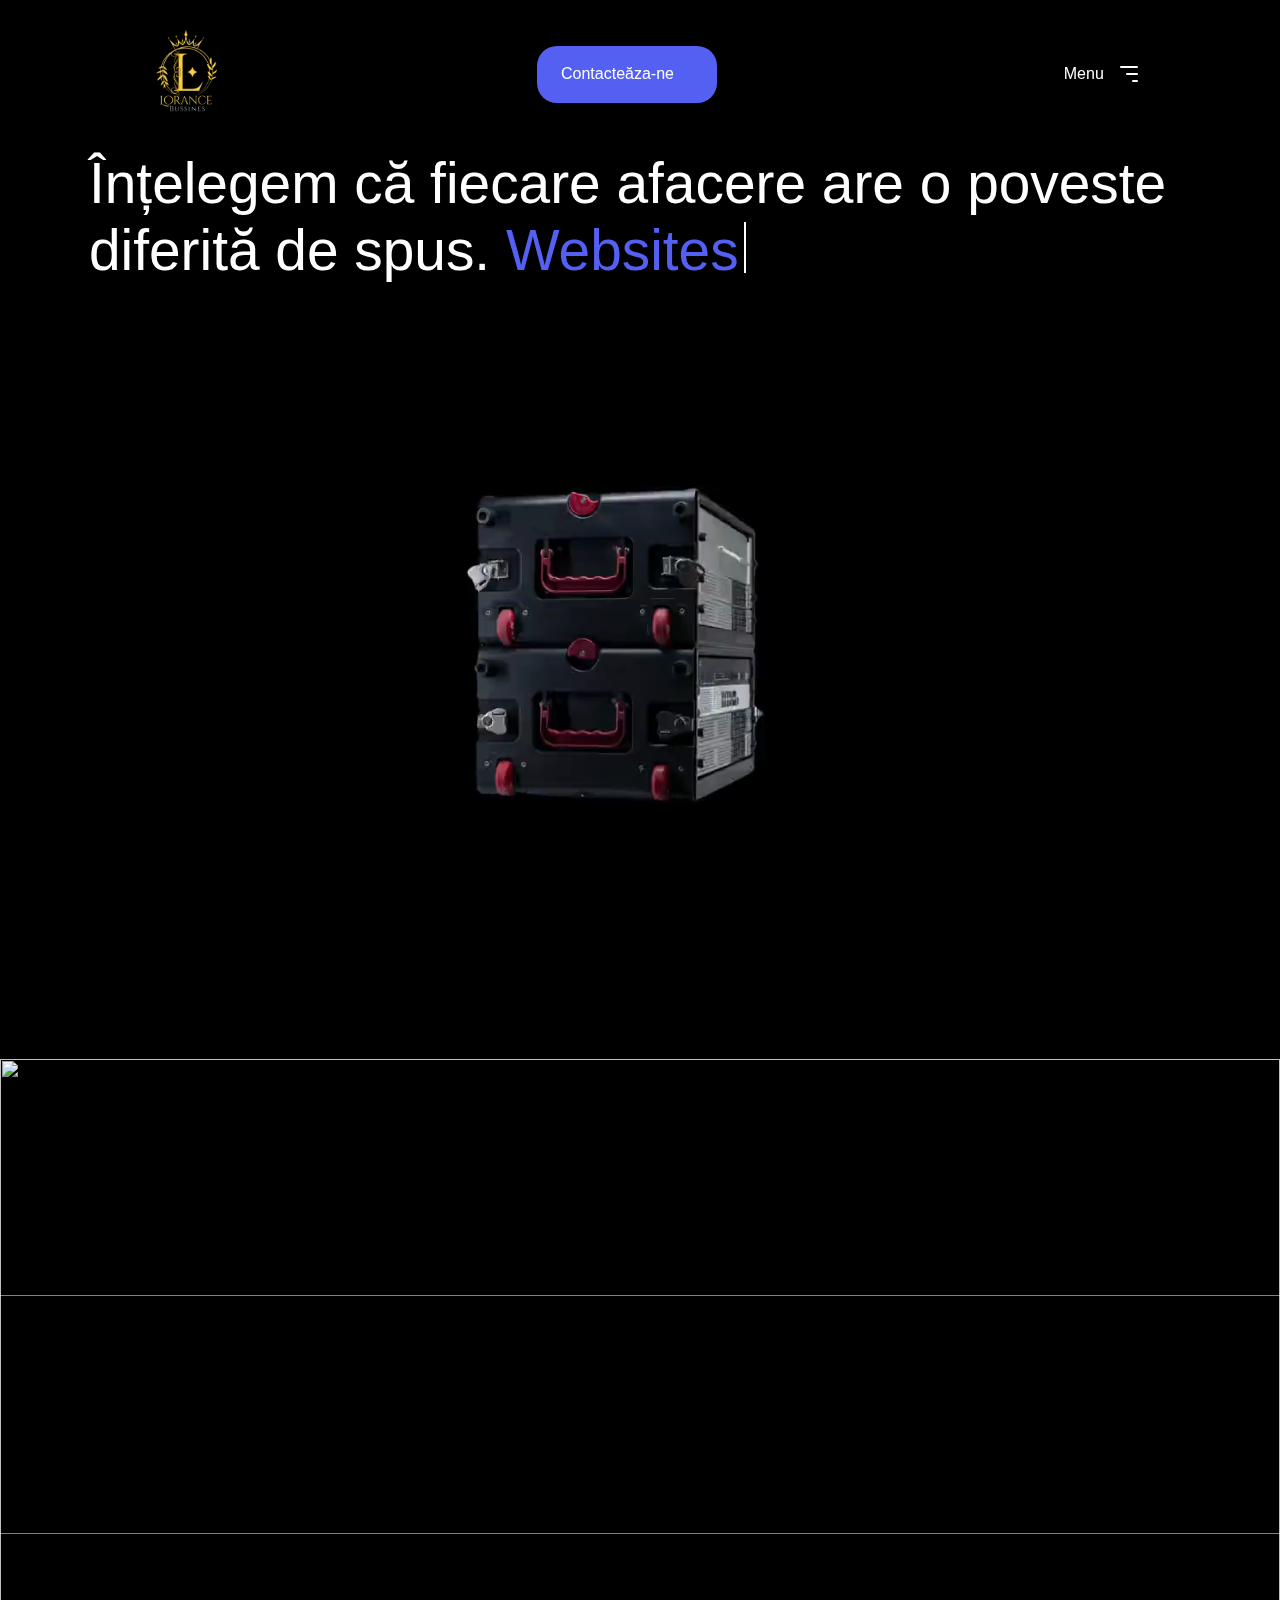
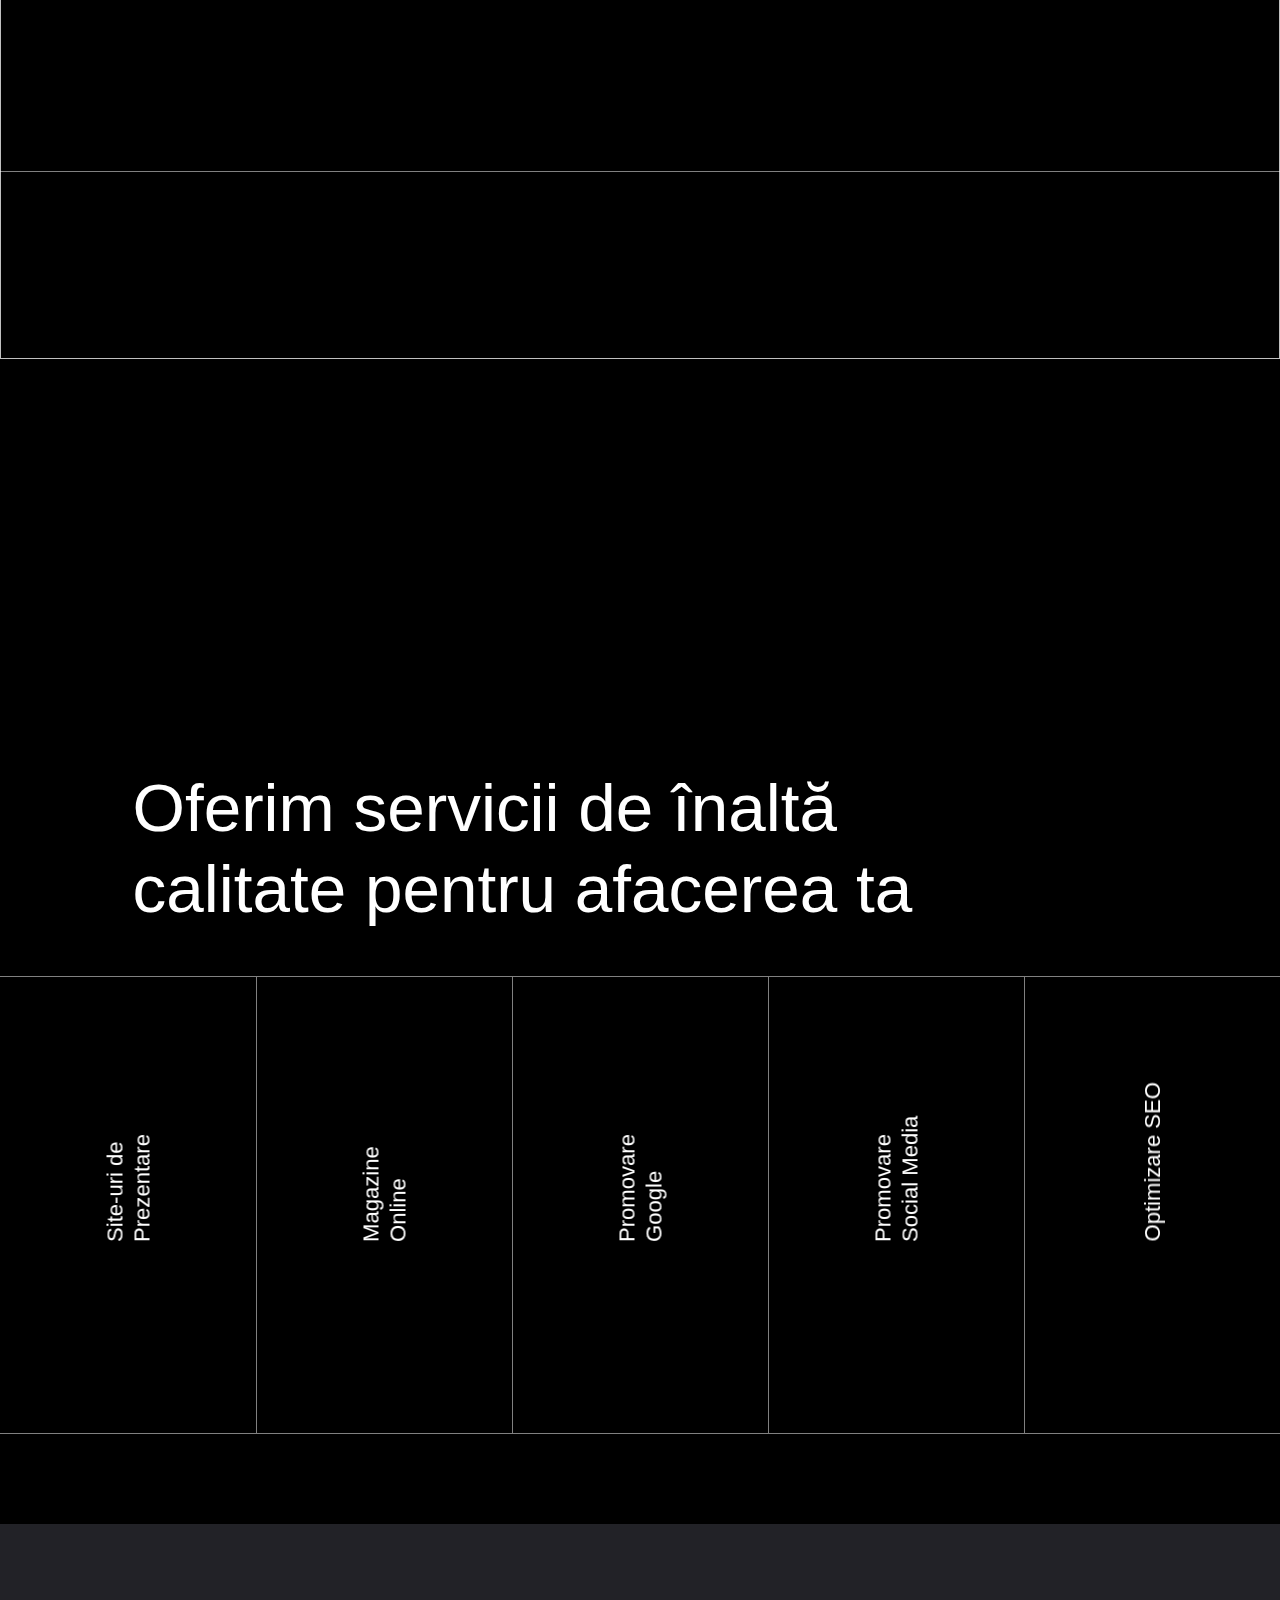
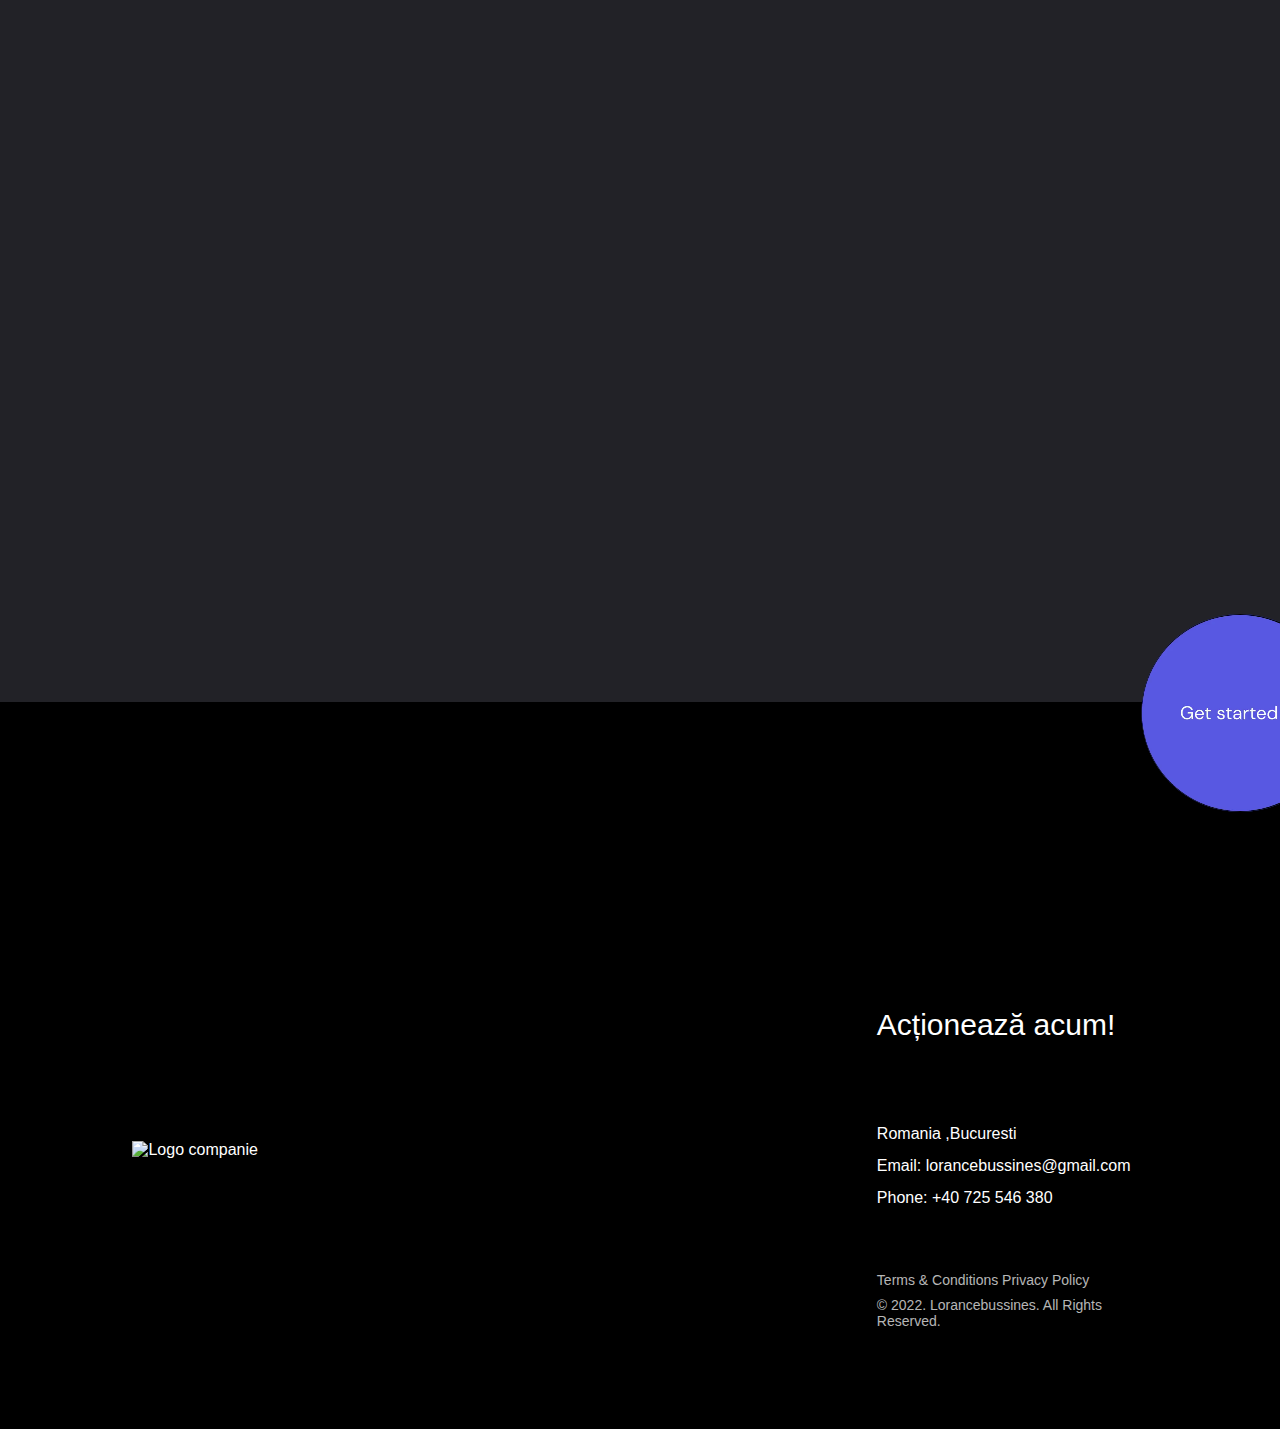
==== Acasa.html @ 19947bb2 "Add files via upload" ====
<!DOCTYPE html><html lang="en"><head> <script async="" src="https://www.clarity.ms/tag/g4w3a2dpp4"></script><script type="text/javascript" src="js/ra-bootstrap.min.js"></script><script type="text/javascript" async="" src="js/w.js"></script><script async="" src="js/analytics.js"></script><script async="" src="js/gtm.js"></script><script>(function(w,d,s,l,i){w[l]=w[l]||[];w[l].push({'gtm.start':
	new Date().getTime(),event:'gtm.js'});var f=d.getElementsByTagName(s)[0],
	j=d.createElement(s),dl=l!='dataLayer'?'&l='+l:'';j.async=true;j.src=
	'https://www.googletagmanager.com/gtm.js?id='+i+dl;f.parentNode.insertBefore(j,f);
	})(window,document,'script','dataLayer','GTM-TSKNK9H');</script> <meta charset="utf-8"><meta http-equiv="X-UA-Compatible" content="IE=edge"><meta name="viewport" content="width=device-width, initial-scale=1.0"><meta name="format-detection" content="telephone=no"><link rel="shortcut icon" href="favicon.ico" type="image/x-icon"><link rel="apple-touch-icon" href="images/apple-touch-icon.png"><link rel="apple-touch-icon" sizes="180x180" href="images/apple-touch-icon-180x180.png"><link rel="icon" type="image/png" sizes="192x192" href="images/android-chrome-192x192.png"><link rel="icon" type="image/png" sizes="96x96" href="images/android-chrome-96x96.png"><link rel="icon" type="image/png" sizes="32x32" href="images/favicon-32x32.png"><link rel="icon" type="image/png" sizes="16x16" href="images/favicon-16x16.png"><link rel="manifest" href="https://designindc.com/wp-content/themes/designindc/images/favicons/manifest.json"><meta name="msapplication-TileColor" content="#ffffff"><meta name="msapplication-TileImage" content="https://designindc.com/wp-content/themes/designindc/images/favicons/mstile-144x144.png"><meta name="msapplication-config" content="https://designindc.com/wp-content/themes/designindc/images/favicons/browserconfig.xml"><meta name="theme-color" content="#ffffff"><link rel="preload" href="https://designindc.com/wp-content/themes/designindc/fonts/DMSans-Regular.woff2" type="font/woff2" as="font" crossorigin="anonymous"><link rel="preload" href="https://designindc.com/wp-content/themes/designindc/fonts/DMSans-Regular.woff" type="font/woff" as="font" crossorigin="anonymous"><link rel="preload" href="https://designindc.com/wp-content/themes/designindc/fonts/DMSans-Bold.woff2" type="font/woff2" as="font" crossorigin="anonymous"><link rel="preload" href="https://designindc.com/wp-content/themes/designindc/fonts/DMSans-Bold.woff" type="font/woff" as="font" crossorigin="anonymous"><link rel="preload" href="https://designindc.com/wp-content/themes/designindc/fonts/DMSans-BoldItalic.woff2" type="font/woff2" as="font" crossorigin="anonymous"><link rel="preload" href="https://designindc.com/wp-content/themes/designindc/fonts/DMSans-BoldItalic.woff" type="font/woff" as="font" crossorigin="anonymous"><link rel="preload" href="https://designindc.com/wp-content/themes/designindc/fonts/DMSans-Italic.woff2" type="font/woff2" as="font" crossorigin="anonymous"><link rel="preload" href="https://designindc.com/wp-content/themes/designindc/fonts/DMSans-Italic.woff" type="font/woff" as="font" crossorigin="anonymous"><link rel="preload" href="https://designindc.com/wp-content/themes/designindc/fonts/DMSans-Medium.woff2" type="font/woff2" as="font" crossorigin="anonymous"><link rel="preload" href="https://designindc.com/wp-content/themes/designindc/fonts/DMSans-Medium.woff" type="font/woff" as="font" crossorigin="anonymous"><link rel="preload" href="https://designindc.com/wp-content/themes/designindc/fonts/DMSans-MediumItalic.woff2" type="font/woff2" as="font" crossorigin="anonymous"><link rel="preload" href="https://designindc.com/wp-content/themes/designindc/fonts/DMSans-MediumItalic.woff" type="font/woff" as="font" crossorigin="anonymous"><link rel="preload" href="https://designindc.com/wp-content/themes/designindc/fonts/RobotoSerif-Regular.woff2" type="font/woff2" as="font" crossorigin="anonymous"><link rel="preload" href="https://designindc.com/wp-content/themes/designindc/fonts/RobotoSerif-Regular.woff" type="font/woff" as="font" crossorigin="anonymous"><link rel="preload" href="https://designindc.com/wp-content/themes/designindc/fonts/ProximaNova-Regular.woff2" type="font/woff2" as="font" crossorigin="anonymous"><link rel="preload" href="https://designindc.com/wp-content/themes/designindc/fonts/ProximaNova-Regular.woff" type="font/woff" as="font" crossorigin="anonymous"><link rel="preload" href="https://designindc.com/wp-content/themes/designindc/fonts/ProximaNova-Semibold.woff2" type="font/woff2" as="font" crossorigin="anonymous"><link rel="preload" href="https://designindc.com/wp-content/themes/designindc/fonts/ProximaNova-Semibold.woff" type="font/woff" as="font" crossorigin="anonymous"> <script type="text/javascript">var ca_ajaxurl = "https://designindc.com/wp-admin/admin-ajax.php";</script> <meta name="robots" content="index, follow, max-image-preview:large, max-snippet:-1, max-video-preview:-1"><link type="text/css" media="all" href="css/breeze_af9ce314cb9b1e2e664cffa96c4a7944.css" rel="stylesheet"><title>Lorancebussines| www.lorancebussines.com</title><meta name="description" content="Design In DC is a web design firm specializing in web design, app development, photography &amp; marketing. Top-rated web development company in Washington, DC."><link rel="canonical" href="https://designindc.com/"><meta property="og:locale" content="en_US"><meta property="og:type" content="website"><meta property="og:title" content="Design In DC | Washington DC Web Design - Web Development Washington"><meta property="og:description" content="Design In DC is a web design firm specializing in web design, app development, photography &amp; marketing. Top-rated web development company in Washington, DC."><meta property="og:url" content="https://designindc.com/"><meta property="og:site_name" content="Design In DC"><meta property="article:modified_time" content="2023-05-11T14:13:41+00:00"><meta name="twitter:card" content="summary_large_image"> <script type="application/ld+json" class="yoast-schema-graph">{"@context":"https://schema.org","@graph":[{"@type":"WebPage","@id":"https://designindc.com/","url":"https://designindc.com/","name":"Design In DC | Washington DC Web Design - Web Development Washington","isPartOf":{"@id":"https://designindc.com/#website"},"datePublished":"2022-12-20T15:34:16+00:00","dateModified":"2023-05-11T14:13:41+00:00","description":"Design In DC is a web design firm specializing in web design, app development, photography & marketing. Top-rated web development company in Washington, DC.","breadcrumb":{"@id":"https://designindc.com/#breadcrumb"},"inLanguage":"en-US","potentialAction":[{"@type":"ReadAction","target":["https://designindc.com/"]}]},{"@type":"BreadcrumbList","@id":"https://designindc.com/#breadcrumb","itemListElement":[{"@type":"ListItem","position":1,"name":"Home"}]},{"@type":"WebSite","@id":"https://designindc.com/#website","url":"https://designindc.com/","name":"Design In DC","description":"","potentialAction":[{"@type":"SearchAction","target":{"@type":"EntryPoint","urlTemplate":"https://designindc.com/?s={search_term_string}"},"query-input":"required name=search_term_string"}],"inLanguage":"en-US"}]}</script> <link rel="dns-prefetch" href="//polyfill.io"><link rel="dns-prefetch" href="//ajax.googleapis.com"><link rel="alternate" type="application/rss+xml" title="Design In DC » Feed" href="https://designindc.com/feed/"><link rel="alternate" type="application/rss+xml" title="Design In DC » Comments Feed" href="https://designindc.com/comments/feed/"> <script>window._wpemojiSettings = {"baseUrl":"https:\/\/s.w.org\/images\/core\/emoji\/14.0.0\/72x72\/","ext":".png","svgUrl":"https:\/\/s.w.org\/images\/core\/emoji\/14.0.0\/svg\/","svgExt":".svg","source":{"concatemoji":"https:\/\/designindc.com\/wp-includes\/js\/wp-emoji-release.min.js?ver=6.3.1"}};
/*! This file is auto-generated */
!function(i,n){var o,s,e;function c(e){try{var t={supportTests:e,timestamp:(new Date).valueOf()};sessionStorage.setItem(o,JSON.stringify(t))}catch(e){}}function p(e,t,n){e.clearRect(0,0,e.canvas.width,e.canvas.height),e.fillText(t,0,0);var t=new Uint32Array(e.getImageData(0,0,e.canvas.width,e.canvas.height).data),r=(e.clearRect(0,0,e.canvas.width,e.canvas.height),e.fillText(n,0,0),new Uint32Array(e.getImageData(0,0,e.canvas.width,e.canvas.height).data));return t.every(function(e,t){return e===r[t]})}function u(e,t,n){switch(t){case"flag":return n(e,"\ud83c\udff3\ufe0f\u200d\u26a7\ufe0f","\ud83c\udff3\ufe0f\u200b\u26a7\ufe0f")?!1:!n(e,"\ud83c\uddfa\ud83c\uddf3","\ud83c\uddfa\u200b\ud83c\uddf3")&&!n(e,"\ud83c\udff4\udb40\udc67\udb40\udc62\udb40\udc65\udb40\udc6e\udb40\udc67\udb40\udc7f","\ud83c\udff4\u200b\udb40\udc67\u200b\udb40\udc62\u200b\udb40\udc65\u200b\udb40\udc6e\u200b\udb40\udc67\u200b\udb40\udc7f");case"emoji":return!n(e,"\ud83e\udef1\ud83c\udffb\u200d\ud83e\udef2\ud83c\udfff","\ud83e\udef1\ud83c\udffb\u200b\ud83e\udef2\ud83c\udfff")}return!1}function f(e,t,n){var r="undefined"!=typeof WorkerGlobalScope&&self instanceof WorkerGlobalScope?new OffscreenCanvas(300,150):i.createElement("canvas"),a=r.getContext("2d",{willReadFrequently:!0}),o=(a.textBaseline="top",a.font="600 32px Arial",{});return e.forEach(function(e){o[e]=t(a,e,n)}),o}function t(e){var t=i.createElement("script");t.src=e,t.defer=!0,i.head.appendChild(t)}"undefined"!=typeof Promise&&(o="wpEmojiSettingsSupports",s=["flag","emoji"],n.supports={everything:!0,everythingExceptFlag:!0},e=new Promise(function(e){i.addEventListener("DOMContentLoaded",e,{once:!0})}),new Promise(function(t){var n=function(){try{var e=JSON.parse(sessionStorage.getItem(o));if("object"==typeof e&&"number"==typeof e.timestamp&&(new Date).valueOf()<e.timestamp+604800&&"object"==typeof e.supportTests)return e.supportTests}catch(e){}return null}();if(!n){if("undefined"!=typeof Worker&&"undefined"!=typeof OffscreenCanvas&&"undefined"!=typeof URL&&URL.createObjectURL&&"undefined"!=typeof Blob)try{var e="postMessage("+f.toString()+"("+[JSON.stringify(s),u.toString(),p.toString()].join(",")+"));",r=new Blob([e],{type:"text/javascript"}),a=new Worker(URL.createObjectURL(r),{name:"wpTestEmojiSupports"});return void(a.onmessage=function(e){c(n=e.data),a.terminate(),t(n)})}catch(e){}c(n=f(s,u,p))}t(n)}).then(function(e){for(var t in e)n.supports[t]=e[t],n.supports.everything=n.supports.everything&&n.supports[t],"flag"!==t&&(n.supports.everythingExceptFlag=n.supports.everythingExceptFlag&&n.supports[t]);n.supports.everythingExceptFlag=n.supports.everythingExceptFlag&&!n.supports.flag,n.DOMReady=!1,n.readyCallback=function(){n.DOMReady=!0}}).then(function(){return e}).then(function(){var e;n.supports.everything||(n.readyCallback(),(e=n.source||{}).concatemoji?t(e.concatemoji):e.wpemoji&&e.twemoji&&(t(e.twemoji),t(e.wpemoji)))}))}((window,document),window._wpemojiSettings);</script> <script src="js/polyfill.min.js" id="wp-sentry-polyfill-js"></script> <script id="wp-sentry-browser-js-extra">var wp_sentry = {"wpBrowserTracingOptions":{},"tracesSampleRate":"0.3","environment":"production","release":"1.0.0","context":{"tags":{"wordpress":"6.3.1","language":"en-US"},"user":{"id":0,"name":"anonymous"}},"dsn":"https:\/\/274767fe53a44797b30debaa1dd3841c@o1256571.ingest.sentry.io\/4505120271433728"};</script> <script src="js/wp-sentry-browser-tracing.es5.min.js" id="wp-sentry-browser-js"></script> <link rel="https://api.w.org/" href="https://designindc.com/wp-json/"><link rel="alternate" type="application/json" href="https://designindc.com/wp-json/wp/v2/pages/19"><link rel="EditURI" type="application/rsd+xml" title="RSD" href="https://designindc.com/xmlrpc.php?rsd"><meta name="generator" content="WordPress 6.3.1"><link rel="shortlink" href="https://designindc.com/"><link rel="alternate" type="application/json+oembed" href="https://designindc.com/wp-json/oembed/1.0/embed?url=https%3A%2F%2Fdesignindc.com%2F"><link rel="alternate" type="text/xml+oembed" href="https://designindc.com/wp-json/oembed/1.0/embed?url=https%3A%2F%2Fdesignindc.com%2F&amp;format=xml"> <script type="text/javascript" data-cfasync="false">var mi_version         = '7.8.0';
		var mi_track_user      = true;
		var mi_no_track_reason = '';
		
		var disableStr = 'ga-disable-UA-111753264-1';

		/* Function to detect opted out users */
		function __gaTrackerIsOptedOut() {
			return document.cookie.indexOf(disableStr + '=true') > -1;
		}

		/* Disable tracking if the opt-out cookie exists. */
		if ( __gaTrackerIsOptedOut() ) {
			window[disableStr] = true;
		}

		/* Opt-out function */
		function __gaTrackerOptout() {
		  document.cookie = disableStr + '=true; expires=Thu, 31 Dec 2099 23:59:59 UTC; path=/';
		  window[disableStr] = true;
		}
		
		if ( mi_track_user ) {
			(function(i,s,o,g,r,a,m){i['GoogleAnalyticsObject']=r;i[r]=i[r]||function(){
				(i[r].q=i[r].q||[]).push(arguments)},i[r].l=1*new Date();a=s.createElement(o),
				m=s.getElementsByTagName(o)[0];a.async=1;a.src=g;m.parentNode.insertBefore(a,m)
			})(window,document,'script','//www.google-analytics.com/analytics.js','__gaTracker');

			__gaTracker('create', 'UA-111753264-1', 'auto');
			__gaTracker('set', 'forceSSL', true);
			__gaTracker('require', 'displayfeatures');
			__gaTracker('send','pageview');
		} else {
			console.log( "" );
			(function() {
				/* https://developers.google.com/analytics/devguides/collection/analyticsjs/ */
				var noopfn = function() {
					return null;
				};
				var noopnullfn = function() {
					return null;
				};
				var Tracker = function() {
					return null;
				};
				var p = Tracker.prototype;
				p.get = noopfn;
				p.set = noopfn;
				p.send = noopfn;
				var __gaTracker = function() {
					var len = arguments.length;
					if ( len === 0 ) {
						return;
					}
					var f = arguments[len-1];
					if ( typeof f !== 'object' || f === null || typeof f.hitCallback !== 'function' ) {
						console.log( 'Not running function __gaTracker(' + arguments[0] + " ....) because you are not being tracked. " + mi_no_track_reason );
						return;
					}
					try {
						f.hitCallback();
					} catch (ex) {

					}
				};
				__gaTracker.create = function() {
					return new Tracker();
				};
				__gaTracker.getByName = noopnullfn;
				__gaTracker.getAll = function() {
					return [];
				};
				__gaTracker.remove = noopfn;
				window['__gaTracker'] = __gaTracker;
						})();
			}</script> <script type="text/javascript">window.__lo_site_id = 225832;	(function() {	var wa = document.createElement('script'); wa.type = 'text/javascript'; wa.async = true;	wa.src = 'https://d10lpsik1i8c69.cloudfront.net/w.js';	var s = document.getElementsByTagName('script')[0]; s.parentNode.insertBefore(wa, s);	 })();</script> <script type="text/javascript">var __raconfig = __raconfig || {};
    __raconfig.uid = '63501c1e800b2';
    __raconfig.action = 'track';
    (function () {
        var ra = document.createElement('script');
        ra.type = 'text/javascript';
        ra.src = 'https://ruler.nyltx.com/lib/1.0/ra-bootstrap.min.js';
        var s = document.getElementsByTagName('script')[0];
        s.parentNode.insertBefore(ra, s);
    }());</script> <script type="text/javascript">function trackRulerAnalyticsConversion(additionalPayload) {

			try {
				
				if (!RulerAnalyticsVisitorId) {
					throw "Ruler Analytics is not set on the page";
				}
				RulerAnalytics.trackConversionAsync(additionalPayload, "", "", 500);
				console.log('RulerAnalytics sent');
			} catch (error) {
				
				setTimeout(function() {
					//console.log(error);
					trackRulerAnalyticsConversion(additionalPayload);
				}, 300);
				
			}
		}</script>
<script type="text/javascript">(function(c,l,a,r,i,t,y){
        c[a]=c[a]||function(){(c[a].q=c[a].q||[]).push(arguments)};
        t=l.createElement(r);t.async=1;t.src="https://www.clarity.ms/tag/"+i;
        y=l.getElementsByTagName(r)[0];y.parentNode.insertBefore(t,y);
    })(window, document, "clarity", "script", "g4w3a2dpp4");</script> <script src="js/wp-emoji-release.min.js" defer=""></script></head>




<body class="pageFade loading index"> 




<noscript><iframe src="https://www.googletagmanager.com/ns.html?id=GTM-TSKNK9H"
height="0" width="0" style="display:none;visibility:hidden"></iframe></noscript>






<div class="cursor cursor_hide" data-cursor-style="default"><span class="font-rm cursor__val"></span></div>














</div><div class="preloader-link"></div><header class="header"><div class="container header__container"><div class="header__flex"><div class="header__logo"><img src="fav.png" alt="Logo companie" width="88" height="88"></a></div><div class="header__git"><a class="header__git-btn popup-link-no" href="./Contact" data-popup="#popupContactsNO"><span class="header__git-title">Contacte&#259za-ne</span><span class="header__git-icon"> <svg class="icon" width="14" height="14" viewBox="0 0 14 14"> <use xlink:href="images/main.stack.svg#image-arrow-3"></use> </svg></span></a></div><div class="header-drop js-header-drop"><div class="header-drop__bg"></div><div class="header-drop__inner"><div class="header-drop__container container"><div class="header-drop__menu"><ul class="header-drop__menu-list"><li class="header-drop__menu-item"><a class="header-drop__menu-link" href="./Acasa" target="" data-text="01" tabindex="1"><span class="header-drop__menu-count" data-text="01">
<svg class="drawing-text header__nav-list-index-draw" data-safari="">
<text class="drawing-text__text drawing-text__stroke" x="0" y="22" clip-path="url(#drawingText-01)">01</text>
<text class="drawing-text__text drawing-text__stroke drawing-text__stroke-fill" x="0" y="22" clip-path="url(#drawingText-01)">01</text>
<defs>
<clipPath id="drawingText-01">
<text class="drawing-text__text" x="0" y="22">01</text>
</clipPath>
</defs>
</svg></span><span class="header-drop__menu-text split-text">Acasă</span>
<img src="images/menu-index.jpg" alt="menu-index"> </a></li>
<li class="header-drop__menu-item"><a class="header-drop__menu-link" href="./Proiecte" target="" data-text="02" tabindex="1"><span class="header-drop__menu-count" data-text="02">
<svg class="drawing-text header__nav-list-index-draw" data-safari="">
<text class="drawing-text__text drawing-text__stroke" x="0" y="22" clip-path="url(#drawingText-02)">02</text>
<text class="drawing-text__text drawing-text__stroke drawing-text__stroke-fill" x="0" y="22" clip-path="url(#drawingText-02)">02</text>
<defs>
<clipPath id="drawingText-02">
<text class="drawing-text__text" x="0" y="22">02</text>
</clipPath>
</defs>
</svg></span><span class="header-drop__menu-text split-text">Proiecte</span>
<img src="images/menu-projects.jpg" alt="menu-projects"> </a></li>
<li class="header-drop__menu-item"><a class="header-drop__menu-link" href="./Servicii" target="" data-text="03" tabindex="1"><span class="header-drop__menu-count" data-text="03">
<svg class="drawing-text header__nav-list-index-draw" data-safari="">
<text class="drawing-text__text drawing-text__stroke" x="0" y="22" clip-path="url(#drawingText-03)">03</text>
<text class="drawing-text__text drawing-text__stroke drawing-text__stroke-fill" x="0" y="22" clip-path="url(#drawingText-03)">03</text>
<defs>
<clipPath id="drawingText-03">
<text class="drawing-text__text" x="0" y="22">03</text>
</clipPath>
</defs>
</svg></span><span class="header-drop__menu-text split-text">Servicii</span>
<img src="images/menu-services.jpg" alt="menu-services"> </a></li>
<li class="header-drop__menu-item"><a class="header-drop__menu-link" href="./Echipa" target="" data-text="04" tabindex="1"><span class="header-drop__menu-count" data-text="04">
<svg class="drawing-text header__nav-list-index-draw" data-safari="">
<text class="drawing-text__text drawing-text__stroke" x="0" y="22" clip-path="url(#drawingText-04)">04</text>
<text class="drawing-text__text drawing-text__stroke drawing-text__stroke-fill" x="0" y="22" clip-path="url(#drawingText-04)">04</text>
<defs>
<clipPath id="drawingText-04">
<text class="drawing-text__text" x="0" y="22">04</text>
</clipPath>
</defs>
</svg></span><span class="header-drop__menu-text split-text">Echipă</span>
<img src="images/menu-team.jpg" alt="menu-team"> </a></li>
<li class="header-drop__menu-item"><a class="header-drop__menu-link" href="./Blog" target="" data-text="05" tabindex="1"><span class="header-drop__menu-count" data-text="05">
<svg class="drawing-text header__nav-list-index-draw" data-safari="">
<text class="drawing-text__text drawing-text__stroke" x="0" y="22" clip-path="url(#drawingText-05)">05</text>
<text class="drawing-text__text drawing-text__stroke drawing-text__stroke-fill" x="0" y="22" clip-path="url(#drawingText-05)">05</text>
<defs>
<clipPath id="drawingText-05">
<text class="drawing-text__text" x="0" y="22">05</text>
</clipPath>
</defs>
</svg></span><span class="header-drop__menu-text split-text">Blog</span>
<img src="images/menu-blog-1.jpg" alt="menu-blog"> </a></li>
<li class="header-drop__menu-item"><a class="header-drop__menu-link" href="./Contact" target="" data-text="06" tabindex="1"><span class="header-drop__menu-count" data-text="06">
<svg class="drawing-text header__nav-list-index-draw" data-safari="">
<text class="drawing-text__text drawing-text__stroke" x="0" y="22" clip-path="url(#drawingText-06)">06</text>
<text class="drawing-text__text drawing-text__stroke drawing-text__stroke-fill" x="0" y="22" clip-path="url(#drawingText-06)">06</text>
<defs>
<clipPath id="drawingText-06">
<text class="drawing-text__text" x="0" y="22">06</text>
</clipPath>
</defs>
</svg></span><span class="header-drop__menu-text split-text">Contact</span> <img src="images/menu-contacts.jpg" alt="menu-contacts"> </a></li></ul></div><div class="header-drop__footer"><div class="header-drop__footer-container"><div class="header-drop__footer-col"><div class="header-drop__social"><ul class="header-drop__social-list"><li class="header-drop__social-item"><svg class="icon" width="16" height="16" viewBox="0 0 16 16"> <use xlink:href="images/main.stack.svg#image-arrow-top-right"></use> </svg></a></div></div></div></div></div></div></div><div class="header__open js-header-open" data-cursor-type="touch"><div class="header-btn__text"><span class="header-btn__text--open">Menu</span><span class="header-btn__text--close">Close</span></div><div class="header-btn__burger"><span></span><span></span><span></span></div></div><div class="header-popup-close js-header-close" data-cursor-type="touch"><div class="header-popup-close__icon"> <svg class="icon" width="22" height="22" viewBox="0 0 22 22"> <use xlink:href="images/main.stack.svg#image-close"></use> </svg></div></div></div></div></header><main class="main"><section class="index-hero"><div class="container index-hero__container"><div class="index-hero__title"><h1> Înțelegem că fiecare afacere are o poveste diferită de spus.<span></span> <span class="greetings" data-greetings="Websites, Mobile Apps, Web Apps, Digital Experiences"><span class="greetings__text"></span></span></h1></div>





<div class="index-hero__video"><div class="index-hero__video-container">







<video autoplay muted loop id="hero-video.mp4"><source src="media/hero-video.mp4" type="video/mp4"></video></div></div></div></section><section class="index-create index-create--2"><div class="index-create__images"><div class="index-create__images-item is-active"> <picture class="picture"> <source srcset="images/create-create%401x.webp 1x, images/create-create%402x.webp 2x" type="image/webp"> <source srcset="images/create-create%401x.jpg 1x, images/create-create%402x.jpg 2x" type="image/jpg">





<img src="images/create-create%401x.jpg" srcset="images/create-create%401x.jpg 1x, images/create-create%402x.jpg 2x" alt=""> </picture></div><div class="index-create__images-item"> <picture class="picture"> <source srcset="images/create-collaborate%401x.webp 1x, images/create-collaborate%402x.webp 2x" type="image/webp"> <source srcset="images/create-collaborate%401x.jpg 1x, images/create-collaborate%402x.jpg 2x" type="image/jpg"><img src="images/create-collaborate%401x.jpg" srcset="images/create-collaborate%401x.jpg 1x, images/create-collaborate%402x.jpg 2x" alt=""> </picture></div><div class="index-create__images-item"> <picture class="picture"> <source srcset="images/create-disrupt%401x.webp 1x, images/create-disrupt%402x.webp 2x" type="image/webp"> <source srcset="images/create-disrupt%401x.jpg 1x, images/create-disrupt%402x.jpg 2x" type="image/jpg"><img src="images/create-disrupt%401x.jpg" srcset="images/create-disrupt%401x.jpg 1x, images/create-disrupt%402x.jpg 2x" alt=""> </picture></div></div><div class="index-create__info"><h2 class="index-create__captions"><span class="index-create__captions-item"><span>Solutii Digitale</span></span><span class="index-create__captions-item"><span>Pentru </span></span><span class="index-create__captions-item"><span>Afacerea Ta</span></span></h2><div class="index-create__announce container"><div class="index-create__announce-item">Fie că sunteți o afacere în creștere sau o companie consolidată, Lorancebussines vă poate ajuta să vă dezvoltați și să vă afisati marca în mediul online.</div><div class="index-create__announce-item">Împreună, transformăm platformele digitale prin fuziunea diverselor idei</div></div></div></section><section class="featured-projects" data-bgcolor="#212121" data-prevbg="#000000"><div class="container"><h2 class="h2 featured-projects__title">Viitoare Proiecte</h2></div><div class="swiper featured-projects__slider"><div class="swiper-wrapper"><div class="swiper-slide featured-projects__slider-slide"><div class="featured-projects__slider-slide-line marquee"><p class="marquee__content"><span>Web Design</span><span>Web Development</span><span>Interactive Map</span><span>SEO Optimization</span><span>UX / UI Design</span></p></div><a class="featured-projects__slider-slide-content" " data-cursor-type="text" data-cursor-text="view"><div class="featured-projects__slider-slide-image"><picture class="picture"> <source srcset="images/project-4%401x.webp 1x, images/project-4%402x.webp 2x" type="image/webp"> <source srcset="images/project-4%401x.jpg 1x, images/project-4%402x.jpg 2x" type="image/jpg"><img src="images/project-4%401x.jpg" srcset="images/project-4%401x.jpg 1x, images/project-4%402x.jpg 2x" alt=""> </picture></div><div class="featured-projects__slider-slide-info"><h3 class="featured-projects__slider-slide-title"> Innovează Online cu Lorancebussines.</h3><div class="featured-projects__slider-slide-desc">Fiecare proiect de design este o poveste unică. Un client pasionat de călătorii a inspirat un proiect cu hărți și culori de răsărit de soare. Am transformat spațiul virtual într-o poveste vie, aducând aminte de aventurile sale. Astfel, designul meu nu doar înfățișează, ci și trăiește și inspiră povești.</div></div></a></div><div class="swiper-slide featured-projects__slider-slide"><div class="featured-projects__slider-slide-line marquee"><p class="marquee__content"><span>Web Design</span><span>Web Development</span><span>Social Media Strategy</span><span>Event Calendar Integration</span><span>Post-Production (Video)</span><span>Annual Report Design</span></p></div><a class="featured-projects__slider-slide-content" " data-cursor-type="text" data-cursor-text="view"><div class="featured-projects__slider-slide-image"><picture class="picture"> <source srcset="images/project-3%401x.webp 1x, images/project-3%402x.webp 2x" type="image/webp"> <source srcset="images/project-3%401x.jpg 1x, images/project-3%402x.jpg 2x" type="image/jpg"><img src="images/project-3%401x.jpg" srcset="images/project-3%401x.jpg 1x, images/project-3%402x.jpg 2x" alt=""> </picture></div><div class="featured-projects__slider-slide-info"><h3 class="featured-projects__slider-slide-title">Design în Armonie cu Povestea</h3><div class="featured-projects__slider-slide-desc">În spatele fiecărui proiect de design se ascunde o poveste captivantă. Am experimentat magia acestei conexiuni într-un proiect inspirat de pasiunea unui călător avid. Cu hărți în detaliu și culori vibrante de răsărit de soare, am transformat spațiul virtual într-o poveste viu colorată, reamintind clienților de aventurile lor. Pentru noi, designul nu este doar o prezentare estetică; este o experiență vie care trăiește și inspiră povești. În fiecare linie și nuanță, descoperiți arta de a da viață poveștilor prin design.</div></div></a></div><div class="swiper-slide featured-projects__slider-slide"><div class="featured-projects__slider-slide-line marquee"><p class="marquee__content"><span>Web Design</span><span>Web Development</span><span>Hero Video</span><span>Live and Animated Explainer Video</span><span>UX / UI Design</span><span>Animation</span><span>Photography</span><span>Iconography</span></p></div><a class="featured-projects__slider-slide-content" " data-cursor-type="text" data-cursor-text="view"><div class="featured-projects__slider-slide-image"> <picture class="picture"> <source srcset="images/project-5%401x.webp 1x, images/project-5%402x.webp 2x" type="image/webp"> <source srcset="images/project-5%401x.jpg 1x, images/project-5%402x.jpg 2x" type="image/jpg"><img src="images/project-5%401x.jpg" srcset="images/project-5%401x.jpg 1x, images/project-5%402x.jpg 2x" alt=""> </picture></div><div class="featured-projects__slider-slide-info"><h3 class="featured-projects__slider-slide-title">Colaborare Deschisă și Autentică</h3><div class="featured-projects__slider-slide-desc">Fiecare proiect de design este o colaborare deschisă. Lucrăm împreună cu clienții, implicându-i în fiecare etapă. Transparența este cheia, iar deciziile sunt luate împreună, astfel încât rezultatul să reflecte viziunea comună. Este mai mult decât un proces de design; este o poveste scrisă împreună.</div></div></a></div><div class="swiper-slide featured-projects__slider-slide"><div class="featured-projects__slider-slide-line marquee"><p class="marquee__content"><span>Web Design</span><span>Web Development</span><span>Client Support Portal</span><span>Content Creation</span><span>360° Product Photography</span><span>Hero Video</span></p></div><a class="featured-projects__slider-slide-content" " data-cursor-type="text" data-cursor-text="view"><div class="featured-projects__slider-slide-image"><picture class="picture"> <source srcset="images/project-2%401x.webp 1x, images/project-2%402x.webp 2x" type="image/webp"> <source srcset="images/project-2%401x.jpg 1x, images/project-2%402x.jpg 2x" type="image/jpg"><img src="images/project-2%401x.jpg" srcset="images/project-2%401x.jpg 1x, images/project-2%402x.jpg 2x" alt=""> </picture></div><div class="featured-projects__slider-slide-info"><h3 class="featured-projects__slider-slide-title">Transformarea Viselor în Realitate</h3><div class="featured-projects__slider-slide-desc">În spatele fiecărui proiect de design, stă o călătorie creativă care transformă vise în realitate. Aducem la viață ideile și aspirațiile clienților, navigând prin procesul de creație cu pasiune și expertiză. De la concept la realizare, fiecare proiect este o evoluție captivantă, cu clienții noștri ca regizori ai propriei lor povești de design.</div></div></a></div><div class="swiper-slide featured-projects__slider-slide"><div class="featured-projects__slider-slide-line marquee"><p class="marquee__content"><span>Web Design</span><span>Web Development</span><span>Explainer Video</span><span>UX / UI Design</span><span>Animation</span><span>Web and Mobile Apps</span><span>T-Shirt Design</span><span>Maintenance Retainer Package</span></p></div><a class="featured-projects__slider-slide-content" " data-cursor-type="text" data-cursor-text="view"><div class="featured-projects__slider-slide-image"><picture class="picture"> <source srcset="images/project-1%401x.webp 1x, images/project-1%402x.webp 2x" type="image/webp"> <source srcset="images/project-1%401x.jpg 1x, images/project-1%402x.jpg 2x" type="image/jpg"><img src="images/project-1%401x.jpg" srcset="images/project-1%401x.jpg 1x, images/project-1%402x.jpg 2x" alt=""> </picture></div><div class="featured-projects__slider-slide-info"><h3 class="featured-projects__slider-slide-title">Angajamentul față de Calitate și Inovație</h3><div class="featured-projects__slider-slide-desc">La agentia Lorancebussines, calitatea și inovația sunt în centrul misiunii noastre de design. Ne străduim să depășim așteptările, livrând proiecte de cea mai înaltă calitate, susținute de o abordare constantă și creativă. Fiecare detaliu reflectă angajamentul nostru ferm față de excelență și dorința noastră de a rămâne în avangarda industriei de design.</div></div></a></div><div class="swiper-slide featured-projects__slider-slide"><div class="featured-projects__slider-slide-line marquee"><p class="marquee__content"><span>Web Design</span><span>Web Development</span><span>Custom Social Portal</span><span>Learning Management System</span><span>Product Design</span><span>Marketing &amp; Maintenance</span></p></div><a class="featured-projects__slider-slide-content" " data-cursor-type="text" data-cursor-text="view"><div class="featured-projects__slider-slide-image"><picture class="picture"> <source srcset="images/project-6%401x.webp 1x, images/project-6%402x.webp 2x" type="image/webp"> <source srcset="images/project-6%401x.jpg 1x, images/project-6%402x.jpg 2x" type="image/jpg"><img src="images/project-6%401x.jpg" srcset="images/project-6%401x.jpg 1x, images/project-6%402x.jpg 2x" alt=""> </picture></div><div class="featured-projects__slider-slide-info"><h3 class="featured-projects__slider-slide-title">Experiența Clientului în Centru</h3><div class="featured-projects__slider-slide-desc">Nu creăm doar designuri, ci și experiențe remarcabile. Fiecare interacțiune, de la prima întâlnire până la livrarea finală, este plăsmuită cu grijă pentru a asigura că experiența clienților noștri este memorabilă și satisfăcătoare. Cu o abordare centrată pe client, suntem dedicați să depășim așteptările și să oferim nu doar produse de înaltă calitate, ci și o călătorie de design care să rămână în amintirea fiecărui client.</div></div></a></div></div><div class="swiper-controls"><div class="swiper-button swiper-button-prev"> <svg class="icon" width="40" height="18" viewBox="0 0 40 18"> <use xlink:href="images/main.stack.svg#image-slide-prev"></use> </svg> <svg class="icon" width="40" height="18" viewBox="0 0 40 18"> <use xlink:href="images/main.stack.svg#image-slide-prev"></use> </svg></div><div class="swiper-button swiper-button-next"> <svg class="icon" width="40" height="18" viewBox="0 0 40 18"> <use xlink:href="images/main.stack.svg#image-slide-next"></use> </svg> <svg class="icon" width="40" height="18" viewBox="0 0 40 18"> <use xlink:href="images/main.stack.svg#image-slide-next"></use> </svg></div></div></div></section><section class="index-wedo"><div class="container index-wedo__container"><div class="index-wedo__header"><h2 class="h2 index-wedo__title">Oferim servicii de înaltă 
<br> calitate pentru afacerea ta</h2><div class="index-wedo__more"></div><div class="more__icon"> <svg class="icon" width="31" height="30" viewBox="0 0 31 30"> <use xlink:href="images/main.stack.svg#image-arrow-top-right"></use> </svg></div></a></div></div></div><div class="index-wedo__list"><a class="index-wedo__list-item" "><div class="index-wedo__list-content"><div class="index-wedo__list-title"><span>Site-uri de<br> Prezentare</span></div><div class="index-wedo__list-arrow"> <svg class="icon" width="31" height="30" viewBox="0 0 31 30"> <use xlink:href="images/main.stack.svg#image-arrow-2"></use> </svg></div></div><div class="index-wedo__list-info"><div class="index-wedo__list-caption">Site-uri de<br> Prezentare</div><ul class="index-wedo__list-desc"><li>Structură navigare simplă</li><li>Design atrăgător<br>și Atractiv</li><li>Informații concise și relevante</li><li>Contact ușor accesibil</li><li>Funcționalitate responsive</li><li> Optimizare pentru mobile</li></ul><div class="index-wedo__list-cta"><div class="btn btn--blue"><div class="btn__text">Learn more</div></div></div></div></a><a class="index-wedo__list-item" "><div class="index-wedo__list-content"><div class="index-wedo__list-title"><span>Magazine<br> Online</span></div><div class="index-wedo__list-arrow"> <svg class="icon" width="31" height="30" viewBox="0 0 31 30"> <use xlink:href="images/main.stack.svg#image-arrow-2"></use> </svg></div></div><div class="index-wedo__list-info"><div class="index-wedo__list-caption">Magazine<br> Online</div><ul class="index-wedo__list-desc"><li>Navigare clară
</li><li>Imagini și descrieri bune</li><li>Securitate tranzacții</li><li>Design responsive</li><li>Gestionare stocuri <br> eficientă</li></ul><div class="index-wedo__list-cta"><div class="btn btn--blue"><div class="btn__text">Learn more</div></div></div></div></a><a class="index-wedo__list-item" "><div class="index-wedo__list-content"><div class="index-wedo__list-title"><span>Promovare <br>Google</span></div><div class="index-wedo__list-arrow"> <svg class="icon" width="31" height="30" viewBox="0 0 31 30"> <use xlink:href="images/main.stack.svg#image-arrow-2"></use> </svg></div></div><div class="index-wedo__list-info"><div class="index-wedo__list-caption">Promovare <br>Google Ads</div><ul class="index-wedo__list-desc"><li>Google My Business</li><li>Video Production</li><li>Link building</li><li>Cuvinte cheie</li><li>Monitorizare și ajustare</li><li>Utilizare eficientă a meta-etichetelor</li></ul><div class="index-wedo__list-cta"><div class="btn btn--blue"><div class="btn__text">Learn more</div></div></div></div></a><a class="index-wedo__list-item" "><div class="index-wedo__list-content"><div class="index-wedo__list-title"><span>Promovare <br>Social Media</span></div><div class="index-wedo__list-arrow"> <svg class="icon" width="31" height="30" viewBox="0 0 31 30"> <use xlink:href="images/main.stack.svg#image-arrow-2"></use> </svg></div></div><div class="index-wedo__list-info"><div class="index-wedo__list-caption">Promovare <br>Social Media</div><ul class="index-wedo__list-desc"><li>Conținut atractiv</li><li>Interacțiune activă</li><li>Hashtag-uri relevante</li><li>Consistență în postări</li><li>Anunturi platite</li><li>Analiză și ajustare periodică</li></ul><div class="index-wedo__list-cta"><div class="btn btn--blue"><div class="btn__text">Learn more</div></div></div></div></a><a class="index-wedo__list-item" "><div class="index-wedo__list-content"><div class="index-wedo__list-title"><span>Optimizare SEO</span></div><div class="index-wedo__list-arrow"> <svg class="icon" width="31" height="30" viewBox="0 0 31 30"> <use xlink:href="images/main.stack.svg#image-arrow-2"></use> </svg></div></div><div class="index-wedo__list-info"><div class="index-wedo__list-caption">Optimizare SEO</div><ul class="index-wedo__list-desc"><li>UX / UI Design</li><li>Cuvinte cheie relevante</li><li>Grafic Design</li><li>Design Produs </li><li>Brand Style Ghid</li><li>Strategie de Brand </li></ul><div class="index-wedo__list-cta"><div class="btn btn--blue"><div class="btn__text">Learn more</div></div></div></div></a><div class="index-wedo__list-bg"></div></div></section><section class="reviews"><div class="container reviews__container"><h2 class="h2"><span style="color:crem;">
Conturează Viitorul Online:<br> Web Design-ul nostru, Ștampila Inovației Tale.</h2><div class="reviews__description">Transformăm idei în impact.</div><div class="reviews__slider"><div class="swiper-wrapper"><div class="swiper-slide reviews__slider-item"><div class="reviews__slider-item-content font-rm"><blockquote class="reviews__slider-item-quote">"Site-ul va fi functional pe toate dispozitivele. Mobil-Tableta-Laptop."</blockquote><div class="reviews__slider-item-footer"><div class="reviews__slider-item-person"><h4 class="reviews__slider-item-person-name">Agenția</h4><span class="reviews__slider-item-person-desc">Lorancebussines.

</div></div></div>


<style>
        .index-hero__video-container {
            position: relative;
display: flex;
            align-items: center;
            justify-content: center;
   
        }

        #playPauseButton {
            position: absolute;
         
            transform: translate(-50%, -50%);
            padding: 10px;
            background-color: #3498db;
            color: #fff;
            border: none;
            cursor: pointer;
        }
    </style>
</head>
<body>

<section class="index-hero">
    <div class="index-hero__video">
        <div class="index-hero__video-container">
            <video id="hero-video" controls>
                <source src="media/vid.mp4" type="video/mp4">
            </video>
           
        </div>
    </div>
</section>

<script>
    var video = document.getElementById("hero-video");
    var button = document.getElementById("playPauseButton");

    button.addEventListener("click", function() {
        if (video.paused) {
            video.play();
        } else {
            video.pause();
        }
    });
</script>



<div class="index-hero__video"><div class="index-hero__video-container">







<source src="media/vid.mp4" type="video/mp4"></video></div>




<div class="swiper-pagination reviews__slider-pagination"></div><div class="swiper-buttons"><div class="swiper-button swiper-button-prev"></use> </svg>  </use> </svg></div></div></section>
<section class="index-idea">
<h2 class="h1 index-idea__title">






Construim Idei,<br> Nu Doar Site-uri!!</h2><div class="index-idea__bg"> <picture class="picture"> <source srcset="images/idea-bg%401x.webp 1x, images/idea-bg%402x.webp 2x" type="image/webp"> <source srcset="images/idea-bg%401x.jpg 1x, images/idea-bg%402x.jpg 2x" type="image/jpg"><img src="images/idea-bg%401x.jpg" srcset="images/idea-bg%401x.jpg 1x, images/idea-bg%402x.jpg 2x" alt=""> </picture></div><div class="index-idea__start"><div class="index-idea__start-video js-started popup-link"><video muted="" playsinline=""> <source src="media/get-started.mp4" type="video/mp4"> <source src="media/get-started.webm" type="video/webm"></video></div></div></div></div></section></main><footer class="footer"><div class="container footer__container"><div class="footer__logo"><img src="favicon.ico" alt="Logo companie" width="300" height="300"> <source src="media/ddc-logo.webm" type="video/webm"></video></div><div class="footer__menu"> 
<a class="footer__menu-item" href="./Acasa" target="" data-cursor-type="touch">
<div class="footer__menu-text">Acasa</div>
<div class="footer__menu-arrow">
<svg class="icon" width="16" height="16" viewBox="0 0 16 16">
<use xlink:href="images/main.stack.svg#image-arrow-top-right"></use>
</svg>
</div></a>
<a class="footer__menu-item" href="./Proiecte" target="" data-cursor-type="touch">
<div class="footer__menu-text">Proiecte</div>
<div class="footer__menu-arrow">
<svg class="icon" width="16" height="16" viewBox="0 0 16 16">
<use xlink:href="images/main.stack.svg#image-arrow-top-right"></use>
</svg>
</div></a>
<a class="footer__menu-item" href="./Servicii" target="" data-cursor-type="touch">
<div class="footer__menu-text">Servicii</div>
<div class="footer__menu-arrow">
<svg class="icon" width="16" height="16" viewBox="0 0 16 16">
<use xlink:href="images/main.stack.svg#image-arrow-top-right"></use>
</svg>
</div></a>
<a class="footer__menu-item" href="./Echipa" target="" data-cursor-type="touch">
<div class="footer__menu-text">Echipa</div>
<div class="footer__menu-arrow">
<svg class="icon" width="16" height="16" viewBox="0 0 16 16">
<use xlink:href="images/main.stack.svg#image-arrow-top-right"></use>
</svg>
</div></a>
<a class="footer__menu-item" href="./Blog" target="" data-cursor-type="touch">
<div class="footer__menu-text">Blog</div>
<div class="footer__menu-arrow">
<svg class="icon" width="16" height="16" viewBox="0 0 16 16">
<use xlink:href="images/main.stack.svg#image-arrow-top-right"></use>
</svg>
</div></a>
<a class="footer__menu-item" href="./Contact" target="" data-cursor-type="touch">
<div class="footer__menu-text">Contact</div>
<div class="footer__menu-arrow">
<svg class="icon" width="16" height="16" viewBox="0 0 16 16">
<use xlink:href="images/main.stack.svg#image-arrow-top-right"></use>
</svg>
</div></a>
</div>
<div class="footer__socials">
<div class="socials">
  <p><span style="color: white; font: bold ;font-size: 30px;">

Acționează acum!
</div>
<div class="footer__menu-arrow">
<svg class="icon" width=16" height="16" viewBox="0 0 16 16">
<use xlink:href="images/main.stack.svg#image-arrow-top-right"></use>
</svg>



<svg class="icon" width="24" height="24" viewBox="0 0 24 24">
<use xlink:href="images/main.stack.svg#image-instagram"></use>
</svg></a>

<svg class="icon" width="24" height="24" viewBox="0 0 24 24">
<use xlink:href="images/main.stack.svg#image-twitter"></use>
</svg></a>

<svg class="icon" width="24" height="24" viewBox="0 0 24 24">
<use xlink:href="images/main.stack.svg#image-facebook"></use>
</svg></a>

<svg class="icon" width="24" height="24" viewBox="0 0 24 24">
<use xlink:href="images/main.stack.svg#image-linkedin"></use>
</svg></a>
</div>
</div>
<div class="footer__address">
Romania ,Bucuresti<br>
Email: <a href="https://mail.google.com/mail/u/0/?view=cm&fs=1&to=lorancebussines@gmail.com">lorancebussines@gmail.com</a><br>
Phone: <a href="tel:0727546380" data-cursor-type="touch">+40 725 546 380</a> </div>
<div class="footer__links">Terms &amp; Conditions</a> Privacy Policy</a>
<div class="footer__copyright">© 2022. Lorancebussines. All Rights Reserved.</div> </div>
</div>
</footer>
<script data-cfasync="false" src="js/email-decode.min.js"></script><script src="js/jquery.min.js" id="designindc-trace-jquery-js-js"></script>
<script src="js/main.min.js" id="designindc-trace-main-js-js"></script>
<script src="js/custom_main.js" id="designindc-custom_main-js-js"></script>
<script src="js/contact_main.js" id="designindc-contact_main-js-js"></script>
<script type="text/javascript" src="js/swap.js"></script>



</body></html>
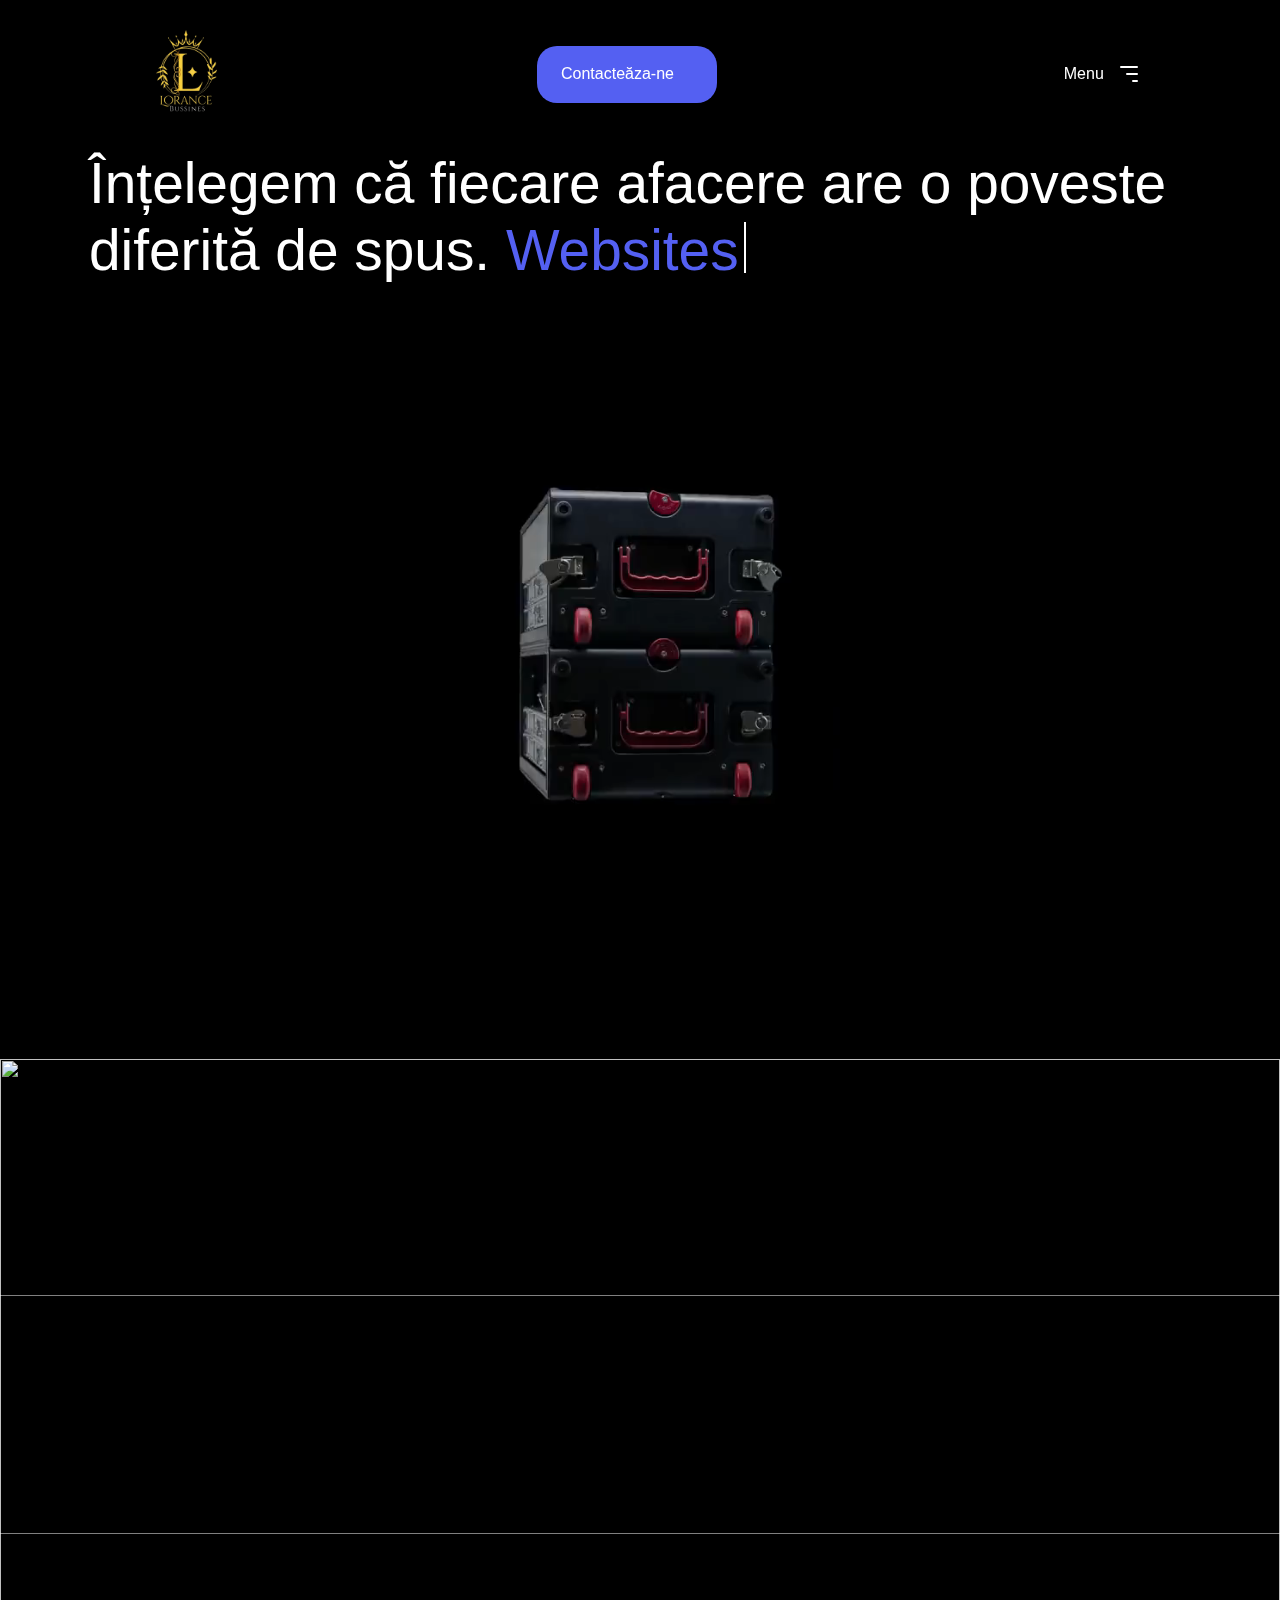
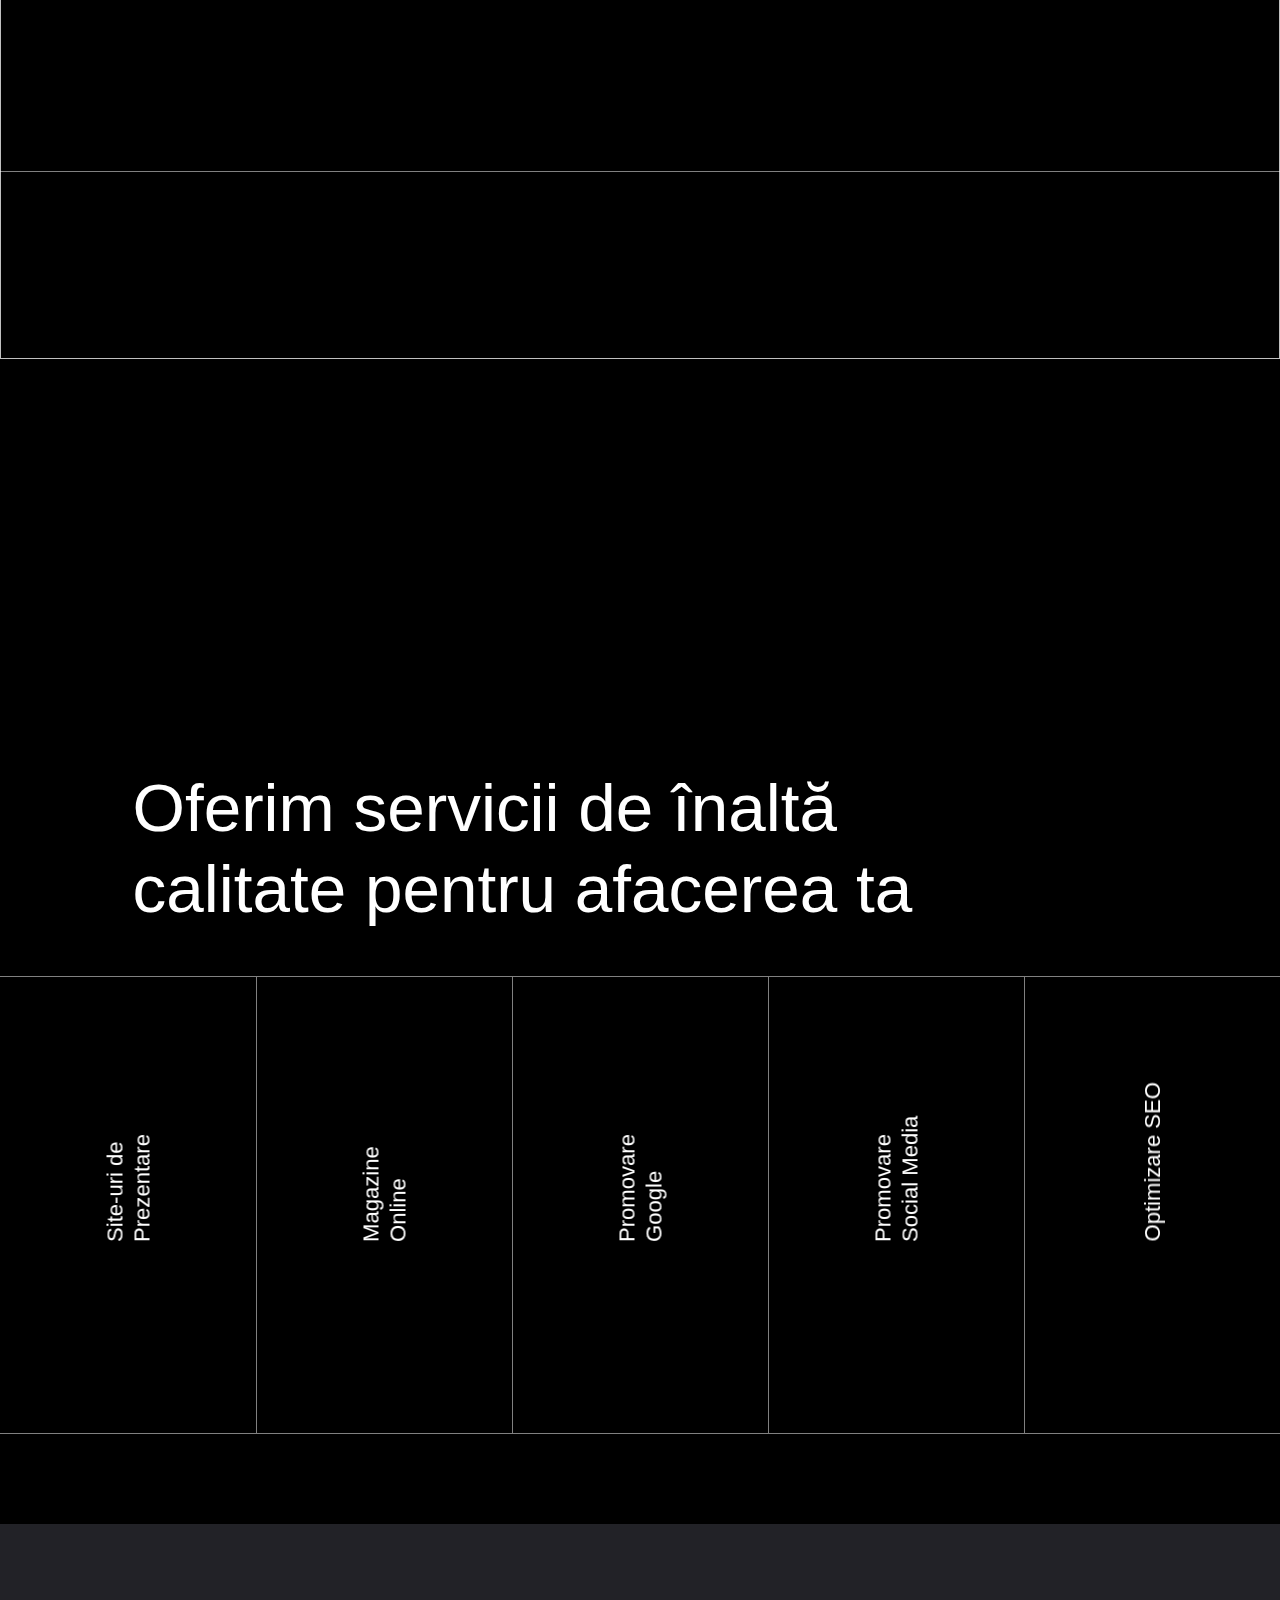
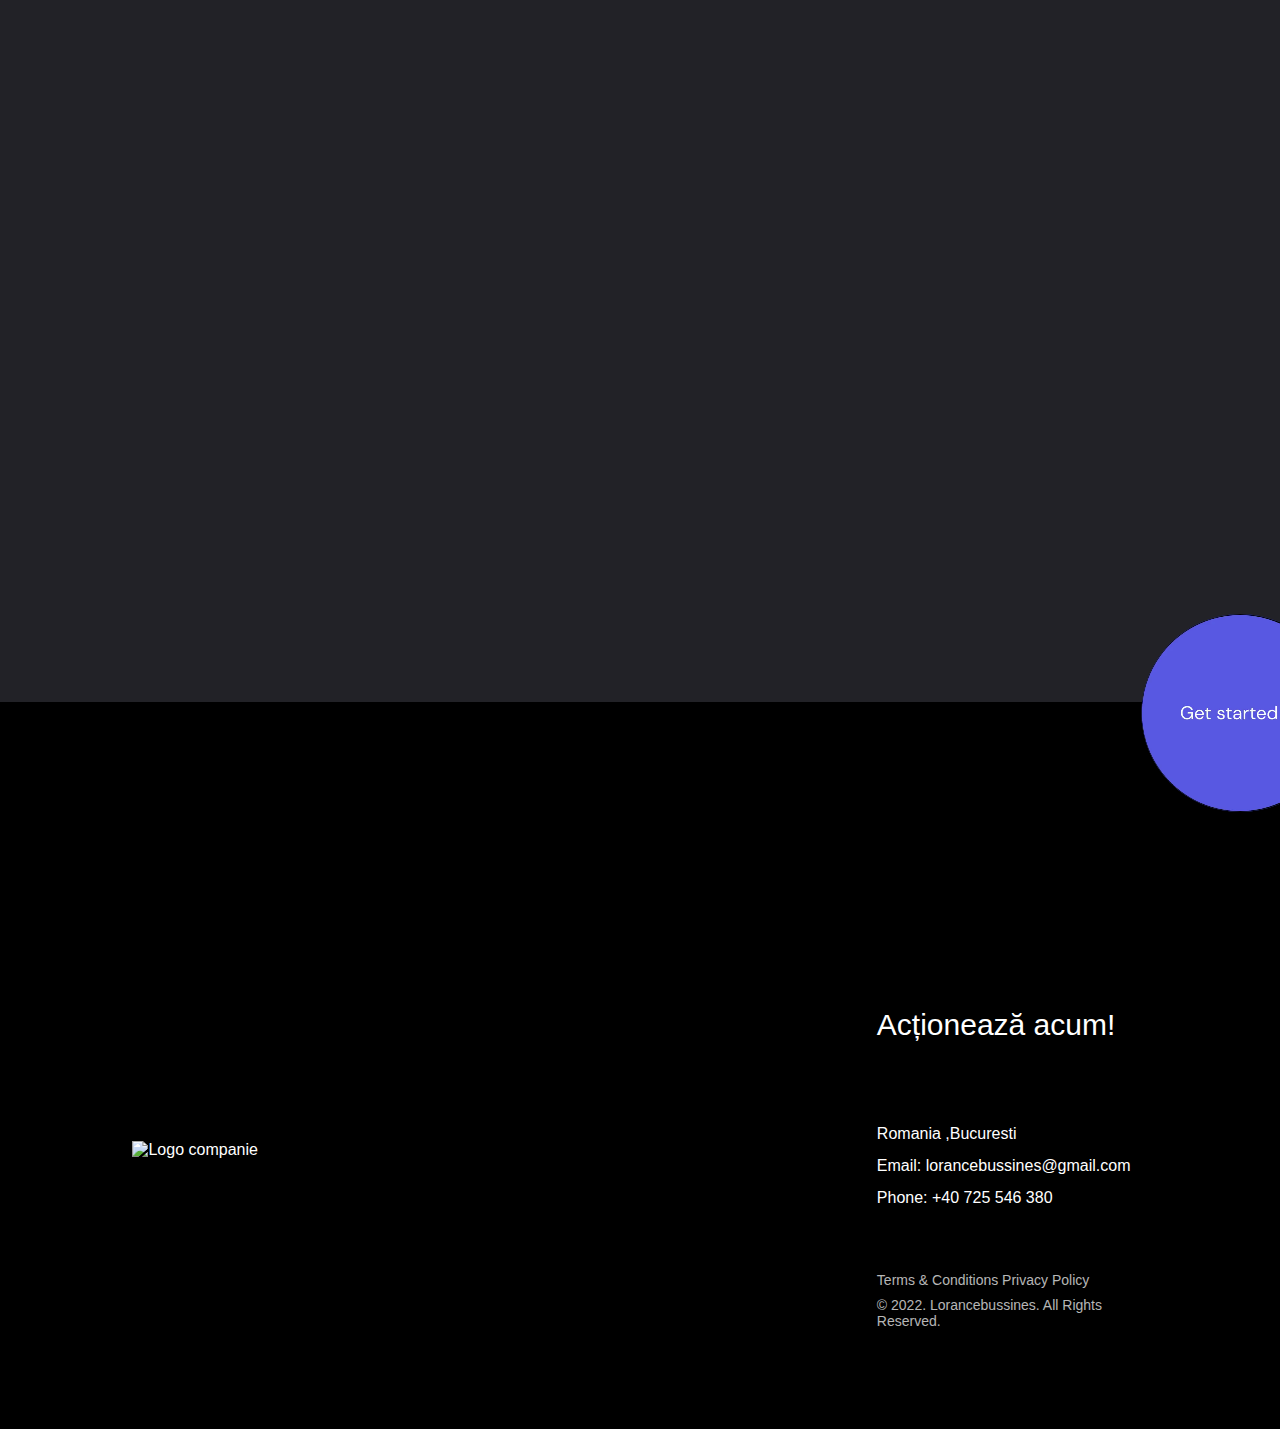
==== commit 3f896964: "Add files via upload" ====
--- a/Acasa.html
+++ b/Acasa.html
@@ -306,6 +306,7 @@
 
 
 
+
 Construim Idei,<br> Nu Doar Site-uri!!</h2><div class="index-idea__bg"> <picture class="picture"> <source srcset="images/idea-bg%401x.webp 1x, images/idea-bg%402x.webp 2x" type="image/webp"> <source srcset="images/idea-bg%401x.jpg 1x, images/idea-bg%402x.jpg 2x" type="image/jpg"><img src="images/idea-bg%401x.jpg" srcset="images/idea-bg%401x.jpg 1x, images/idea-bg%402x.jpg 2x" alt=""> </picture></div><div class="index-idea__start"><div class="index-idea__start-video js-started popup-link"><video muted="" playsinline=""> <source src="media/get-started.mp4" type="video/mp4"> <source src="media/get-started.webm" type="video/webm"></video></div></div></div></div></section></main><footer class="footer"><div class="container footer__container"><div class="footer__logo"><img src="favicon.ico" alt="Logo companie" width="300" height="300"> <source src="media/ddc-logo.webm" type="video/webm"></video></div><div class="footer__menu"> 
 <a class="footer__menu-item" href="./Acasa" target="" data-cursor-type="touch">
 <div class="footer__menu-text">Acasa</div>
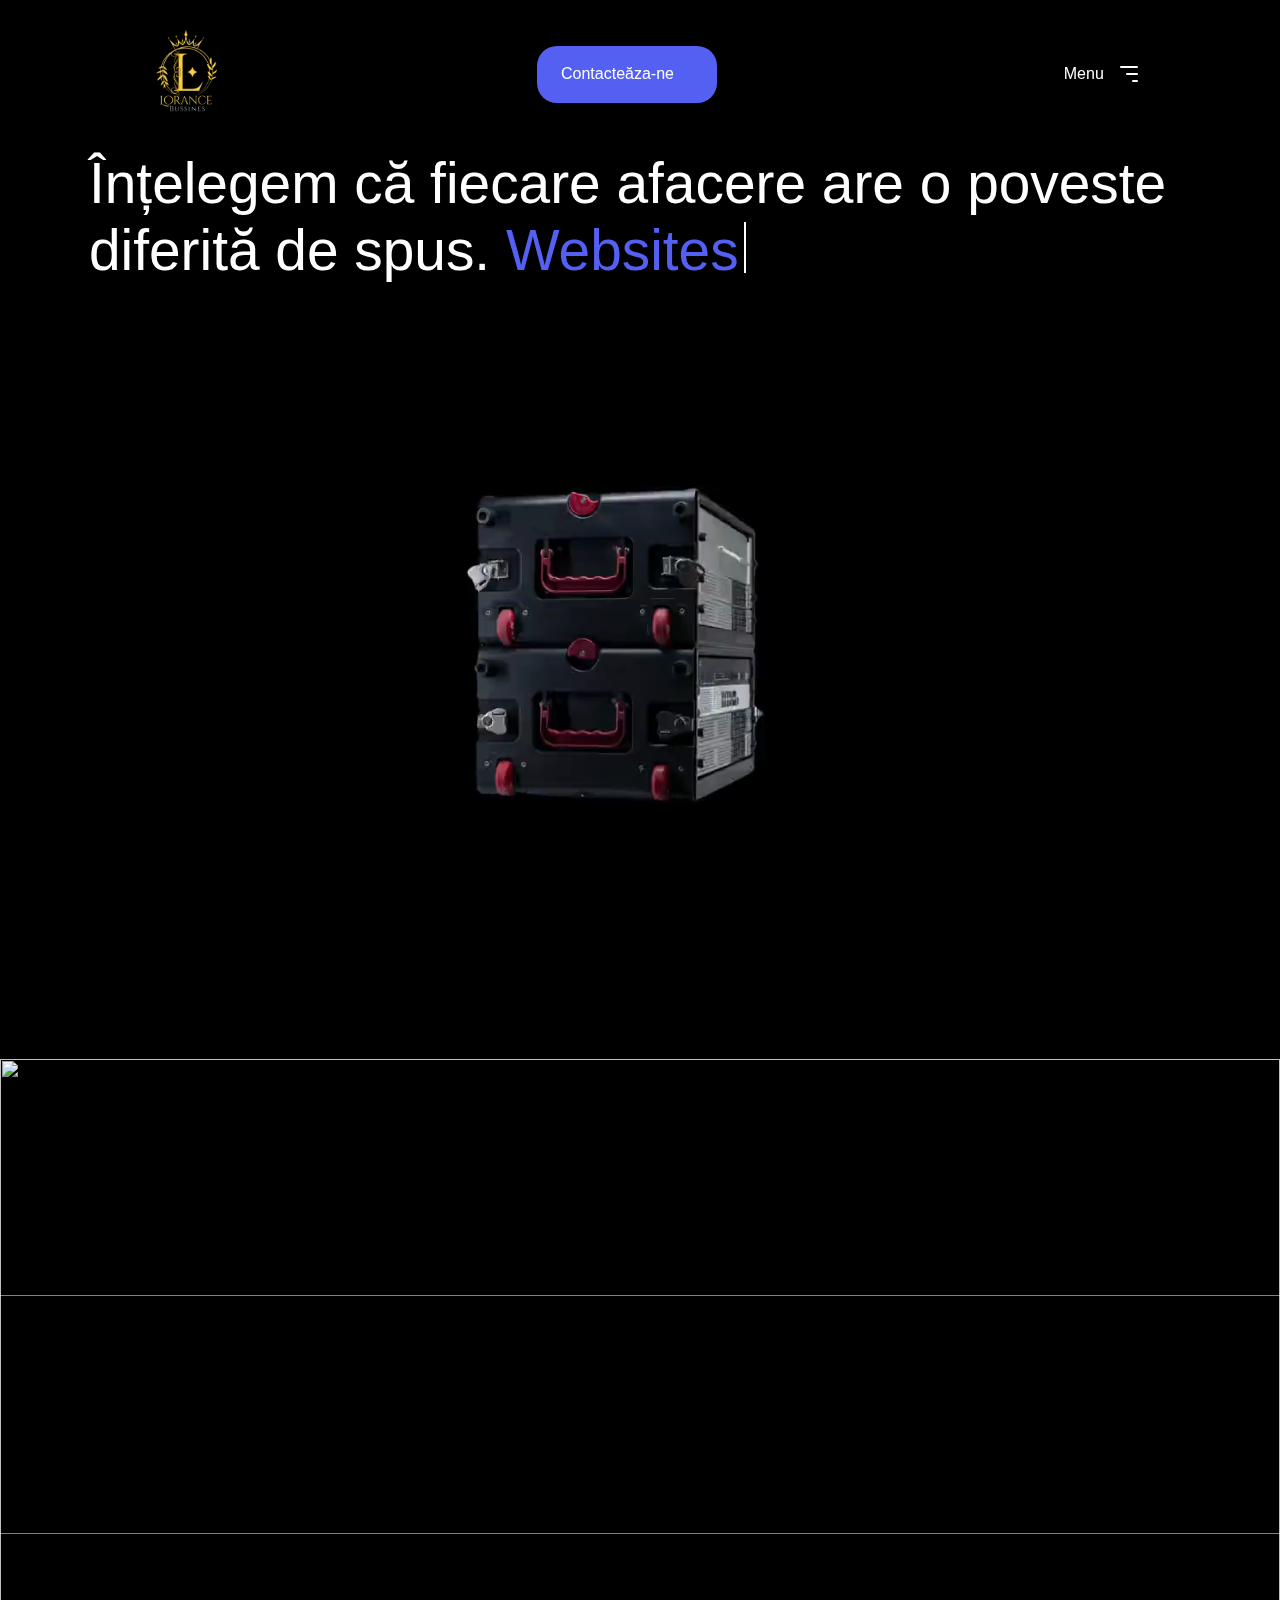
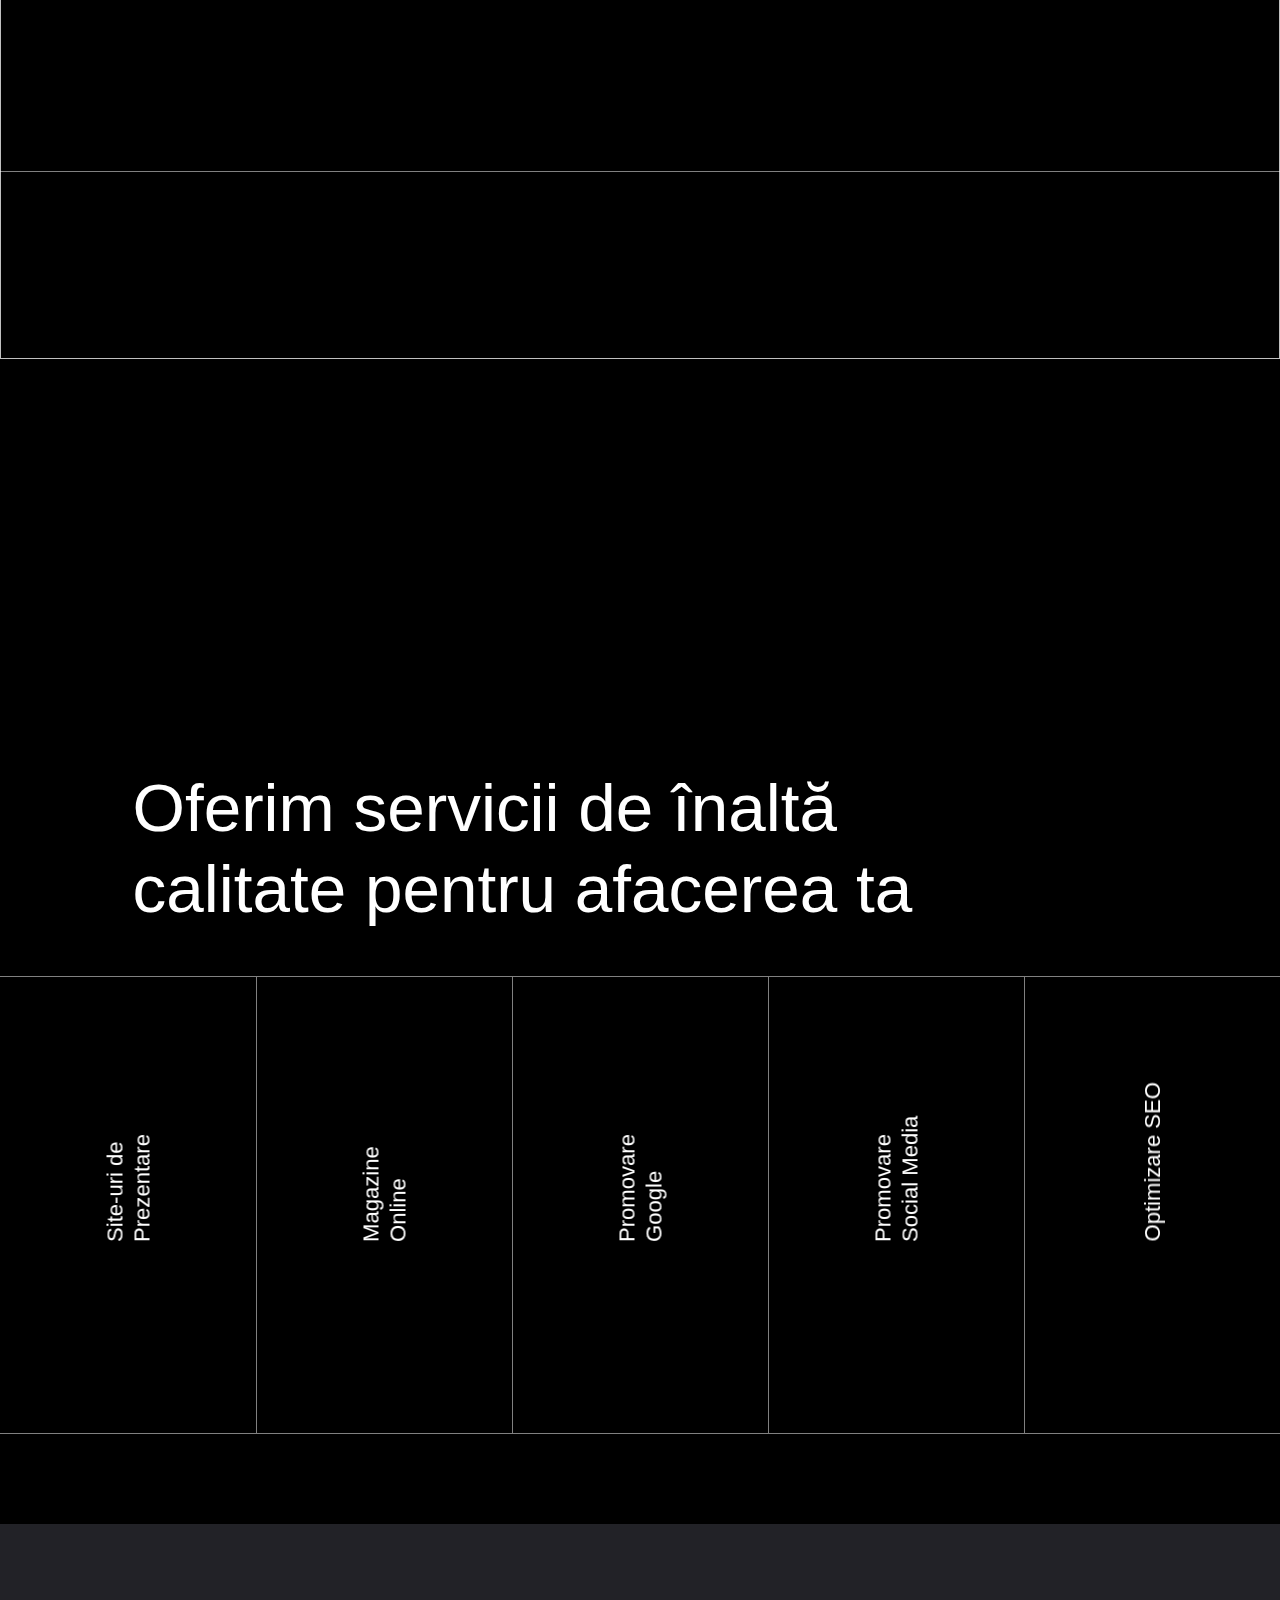
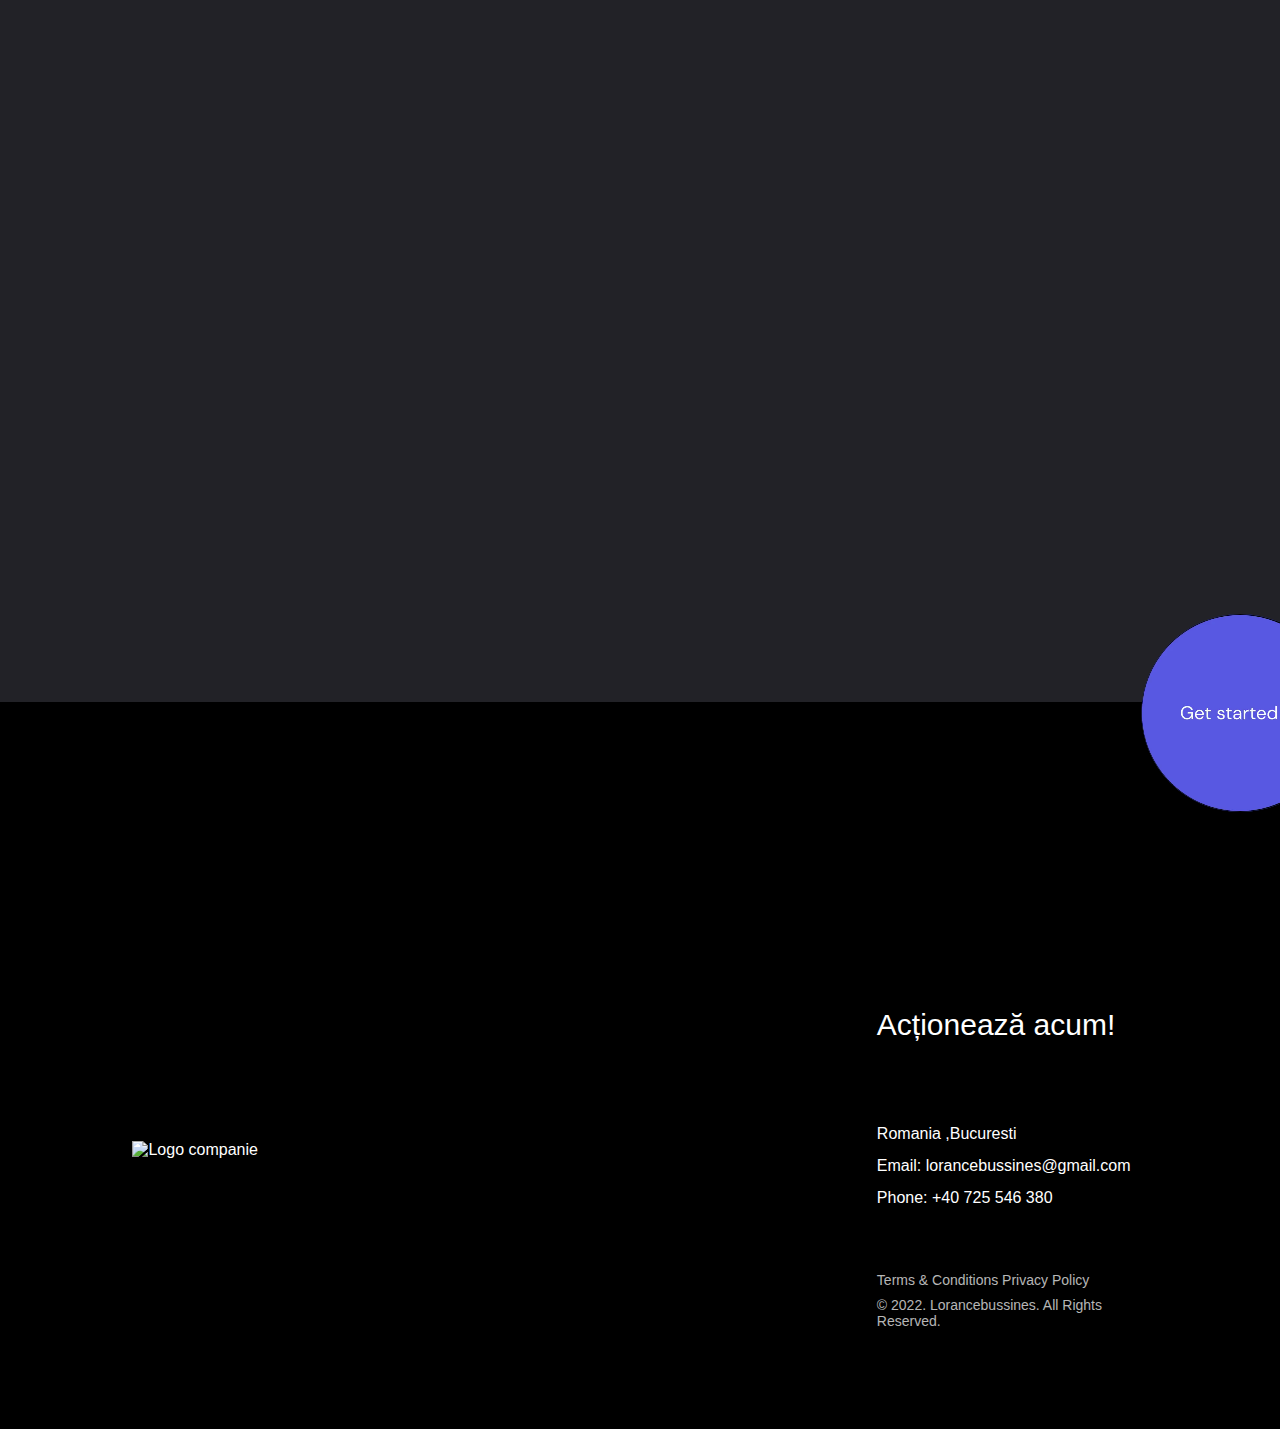
==== commit 0814fdab: "Add files via upload" ====
--- a/Acasa.html
+++ b/Acasa.html
@@ -2,7 +2,7 @@
 	new Date().getTime(),event:'gtm.js'});var f=d.getElementsByTagName(s)[0],
 	j=d.createElement(s),dl=l!='dataLayer'?'&l='+l:'';j.async=true;j.src=
 	'https://www.googletagmanager.com/gtm.js?id='+i+dl;f.parentNode.insertBefore(j,f);
-	})(window,document,'script','dataLayer','GTM-TSKNK9H');</script> <meta charset="utf-8"><meta http-equiv="X-UA-Compatible" content="IE=edge"><meta name="viewport" content="width=device-width, initial-scale=1.0"><meta name="format-detection" content="telephone=no"><link rel="shortcut icon" href="favicon.ico" type="image/x-icon"><link rel="apple-touch-icon" href="images/apple-touch-icon.png"><link rel="apple-touch-icon" sizes="180x180" href="images/apple-touch-icon-180x180.png"><link rel="icon" type="image/png" sizes="192x192" href="images/android-chrome-192x192.png"><link rel="icon" type="image/png" sizes="96x96" href="images/android-chrome-96x96.png"><link rel="icon" type="image/png" sizes="32x32" href="images/favicon-32x32.png"><link rel="icon" type="image/png" sizes="16x16" href="images/favicon-16x16.png"><link rel="manifest" href="https://designindc.com/wp-content/themes/designindc/images/favicons/manifest.json"><meta name="msapplication-TileColor" content="#ffffff"><meta name="msapplication-TileImage" content="https://designindc.com/wp-content/themes/designindc/images/favicons/mstile-144x144.png"><meta name="msapplication-config" content="https://designindc.com/wp-content/themes/designindc/images/favicons/browserconfig.xml"><meta name="theme-color" content="#ffffff"><link rel="preload" href="https://designindc.com/wp-content/themes/designindc/fonts/DMSans-Regular.woff2" type="font/woff2" as="font" crossorigin="anonymous"><link rel="preload" href="https://designindc.com/wp-content/themes/designindc/fonts/DMSans-Regular.woff" type="font/woff" as="font" crossorigin="anonymous"><link rel="preload" href="https://designindc.com/wp-content/themes/designindc/fonts/DMSans-Bold.woff2" type="font/woff2" as="font" crossorigin="anonymous"><link rel="preload" href="https://designindc.com/wp-content/themes/designindc/fonts/DMSans-Bold.woff" type="font/woff" as="font" crossorigin="anonymous"><link rel="preload" href="https://designindc.com/wp-content/themes/designindc/fonts/DMSans-BoldItalic.woff2" type="font/woff2" as="font" crossorigin="anonymous"><link rel="preload" href="https://designindc.com/wp-content/themes/designindc/fonts/DMSans-BoldItalic.woff" type="font/woff" as="font" crossorigin="anonymous"><link rel="preload" href="https://designindc.com/wp-content/themes/designindc/fonts/DMSans-Italic.woff2" type="font/woff2" as="font" crossorigin="anonymous"><link rel="preload" href="https://designindc.com/wp-content/themes/designindc/fonts/DMSans-Italic.woff" type="font/woff" as="font" crossorigin="anonymous"><link rel="preload" href="https://designindc.com/wp-content/themes/designindc/fonts/DMSans-Medium.woff2" type="font/woff2" as="font" crossorigin="anonymous"><link rel="preload" href="https://designindc.com/wp-content/themes/designindc/fonts/DMSans-Medium.woff" type="font/woff" as="font" crossorigin="anonymous"><link rel="preload" href="https://designindc.com/wp-content/themes/designindc/fonts/DMSans-MediumItalic.woff2" type="font/woff2" as="font" crossorigin="anonymous"><link rel="preload" href="https://designindc.com/wp-content/themes/designindc/fonts/DMSans-MediumItalic.woff" type="font/woff" as="font" crossorigin="anonymous"><link rel="preload" href="https://designindc.com/wp-content/themes/designindc/fonts/RobotoSerif-Regular.woff2" type="font/woff2" as="font" crossorigin="anonymous"><link rel="preload" href="https://designindc.com/wp-content/themes/designindc/fonts/RobotoSerif-Regular.woff" type="font/woff" as="font" crossorigin="anonymous"><link rel="preload" href="https://designindc.com/wp-content/themes/designindc/fonts/ProximaNova-Regular.woff2" type="font/woff2" as="font" crossorigin="anonymous"><link rel="preload" href="https://designindc.com/wp-content/themes/designindc/fonts/ProximaNova-Regular.woff" type="font/woff" as="font" crossorigin="anonymous"><link rel="preload" href="https://designindc.com/wp-content/themes/designindc/fonts/ProximaNova-Semibold.woff2" type="font/woff2" as="font" crossorigin="anonymous"><link rel="preload" href="https://designindc.com/wp-content/themes/designindc/fonts/ProximaNova-Semibold.woff" type="font/woff" as="font" crossorigin="anonymous"> <script type="text/javascript">var ca_ajaxurl = "https://designindc.com/wp-admin/admin-ajax.php";</script> <meta name="robots" content="index, follow, max-image-preview:large, max-snippet:-1, max-video-preview:-1"><link type="text/css" media="all" href="css/breeze_af9ce314cb9b1e2e664cffa96c4a7944.css" rel="stylesheet"><title>Lorancebussines| www.lorancebussines.com</title><meta name="description" content="Design In DC is a web design firm specializing in web design, app development, photography &amp; marketing. Top-rated web development company in Washington, DC."><link rel="canonical" href="https://designindc.com/"><meta property="og:locale" content="en_US"><meta property="og:type" content="website"><meta property="og:title" content="Design In DC | Washington DC Web Design - Web Development Washington"><meta property="og:description" content="Design In DC is a web design firm specializing in web design, app development, photography &amp; marketing. Top-rated web development company in Washington, DC."><meta property="og:url" content="https://designindc.com/"><meta property="og:site_name" content="Design In DC"><meta property="article:modified_time" content="2023-05-11T14:13:41+00:00"><meta name="twitter:card" content="summary_large_image"> <script type="application/ld+json" class="yoast-schema-graph">{"@context":"https://schema.org","@graph":[{"@type":"WebPage","@id":"https://designindc.com/","url":"https://designindc.com/","name":"Design In DC | Washington DC Web Design - Web Development Washington","isPartOf":{"@id":"https://designindc.com/#website"},"datePublished":"2022-12-20T15:34:16+00:00","dateModified":"2023-05-11T14:13:41+00:00","description":"Design In DC is a web design firm specializing in web design, app development, photography & marketing. Top-rated web development company in Washington, DC.","breadcrumb":{"@id":"https://designindc.com/#breadcrumb"},"inLanguage":"en-US","potentialAction":[{"@type":"ReadAction","target":["https://designindc.com/"]}]},{"@type":"BreadcrumbList","@id":"https://designindc.com/#breadcrumb","itemListElement":[{"@type":"ListItem","position":1,"name":"Home"}]},{"@type":"WebSite","@id":"https://designindc.com/#website","url":"https://designindc.com/","name":"Design In DC","description":"","potentialAction":[{"@type":"SearchAction","target":{"@type":"EntryPoint","urlTemplate":"https://designindc.com/?s={search_term_string}"},"query-input":"required name=search_term_string"}],"inLanguage":"en-US"}]}</script> <link rel="dns-prefetch" href="//polyfill.io"><link rel="dns-prefetch" href="//ajax.googleapis.com"><link rel="alternate" type="application/rss+xml" title="Design In DC » Feed" href="https://designindc.com/feed/"><link rel="alternate" type="application/rss+xml" title="Design In DC » Comments Feed" href="https://designindc.com/comments/feed/"> <script>window._wpemojiSettings = {"baseUrl":"https:\/\/s.w.org\/images\/core\/emoji\/14.0.0\/72x72\/","ext":".png","svgUrl":"https:\/\/s.w.org\/images\/core\/emoji\/14.0.0\/svg\/","svgExt":".svg","source":{"concatemoji":"https:\/\/designindc.com\/wp-includes\/js\/wp-emoji-release.min.js?ver=6.3.1"}};
+	})(window,document,'script','dataLayer','GTM-TSKNK9H');</script> <meta charset="utf-8"><meta http-equiv="X-UA-Compatible" content="IE=edge"><meta name="viewport" content="width=device-width, initial-scale=1.0"><meta name="format-detection" content="telephone=no"><link rel="shortcut icon" href="favicon.ico" type="image/x-icon"><link rel="apple-touch-icon" href="images/apple-touch-icon.png"><link rel="apple-touch-icon" sizes="180x180" href="images/apple-touch-icon-180x180.png"><link rel="icon" type="image/png" sizes="192x192" href="images/android-chrome-192x192.png"><link rel="icon" type="image/png" sizes="96x96" href="images/android-chrome-96x96.png"><link rel="icon" type="image/png" sizes="32x32" href="images/favicon-32x32.png"><link rel="icon" type="image/png" sizes="16x16" href="images/favicon-16x16.png"><link rel="manifest" href="https://designindc.com/wp-content/themes/designindc/images/favicons/manifest.json"><meta name="msapplication-TileColor" content="#ffffff"><meta name="msapplication-TileImage" content="https://designindc.com/wp-content/themes/designindc/images/favicons/mstile-144x144.png"><meta name="msapplication-config" content="https://designindc.com/wp-content/themes/designindc/images/favicons/browserconfig.xml"><meta name="theme-color" content="#ffffff"><link rel="preload" href="https://designindc.com/wp-content/themes/designindc/fonts/DMSans-Regular.woff2" type="font/woff2" as="font" crossorigin="anonymous"><link rel="preload" href="https://designindc.com/wp-content/themes/designindc/fonts/DMSans-Regular.woff" type="font/woff" as="font" crossorigin="anonymous"><link rel="preload" href="https://designindc.com/wp-content/themes/designindc/fonts/DMSans-Bold.woff2" type="font/woff2" as="font" crossorigin="anonymous"><link rel="preload" href="https://designindc.com/wp-content/themes/designindc/fonts/DMSans-Bold.woff" type="font/woff" as="font" crossorigin="anonymous"><link rel="preload" href="https://designindc.com/wp-content/themes/designindc/fonts/DMSans-BoldItalic.woff2" type="font/woff2" as="font" crossorigin="anonymous"><link rel="preload" href="https://designindc.com/wp-content/themes/designindc/fonts/DMSans-BoldItalic.woff" type="font/woff" as="font" crossorigin="anonymous"><link rel="preload" href="https://designindc.com/wp-content/themes/designindc/fonts/DMSans-Italic.woff2" type="font/woff2" as="font" crossorigin="anonymous"><link rel="preload" href="https://designindc.com/wp-content/themes/designindc/fonts/DMSans-Italic.woff" type="font/woff" as="font" crossorigin="anonymous"><link rel="preload" href="https://designindc.com/wp-content/themes/designindc/fonts/DMSans-Medium.woff2" type="font/woff2" as="font" crossorigin="anonymous"><link rel="preload" href="https://designindc.com/wp-content/themes/designindc/fonts/DMSans-Medium.woff" type="font/woff" as="font" crossorigin="anonymous"><link rel="preload" href="https://designindc.com/wp-content/themes/designindc/fonts/DMSans-MediumItalic.woff2" type="font/woff2" as="font" crossorigin="anonymous"><link rel="preload" href="https://designindc.com/wp-content/themes/designindc/fonts/DMSans-MediumItalic.woff" type="font/woff" as="font" crossorigin="anonymous"><link rel="preload" href="https://designindc.com/wp-content/themes/designindc/fonts/RobotoSerif-Regular.woff2" type="font/woff2" as="font" crossorigin="anonymous"><link rel="preload" href="https://designindc.com/wp-content/themes/designindc/fonts/RobotoSerif-Regular.woff" type="font/woff" as="font" crossorigin="anonymous"><link rel="preload" href="https://designindc.com/wp-content/themes/designindc/fonts/ProximaNova-Regular.woff2" type="font/woff2" as="font" crossorigin="anonymous"><link rel="preload" href="https://designindc.com/wp-content/themes/designindc/fonts/ProximaNova-Regular.woff" type="font/woff" as="font" crossorigin="anonymous"><link rel="preload" href="https://designindc.com/wp-content/themes/designindc/fonts/ProximaNova-Semibold.woff2" type="font/woff2" as="font" crossorigin="anonymous"><link rel="preload" href="https://designindc.com/wp-content/themes/designindc/fonts/ProximaNova-Semibold.woff" type="font/woff" as="font" crossorigin="anonymous"> <script type="text/javascript">var ca_ajaxurl = "https://designindc.com/wp-admin/admin-ajax.php";</script> <meta name="robots" content="index, follow, max-image-preview:large, max-snippet:-1, max-video-preview:-1"><link type="text/css" media="all" href="css/breeze_af9ce314cb9b1e2e664cffa96c4a7944.css" rel="stylesheet"><title>Lorancebussines| www.lorancebussines.com</title><meta name="description" content="Lorancebussines agenția de top în crearea de site-uri web personalizate și profesionale pentru afaceri și proiecte individuale. Transformăm ideile tale într-o prezență online oferind servicii ce depășesc așteptările."><link rel="canonical" href="https://designindc.com/"><meta property="og:locale" content="en_US"><meta property="og:type" content="website"><meta property="og:title" content="Lorancebussines.com | Creare Site-uri Web | Pentru Afaceri Reușite"><meta property="og:description" content="Lorancebussines agenția de top în crearea de site-uri web personalizate și profesionale pentru afaceri și proiecte individuale. Transformăm ideile tale într-o prezență online oferind servicii ce depășesc așteptările."><meta property="og:url" content="https://designindc.com/"><meta property="og:site_name" content="Design In DC"><meta property="article:modified_time" content="2023-05-11T14:13:41+00:00"><meta name="twitter:card" content="summary_large_image"> <script type="application/ld+json" class="yoast-schema-graph">{"@context":"https://schema.org","@graph":[{"@type":"WebPage","@id":"https://designindc.com/","url":"https://designindc.com/","name":"Lorancebussines.com | Creare Site-uri Web | Pentru Afaceri Reușite","isPartOf":{"@id":"https://designindc.com/#website"},"datePublished":"2022-12-20T15:34:16+00:00","dateModified":"2023-05-11T14:13:41+00:00","description":"Lorancebussines agenția de top în crearea de site-uri web personalizate și profesionale pentru afaceri și proiecte individuale. Transformăm ideile tale într-o prezență online oferind servicii ce depășesc așteptările.","breadcrumb":{"@id":"https://designindc.com/#breadcrumb"},"inLanguage":"en-US","potentialAction":[{"@type":"ReadAction","target":["https://designindc.com/"]}]},{"@type":"BreadcrumbList","@id":"https://designindc.com/#breadcrumb","itemListElement":[{"@type":"ListItem","position":1,"name":"Home"}]},{"@type":"WebSite","@id":"https://designindc.com/#website","url":"https://designindc.com/","name":"Design In DC","description":"","potentialAction":[{"@type":"SearchAction","target":{"@type":"EntryPoint","urlTemplate":"https://designindc.com/?s={search_term_string}"},"query-input":"required name=search_term_string"}],"inLanguage":"en-US"}]}</script><link rel="dns-prefetch" href="//polyfill.io"><link rel="dns-prefetch" href="//ajax.googleapis.com"><link rel="alternate" type="application/rss+xml" title="Design In DC » Feed" href="https://designindc.com/feed/"><link rel="alternate" type="application/rss+xml" title="Design In DC » Comments Feed" href="https://designindc.com/comments/feed/"> <script>window._wpemojiSettings = {"baseUrl":"https:\/\/s.w.org\/images\/core\/emoji\/14.0.0\/72x72\/","ext":".png","svgUrl":"https:\/\/s.w.org\/images\/core\/emoji\/14.0.0\/svg\/","svgExt":".svg","source":{"concatemoji":"https:\/\/designindc.com\/wp-includes\/js\/wp-emoji-release.min.js?ver=6.3.1"}};
 /*! This file is auto-generated */
 !function(i,n){var o,s,e;function c(e){try{var t={supportTests:e,timestamp:(new Date).valueOf()};sessionStorage.setItem(o,JSON.stringify(t))}catch(e){}}function p(e,t,n){e.clearRect(0,0,e.canvas.width,e.canvas.height),e.fillText(t,0,0);var t=new Uint32Array(e.getImageData(0,0,e.canvas.width,e.canvas.height).data),r=(e.clearRect(0,0,e.canvas.width,e.canvas.height),e.fillText(n,0,0),new Uint32Array(e.getImageData(0,0,e.canvas.width,e.canvas.height).data));return t.every(function(e,t){return e===r[t]})}function u(e,t,n){switch(t){case"flag":return n(e,"\ud83c\udff3\ufe0f\u200d\u26a7\ufe0f","\ud83c\udff3\ufe0f\u200b\u26a7\ufe0f")?!1:!n(e,"\ud83c\uddfa\ud83c\uddf3","\ud83c\uddfa\u200b\ud83c\uddf3")&&!n(e,"\ud83c\udff4\udb40\udc67\udb40\udc62\udb40\udc65\udb40\udc6e\udb40\udc67\udb40\udc7f","\ud83c\udff4\u200b\udb40\udc67\u200b\udb40\udc62\u200b\udb40\udc65\u200b\udb40\udc6e\u200b\udb40\udc67\u200b\udb40\udc7f");case"emoji":return!n(e,"\ud83e\udef1\ud83c\udffb\u200d\ud83e\udef2\ud83c\udfff","\ud83e\udef1\ud83c\udffb\u200b\ud83e\udef2\ud83c\udfff")}return!1}function f(e,t,n){var r="undefined"!=typeof WorkerGlobalScope&&self instanceof WorkerGlobalScope?new OffscreenCanvas(300,150):i.createElement("canvas"),a=r.getContext("2d",{willReadFrequently:!0}),o=(a.textBaseline="top",a.font="600 32px Arial",{});return e.forEach(function(e){o[e]=t(a,e,n)}),o}function t(e){var t=i.createElement("script");t.src=e,t.defer=!0,i.head.appendChild(t)}"undefined"!=typeof Promise&&(o="wpEmojiSettingsSupports",s=["flag","emoji"],n.supports={everything:!0,everythingExceptFlag:!0},e=new Promise(function(e){i.addEventListener("DOMContentLoaded",e,{once:!0})}),new Promise(function(t){var n=function(){try{var e=JSON.parse(sessionStorage.getItem(o));if("object"==typeof e&&"number"==typeof e.timestamp&&(new Date).valueOf()<e.timestamp+604800&&"object"==typeof e.supportTests)return e.supportTests}catch(e){}return null}();if(!n){if("undefined"!=typeof Worker&&"undefined"!=typeof OffscreenCanvas&&"undefined"!=typeof URL&&URL.createObjectURL&&"undefined"!=typeof Blob)try{var e="postMessage("+f.toString()+"("+[JSON.stringify(s),u.toString(),p.toString()].join(",")+"));",r=new Blob([e],{type:"text/javascript"}),a=new Worker(URL.createObjectURL(r),{name:"wpTestEmojiSupports"});return void(a.onmessage=function(e){c(n=e.data),a.terminate(),t(n)})}catch(e){}c(n=f(s,u,p))}t(n)}).then(function(e){for(var t in e)n.supports[t]=e[t],n.supports.everything=n.supports.everything&&n.supports[t],"flag"!==t&&(n.supports.everythingExceptFlag=n.supports.everythingExceptFlag&&n.supports[t]);n.supports.everythingExceptFlag=n.supports.everythingExceptFlag&&!n.supports.flag,n.DOMReady=!1,n.readyCallback=function(){n.DOMReady=!0}}).then(function(){return e}).then(function(){var e;n.supports.everything||(n.readyCallback(),(e=n.source||{}).concatemoji?t(e.concatemoji):e.wpemoji&&e.twemoji&&(t(e.twemoji),t(e.wpemoji)))}))}((window,document),window._wpemojiSettings);</script> <script src="js/polyfill.min.js" id="wp-sentry-polyfill-js"></script> <script id="wp-sentry-browser-js-extra">var wp_sentry = {"wpBrowserTracingOptions":{},"tracesSampleRate":"0.3","environment":"production","release":"1.0.0","context":{"tags":{"wordpress":"6.3.1","language":"en-US"},"user":{"id":0,"name":"anonymous"}},"dsn":"https:\/\/274767fe53a44797b30debaa1dd3841c@o1256571.ingest.sentry.io\/4505120271433728"};</script> <script src="js/wp-sentry-browser-tracing.es5.min.js" id="wp-sentry-browser-js"></script> <link rel="https://api.w.org/" href="https://designindc.com/wp-json/"><link rel="alternate" type="application/json" href="https://designindc.com/wp-json/wp/v2/pages/19"><link rel="EditURI" type="application/rsd+xml" title="RSD" href="https://designindc.com/xmlrpc.php?rsd"><meta name="generator" content="WordPress 6.3.1"><link rel="shortlink" href="https://designindc.com/"><link rel="alternate" type="application/json+oembed" href="https://designindc.com/wp-json/oembed/1.0/embed?url=https%3A%2F%2Fdesignindc.com%2F"><link rel="alternate" type="text/xml+oembed" href="https://designindc.com/wp-json/oembed/1.0/embed?url=https%3A%2F%2Fdesignindc.com%2F&amp;format=xml"> <script type="text/javascript" data-cfasync="false">var mi_version         = '7.8.0';
 		var mi_track_user      = true;
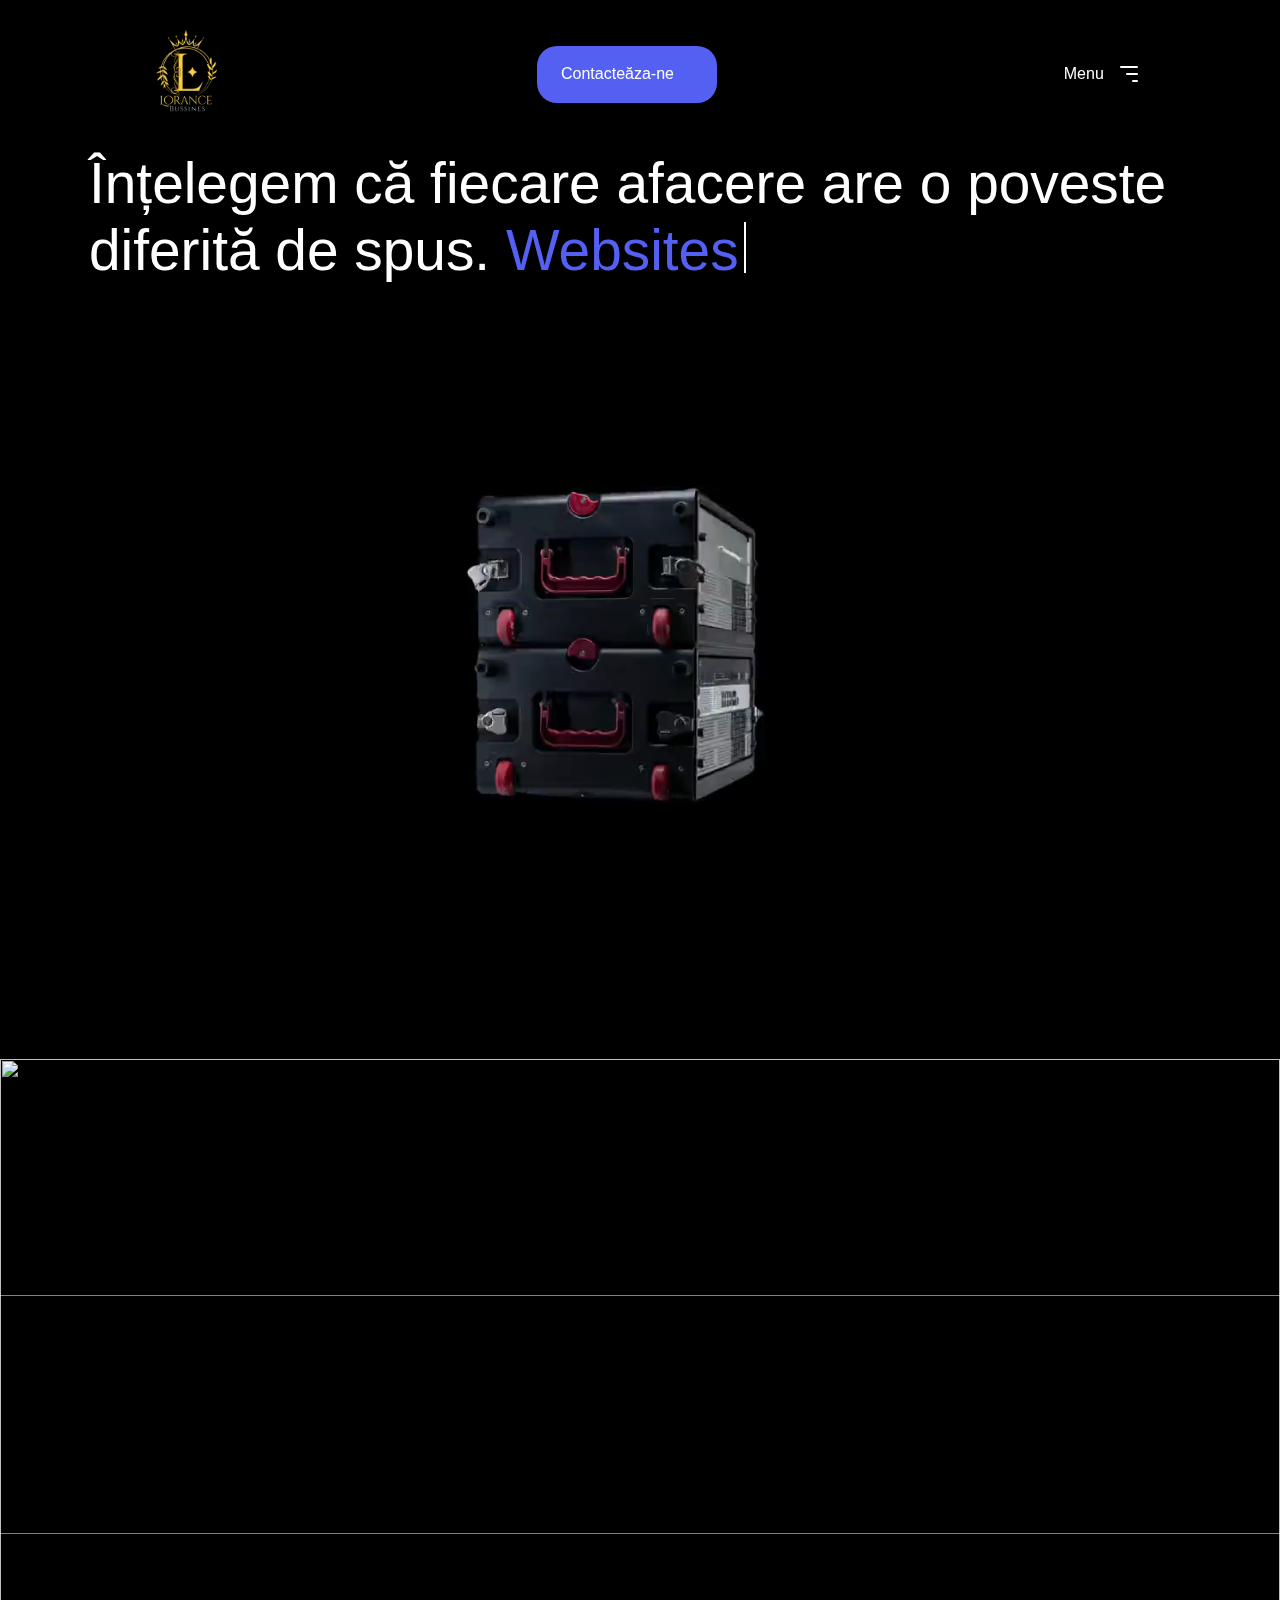
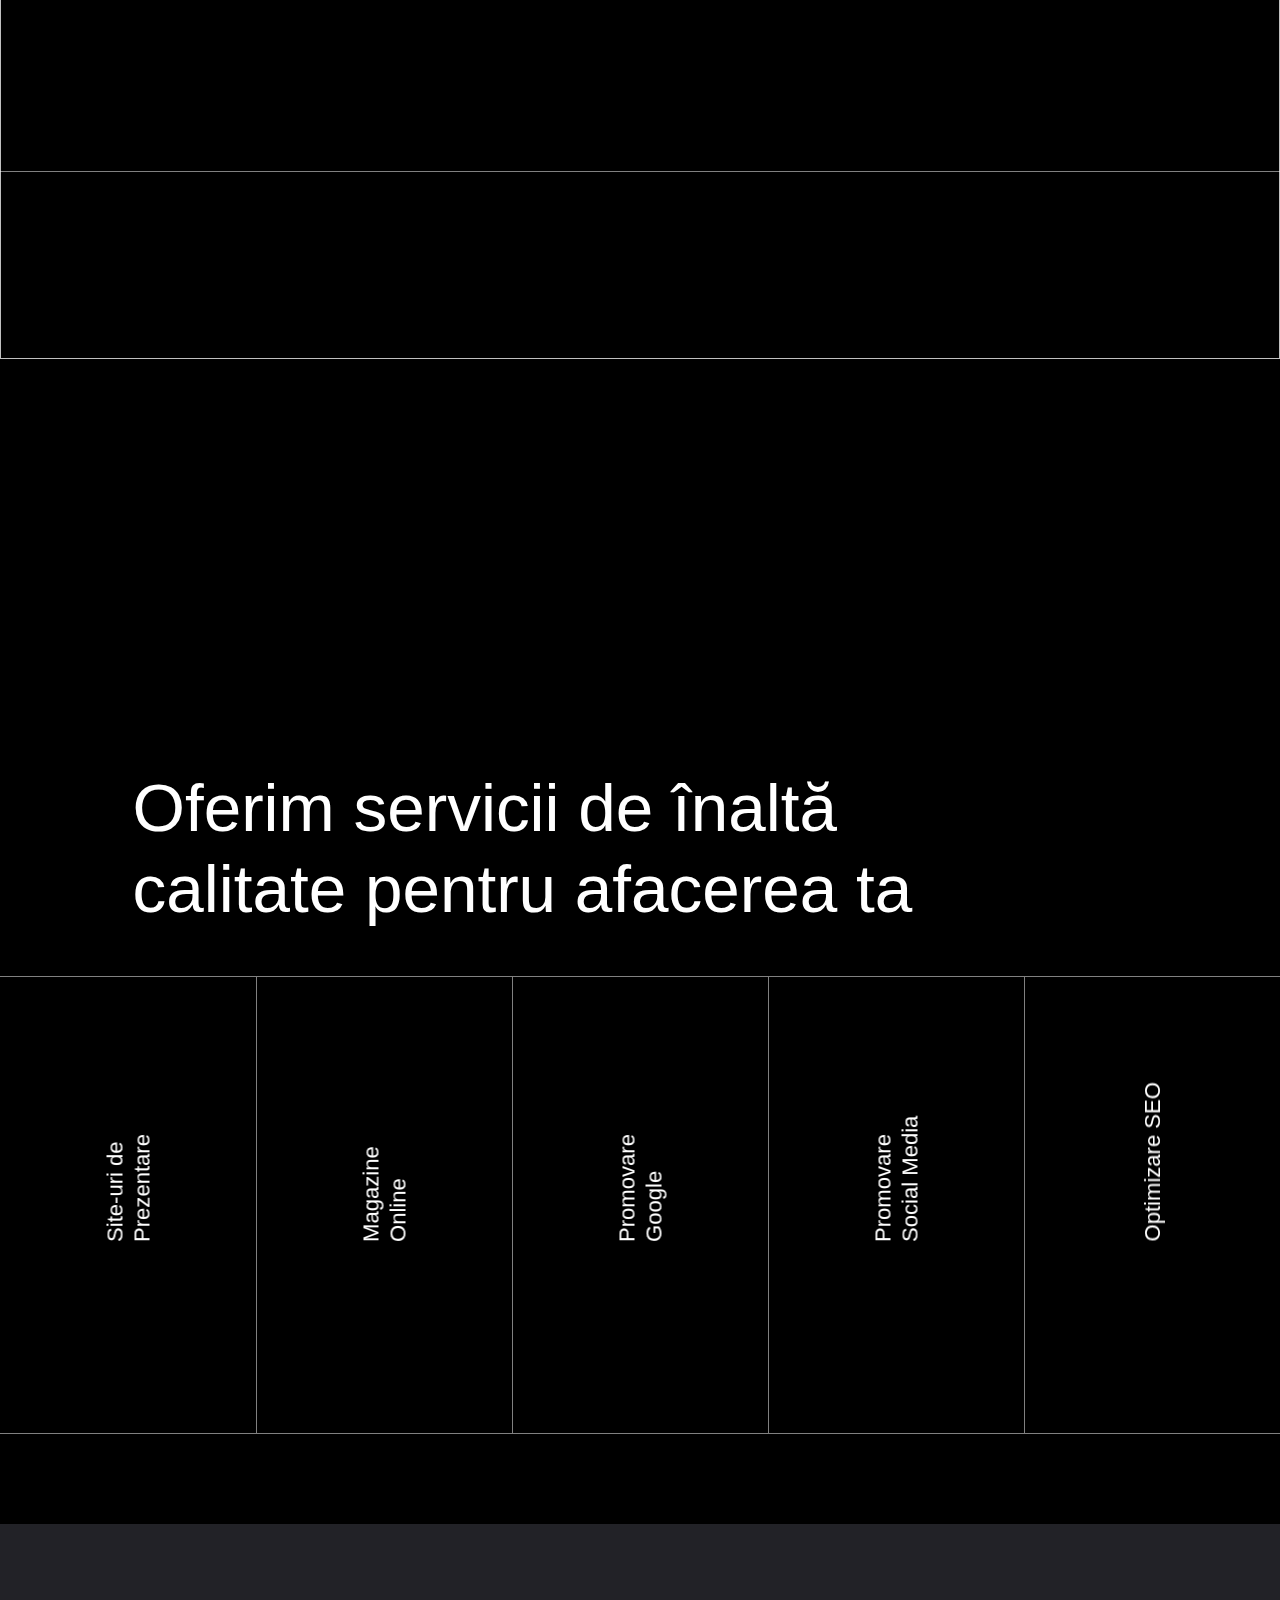
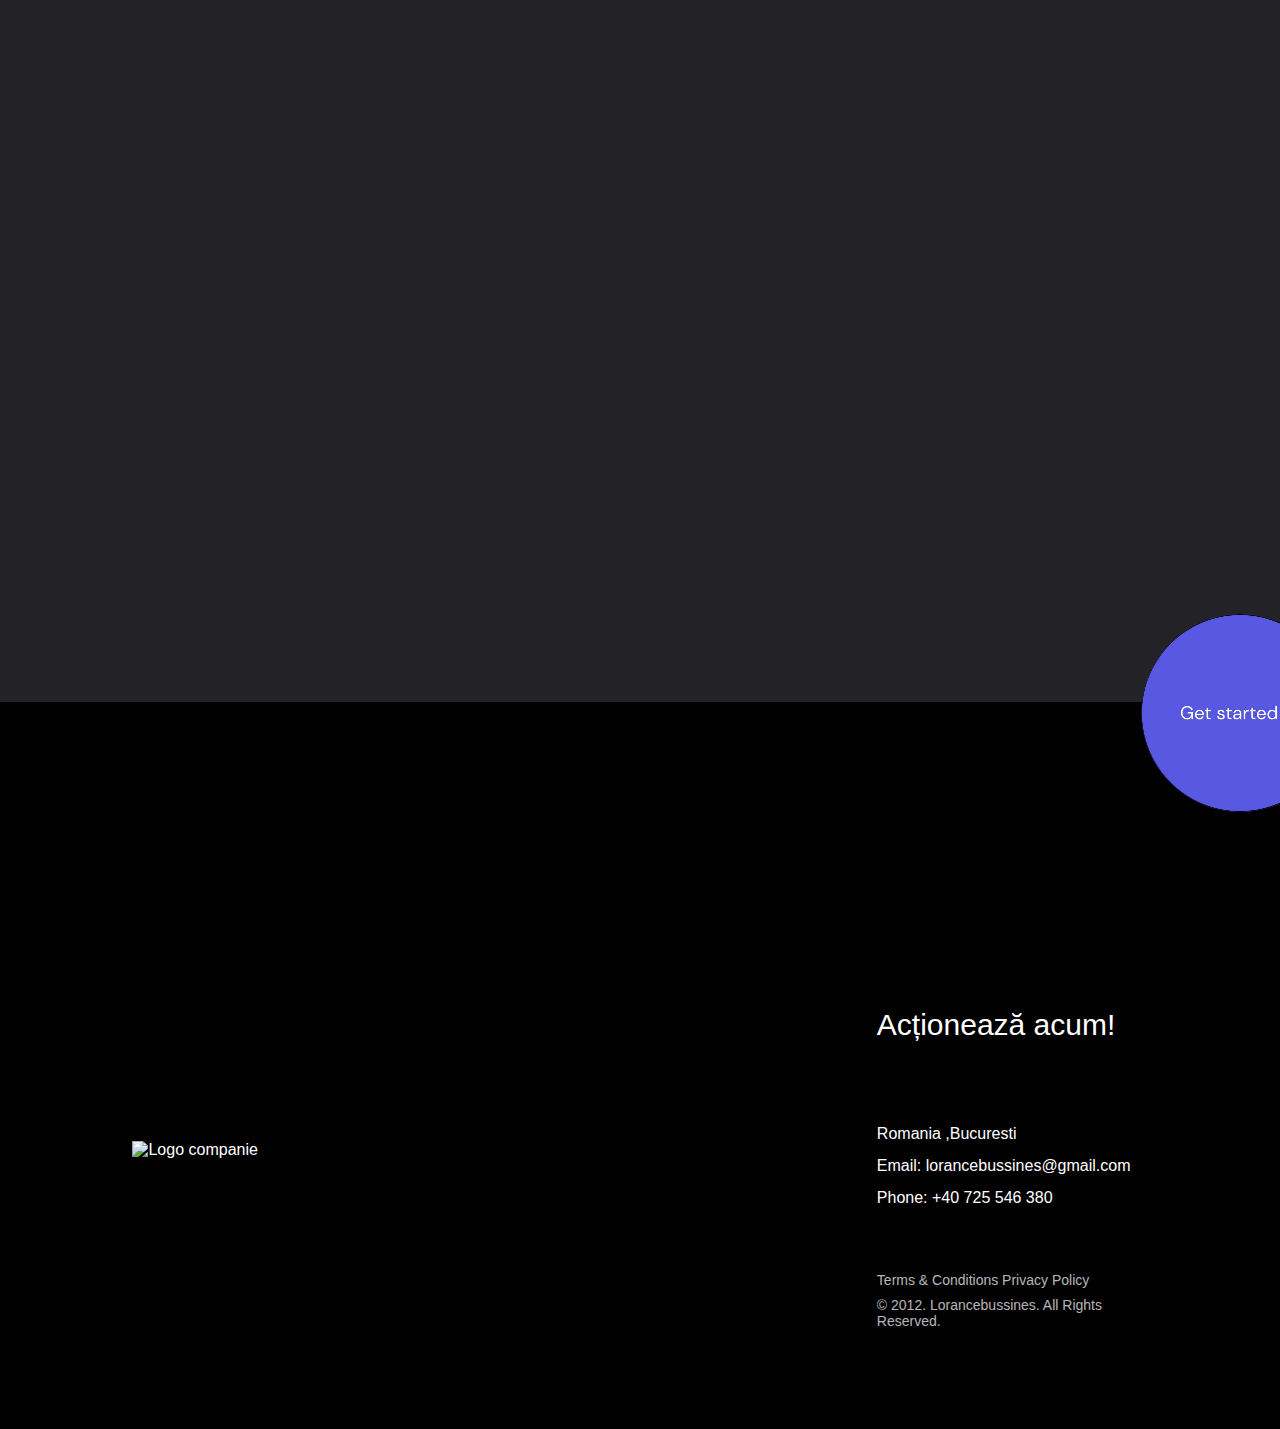
==== commit ccfbdbdd: "Add files via upload" ====
--- a/Acasa.html
+++ b/Acasa.html
@@ -386,7 +386,7 @@
 Email: <a href="https://mail.google.com/mail/u/0/?view=cm&fs=1&to=lorancebussines@gmail.com">lorancebussines@gmail.com</a><br>
 Phone: <a href="tel:0727546380" data-cursor-type="touch">+40 725 546 380</a> </div>
 <div class="footer__links">Terms &amp; Conditions</a> Privacy Policy</a>
-<div class="footer__copyright">© 2022. Lorancebussines. All Rights Reserved.</div> </div>
+<div class="footer__copyright">© 2012. Lorancebussines. All Rights Reserved.</div> </div>
 </div>
 </footer>
 <script data-cfasync="false" src="js/email-decode.min.js"></script><script src="js/jquery.min.js" id="designindc-trace-jquery-js-js"></script>
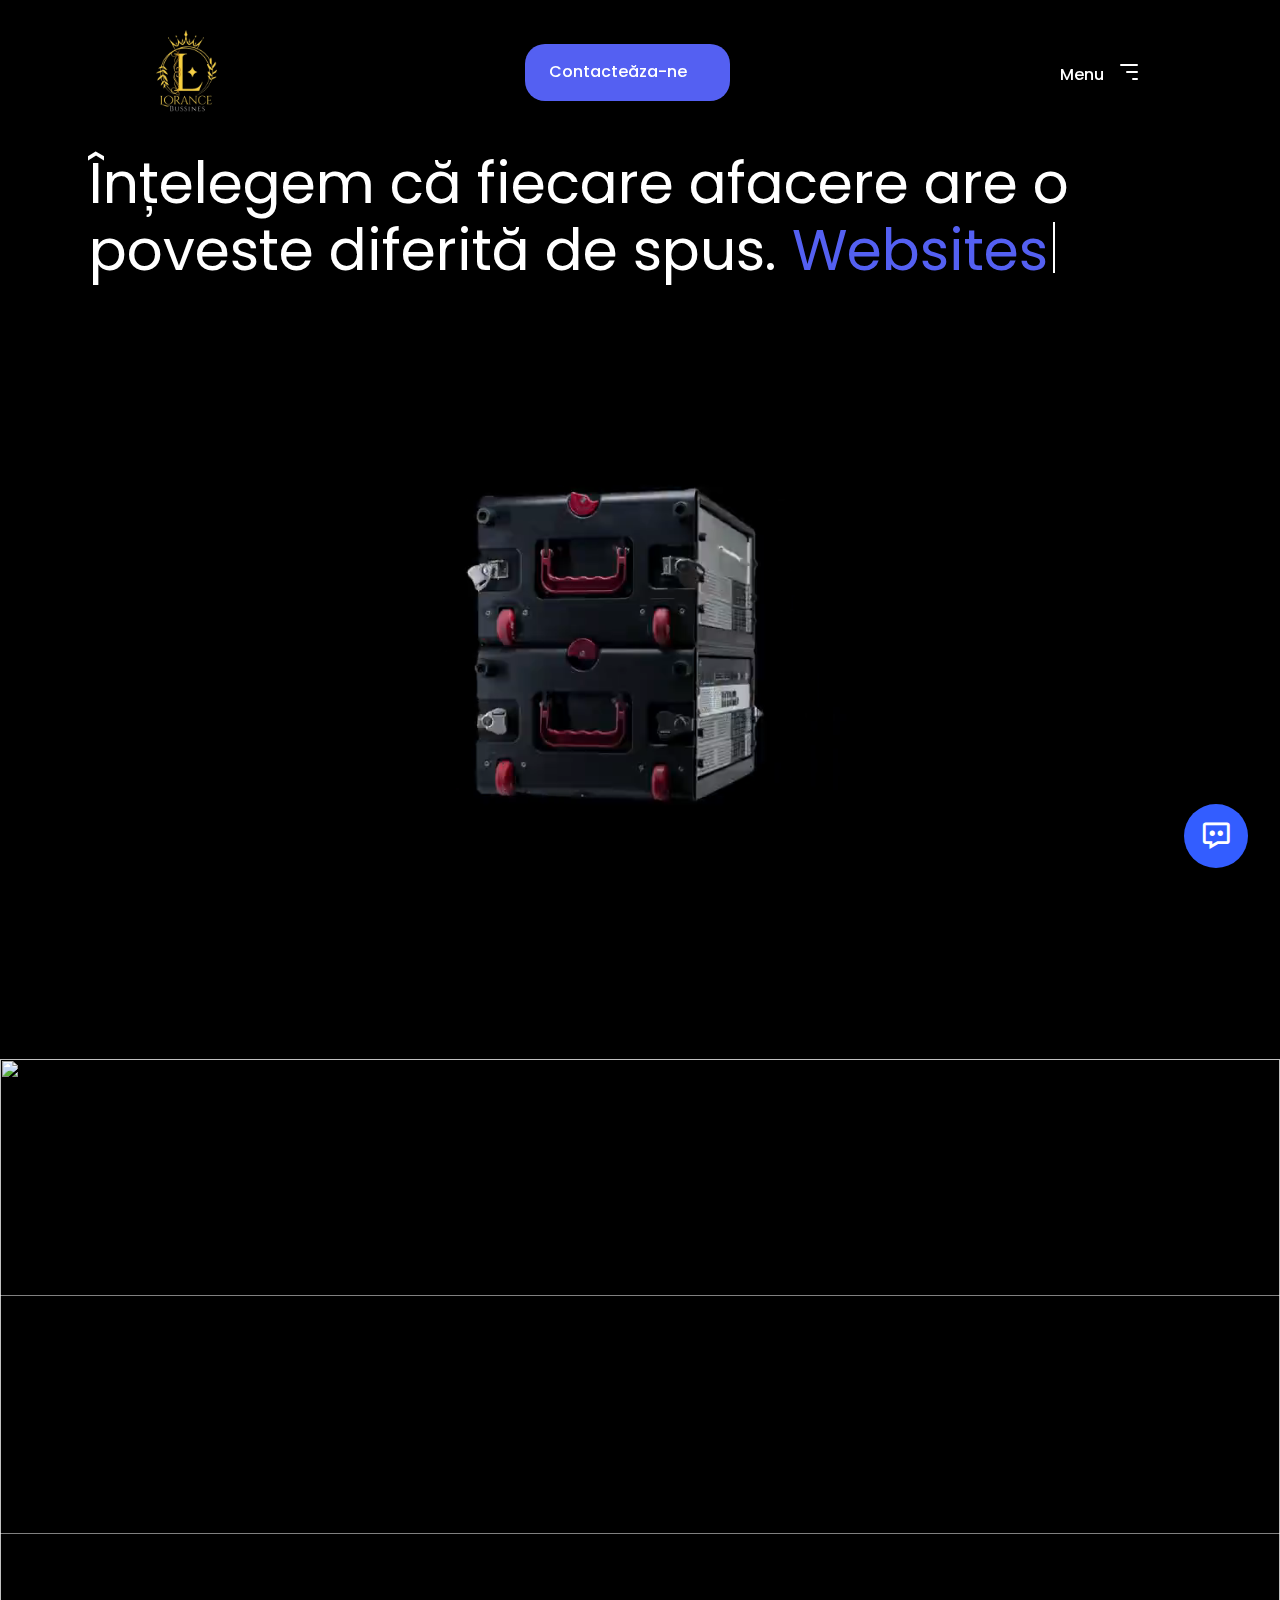
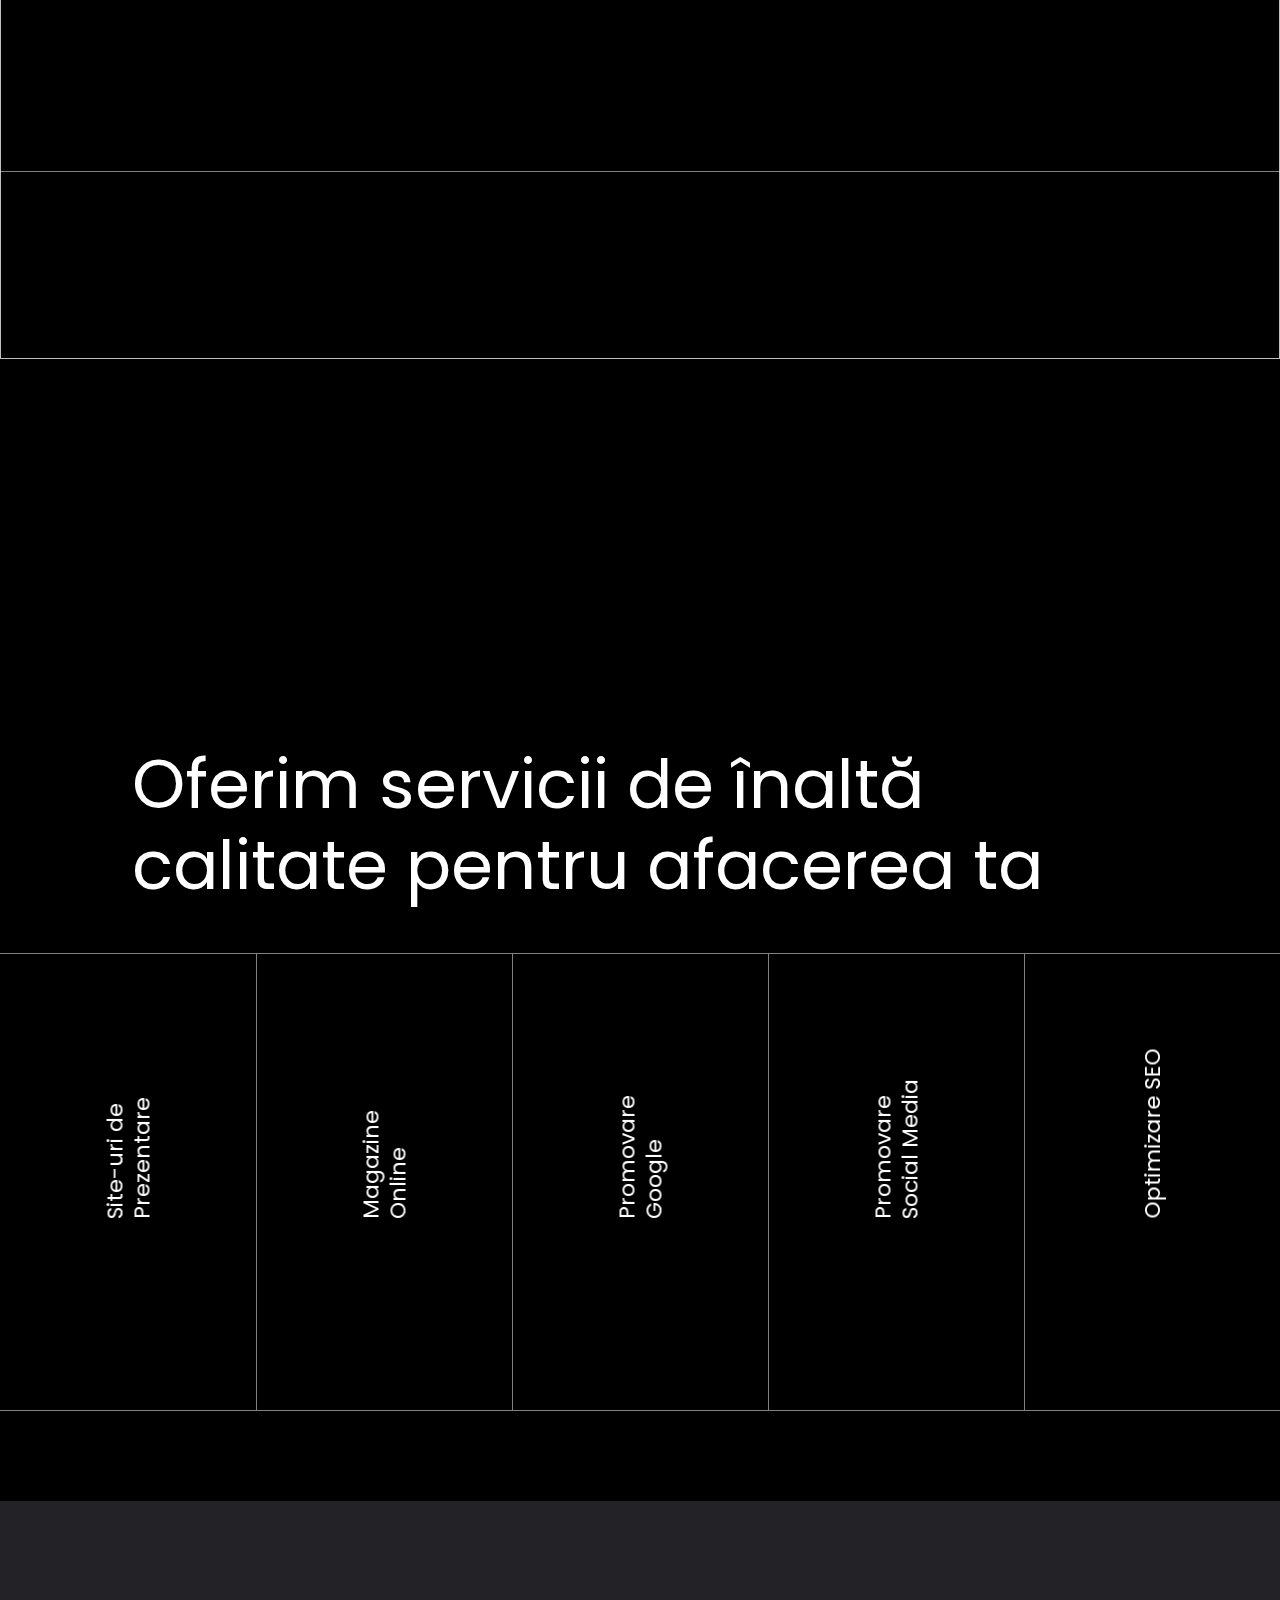
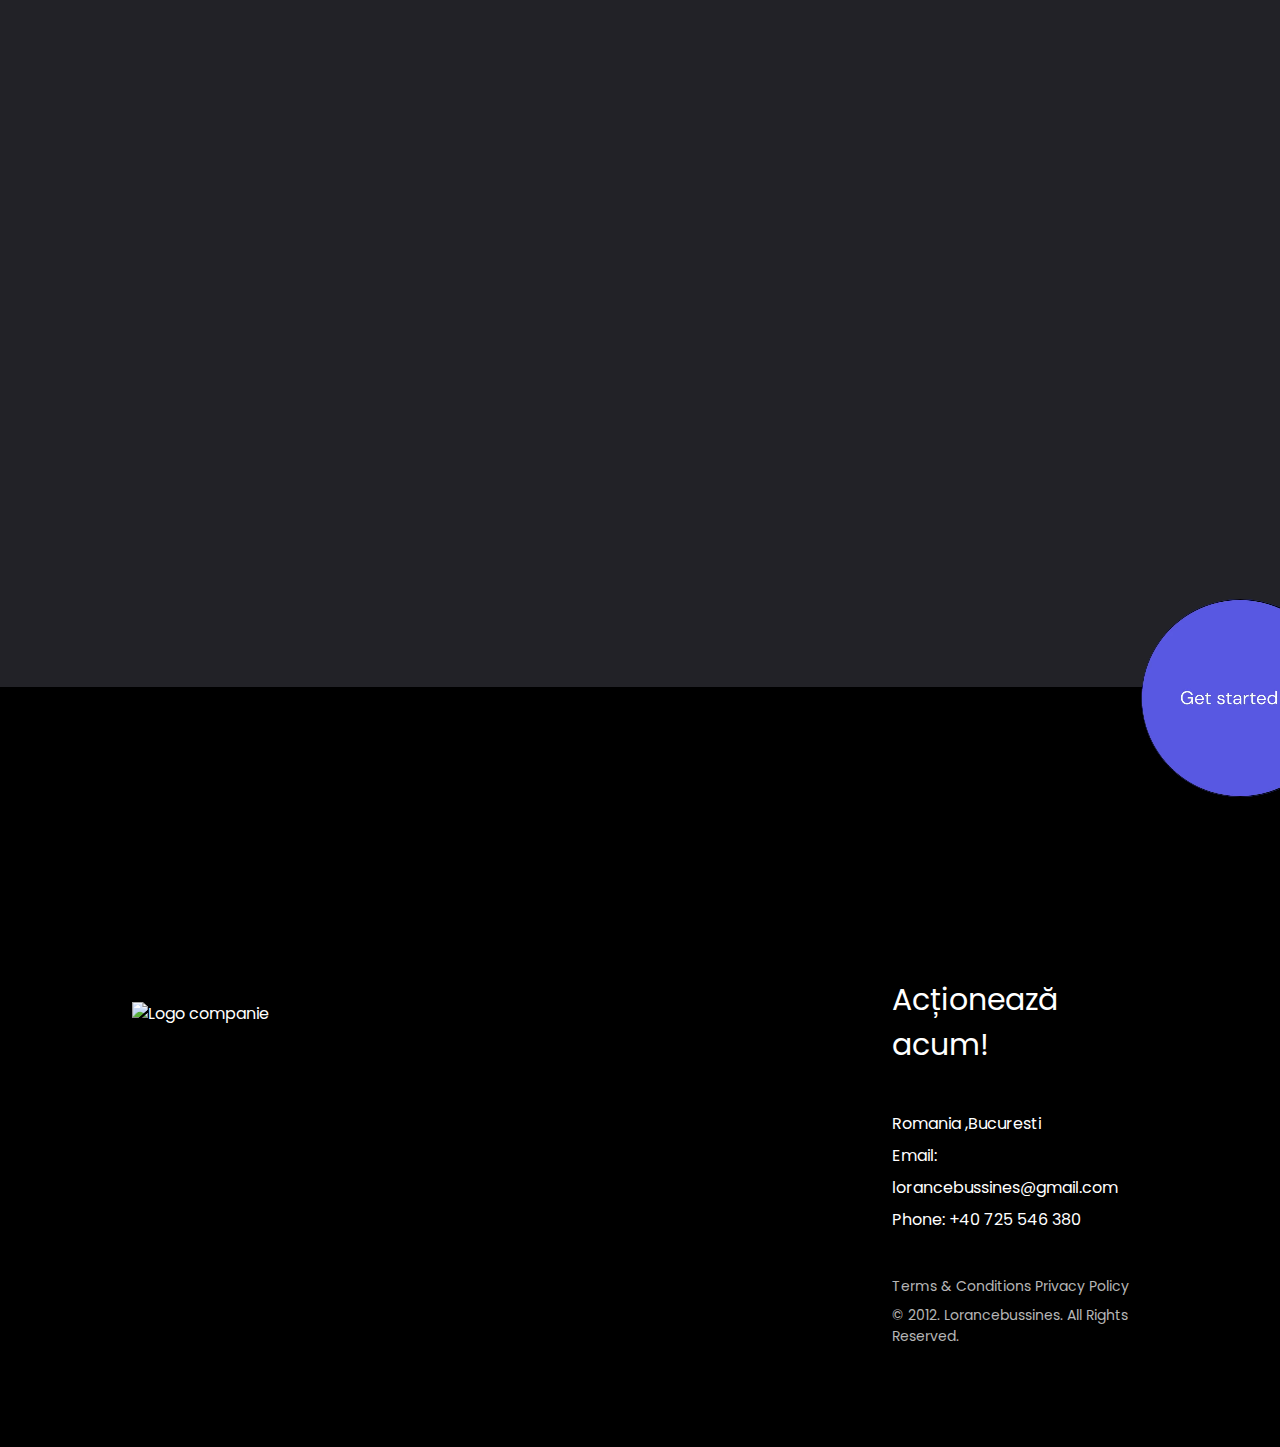
==== commit 9fb54022: "Add files via upload" ====
--- a/Acasa.html
+++ b/Acasa.html
@@ -207,7 +207,13 @@
 <text class="drawing-text__text" x="0" y="22">06</text>
 </clipPath>
 </defs>
-</svg></span><span class="header-drop__menu-text split-text">Contact</span> <img src="images/menu-contacts.jpg" alt="menu-contacts"> </a></li></ul></div><div class="header-drop__footer"><div class="header-drop__footer-container"><div class="header-drop__footer-col"><div class="header-drop__social"><ul class="header-drop__social-list"><li class="header-drop__social-item"><svg class="icon" width="16" height="16" viewBox="0 0 16 16"> <use xlink:href="images/main.stack.svg#image-arrow-top-right"></use> </svg></a></div></div></div></div></div></div></div><div class="header__open js-header-open" data-cursor-type="touch"><div class="header-btn__text"><span class="header-btn__text--open">Menu</span><span class="header-btn__text--close">Close</span></div><div class="header-btn__burger"><span></span><span></span><span></span></div></div><div class="header-popup-close js-header-close" data-cursor-type="touch"><div class="header-popup-close__icon"> <svg class="icon" width="22" height="22" viewBox="0 0 22 22"> <use xlink:href="images/main.stack.svg#image-close"></use> </svg></div></div></div></div></header><main class="main"><section class="index-hero"><div class="container index-hero__container"><div class="index-hero__title"><h1> Înțelegem că fiecare afacere are o poveste diferită de spus.<span></span> <span class="greetings" data-greetings="Websites, Mobile Apps, Web Apps, Digital Experiences"><span class="greetings__text"></span></span></h1></div>
+</svg></span><span class="header-drop__menu-text split-text">Contact</span> <img src="images/menu-contacts.jpg" alt="menu-contacts"> </a></li></ul></div><div class="header-drop__footer"><div class="header-drop__footer-container"><div class="header-drop__footer-col"><div class="header-drop__social"><ul class="header-drop__social-list"><li class="header-drop__social-item"><svg class="icon" width="16" height="16" viewBox="0 0 16 16"> <use xlink:href="images/main.stack.svg#image-arrow-top-right"></use> </svg></a></div></div></div></div></div></div></div><div class="header__open js-header-open" data-cursor-type="touch"><div class="header-btn__text"><span class="header-btn__text--open">Menu</span><span class="header-btn__text--close">Close</span></div><div class="header-btn__burger"><span></span><span></span><span></span></div></div><div class="header-popup-close js-header-close" data-cursor-type="touch"><div class="header-popup-close__icon"> <svg class="icon" width="22" height="22" viewBox="0 0 22 22"> <use xlink:href="images/main.stack.svg#image-close">
+
+</use> 
+	
+
+	
+</svg></div></div></div></div></header><main class="main"><section class="index-hero"><div class="container index-hero__container"><div class="index-hero__title"><h1> Înțelegem că fiecare afacere are o poveste diferită de spus.<span></span> <span class="greetings" data-greetings="Websites, Mobile Apps, Web Apps, Digital Experiences"><span class="greetings__text"></span></span></h1></div>
 
 
 
@@ -388,6 +394,7 @@
 <div class="footer__links">Terms &amp; Conditions</a> Privacy Policy</a>
 <div class="footer__copyright">© 2012. Lorancebussines. All Rights Reserved.</div> </div>
 </div>
+
 </footer>
 <script data-cfasync="false" src="js/email-decode.min.js"></script><script src="js/jquery.min.js" id="designindc-trace-jquery-js-js"></script>
 <script src="js/main.min.js" id="designindc-trace-main-js-js"></script>
@@ -397,4 +404,86 @@
 
 
 
+<html lang="en">
+<head>
+
+	<meta charset="UTF-8">
+	<meta name="viewport" content="width=device-width, initial-scale=1.0">
+	<link href='https://unpkg.com/boxicons@2.1.1/css/boxicons.min.css' rel='stylesheet'>
+	<link rel="stylesheet" href="style.css">
+	<title>Chatbox</title>
+</head>
+  <style>
+        body {
+                   }
+
+        .header__gi {
+            position: fixed;
+            top: 0;
+            left: 0;
+            width: 100%;
+            background-color: #f1f1f1;
+
+  
+            z-index: 2; /* Z-index mai mare pentru a fi în fața celorlalte elemente */
+        }
+
+   
+    </style>
+    <div class="header__gi">
+
+
+	<div class="chatbox-wrapper">
+		<div class="chatbox-toggle">
+			<i class='bx bx-message-dots'></i>
+		</div>
+		<div class="chatbox-message-wrapper">
+			<div class="chatbox-message-header">
+				<div class="chatbox-message-profile">
+					<img src="favicon.ico" width="50">
+					<div>
+						<h4 class="chatbox-message-name"><p style="color: black; font-family: 'Times New Roman', serif; font-weight: 900;">Lorancebussines</p></h4>
+						<p class="chatbox-message-status"p style="color: grey; font-family: 'Times New Roman', serif; font-weight: bold;">online</p>
+					</div>
+				</div>
+				<div class="chatbox-message-dropdown">
+					<i class='bx bx-dots-vertical-rounded chatbox-message-dropdown-toggle'></i>
+					<ul class="chatbox-message-dropdown-menu">
+						<li>
+						<a href="./Contact">Search</a>
+						</li>
+							<a href="./Servicii">Report</a>
+						</li>
+					</ul>
+				</div>
+			</div>
+			<div class="chatbox-message-content">
+				<h4 class="chatbox-message-no-message"><p style="color: black; font-family: 'Times New Roman', serif; font-weight: bold;">Whatsapp la 072715934 pentru ajutor rapid! 📱💬</p></h4>
+				<!-- <div class="chatbox-message-item sent">
+					<span class="chatbox-message-item-text">
+						Lorem, ipsum, dolor sit amet consectetur adipisicing elit. Quod, fugiat?
+					</span>
+					<span class="chatbox-message-item-time">08:30</span>
+				</div>
+				<div class="chatbox-message-item received">
+					<span class="chatbox-message-item-text">
+						Lorem, ipsum, dolor sit amet consectetur adipisicing elit. Quod, fugiat?
+					</span>
+					<span class="chatbox-message-item-time">08:30</span>
+				</div> -->
+			</div>
+			<div class="chatbox-message-bottom">
+				<form action="#" class="chatbox-message-form">
+					<textarea rows="1" placeholder="Type message..." class="chatbox-message-input"></textarea>
+					<button type="submit" class="chatbox-message-submit"><i class='bx bx-send' ></i></button>
+				</form>
+			</div>
+		</div>
+	</div>
+	
+
+	<script src="script.js"></script>
+
+
+	
 </body></html>--- a/css/breeze_af9ce314cb9b1e2e664cffa96c4a7944.css
+++ b/css/breeze_af9ce314cb9b1e2e664cffa96c4a7944.css
@@ -1 +1,16 @@
-@media all{img.wp-smiley,img.emoji{display:inline!important;border:0!important;box-shadow:none!important;height:1em!important;width:1em!important;margin:0 .07em!important;vertical-align:-.1em!important;background:0 0!important;padding:0!important}}@media all{@charset "UTF-8";.wp-block-archives{box-sizing:border-box}.wp-block-archives-dropdown label{display:block}.wp-block-avatar{line-height:0}.wp-block-avatar,.wp-block-avatar img{box-sizing:border-box}.wp-block-avatar.aligncenter{text-align:center}.wp-block-audio{box-sizing:border-box}.wp-block-audio figcaption{margin-bottom:1em;margin-top:.5em}.wp-block-audio audio{min-width:300px;width:100%}.wp-block-button__link{box-sizing:border-box;cursor:pointer;display:inline-block;text-align:center;word-break:break-word}.wp-block-button__link.aligncenter{text-align:center}.wp-block-button__link.alignright{text-align:right}:where(.wp-block-button__link){border-radius:9999px;box-shadow:none;padding:calc(.667em + 2px) calc(1.333em + 2px);text-decoration:none}.wp-block-button[style*=text-decoration] .wp-block-button__link{text-decoration:inherit}.wp-block-buttons>.wp-block-button.has-custom-width{max-width:none}.wp-block-buttons>.wp-block-button.has-custom-width .wp-block-button__link{width:100%}.wp-block-buttons>.wp-block-button.has-custom-font-size .wp-block-button__link{font-size:inherit}.wp-block-buttons>.wp-block-button.wp-block-button__width-25{width:calc(25% - var(--wp--style--block-gap,.5em)*.75)}.wp-block-buttons>.wp-block-button.wp-block-button__width-50{width:calc(50% - var(--wp--style--block-gap,.5em)*.5)}.wp-block-buttons>.wp-block-button.wp-block-button__width-75{width:calc(75% - var(--wp--style--block-gap,.5em)*.25)}.wp-block-buttons>.wp-block-button.wp-block-button__width-100{flex-basis:100%;width:100%}.wp-block-buttons.is-vertical>.wp-block-button.wp-block-button__width-25{width:25%}.wp-block-buttons.is-vertical>.wp-block-button.wp-block-button__width-50{width:50%}.wp-block-buttons.is-vertical>.wp-block-button.wp-block-button__width-75{width:75%}.wp-block-button.is-style-squared,.wp-block-button__link.wp-block-button.is-style-squared{border-radius:0}.wp-block-button.no-border-radius,.wp-block-button__link.no-border-radius{border-radius:0!important}.wp-block-button .wp-block-button__link.is-style-outline,.wp-block-button.is-style-outline>.wp-block-button__link{border:2px solid;padding:.667em 1.333em}.wp-block-button .wp-block-button__link.is-style-outline:not(.has-text-color),.wp-block-button.is-style-outline>.wp-block-button__link:not(.has-text-color){color:currentColor}.wp-block-button .wp-block-button__link.is-style-outline:not(.has-background),.wp-block-button.is-style-outline>.wp-block-button__link:not(.has-background){background-color:transparent;background-image:none}.wp-block-button .wp-block-button__link:where(.has-border-color){border-width:initial}.wp-block-button .wp-block-button__link:where([style*=border-top-color]){border-top-width:medium}.wp-block-button .wp-block-button__link:where([style*=border-right-color]){border-right-width:medium}.wp-block-button .wp-block-button__link:where([style*=border-bottom-color]){border-bottom-width:medium}.wp-block-button .wp-block-button__link:where([style*=border-left-color]){border-left-width:medium}.wp-block-button .wp-block-button__link:where([style*=border-style]){border-width:initial}.wp-block-button .wp-block-button__link:where([style*=border-top-style]){border-top-width:medium}.wp-block-button .wp-block-button__link:where([style*=border-right-style]){border-right-width:medium}.wp-block-button .wp-block-button__link:where([style*=border-bottom-style]){border-bottom-width:medium}.wp-block-button .wp-block-button__link:where([style*=border-left-style]){border-left-width:medium}.wp-block-buttons.is-vertical{flex-direction:column}.wp-block-buttons.is-vertical>.wp-block-button:last-child{margin-bottom:0}.wp-block-buttons>.wp-block-button{display:inline-block;margin:0}.wp-block-buttons.is-content-justification-left{justify-content:flex-start}.wp-block-buttons.is-content-justification-left.is-vertical{align-items:flex-start}.wp-block-buttons.is-content-justification-center{justify-content:center}.wp-block-buttons.is-content-justification-center.is-vertical{align-items:center}.wp-block-buttons.is-content-justification-right{justify-content:flex-end}.wp-block-buttons.is-content-justification-right.is-vertical{align-items:flex-end}.wp-block-buttons.is-content-justification-space-between{justify-content:space-between}.wp-block-buttons.aligncenter{text-align:center}.wp-block-buttons:not(.is-content-justification-space-between,.is-content-justification-right,.is-content-justification-left,.is-content-justification-center) .wp-block-button.aligncenter{margin-left:auto;margin-right:auto;width:100%}.wp-block-buttons[style*=text-decoration] .wp-block-button,.wp-block-buttons[style*=text-decoration] .wp-block-button__link{text-decoration:inherit}.wp-block-buttons.has-custom-font-size .wp-block-button__link{font-size:inherit}.wp-block-button.aligncenter,.wp-block-calendar{text-align:center}.wp-block-calendar td,.wp-block-calendar th{border:1px solid;padding:.25em}.wp-block-calendar th{font-weight:400}.wp-block-calendar caption{background-color:inherit}.wp-block-calendar table{border-collapse:collapse;width:100%}.wp-block-calendar table:where(:not(.has-text-color)){color:#40464d}.wp-block-calendar table:where(:not(.has-text-color)) td,.wp-block-calendar table:where(:not(.has-text-color)) th{border-color:#ddd}.wp-block-calendar table.has-background th{background-color:inherit}.wp-block-calendar table.has-text-color th{color:inherit}:where(.wp-block-calendar table:not(.has-background) th){background:#ddd}.wp-block-categories{box-sizing:border-box}.wp-block-categories.alignleft{margin-right:2em}.wp-block-categories.alignright{margin-left:2em}.wp-block-categories.wp-block-categories-dropdown.aligncenter{text-align:center}.wp-block-code{box-sizing:border-box}.wp-block-code code{display:block;font-family:inherit;overflow-wrap:break-word;white-space:pre-wrap}.wp-block-columns{align-items:normal!important;box-sizing:border-box;display:flex;flex-wrap:wrap!important}@media(min-width:782px){.wp-block-columns{flex-wrap:nowrap!important}}.wp-block-columns.are-vertically-aligned-top{align-items:flex-start}.wp-block-columns.are-vertically-aligned-center{align-items:center}.wp-block-columns.are-vertically-aligned-bottom{align-items:flex-end}@media(max-width:781px){.wp-block-columns:not(.is-not-stacked-on-mobile)>.wp-block-column{flex-basis:100%!important}}@media(min-width:782px){.wp-block-columns:not(.is-not-stacked-on-mobile)>.wp-block-column{flex-basis:0;flex-grow:1}.wp-block-columns:not(.is-not-stacked-on-mobile)>.wp-block-column[style*=flex-basis]{flex-grow:0}}.wp-block-columns.is-not-stacked-on-mobile{flex-wrap:nowrap!important}.wp-block-columns.is-not-stacked-on-mobile>.wp-block-column{flex-basis:0;flex-grow:1}.wp-block-columns.is-not-stacked-on-mobile>.wp-block-column[style*=flex-basis]{flex-grow:0}:where(.wp-block-columns){margin-bottom:1.75em}:where(.wp-block-columns.has-background){padding:1.25em 2.375em}.wp-block-column{flex-grow:1;min-width:0;overflow-wrap:break-word;word-break:break-word}.wp-block-column.is-vertically-aligned-top{align-self:flex-start}.wp-block-column.is-vertically-aligned-center{align-self:center}.wp-block-column.is-vertically-aligned-bottom{align-self:flex-end}.wp-block-column.is-vertically-aligned-bottom,.wp-block-column.is-vertically-aligned-center,.wp-block-column.is-vertically-aligned-top{width:100%}.wp-block-post-comments{box-sizing:border-box}.wp-block-post-comments .alignleft{float:left}.wp-block-post-comments .alignright{float:right}.wp-block-post-comments .navigation:after{clear:both;content:"";display:table}.wp-block-post-comments .commentlist{clear:both;list-style:none;margin:0;padding:0}.wp-block-post-comments .commentlist .comment{min-height:2.25em;padding-left:3.25em}.wp-block-post-comments .commentlist .comment p{font-size:1em;line-height:1.8;margin:1em 0}.wp-block-post-comments .commentlist .children{list-style:none;margin:0;padding:0}.wp-block-post-comments .comment-author{line-height:1.5}.wp-block-post-comments .comment-author .avatar{border-radius:1.5em;display:block;float:left;height:2.5em;margin-right:.75em;margin-top:.5em;width:2.5em}.wp-block-post-comments .comment-author cite{font-style:normal}.wp-block-post-comments .comment-meta{font-size:.875em;line-height:1.5}.wp-block-post-comments .comment-meta b{font-weight:400}.wp-block-post-comments .comment-meta .comment-awaiting-moderation{display:block;margin-bottom:1em;margin-top:1em}.wp-block-post-comments .comment-body .commentmetadata{font-size:.875em}.wp-block-post-comments .comment-form-author label,.wp-block-post-comments .comment-form-comment label,.wp-block-post-comments .comment-form-email label,.wp-block-post-comments .comment-form-url label{display:block;margin-bottom:.25em}.wp-block-post-comments .comment-form input:not([type=submit]):not([type=checkbox]),.wp-block-post-comments .comment-form textarea{box-sizing:border-box;display:block;width:100%}.wp-block-post-comments .comment-form-cookies-consent{display:flex;gap:.25em}.wp-block-post-comments .comment-form-cookies-consent #wp-comment-cookies-consent{margin-top:.35em}.wp-block-post-comments .comment-reply-title{margin-bottom:0}.wp-block-post-comments .comment-reply-title :where(small){font-size:var(--wp--preset--font-size--medium,smaller);margin-left:.5em}.wp-block-post-comments .reply{font-size:.875em;margin-bottom:1.4em}.wp-block-post-comments input:not([type=submit]),.wp-block-post-comments textarea{border:1px solid #949494;font-family:inherit;font-size:1em}.wp-block-post-comments input:not([type=submit]):not([type=checkbox]),.wp-block-post-comments textarea{padding:calc(.667em + 2px)}:where(.wp-block-post-comments input[type=submit]){border:none}.wp-block-comments-pagination>.wp-block-comments-pagination-next,.wp-block-comments-pagination>.wp-block-comments-pagination-numbers,.wp-block-comments-pagination>.wp-block-comments-pagination-previous{margin-bottom:.5em;margin-right:.5em}.wp-block-comments-pagination>.wp-block-comments-pagination-next:last-child,.wp-block-comments-pagination>.wp-block-comments-pagination-numbers:last-child,.wp-block-comments-pagination>.wp-block-comments-pagination-previous:last-child{margin-right:0}.wp-block-comments-pagination .wp-block-comments-pagination-previous-arrow{display:inline-block;margin-right:1ch}.wp-block-comments-pagination .wp-block-comments-pagination-previous-arrow:not(.is-arrow-chevron){transform:scaleX(1)}.wp-block-comments-pagination .wp-block-comments-pagination-next-arrow{display:inline-block;margin-left:1ch}.wp-block-comments-pagination .wp-block-comments-pagination-next-arrow:not(.is-arrow-chevron){transform:scaleX(1)}.wp-block-comments-pagination.aligncenter{justify-content:center}.wp-block-comment-template{box-sizing:border-box;list-style:none;margin-bottom:0;max-width:100%;padding:0}.wp-block-comment-template li{clear:both}.wp-block-comment-template ol{list-style:none;margin-bottom:0;max-width:100%;padding-left:2rem}.wp-block-comment-template.alignleft{float:left}.wp-block-comment-template.aligncenter{margin-left:auto;margin-right:auto;width:-moz-fit-content;width:fit-content}.wp-block-comment-template.alignright{float:right}.wp-block-cover,.wp-block-cover-image{align-items:center;background-position:50%;box-sizing:border-box;display:flex;justify-content:center;min-height:430px;overflow:hidden;overflow:clip;padding:1em;position:relative}.wp-block-cover .has-background-dim:not([class*=-background-color]),.wp-block-cover-image .has-background-dim:not([class*=-background-color]),.wp-block-cover-image.has-background-dim:not([class*=-background-color]),.wp-block-cover.has-background-dim:not([class*=-background-color]){background-color:#000}.wp-block-cover .has-background-dim.has-background-gradient,.wp-block-cover-image .has-background-dim.has-background-gradient{background-color:transparent}.wp-block-cover-image.has-background-dim:before,.wp-block-cover.has-background-dim:before{background-color:inherit;content:""}.wp-block-cover .wp-block-cover__background,.wp-block-cover .wp-block-cover__gradient-background,.wp-block-cover-image .wp-block-cover__background,.wp-block-cover-image .wp-block-cover__gradient-background,.wp-block-cover-image.has-background-dim:not(.has-background-gradient):before,.wp-block-cover.has-background-dim:not(.has-background-gradient):before{bottom:0;left:0;opacity:.5;position:absolute;right:0;top:0;z-index:1}.wp-block-cover-image.has-background-dim.has-background-dim-10 .wp-block-cover__background,.wp-block-cover-image.has-background-dim.has-background-dim-10 .wp-block-cover__gradient-background,.wp-block-cover-image.has-background-dim.has-background-dim-10:not(.has-background-gradient):before,.wp-block-cover.has-background-dim.has-background-dim-10 .wp-block-cover__background,.wp-block-cover.has-background-dim.has-background-dim-10 .wp-block-cover__gradient-background,.wp-block-cover.has-background-dim.has-background-dim-10:not(.has-background-gradient):before{opacity:.1}.wp-block-cover-image.has-background-dim.has-background-dim-20 .wp-block-cover__background,.wp-block-cover-image.has-background-dim.has-background-dim-20 .wp-block-cover__gradient-background,.wp-block-cover-image.has-background-dim.has-background-dim-20:not(.has-background-gradient):before,.wp-block-cover.has-background-dim.has-background-dim-20 .wp-block-cover__background,.wp-block-cover.has-background-dim.has-background-dim-20 .wp-block-cover__gradient-background,.wp-block-cover.has-background-dim.has-background-dim-20:not(.has-background-gradient):before{opacity:.2}.wp-block-cover-image.has-background-dim.has-background-dim-30 .wp-block-cover__background,.wp-block-cover-image.has-background-dim.has-background-dim-30 .wp-block-cover__gradient-background,.wp-block-cover-image.has-background-dim.has-background-dim-30:not(.has-background-gradient):before,.wp-block-cover.has-background-dim.has-background-dim-30 .wp-block-cover__background,.wp-block-cover.has-background-dim.has-background-dim-30 .wp-block-cover__gradient-background,.wp-block-cover.has-background-dim.has-background-dim-30:not(.has-background-gradient):before{opacity:.3}.wp-block-cover-image.has-background-dim.has-background-dim-40 .wp-block-cover__background,.wp-block-cover-image.has-background-dim.has-background-dim-40 .wp-block-cover__gradient-background,.wp-block-cover-image.has-background-dim.has-background-dim-40:not(.has-background-gradient):before,.wp-block-cover.has-background-dim.has-background-dim-40 .wp-block-cover__background,.wp-block-cover.has-background-dim.has-background-dim-40 .wp-block-cover__gradient-background,.wp-block-cover.has-background-dim.has-background-dim-40:not(.has-background-gradient):before{opacity:.4}.wp-block-cover-image.has-background-dim.has-background-dim-50 .wp-block-cover__background,.wp-block-cover-image.has-background-dim.has-background-dim-50 .wp-block-cover__gradient-background,.wp-block-cover-image.has-background-dim.has-background-dim-50:not(.has-background-gradient):before,.wp-block-cover.has-background-dim.has-background-dim-50 .wp-block-cover__background,.wp-block-cover.has-background-dim.has-background-dim-50 .wp-block-cover__gradient-background,.wp-block-cover.has-background-dim.has-background-dim-50:not(.has-background-gradient):before{opacity:.5}.wp-block-cover-image.has-background-dim.has-background-dim-60 .wp-block-cover__background,.wp-block-cover-image.has-background-dim.has-background-dim-60 .wp-block-cover__gradient-background,.wp-block-cover-image.has-background-dim.has-background-dim-60:not(.has-background-gradient):before,.wp-block-cover.has-background-dim.has-background-dim-60 .wp-block-cover__background,.wp-block-cover.has-background-dim.has-background-dim-60 .wp-block-cover__gradient-background,.wp-block-cover.has-background-dim.has-background-dim-60:not(.has-background-gradient):before{opacity:.6}.wp-block-cover-image.has-background-dim.has-background-dim-70 .wp-block-cover__background,.wp-block-cover-image.has-background-dim.has-background-dim-70 .wp-block-cover__gradient-background,.wp-block-cover-image.has-background-dim.has-background-dim-70:not(.has-background-gradient):before,.wp-block-cover.has-background-dim.has-background-dim-70 .wp-block-cover__background,.wp-block-cover.has-background-dim.has-background-dim-70 .wp-block-cover__gradient-background,.wp-block-cover.has-background-dim.has-background-dim-70:not(.has-background-gradient):before{opacity:.7}.wp-block-cover-image.has-background-dim.has-background-dim-80 .wp-block-cover__background,.wp-block-cover-image.has-background-dim.has-background-dim-80 .wp-block-cover__gradient-background,.wp-block-cover-image.has-background-dim.has-background-dim-80:not(.has-background-gradient):before,.wp-block-cover.has-background-dim.has-background-dim-80 .wp-block-cover__background,.wp-block-cover.has-background-dim.has-background-dim-80 .wp-block-cover__gradient-background,.wp-block-cover.has-background-dim.has-background-dim-80:not(.has-background-gradient):before{opacity:.8}.wp-block-cover-image.has-background-dim.has-background-dim-90 .wp-block-cover__background,.wp-block-cover-image.has-background-dim.has-background-dim-90 .wp-block-cover__gradient-background,.wp-block-cover-image.has-background-dim.has-background-dim-90:not(.has-background-gradient):before,.wp-block-cover.has-background-dim.has-background-dim-90 .wp-block-cover__background,.wp-block-cover.has-background-dim.has-background-dim-90 .wp-block-cover__gradient-background,.wp-block-cover.has-background-dim.has-background-dim-90:not(.has-background-gradient):before{opacity:.9}.wp-block-cover-image.has-background-dim.has-background-dim-100 .wp-block-cover__background,.wp-block-cover-image.has-background-dim.has-background-dim-100 .wp-block-cover__gradient-background,.wp-block-cover-image.has-background-dim.has-background-dim-100:not(.has-background-gradient):before,.wp-block-cover.has-background-dim.has-background-dim-100 .wp-block-cover__background,.wp-block-cover.has-background-dim.has-background-dim-100 .wp-block-cover__gradient-background,.wp-block-cover.has-background-dim.has-background-dim-100:not(.has-background-gradient):before{opacity:1}.wp-block-cover .wp-block-cover__background.has-background-dim.has-background-dim-0,.wp-block-cover .wp-block-cover__gradient-background.has-background-dim.has-background-dim-0,.wp-block-cover-image .wp-block-cover__background.has-background-dim.has-background-dim-0,.wp-block-cover-image .wp-block-cover__gradient-background.has-background-dim.has-background-dim-0{opacity:0}.wp-block-cover .wp-block-cover__background.has-background-dim.has-background-dim-10,.wp-block-cover .wp-block-cover__gradient-background.has-background-dim.has-background-dim-10,.wp-block-cover-image .wp-block-cover__background.has-background-dim.has-background-dim-10,.wp-block-cover-image .wp-block-cover__gradient-background.has-background-dim.has-background-dim-10{opacity:.1}.wp-block-cover .wp-block-cover__background.has-background-dim.has-background-dim-20,.wp-block-cover .wp-block-cover__gradient-background.has-background-dim.has-background-dim-20,.wp-block-cover-image .wp-block-cover__background.has-background-dim.has-background-dim-20,.wp-block-cover-image .wp-block-cover__gradient-background.has-background-dim.has-background-dim-20{opacity:.2}.wp-block-cover .wp-block-cover__background.has-background-dim.has-background-dim-30,.wp-block-cover .wp-block-cover__gradient-background.has-background-dim.has-background-dim-30,.wp-block-cover-image .wp-block-cover__background.has-background-dim.has-background-dim-30,.wp-block-cover-image .wp-block-cover__gradient-background.has-background-dim.has-background-dim-30{opacity:.3}.wp-block-cover .wp-block-cover__background.has-background-dim.has-background-dim-40,.wp-block-cover .wp-block-cover__gradient-background.has-background-dim.has-background-dim-40,.wp-block-cover-image .wp-block-cover__background.has-background-dim.has-background-dim-40,.wp-block-cover-image .wp-block-cover__gradient-background.has-background-dim.has-background-dim-40{opacity:.4}.wp-block-cover .wp-block-cover__background.has-background-dim.has-background-dim-50,.wp-block-cover .wp-block-cover__gradient-background.has-background-dim.has-background-dim-50,.wp-block-cover-image .wp-block-cover__background.has-background-dim.has-background-dim-50,.wp-block-cover-image .wp-block-cover__gradient-background.has-background-dim.has-background-dim-50{opacity:.5}.wp-block-cover .wp-block-cover__background.has-background-dim.has-background-dim-60,.wp-block-cover .wp-block-cover__gradient-background.has-background-dim.has-background-dim-60,.wp-block-cover-image .wp-block-cover__background.has-background-dim.has-background-dim-60,.wp-block-cover-image .wp-block-cover__gradient-background.has-background-dim.has-background-dim-60{opacity:.6}.wp-block-cover .wp-block-cover__background.has-background-dim.has-background-dim-70,.wp-block-cover .wp-block-cover__gradient-background.has-background-dim.has-background-dim-70,.wp-block-cover-image .wp-block-cover__background.has-background-dim.has-background-dim-70,.wp-block-cover-image .wp-block-cover__gradient-background.has-background-dim.has-background-dim-70{opacity:.7}.wp-block-cover .wp-block-cover__background.has-background-dim.has-background-dim-80,.wp-block-cover .wp-block-cover__gradient-background.has-background-dim.has-background-dim-80,.wp-block-cover-image .wp-block-cover__background.has-background-dim.has-background-dim-80,.wp-block-cover-image .wp-block-cover__gradient-background.has-background-dim.has-background-dim-80{opacity:.8}.wp-block-cover .wp-block-cover__background.has-background-dim.has-background-dim-90,.wp-block-cover .wp-block-cover__gradient-background.has-background-dim.has-background-dim-90,.wp-block-cover-image .wp-block-cover__background.has-background-dim.has-background-dim-90,.wp-block-cover-image .wp-block-cover__gradient-background.has-background-dim.has-background-dim-90{opacity:.9}.wp-block-cover .wp-block-cover__background.has-background-dim.has-background-dim-100,.wp-block-cover .wp-block-cover__gradient-background.has-background-dim.has-background-dim-100,.wp-block-cover-image .wp-block-cover__background.has-background-dim.has-background-dim-100,.wp-block-cover-image .wp-block-cover__gradient-background.has-background-dim.has-background-dim-100{opacity:1}.wp-block-cover-image.alignleft,.wp-block-cover-image.alignright,.wp-block-cover.alignleft,.wp-block-cover.alignright{max-width:420px;width:100%}.wp-block-cover-image:after,.wp-block-cover:after{content:"";display:block;font-size:0;min-height:inherit}@supports(position:sticky){.wp-block-cover-image:after,.wp-block-cover:after{content:none}}.wp-block-cover-image.aligncenter,.wp-block-cover-image.alignleft,.wp-block-cover-image.alignright,.wp-block-cover.aligncenter,.wp-block-cover.alignleft,.wp-block-cover.alignright{display:flex}.wp-block-cover .wp-block-cover__inner-container,.wp-block-cover-image .wp-block-cover__inner-container{color:inherit;width:100%;z-index:1}.wp-block-cover h1:not(.has-text-color),.wp-block-cover h2:not(.has-text-color),.wp-block-cover h3:not(.has-text-color),.wp-block-cover h4:not(.has-text-color),.wp-block-cover h5:not(.has-text-color),.wp-block-cover h6:not(.has-text-color),.wp-block-cover p:not(.has-text-color),.wp-block-cover-image h1:not(.has-text-color),.wp-block-cover-image h2:not(.has-text-color),.wp-block-cover-image h3:not(.has-text-color),.wp-block-cover-image h4:not(.has-text-color),.wp-block-cover-image h5:not(.has-text-color),.wp-block-cover-image h6:not(.has-text-color),.wp-block-cover-image p:not(.has-text-color){color:inherit}.wp-block-cover-image.is-position-top-left,.wp-block-cover.is-position-top-left{align-items:flex-start;justify-content:flex-start}.wp-block-cover-image.is-position-top-center,.wp-block-cover.is-position-top-center{align-items:flex-start;justify-content:center}.wp-block-cover-image.is-position-top-right,.wp-block-cover.is-position-top-right{align-items:flex-start;justify-content:flex-end}.wp-block-cover-image.is-position-center-left,.wp-block-cover.is-position-center-left{align-items:center;justify-content:flex-start}.wp-block-cover-image.is-position-center-center,.wp-block-cover.is-position-center-center{align-items:center;justify-content:center}.wp-block-cover-image.is-position-center-right,.wp-block-cover.is-position-center-right{align-items:center;justify-content:flex-end}.wp-block-cover-image.is-position-bottom-left,.wp-block-cover.is-position-bottom-left{align-items:flex-end;justify-content:flex-start}.wp-block-cover-image.is-position-bottom-center,.wp-block-cover.is-position-bottom-center{align-items:flex-end;justify-content:center}.wp-block-cover-image.is-position-bottom-right,.wp-block-cover.is-position-bottom-right{align-items:flex-end;justify-content:flex-end}.wp-block-cover-image.has-custom-content-position.has-custom-content-position .wp-block-cover__inner-container,.wp-block-cover.has-custom-content-position.has-custom-content-position .wp-block-cover__inner-container{margin:0;width:auto}.wp-block-cover .wp-block-cover__image-background,.wp-block-cover video.wp-block-cover__video-background,.wp-block-cover-image .wp-block-cover__image-background,.wp-block-cover-image video.wp-block-cover__video-background{border:none;bottom:0;box-shadow:none;height:100%;left:0;margin:0;max-height:none;max-width:none;object-fit:cover;outline:none;padding:0;position:absolute;right:0;top:0;width:100%}.wp-block-cover-image.has-parallax,.wp-block-cover.has-parallax,.wp-block-cover__image-background.has-parallax,video.wp-block-cover__video-background.has-parallax{background-attachment:fixed;background-repeat:no-repeat;background-size:cover}@supports(-webkit-touch-callout:inherit){.wp-block-cover-image.has-parallax,.wp-block-cover.has-parallax,.wp-block-cover__image-background.has-parallax,video.wp-block-cover__video-background.has-parallax{background-attachment:scroll}}@media(prefers-reduced-motion:reduce){.wp-block-cover-image.has-parallax,.wp-block-cover.has-parallax,.wp-block-cover__image-background.has-parallax,video.wp-block-cover__video-background.has-parallax{background-attachment:scroll}}.wp-block-cover-image.is-repeated,.wp-block-cover.is-repeated,.wp-block-cover__image-background.is-repeated,video.wp-block-cover__video-background.is-repeated{background-repeat:repeat;background-size:auto}.wp-block-cover__image-background,.wp-block-cover__video-background{z-index:0}.wp-block-cover-image-text,.wp-block-cover-image-text a,.wp-block-cover-image-text a:active,.wp-block-cover-image-text a:focus,.wp-block-cover-image-text a:hover,.wp-block-cover-text,.wp-block-cover-text a,.wp-block-cover-text a:active,.wp-block-cover-text a:focus,.wp-block-cover-text a:hover,section.wp-block-cover-image h2,section.wp-block-cover-image h2 a,section.wp-block-cover-image h2 a:active,section.wp-block-cover-image h2 a:focus,section.wp-block-cover-image h2 a:hover{color:#fff}.wp-block-cover-image .wp-block-cover.has-left-content{justify-content:flex-start}.wp-block-cover-image .wp-block-cover.has-right-content{justify-content:flex-end}.wp-block-cover-image.has-left-content .wp-block-cover-image-text,.wp-block-cover.has-left-content .wp-block-cover-text,section.wp-block-cover-image.has-left-content>h2{margin-left:0;text-align:left}.wp-block-cover-image.has-right-content .wp-block-cover-image-text,.wp-block-cover.has-right-content .wp-block-cover-text,section.wp-block-cover-image.has-right-content>h2{margin-right:0;text-align:right}.wp-block-cover .wp-block-cover-text,.wp-block-cover-image .wp-block-cover-image-text,section.wp-block-cover-image>h2{font-size:2em;line-height:1.25;margin-bottom:0;max-width:840px;padding:.44em;text-align:center;z-index:1}:where(.wp-block-cover-image:not(.has-text-color)),:where(.wp-block-cover:not(.has-text-color)){color:#fff}:where(.wp-block-cover-image.is-light:not(.has-text-color)),:where(.wp-block-cover.is-light:not(.has-text-color)){color:#000}.wp-block-details{box-sizing:border-box;overflow:hidden}.wp-block-details summary{cursor:pointer}.wp-block-details>:not(summary){margin-block-end:0;margin-block-start:var(--wp--style--block-gap)}.wp-block-details>:last-child{margin-bottom:0}.wp-block-embed.alignleft,.wp-block-embed.alignright,.wp-block[data-align=left]>[data-type="core/embed"],.wp-block[data-align=right]>[data-type="core/embed"]{max-width:360px;width:100%}.wp-block-embed.alignleft .wp-block-embed__wrapper,.wp-block-embed.alignright .wp-block-embed__wrapper,.wp-block[data-align=left]>[data-type="core/embed"] .wp-block-embed__wrapper,.wp-block[data-align=right]>[data-type="core/embed"] .wp-block-embed__wrapper{min-width:280px}.wp-block-cover .wp-block-embed{min-height:240px;min-width:320px}.wp-block-embed{overflow-wrap:break-word}.wp-block-embed figcaption{margin-bottom:1em;margin-top:.5em}.wp-block-embed iframe{max-width:100%}.wp-block-embed__wrapper{position:relative}.wp-embed-responsive .wp-has-aspect-ratio .wp-block-embed__wrapper:before{content:"";display:block;padding-top:50%}.wp-embed-responsive .wp-has-aspect-ratio iframe{bottom:0;height:100%;left:0;position:absolute;right:0;top:0;width:100%}.wp-embed-responsive .wp-embed-aspect-21-9 .wp-block-embed__wrapper:before{padding-top:42.85%}.wp-embed-responsive .wp-embed-aspect-18-9 .wp-block-embed__wrapper:before{padding-top:50%}.wp-embed-responsive .wp-embed-aspect-16-9 .wp-block-embed__wrapper:before{padding-top:56.25%}.wp-embed-responsive .wp-embed-aspect-4-3 .wp-block-embed__wrapper:before{padding-top:75%}.wp-embed-responsive .wp-embed-aspect-1-1 .wp-block-embed__wrapper:before{padding-top:100%}.wp-embed-responsive .wp-embed-aspect-9-16 .wp-block-embed__wrapper:before{padding-top:177.77%}.wp-embed-responsive .wp-embed-aspect-1-2 .wp-block-embed__wrapper:before{padding-top:200%}.wp-block-file:not(.wp-element-button){font-size:.8em}.wp-block-file.aligncenter{text-align:center}.wp-block-file.alignright{text-align:right}.wp-block-file *+.wp-block-file__button{margin-left:.75em}:where(.wp-block-file){margin-bottom:1.5em}.wp-block-file__embed{margin-bottom:1em}:where(.wp-block-file__button){border-radius:2em;display:inline-block;padding:.5em 1em}:where(.wp-block-file__button):is(a):active,:where(.wp-block-file__button):is(a):focus,:where(.wp-block-file__button):is(a):hover,:where(.wp-block-file__button):is(a):visited{box-shadow:none;color:#fff;opacity:.85;text-decoration:none}.blocks-gallery-grid:not(.has-nested-images),.wp-block-gallery:not(.has-nested-images){display:flex;flex-wrap:wrap;list-style-type:none;margin:0;padding:0}.blocks-gallery-grid:not(.has-nested-images) .blocks-gallery-image,.blocks-gallery-grid:not(.has-nested-images) .blocks-gallery-item,.wp-block-gallery:not(.has-nested-images) .blocks-gallery-image,.wp-block-gallery:not(.has-nested-images) .blocks-gallery-item{display:flex;flex-direction:column;flex-grow:1;justify-content:center;margin:0 1em 1em 0;position:relative;width:calc(50% - 1em)}.blocks-gallery-grid:not(.has-nested-images) .blocks-gallery-image:nth-of-type(2n),.blocks-gallery-grid:not(.has-nested-images) .blocks-gallery-item:nth-of-type(2n),.wp-block-gallery:not(.has-nested-images) .blocks-gallery-image:nth-of-type(2n),.wp-block-gallery:not(.has-nested-images) .blocks-gallery-item:nth-of-type(2n){margin-right:0}.blocks-gallery-grid:not(.has-nested-images) .blocks-gallery-image figure,.blocks-gallery-grid:not(.has-nested-images) .blocks-gallery-item figure,.wp-block-gallery:not(.has-nested-images) .blocks-gallery-image figure,.wp-block-gallery:not(.has-nested-images) .blocks-gallery-item figure{align-items:flex-end;display:flex;height:100%;justify-content:flex-start;margin:0}.blocks-gallery-grid:not(.has-nested-images) .blocks-gallery-image img,.blocks-gallery-grid:not(.has-nested-images) .blocks-gallery-item img,.wp-block-gallery:not(.has-nested-images) .blocks-gallery-image img,.wp-block-gallery:not(.has-nested-images) .blocks-gallery-item img{display:block;height:auto;max-width:100%;width:auto}.blocks-gallery-grid:not(.has-nested-images) .blocks-gallery-image figcaption,.blocks-gallery-grid:not(.has-nested-images) .blocks-gallery-item figcaption,.wp-block-gallery:not(.has-nested-images) .blocks-gallery-image figcaption,.wp-block-gallery:not(.has-nested-images) .blocks-gallery-item figcaption{background:linear-gradient(0deg,rgba(0,0,0,.7),rgba(0,0,0,.3) 70%,transparent);bottom:0;box-sizing:border-box;color:#fff;font-size:.8em;margin:0;max-height:100%;overflow:auto;padding:3em .77em .7em;position:absolute;text-align:center;width:100%;z-index:2}.blocks-gallery-grid:not(.has-nested-images) .blocks-gallery-image figcaption img,.blocks-gallery-grid:not(.has-nested-images) .blocks-gallery-item figcaption img,.wp-block-gallery:not(.has-nested-images) .blocks-gallery-image figcaption img,.wp-block-gallery:not(.has-nested-images) .blocks-gallery-item figcaption img{display:inline}.blocks-gallery-grid:not(.has-nested-images) figcaption,.wp-block-gallery:not(.has-nested-images) figcaption{flex-grow:1}.blocks-gallery-grid:not(.has-nested-images).is-cropped .blocks-gallery-image a,.blocks-gallery-grid:not(.has-nested-images).is-cropped .blocks-gallery-image img,.blocks-gallery-grid:not(.has-nested-images).is-cropped .blocks-gallery-item a,.blocks-gallery-grid:not(.has-nested-images).is-cropped .blocks-gallery-item img,.wp-block-gallery:not(.has-nested-images).is-cropped .blocks-gallery-image a,.wp-block-gallery:not(.has-nested-images).is-cropped .blocks-gallery-image img,.wp-block-gallery:not(.has-nested-images).is-cropped .blocks-gallery-item a,.wp-block-gallery:not(.has-nested-images).is-cropped .blocks-gallery-item img{flex:1;height:100%;object-fit:cover;width:100%}.blocks-gallery-grid:not(.has-nested-images).columns-1 .blocks-gallery-image,.blocks-gallery-grid:not(.has-nested-images).columns-1 .blocks-gallery-item,.wp-block-gallery:not(.has-nested-images).columns-1 .blocks-gallery-image,.wp-block-gallery:not(.has-nested-images).columns-1 .blocks-gallery-item{margin-right:0;width:100%}@media(min-width:600px){.blocks-gallery-grid:not(.has-nested-images).columns-3 .blocks-gallery-image,.blocks-gallery-grid:not(.has-nested-images).columns-3 .blocks-gallery-item,.wp-block-gallery:not(.has-nested-images).columns-3 .blocks-gallery-image,.wp-block-gallery:not(.has-nested-images).columns-3 .blocks-gallery-item{margin-right:1em;width:calc(33.33333% - .66667em)}.blocks-gallery-grid:not(.has-nested-images).columns-4 .blocks-gallery-image,.blocks-gallery-grid:not(.has-nested-images).columns-4 .blocks-gallery-item,.wp-block-gallery:not(.has-nested-images).columns-4 .blocks-gallery-image,.wp-block-gallery:not(.has-nested-images).columns-4 .blocks-gallery-item{margin-right:1em;width:calc(25% - .75em)}.blocks-gallery-grid:not(.has-nested-images).columns-5 .blocks-gallery-image,.blocks-gallery-grid:not(.has-nested-images).columns-5 .blocks-gallery-item,.wp-block-gallery:not(.has-nested-images).columns-5 .blocks-gallery-image,.wp-block-gallery:not(.has-nested-images).columns-5 .blocks-gallery-item{margin-right:1em;width:calc(20% - .8em)}.blocks-gallery-grid:not(.has-nested-images).columns-6 .blocks-gallery-image,.blocks-gallery-grid:not(.has-nested-images).columns-6 .blocks-gallery-item,.wp-block-gallery:not(.has-nested-images).columns-6 .blocks-gallery-image,.wp-block-gallery:not(.has-nested-images).columns-6 .blocks-gallery-item{margin-right:1em;width:calc(16.66667% - .83333em)}.blocks-gallery-grid:not(.has-nested-images).columns-7 .blocks-gallery-image,.blocks-gallery-grid:not(.has-nested-images).columns-7 .blocks-gallery-item,.wp-block-gallery:not(.has-nested-images).columns-7 .blocks-gallery-image,.wp-block-gallery:not(.has-nested-images).columns-7 .blocks-gallery-item{margin-right:1em;width:calc(14.28571% - .85714em)}.blocks-gallery-grid:not(.has-nested-images).columns-8 .blocks-gallery-image,.blocks-gallery-grid:not(.has-nested-images).columns-8 .blocks-gallery-item,.wp-block-gallery:not(.has-nested-images).columns-8 .blocks-gallery-image,.wp-block-gallery:not(.has-nested-images).columns-8 .blocks-gallery-item{margin-right:1em;width:calc(12.5% - .875em)}.blocks-gallery-grid:not(.has-nested-images).columns-1 .blocks-gallery-image:nth-of-type(1n),.blocks-gallery-grid:not(.has-nested-images).columns-1 .blocks-gallery-item:nth-of-type(1n),.blocks-gallery-grid:not(.has-nested-images).columns-2 .blocks-gallery-image:nth-of-type(2n),.blocks-gallery-grid:not(.has-nested-images).columns-2 .blocks-gallery-item:nth-of-type(2n),.blocks-gallery-grid:not(.has-nested-images).columns-3 .blocks-gallery-image:nth-of-type(3n),.blocks-gallery-grid:not(.has-nested-images).columns-3 .blocks-gallery-item:nth-of-type(3n),.blocks-gallery-grid:not(.has-nested-images).columns-4 .blocks-gallery-image:nth-of-type(4n),.blocks-gallery-grid:not(.has-nested-images).columns-4 .blocks-gallery-item:nth-of-type(4n),.blocks-gallery-grid:not(.has-nested-images).columns-5 .blocks-gallery-image:nth-of-type(5n),.blocks-gallery-grid:not(.has-nested-images).columns-5 .blocks-gallery-item:nth-of-type(5n),.blocks-gallery-grid:not(.has-nested-images).columns-6 .blocks-gallery-image:nth-of-type(6n),.blocks-gallery-grid:not(.has-nested-images).columns-6 .blocks-gallery-item:nth-of-type(6n),.blocks-gallery-grid:not(.has-nested-images).columns-7 .blocks-gallery-image:nth-of-type(7n),.blocks-gallery-grid:not(.has-nested-images).columns-7 .blocks-gallery-item:nth-of-type(7n),.blocks-gallery-grid:not(.has-nested-images).columns-8 .blocks-gallery-image:nth-of-type(8n),.blocks-gallery-grid:not(.has-nested-images).columns-8 .blocks-gallery-item:nth-of-type(8n),.wp-block-gallery:not(.has-nested-images).columns-1 .blocks-gallery-image:nth-of-type(1n),.wp-block-gallery:not(.has-nested-images).columns-1 .blocks-gallery-item:nth-of-type(1n),.wp-block-gallery:not(.has-nested-images).columns-2 .blocks-gallery-image:nth-of-type(2n),.wp-block-gallery:not(.has-nested-images).columns-2 .blocks-gallery-item:nth-of-type(2n),.wp-block-gallery:not(.has-nested-images).columns-3 .blocks-gallery-image:nth-of-type(3n),.wp-block-gallery:not(.has-nested-images).columns-3 .blocks-gallery-item:nth-of-type(3n),.wp-block-gallery:not(.has-nested-images).columns-4 .blocks-gallery-image:nth-of-type(4n),.wp-block-gallery:not(.has-nested-images).columns-4 .blocks-gallery-item:nth-of-type(4n),.wp-block-gallery:not(.has-nested-images).columns-5 .blocks-gallery-image:nth-of-type(5n),.wp-block-gallery:not(.has-nested-images).columns-5 .blocks-gallery-item:nth-of-type(5n),.wp-block-gallery:not(.has-nested-images).columns-6 .blocks-gallery-image:nth-of-type(6n),.wp-block-gallery:not(.has-nested-images).columns-6 .blocks-gallery-item:nth-of-type(6n),.wp-block-gallery:not(.has-nested-images).columns-7 .blocks-gallery-image:nth-of-type(7n),.wp-block-gallery:not(.has-nested-images).columns-7 .blocks-gallery-item:nth-of-type(7n),.wp-block-gallery:not(.has-nested-images).columns-8 .blocks-gallery-image:nth-of-type(8n),.wp-block-gallery:not(.has-nested-images).columns-8 .blocks-gallery-item:nth-of-type(8n){margin-right:0}}.blocks-gallery-grid:not(.has-nested-images) .blocks-gallery-image:last-child,.blocks-gallery-grid:not(.has-nested-images) .blocks-gallery-item:last-child,.wp-block-gallery:not(.has-nested-images) .blocks-gallery-image:last-child,.wp-block-gallery:not(.has-nested-images) .blocks-gallery-item:last-child{margin-right:0}.blocks-gallery-grid:not(.has-nested-images).alignleft,.blocks-gallery-grid:not(.has-nested-images).alignright,.wp-block-gallery:not(.has-nested-images).alignleft,.wp-block-gallery:not(.has-nested-images).alignright{max-width:420px;width:100%}.blocks-gallery-grid:not(.has-nested-images).aligncenter .blocks-gallery-item figure,.wp-block-gallery:not(.has-nested-images).aligncenter .blocks-gallery-item figure{justify-content:center}.wp-block-gallery:not(.is-cropped) .blocks-gallery-item{align-self:flex-start}figure.wp-block-gallery.has-nested-images{align-items:normal}.wp-block-gallery.has-nested-images figure.wp-block-image:not(#individual-image){margin:0;width:calc(50% - var(--wp--style--unstable-gallery-gap,16px)/2)}.wp-block-gallery.has-nested-images figure.wp-block-image{box-sizing:border-box;display:flex;flex-direction:column;flex-grow:1;justify-content:center;max-width:100%;position:relative}.wp-block-gallery.has-nested-images figure.wp-block-image>a,.wp-block-gallery.has-nested-images figure.wp-block-image>div{flex-direction:column;flex-grow:1;margin:0}.wp-block-gallery.has-nested-images figure.wp-block-image img{display:block;height:auto;max-width:100%!important;width:auto}.wp-block-gallery.has-nested-images figure.wp-block-image figcaption{background:linear-gradient(0deg,rgba(0,0,0,.7),rgba(0,0,0,.3) 70%,transparent);bottom:0;box-sizing:border-box;color:#fff;font-size:13px;left:0;margin-bottom:0;max-height:60%;overflow:auto;padding:0 8px 8px;position:absolute;text-align:center;width:100%}.wp-block-gallery.has-nested-images figure.wp-block-image figcaption img{display:inline}.wp-block-gallery.has-nested-images figure.wp-block-image figcaption a{color:inherit}.wp-block-gallery.has-nested-images figure.wp-block-image.has-custom-border img{box-sizing:border-box}.wp-block-gallery.has-nested-images figure.wp-block-image.has-custom-border>a,.wp-block-gallery.has-nested-images figure.wp-block-image.has-custom-border>div,.wp-block-gallery.has-nested-images figure.wp-block-image.is-style-rounded>a,.wp-block-gallery.has-nested-images figure.wp-block-image.is-style-rounded>div{flex:1 1 auto}.wp-block-gallery.has-nested-images figure.wp-block-image.has-custom-border figcaption,.wp-block-gallery.has-nested-images figure.wp-block-image.is-style-rounded figcaption{background:0 0;color:inherit;flex:initial;margin:0;padding:10px 10px 9px;position:relative}.wp-block-gallery.has-nested-images figcaption{flex-basis:100%;flex-grow:1;text-align:center}.wp-block-gallery.has-nested-images:not(.is-cropped) figure.wp-block-image:not(#individual-image){margin-bottom:auto;margin-top:0}.wp-block-gallery.has-nested-images.is-cropped figure.wp-block-image:not(#individual-image){align-self:inherit}.wp-block-gallery.has-nested-images.is-cropped figure.wp-block-image:not(#individual-image)>a,.wp-block-gallery.has-nested-images.is-cropped figure.wp-block-image:not(#individual-image)>div:not(.components-drop-zone){display:flex}.wp-block-gallery.has-nested-images.is-cropped figure.wp-block-image:not(#individual-image) a,.wp-block-gallery.has-nested-images.is-cropped figure.wp-block-image:not(#individual-image) img{flex:1 0 0%;height:100%;object-fit:cover;width:100%}.wp-block-gallery.has-nested-images.columns-1 figure.wp-block-image:not(#individual-image){width:100%}@media(min-width:600px){.wp-block-gallery.has-nested-images.columns-3 figure.wp-block-image:not(#individual-image){width:calc(33.33333% - var(--wp--style--unstable-gallery-gap,16px)*.66667)}.wp-block-gallery.has-nested-images.columns-4 figure.wp-block-image:not(#individual-image){width:calc(25% - var(--wp--style--unstable-gallery-gap,16px)*.75)}.wp-block-gallery.has-nested-images.columns-5 figure.wp-block-image:not(#individual-image){width:calc(20% - var(--wp--style--unstable-gallery-gap,16px)*.8)}.wp-block-gallery.has-nested-images.columns-6 figure.wp-block-image:not(#individual-image){width:calc(16.66667% - var(--wp--style--unstable-gallery-gap,16px)*.83333)}.wp-block-gallery.has-nested-images.columns-7 figure.wp-block-image:not(#individual-image){width:calc(14.28571% - var(--wp--style--unstable-gallery-gap,16px)*.85714)}.wp-block-gallery.has-nested-images.columns-8 figure.wp-block-image:not(#individual-image){width:calc(12.5% - var(--wp--style--unstable-gallery-gap,16px)*.875)}.wp-block-gallery.has-nested-images.columns-default figure.wp-block-image:not(#individual-image){width:calc(33.33% - var(--wp--style--unstable-gallery-gap,16px)*.66667)}.wp-block-gallery.has-nested-images.columns-default figure.wp-block-image:not(#individual-image):first-child:nth-last-child(2),.wp-block-gallery.has-nested-images.columns-default figure.wp-block-image:not(#individual-image):first-child:nth-last-child(2)~figure.wp-block-image:not(#individual-image){width:calc(50% - var(--wp--style--unstable-gallery-gap,16px)*.5)}.wp-block-gallery.has-nested-images.columns-default figure.wp-block-image:not(#individual-image):first-child:last-child{width:100%}}.wp-block-gallery.has-nested-images.alignleft,.wp-block-gallery.has-nested-images.alignright{max-width:420px;width:100%}.wp-block-gallery.has-nested-images.aligncenter{justify-content:center}.wp-block-group{box-sizing:border-box}h1.has-background,h2.has-background,h3.has-background,h4.has-background,h5.has-background,h6.has-background{padding:1.25em 2.375em}.wp-block-image img{box-sizing:border-box;height:auto;max-width:100%;vertical-align:bottom}.wp-block-image[style*=border-radius] img,.wp-block-image[style*=border-radius]>a{border-radius:inherit}.wp-block-image.has-custom-border img{box-sizing:border-box}.wp-block-image.aligncenter{text-align:center}.wp-block-image.alignfull img,.wp-block-image.alignwide img{height:auto;width:100%}.wp-block-image .aligncenter,.wp-block-image .alignleft,.wp-block-image .alignright,.wp-block-image.aligncenter,.wp-block-image.alignleft,.wp-block-image.alignright{display:table}.wp-block-image .aligncenter>figcaption,.wp-block-image .alignleft>figcaption,.wp-block-image .alignright>figcaption,.wp-block-image.aligncenter>figcaption,.wp-block-image.alignleft>figcaption,.wp-block-image.alignright>figcaption{caption-side:bottom;display:table-caption}.wp-block-image .alignleft{float:left;margin:.5em 1em .5em 0}.wp-block-image .alignright{float:right;margin:.5em 0 .5em 1em}.wp-block-image .aligncenter{margin-left:auto;margin-right:auto}.wp-block-image figcaption{margin-bottom:1em;margin-top:.5em}.wp-block-image .is-style-rounded img,.wp-block-image.is-style-circle-mask img,.wp-block-image.is-style-rounded img{border-radius:9999px}@supports((-webkit-mask-image:none) or (mask-image:none)) or (-webkit-mask-image:none){.wp-block-image.is-style-circle-mask img{border-radius:0;-webkit-mask-image:url([data-uri]);mask-image:url([data-uri]);mask-mode:alpha;-webkit-mask-position:center;mask-position:center;-webkit-mask-repeat:no-repeat;mask-repeat:no-repeat;-webkit-mask-size:contain;mask-size:contain}}.wp-block-image :where(.has-border-color){border-style:solid}.wp-block-image :where([style*=border-top-color]){border-top-style:solid}.wp-block-image :where([style*=border-right-color]){border-right-style:solid}.wp-block-image :where([style*=border-bottom-color]){border-bottom-style:solid}.wp-block-image :where([style*=border-left-color]){border-left-style:solid}.wp-block-image :where([style*=border-width]){border-style:solid}.wp-block-image :where([style*=border-top-width]){border-top-style:solid}.wp-block-image :where([style*=border-right-width]){border-right-style:solid}.wp-block-image :where([style*=border-bottom-width]){border-bottom-style:solid}.wp-block-image :where([style*=border-left-width]){border-left-style:solid}.wp-block-image figure{margin:0}.wp-lightbox-container .img-container{position:relative}.wp-lightbox-container button{background:0 0;border:none;cursor:zoom-in;height:100%;position:absolute;width:100%;z-index:100}.wp-lightbox-container button:focus-visible{outline:5px auto #212121;outline:5px auto -webkit-focus-ring-color;outline-offset:5px}.wp-lightbox-overlay{height:100vh;left:0;overflow:hidden;position:fixed;top:0;visibility:hidden;width:100vw;z-index:100000}.wp-lightbox-overlay .close-button{cursor:pointer;padding:0;position:absolute;right:12.5px;top:12.5px;z-index:5000000}.wp-lightbox-overlay .wp-block-image{align-items:center;box-sizing:border-box;display:flex;flex-direction:column;height:100%;justify-content:center;position:absolute;width:100%;z-index:3000000}.wp-lightbox-overlay .wp-block-image figcaption{display:none}.wp-lightbox-overlay .wp-block-image img{max-height:100%;max-width:100%;width:auto}.wp-lightbox-overlay button{background:0 0;border:none}.wp-lightbox-overlay .scrim{background-color:#fff;height:100%;opacity:.9;position:absolute;width:100%;z-index:2000000}.wp-lightbox-overlay.fade.active{animation:turn-on-visibility .25s both;visibility:visible}.wp-lightbox-overlay.fade.active img{animation:turn-on-visibility .3s both}.wp-lightbox-overlay.fade.hideanimationenabled:not(.active){animation:turn-off-visibility .3s both}.wp-lightbox-overlay.fade.hideanimationenabled:not(.active) img{animation:turn-off-visibility .25s both}.wp-lightbox-overlay.zoom img{height:var(--lightbox-image-max-height);position:absolute;transform-origin:top left;width:var(--lightbox-image-max-width)}.wp-lightbox-overlay.zoom.active{opacity:1;visibility:visible}.wp-lightbox-overlay.zoom.active .wp-block-image img{animation:lightbox-zoom-in .4s forwards}@media(prefers-reduced-motion){.wp-lightbox-overlay.zoom.active .wp-block-image img{animation:turn-on-visibility .4s both}}.wp-lightbox-overlay.zoom.active .scrim{animation:turn-on-visibility .4s forwards}.wp-lightbox-overlay.zoom.hideanimationenabled:not(.active) .wp-block-image img{animation:lightbox-zoom-out .4s forwards}@media(prefers-reduced-motion){.wp-lightbox-overlay.zoom.hideanimationenabled:not(.active) .wp-block-image img{animation:turn-off-visibility .4s both}}.wp-lightbox-overlay.zoom.hideanimationenabled:not(.active) .scrim{animation:turn-off-visibility .4s forwards}html.has-lightbox-open{overflow:hidden}@keyframes turn-on-visibility{0%{opacity:0}to{opacity:1}}@keyframes turn-off-visibility{0%{opacity:1;visibility:visible}99%{opacity:0;visibility:visible}to{opacity:0;visibility:hidden}}@keyframes lightbox-zoom-in{0%{left:var(--lightbox-initial-left-position);top:var(--lightbox-initial-top-position);transform:scale(var(--lightbox-scale-width),var(--lightbox-scale-height))}to{left:var(--lightbox-target-left-position);top:var(--lightbox-target-top-position);transform:scale(1)}}@keyframes lightbox-zoom-out{0%{left:var(--lightbox-target-left-position);top:var(--lightbox-target-top-position);transform:scale(1);visibility:visible}99%{visibility:visible}to{left:var(--lightbox-initial-left-position);top:var(--lightbox-initial-top-position);transform:scale(var(--lightbox-scale-width),var(--lightbox-scale-height))}}ol.wp-block-latest-comments{box-sizing:border-box;margin-left:0}:where(.wp-block-latest-comments:not([style*=line-height] .wp-block-latest-comments__comment)){line-height:1.1}:where(.wp-block-latest-comments:not([style*=line-height] .wp-block-latest-comments__comment-excerpt p)){line-height:1.8}.has-dates :where(.wp-block-latest-comments:not([style*=line-height])),.has-excerpts :where(.wp-block-latest-comments:not([style*=line-height])){line-height:1.5}.wp-block-latest-comments .wp-block-latest-comments{padding-left:0}.wp-block-latest-comments__comment{list-style:none;margin-bottom:1em}.has-avatars .wp-block-latest-comments__comment{list-style:none;min-height:2.25em}.has-avatars .wp-block-latest-comments__comment .wp-block-latest-comments__comment-excerpt,.has-avatars .wp-block-latest-comments__comment .wp-block-latest-comments__comment-meta{margin-left:3.25em}.wp-block-latest-comments__comment-excerpt p{font-size:.875em;margin:.36em 0 1.4em}.wp-block-latest-comments__comment-date{display:block;font-size:.75em}.wp-block-latest-comments .avatar,.wp-block-latest-comments__comment-avatar{border-radius:1.5em;display:block;float:left;height:2.5em;margin-right:.75em;width:2.5em}.wp-block-latest-comments[class*=-font-size] a,.wp-block-latest-comments[style*=font-size] a{font-size:inherit}.wp-block-latest-posts{box-sizing:border-box}.wp-block-latest-posts.alignleft{margin-right:2em}.wp-block-latest-posts.alignright{margin-left:2em}.wp-block-latest-posts.wp-block-latest-posts__list{list-style:none;padding-left:0}.wp-block-latest-posts.wp-block-latest-posts__list li{clear:both}.wp-block-latest-posts.is-grid{display:flex;flex-wrap:wrap;padding:0}.wp-block-latest-posts.is-grid li{margin:0 1.25em 1.25em 0;width:100%}@media(min-width:600px){.wp-block-latest-posts.columns-2 li{width:calc(50% - .625em)}.wp-block-latest-posts.columns-2 li:nth-child(2n){margin-right:0}.wp-block-latest-posts.columns-3 li{width:calc(33.33333% - .83333em)}.wp-block-latest-posts.columns-3 li:nth-child(3n){margin-right:0}.wp-block-latest-posts.columns-4 li{width:calc(25% - .9375em)}.wp-block-latest-posts.columns-4 li:nth-child(4n){margin-right:0}.wp-block-latest-posts.columns-5 li{width:calc(20% - 1em)}.wp-block-latest-posts.columns-5 li:nth-child(5n){margin-right:0}.wp-block-latest-posts.columns-6 li{width:calc(16.66667% - 1.04167em)}.wp-block-latest-posts.columns-6 li:nth-child(6n){margin-right:0}}.wp-block-latest-posts__post-author,.wp-block-latest-posts__post-date{display:block;font-size:.8125em}.wp-block-latest-posts__post-excerpt{margin-bottom:1em;margin-top:.5em}.wp-block-latest-posts__featured-image a{display:inline-block}.wp-block-latest-posts__featured-image img{height:auto;max-width:100%;width:auto}.wp-block-latest-posts__featured-image.alignleft{float:left;margin-right:1em}.wp-block-latest-posts__featured-image.alignright{float:right;margin-left:1em}.wp-block-latest-posts__featured-image.aligncenter{margin-bottom:1em;text-align:center}ol,ul{box-sizing:border-box}ol.has-background,ul.has-background{padding:1.25em 2.375em}.wp-block-media-text{box-sizing:border-box;direction:ltr;display:grid;grid-template-columns:50% 1fr;grid-template-rows:auto}.wp-block-media-text.has-media-on-the-right{grid-template-columns:1fr 50%}.wp-block-media-text.is-vertically-aligned-top .wp-block-media-text__content,.wp-block-media-text.is-vertically-aligned-top .wp-block-media-text__media{align-self:start}.wp-block-media-text .wp-block-media-text__content,.wp-block-media-text .wp-block-media-text__media,.wp-block-media-text.is-vertically-aligned-center .wp-block-media-text__content,.wp-block-media-text.is-vertically-aligned-center .wp-block-media-text__media{align-self:center}.wp-block-media-text.is-vertically-aligned-bottom .wp-block-media-text__content,.wp-block-media-text.is-vertically-aligned-bottom .wp-block-media-text__media{align-self:end}.wp-block-media-text .wp-block-media-text__media{grid-column:1;grid-row:1;margin:0}.wp-block-media-text .wp-block-media-text__content{direction:ltr;grid-column:2;grid-row:1;padding:0 8%;word-break:break-word}.wp-block-media-text.has-media-on-the-right .wp-block-media-text__media{grid-column:2;grid-row:1}.wp-block-media-text.has-media-on-the-right .wp-block-media-text__content{grid-column:1;grid-row:1}.wp-block-media-text__media img,.wp-block-media-text__media video{height:auto;max-width:unset;vertical-align:middle;width:100%}.wp-block-media-text.is-image-fill .wp-block-media-text__media{background-size:cover;height:100%;min-height:250px}.wp-block-media-text.is-image-fill .wp-block-media-text__media>a{display:block;height:100%}.wp-block-media-text.is-image-fill .wp-block-media-text__media img{clip:rect(0,0,0,0);border:0;height:1px;margin:-1px;overflow:hidden;padding:0;position:absolute;width:1px}@media(max-width:600px){.wp-block-media-text.is-stacked-on-mobile{grid-template-columns:100%!important}.wp-block-media-text.is-stacked-on-mobile .wp-block-media-text__media{grid-column:1;grid-row:1}.wp-block-media-text.is-stacked-on-mobile .wp-block-media-text__content{grid-column:1;grid-row:2}}.wp-block-navigation{--navigation-layout-justification-setting:flex-start;--navigation-layout-direction:row;--navigation-layout-wrap:wrap;--navigation-layout-justify:flex-start;--navigation-layout-align:center;position:relative}.wp-block-navigation ul{margin-bottom:0;margin-left:0;margin-top:0;padding-left:0}.wp-block-navigation ul,.wp-block-navigation ul li{list-style:none;padding:0}.wp-block-navigation .wp-block-navigation-item{align-items:center;display:flex;position:relative}.wp-block-navigation .wp-block-navigation-item .wp-block-navigation__submenu-container:empty{display:none}.wp-block-navigation .wp-block-navigation-item__content{display:block}.wp-block-navigation .wp-block-navigation-item__content.wp-block-navigation-item__content{color:inherit}.wp-block-navigation.has-text-decoration-underline .wp-block-navigation-item__content,.wp-block-navigation.has-text-decoration-underline .wp-block-navigation-item__content:active,.wp-block-navigation.has-text-decoration-underline .wp-block-navigation-item__content:focus{text-decoration:underline}.wp-block-navigation.has-text-decoration-line-through .wp-block-navigation-item__content,.wp-block-navigation.has-text-decoration-line-through .wp-block-navigation-item__content:active,.wp-block-navigation.has-text-decoration-line-through .wp-block-navigation-item__content:focus{text-decoration:line-through}.wp-block-navigation:where(:not([class*=has-text-decoration])) a{text-decoration:none}.wp-block-navigation:where(:not([class*=has-text-decoration])) a:active,.wp-block-navigation:where(:not([class*=has-text-decoration])) a:focus{text-decoration:none}.wp-block-navigation .wp-block-navigation__submenu-icon{align-self:center;background-color:inherit;border:none;color:currentColor;display:inline-block;font-size:inherit;height:.6em;line-height:0;margin-left:.25em;padding:0;width:.6em}.wp-block-navigation .wp-block-navigation__submenu-icon svg{stroke:currentColor;display:inline-block;height:inherit;margin-top:.075em;width:inherit}.wp-block-navigation.is-vertical{--navigation-layout-direction:column;--navigation-layout-justify:initial;--navigation-layout-align:flex-start}.wp-block-navigation.no-wrap{--navigation-layout-wrap:nowrap}.wp-block-navigation.items-justified-center{--navigation-layout-justification-setting:center;--navigation-layout-justify:center}.wp-block-navigation.items-justified-center.is-vertical{--navigation-layout-align:center}.wp-block-navigation.items-justified-right{--navigation-layout-justification-setting:flex-end;--navigation-layout-justify:flex-end}.wp-block-navigation.items-justified-right.is-vertical{--navigation-layout-align:flex-end}.wp-block-navigation.items-justified-space-between{--navigation-layout-justification-setting:space-between;--navigation-layout-justify:space-between}.wp-block-navigation .has-child .wp-block-navigation__submenu-container{align-items:normal;background-color:inherit;color:inherit;display:flex;flex-direction:column;height:0;left:-1px;opacity:0;overflow:hidden;position:absolute;top:100%;transition:opacity .1s linear;visibility:hidden;width:0;z-index:2}.wp-block-navigation .has-child .wp-block-navigation__submenu-container>.wp-block-navigation-item>.wp-block-navigation-item__content{display:flex;flex-grow:1}.wp-block-navigation .has-child .wp-block-navigation__submenu-container>.wp-block-navigation-item>.wp-block-navigation-item__content .wp-block-navigation__submenu-icon{margin-left:auto;margin-right:0}.wp-block-navigation .has-child .wp-block-navigation__submenu-container .wp-block-navigation-item__content{margin:0}@media(min-width:782px){.wp-block-navigation .has-child .wp-block-navigation__submenu-container .wp-block-navigation__submenu-container{left:100%;top:-1px}.wp-block-navigation .has-child .wp-block-navigation__submenu-container .wp-block-navigation__submenu-container:before{background:0 0;content:"";display:block;height:100%;position:absolute;right:100%;width:.5em}.wp-block-navigation .has-child .wp-block-navigation__submenu-container .wp-block-navigation__submenu-icon{margin-right:.25em}.wp-block-navigation .has-child .wp-block-navigation__submenu-container .wp-block-navigation__submenu-icon svg{transform:rotate(-90deg)}}.wp-block-navigation .has-child:not(.open-on-click):hover>.wp-block-navigation__submenu-container{height:auto;min-width:200px;opacity:1;overflow:visible;visibility:visible;width:auto}.wp-block-navigation .has-child:not(.open-on-click):not(.open-on-hover-click):focus-within>.wp-block-navigation__submenu-container{height:auto;min-width:200px;opacity:1;overflow:visible;visibility:visible;width:auto}.wp-block-navigation .has-child .wp-block-navigation-submenu__toggle[aria-expanded=true]~.wp-block-navigation__submenu-container{height:auto;min-width:200px;opacity:1;overflow:visible;visibility:visible;width:auto}.wp-block-navigation.has-background .has-child .wp-block-navigation__submenu-container{left:0;top:100%}@media(min-width:782px){.wp-block-navigation.has-background .has-child .wp-block-navigation__submenu-container .wp-block-navigation__submenu-container{left:100%;top:0}}.wp-block-navigation-submenu{display:flex;position:relative}.wp-block-navigation-submenu .wp-block-navigation__submenu-icon svg{stroke:currentColor}button.wp-block-navigation-item__content{background-color:transparent;border:none;color:currentColor;font-family:inherit;font-size:inherit;font-style:inherit;font-weight:inherit;line-height:inherit;text-align:left;text-transform:inherit}.wp-block-navigation-submenu__toggle{cursor:pointer}.wp-block-navigation-item.open-on-click .wp-block-navigation-submenu__toggle{padding-right:.85em}.wp-block-navigation-item.open-on-click .wp-block-navigation-submenu__toggle+.wp-block-navigation__submenu-icon{margin-left:-.6em;pointer-events:none}.wp-block-navigation .wp-block-page-list,.wp-block-navigation__container,.wp-block-navigation__responsive-close,.wp-block-navigation__responsive-container,.wp-block-navigation__responsive-container-content,.wp-block-navigation__responsive-dialog{gap:inherit}:where(.wp-block-navigation.has-background .wp-block-navigation-item a:not(.wp-element-button)),:where(.wp-block-navigation.has-background .wp-block-navigation-submenu a:not(.wp-element-button)){padding:.5em 1em}:where(.wp-block-navigation .wp-block-navigation__submenu-container .wp-block-navigation-item a:not(.wp-element-button)),:where(.wp-block-navigation .wp-block-navigation__submenu-container .wp-block-navigation-submenu a:not(.wp-element-button)),:where(.wp-block-navigation .wp-block-navigation__submenu-container .wp-block-navigation-submenu button.wp-block-navigation-item__content),:where(.wp-block-navigation .wp-block-navigation__submenu-container .wp-block-pages-list__item button.wp-block-navigation-item__content){padding:.5em 1em}.wp-block-navigation.items-justified-right .wp-block-navigation__container .has-child .wp-block-navigation__submenu-container,.wp-block-navigation.items-justified-right .wp-block-page-list>.has-child .wp-block-navigation__submenu-container,.wp-block-navigation.items-justified-space-between .wp-block-page-list>.has-child:last-child .wp-block-navigation__submenu-container,.wp-block-navigation.items-justified-space-between>.wp-block-navigation__container>.has-child:last-child .wp-block-navigation__submenu-container{left:auto;right:0}.wp-block-navigation.items-justified-right .wp-block-navigation__container .has-child .wp-block-navigation__submenu-container .wp-block-navigation__submenu-container,.wp-block-navigation.items-justified-right .wp-block-page-list>.has-child .wp-block-navigation__submenu-container .wp-block-navigation__submenu-container,.wp-block-navigation.items-justified-space-between .wp-block-page-list>.has-child:last-child .wp-block-navigation__submenu-container .wp-block-navigation__submenu-container,.wp-block-navigation.items-justified-space-between>.wp-block-navigation__container>.has-child:last-child .wp-block-navigation__submenu-container .wp-block-navigation__submenu-container{left:-1px;right:-1px}@media(min-width:782px){.wp-block-navigation.items-justified-right .wp-block-navigation__container .has-child .wp-block-navigation__submenu-container .wp-block-navigation__submenu-container,.wp-block-navigation.items-justified-right .wp-block-page-list>.has-child .wp-block-navigation__submenu-container .wp-block-navigation__submenu-container,.wp-block-navigation.items-justified-space-between .wp-block-page-list>.has-child:last-child .wp-block-navigation__submenu-container .wp-block-navigation__submenu-container,.wp-block-navigation.items-justified-space-between>.wp-block-navigation__container>.has-child:last-child .wp-block-navigation__submenu-container .wp-block-navigation__submenu-container{left:auto;right:100%}}.wp-block-navigation:not(.has-background) .wp-block-navigation__submenu-container{background-color:#fff;border:1px solid rgba(0,0,0,.15);color:#000}.wp-block-navigation__container{align-items:var(--navigation-layout-align,initial);display:flex;flex-direction:var(--navigation-layout-direction,initial);flex-wrap:var(--navigation-layout-wrap,wrap);justify-content:var(--navigation-layout-justify,initial);list-style:none;margin:0;padding-left:0}.wp-block-navigation__container .is-responsive{display:none}.wp-block-navigation__container:only-child,.wp-block-page-list:only-child{flex-grow:1}@keyframes overlay-menu__fade-in-animation{0%{opacity:0;transform:translateY(.5em)}to{opacity:1;transform:translateY(0)}}.wp-block-navigation__responsive-container{bottom:0;display:none;left:0;position:fixed;right:0;top:0}.wp-block-navigation__responsive-container .wp-block-navigation-link a{color:inherit}.wp-block-navigation__responsive-container .wp-block-navigation__responsive-container-content{align-items:var(--navigation-layout-align,initial);display:flex;flex-direction:var(--navigation-layout-direction,initial);flex-wrap:var(--navigation-layout-wrap,wrap);justify-content:var(--navigation-layout-justify,initial)}.wp-block-navigation__responsive-container:not(.is-menu-open.is-menu-open){background-color:inherit!important;color:inherit!important}.wp-block-navigation__responsive-container.is-menu-open{animation:overlay-menu__fade-in-animation .1s ease-out;animation-fill-mode:forwards;background-color:inherit;display:flex;flex-direction:column;overflow:auto;padding:var(--wp--style--root--padding-top,2rem) var(--wp--style--root--padding-right,2rem) var(--wp--style--root--padding-bottom,2rem) var(--wp--style--root--padding-left,2rem);z-index:100000}@media(prefers-reduced-motion:reduce){.wp-block-navigation__responsive-container.is-menu-open{animation-delay:0s;animation-duration:1ms}}.wp-block-navigation__responsive-container.is-menu-open .wp-block-navigation__responsive-container-content{align-items:var(--navigation-layout-justification-setting,inherit);display:flex;flex-direction:column;flex-wrap:nowrap;overflow:visible;padding-top:calc(2rem + 24px)}.wp-block-navigation__responsive-container.is-menu-open .wp-block-navigation__responsive-container-content,.wp-block-navigation__responsive-container.is-menu-open .wp-block-navigation__responsive-container-content .wp-block-navigation__container,.wp-block-navigation__responsive-container.is-menu-open .wp-block-navigation__responsive-container-content .wp-block-page-list{justify-content:flex-start}.wp-block-navigation__responsive-container.is-menu-open .wp-block-navigation__responsive-container-content .wp-block-navigation__submenu-icon{display:none}.wp-block-navigation__responsive-container.is-menu-open .wp-block-navigation__responsive-container-content .has-child .wp-block-navigation__submenu-container{border:none;height:auto;min-width:200px;opacity:1;overflow:initial;padding-left:2rem;padding-right:2rem;position:static;visibility:visible;width:auto}.wp-block-navigation__responsive-container.is-menu-open .wp-block-navigation__responsive-container-content .wp-block-navigation__container,.wp-block-navigation__responsive-container.is-menu-open .wp-block-navigation__responsive-container-content .wp-block-navigation__submenu-container{gap:inherit}.wp-block-navigation__responsive-container.is-menu-open .wp-block-navigation__responsive-container-content .wp-block-navigation__submenu-container{padding-top:var(--wp--style--block-gap,2em)}.wp-block-navigation__responsive-container.is-menu-open .wp-block-navigation__responsive-container-content .wp-block-navigation-item__content{padding:0}.wp-block-navigation__responsive-container.is-menu-open .wp-block-navigation__responsive-container-content .wp-block-navigation-item,.wp-block-navigation__responsive-container.is-menu-open .wp-block-navigation__responsive-container-content .wp-block-navigation__container,.wp-block-navigation__responsive-container.is-menu-open .wp-block-navigation__responsive-container-content .wp-block-page-list{align-items:var(--navigation-layout-justification-setting,initial);display:flex;flex-direction:column}.wp-block-navigation__responsive-container.is-menu-open .wp-block-navigation-item,.wp-block-navigation__responsive-container.is-menu-open .wp-block-navigation-item .wp-block-navigation__submenu-container,.wp-block-navigation__responsive-container.is-menu-open .wp-block-page-list{background:0 0!important;color:inherit!important}.wp-block-navigation__responsive-container.is-menu-open .wp-block-navigation__submenu-container.wp-block-navigation__submenu-container.wp-block-navigation__submenu-container.wp-block-navigation__submenu-container{left:auto;right:auto}@media(min-width:600px){.wp-block-navigation__responsive-container:not(.hidden-by-default):not(.is-menu-open){background-color:inherit;display:block;position:relative;width:100%;z-index:auto}.wp-block-navigation__responsive-container:not(.hidden-by-default):not(.is-menu-open) .wp-block-navigation__responsive-container-close{display:none}.wp-block-navigation__responsive-container.is-menu-open .wp-block-navigation__submenu-container.wp-block-navigation__submenu-container.wp-block-navigation__submenu-container.wp-block-navigation__submenu-container{left:0}}.wp-block-navigation:not(.has-background) .wp-block-navigation__responsive-container.is-menu-open{background-color:#fff;color:#000}.wp-block-navigation__toggle_button_label{font-size:1rem;font-weight:700}.wp-block-navigation__responsive-container-close,.wp-block-navigation__responsive-container-open{background:0 0;border:none;color:currentColor;cursor:pointer;margin:0;padding:0;text-transform:inherit;vertical-align:middle}.wp-block-navigation__responsive-container-close svg,.wp-block-navigation__responsive-container-open svg{fill:currentColor;display:block;height:24px;pointer-events:none;width:24px}.wp-block-navigation__responsive-container-open{display:flex}.wp-block-navigation__responsive-container-open.wp-block-navigation__responsive-container-open.wp-block-navigation__responsive-container-open{font-family:inherit;font-size:inherit;font-weight:inherit}@media(min-width:600px){.wp-block-navigation__responsive-container-open:not(.always-shown){display:none}}.wp-block-navigation__responsive-container-close{position:absolute;right:0;top:0;z-index:2}.wp-block-navigation__responsive-container-close.wp-block-navigation__responsive-container-close.wp-block-navigation__responsive-container-close{font-family:inherit;font-size:inherit;font-weight:inherit}.wp-block-navigation__responsive-close{width:100%}.has-modal-open .wp-block-navigation__responsive-close{margin-left:auto;margin-right:auto;max-width:var(--wp--style--global--wide-size,100%)}.wp-block-navigation__responsive-close:focus{outline:none}.is-menu-open .wp-block-navigation__responsive-close,.is-menu-open .wp-block-navigation__responsive-container-content,.is-menu-open .wp-block-navigation__responsive-dialog{box-sizing:border-box}.wp-block-navigation__responsive-dialog{position:relative}.has-modal-open .admin-bar .is-menu-open .wp-block-navigation__responsive-dialog{margin-top:46px}@media(min-width:782px){.has-modal-open .admin-bar .is-menu-open .wp-block-navigation__responsive-dialog{margin-top:32px}}html.has-modal-open{overflow:hidden}.wp-block-navigation .wp-block-navigation-item__label{overflow-wrap:break-word;word-break:normal}.wp-block-navigation .wp-block-navigation-item__description{display:none}.wp-block-navigation .wp-block-page-list{align-items:var(--navigation-layout-align,initial);background-color:inherit;display:flex;flex-direction:var(--navigation-layout-direction,initial);flex-wrap:var(--navigation-layout-wrap,wrap);justify-content:var(--navigation-layout-justify,initial)}.wp-block-navigation .wp-block-navigation-item{background-color:inherit}.is-small-text{font-size:.875em}.is-regular-text{font-size:1em}.is-large-text{font-size:2.25em}.is-larger-text{font-size:3em}.has-drop-cap:not(:focus):first-letter{float:left;font-size:8.4em;font-style:normal;font-weight:100;line-height:.68;margin:.05em .1em 0 0;text-transform:uppercase}body.rtl .has-drop-cap:not(:focus):first-letter{float:none;margin-left:.1em}p.has-drop-cap.has-background{overflow:hidden}p.has-background{padding:1.25em 2.375em}:where(p.has-text-color:not(.has-link-color)) a{color:inherit}.wp-block-post-author{display:flex;flex-wrap:wrap}.wp-block-post-author__byline{font-size:.5em;margin-bottom:0;margin-top:0;width:100%}.wp-block-post-author__avatar{margin-right:1em}.wp-block-post-author__bio{font-size:.7em;margin-bottom:.7em}.wp-block-post-author__content{flex-basis:0;flex-grow:1}.wp-block-post-author__name{margin:0}.wp-block-post-comments-form{box-sizing:border-box}.wp-block-post-comments-form[style*=font-weight] :where(.comment-reply-title){font-weight:inherit}.wp-block-post-comments-form[style*=font-family] :where(.comment-reply-title){font-family:inherit}.wp-block-post-comments-form[class*=-font-size] :where(.comment-reply-title),.wp-block-post-comments-form[style*=font-size] :where(.comment-reply-title){font-size:inherit}.wp-block-post-comments-form[style*=line-height] :where(.comment-reply-title){line-height:inherit}.wp-block-post-comments-form[style*=font-style] :where(.comment-reply-title){font-style:inherit}.wp-block-post-comments-form[style*=letter-spacing] :where(.comment-reply-title){letter-spacing:inherit}.wp-block-post-comments-form input[type=submit]{box-shadow:none;cursor:pointer;display:inline-block;overflow-wrap:break-word;text-align:center}.wp-block-post-comments-form input:not([type=submit]),.wp-block-post-comments-form textarea{border:1px solid #949494;font-family:inherit;font-size:1em}.wp-block-post-comments-form input:not([type=submit]):not([type=checkbox]),.wp-block-post-comments-form textarea{padding:calc(.667em + 2px)}.wp-block-post-comments-form .comment-form input:not([type=submit]):not([type=checkbox]):not([type=hidden]),.wp-block-post-comments-form .comment-form textarea{box-sizing:border-box;display:block;width:100%}.wp-block-post-comments-form .comment-form-author label,.wp-block-post-comments-form .comment-form-email label,.wp-block-post-comments-form .comment-form-url label{display:block;margin-bottom:.25em}.wp-block-post-comments-form .comment-form-cookies-consent{display:flex;gap:.25em}.wp-block-post-comments-form .comment-form-cookies-consent #wp-comment-cookies-consent{margin-top:.35em}.wp-block-post-comments-form .comment-reply-title{margin-bottom:0}.wp-block-post-comments-form .comment-reply-title :where(small){font-size:var(--wp--preset--font-size--medium,smaller);margin-left:.5em}.wp-block-post-date{box-sizing:border-box}:where(.wp-block-post-excerpt){margin-bottom:var(--wp--style--block-gap);margin-top:var(--wp--style--block-gap)}.wp-block-post-excerpt__excerpt{margin-bottom:0;margin-top:0}.wp-block-post-excerpt__more-text{margin-bottom:0;margin-top:var(--wp--style--block-gap)}.wp-block-post-excerpt__more-link{display:inline-block}.wp-block-post-featured-image{margin-left:0;margin-right:0}.wp-block-post-featured-image a{display:block;height:100%}.wp-block-post-featured-image img{box-sizing:border-box;height:auto;max-width:100%;vertical-align:bottom;width:100%}.wp-block-post-featured-image.alignfull img,.wp-block-post-featured-image.alignwide img{width:100%}.wp-block-post-featured-image .wp-block-post-featured-image__overlay.has-background-dim{background-color:#000;inset:0;position:absolute}.wp-block-post-featured-image{position:relative}.wp-block-post-featured-image .wp-block-post-featured-image__overlay.has-background-gradient{background-color:transparent}.wp-block-post-featured-image .wp-block-post-featured-image__overlay.has-background-dim-0{opacity:0}.wp-block-post-featured-image .wp-block-post-featured-image__overlay.has-background-dim-10{opacity:.1}.wp-block-post-featured-image .wp-block-post-featured-image__overlay.has-background-dim-20{opacity:.2}.wp-block-post-featured-image .wp-block-post-featured-image__overlay.has-background-dim-30{opacity:.3}.wp-block-post-featured-image .wp-block-post-featured-image__overlay.has-background-dim-40{opacity:.4}.wp-block-post-featured-image .wp-block-post-featured-image__overlay.has-background-dim-50{opacity:.5}.wp-block-post-featured-image .wp-block-post-featured-image__overlay.has-background-dim-60{opacity:.6}.wp-block-post-featured-image .wp-block-post-featured-image__overlay.has-background-dim-70{opacity:.7}.wp-block-post-featured-image .wp-block-post-featured-image__overlay.has-background-dim-80{opacity:.8}.wp-block-post-featured-image .wp-block-post-featured-image__overlay.has-background-dim-90{opacity:.9}.wp-block-post-featured-image .wp-block-post-featured-image__overlay.has-background-dim-100{opacity:1}.wp-block-post-navigation-link .wp-block-post-navigation-link__arrow-previous{display:inline-block;margin-right:1ch}.wp-block-post-navigation-link .wp-block-post-navigation-link__arrow-previous:not(.is-arrow-chevron){transform:scaleX(1)}.wp-block-post-navigation-link .wp-block-post-navigation-link__arrow-next{display:inline-block;margin-left:1ch}.wp-block-post-navigation-link .wp-block-post-navigation-link__arrow-next:not(.is-arrow-chevron){transform:scaleX(1)}.wp-block-post-terms{box-sizing:border-box}.wp-block-post-terms .wp-block-post-terms__separator{white-space:pre-wrap}.wp-block-post-time-to-read,.wp-block-post-title{box-sizing:border-box}.wp-block-post-title{word-break:break-word}.wp-block-post-title a{display:inline-block}.wp-block-preformatted{white-space:pre-wrap}.wp-block-preformatted.has-background{padding:1.25em 2.375em}.wp-block-pullquote{box-sizing:border-box;overflow-wrap:break-word;padding:3em 0;text-align:center}.wp-block-pullquote blockquote,.wp-block-pullquote cite,.wp-block-pullquote p{color:inherit}.wp-block-pullquote.alignleft,.wp-block-pullquote.alignright{max-width:420px}.wp-block-pullquote cite,.wp-block-pullquote footer{position:relative}.wp-block-pullquote .has-text-color a{color:inherit}:where(.wp-block-pullquote){margin:0 0 1em}.wp-block-pullquote.has-text-align-left blockquote{text-align:left}.wp-block-pullquote.has-text-align-right blockquote{text-align:right}.wp-block-pullquote.is-style-solid-color{border:none}.wp-block-pullquote.is-style-solid-color blockquote{margin-left:auto;margin-right:auto;max-width:60%}.wp-block-pullquote.is-style-solid-color blockquote p{font-size:2em;margin-bottom:0;margin-top:0}.wp-block-pullquote.is-style-solid-color blockquote cite{font-style:normal;text-transform:none}.wp-block-pullquote cite{color:inherit}.wp-block-post-template{list-style:none;margin-bottom:0;margin-top:0;max-width:100%;padding:0}.wp-block-post-template.wp-block-post-template{background:0 0}.wp-block-post-template.is-flex-container{display:flex;flex-direction:row;flex-wrap:wrap;gap:1.25em}.wp-block-post-template.is-flex-container>li{margin:0;width:100%}@media(min-width:600px){.wp-block-post-template.is-flex-container.is-flex-container.columns-2>li{width:calc(50% - .625em)}.wp-block-post-template.is-flex-container.is-flex-container.columns-3>li{width:calc(33.33333% - .83333em)}.wp-block-post-template.is-flex-container.is-flex-container.columns-4>li{width:calc(25% - .9375em)}.wp-block-post-template.is-flex-container.is-flex-container.columns-5>li{width:calc(20% - 1em)}.wp-block-post-template.is-flex-container.is-flex-container.columns-6>li{width:calc(16.66667% - 1.04167em)}}@media(max-width:600px){.wp-block-post-template-is-layout-grid.wp-block-post-template-is-layout-grid.wp-block-post-template-is-layout-grid.wp-block-post-template-is-layout-grid{grid-template-columns:1fr}}.wp-block-query-pagination>.wp-block-query-pagination-next,.wp-block-query-pagination>.wp-block-query-pagination-numbers,.wp-block-query-pagination>.wp-block-query-pagination-previous{margin-bottom:.5em;margin-right:.5em}.wp-block-query-pagination>.wp-block-query-pagination-next:last-child,.wp-block-query-pagination>.wp-block-query-pagination-numbers:last-child,.wp-block-query-pagination>.wp-block-query-pagination-previous:last-child{margin-right:0}.wp-block-query-pagination.is-content-justification-space-between>.wp-block-query-pagination-next:last-of-type{margin-inline-start:auto}.wp-block-query-pagination.is-content-justification-space-between>.wp-block-query-pagination-previous:first-child{margin-inline-end:auto}.wp-block-query-pagination .wp-block-query-pagination-previous-arrow{display:inline-block;margin-right:1ch}.wp-block-query-pagination .wp-block-query-pagination-previous-arrow:not(.is-arrow-chevron){transform:scaleX(1)}.wp-block-query-pagination .wp-block-query-pagination-next-arrow{display:inline-block;margin-left:1ch}.wp-block-query-pagination .wp-block-query-pagination-next-arrow:not(.is-arrow-chevron){transform:scaleX(1)}.wp-block-query-pagination.aligncenter{justify-content:center}.wp-block-query-title,.wp-block-quote{box-sizing:border-box}.wp-block-quote{overflow-wrap:break-word}.wp-block-quote.is-large:where(:not(.is-style-plain)),.wp-block-quote.is-style-large:where(:not(.is-style-plain)){margin-bottom:1em;padding:0 1em}.wp-block-quote.is-large:where(:not(.is-style-plain)) p,.wp-block-quote.is-style-large:where(:not(.is-style-plain)) p{font-size:1.5em;font-style:italic;line-height:1.6}.wp-block-quote.is-large:where(:not(.is-style-plain)) cite,.wp-block-quote.is-large:where(:not(.is-style-plain)) footer,.wp-block-quote.is-style-large:where(:not(.is-style-plain)) cite,.wp-block-quote.is-style-large:where(:not(.is-style-plain)) footer{font-size:1.125em;text-align:right}.wp-block-read-more{display:block;width:-moz-fit-content;width:fit-content}.wp-block-read-more:not([style*=text-decoration]),.wp-block-read-more:not([style*=text-decoration]):active,.wp-block-read-more:not([style*=text-decoration]):focus{text-decoration:none}ul.wp-block-rss{list-style:none;padding:0}ul.wp-block-rss.wp-block-rss{box-sizing:border-box}ul.wp-block-rss.alignleft{margin-right:2em}ul.wp-block-rss.alignright{margin-left:2em}ul.wp-block-rss.is-grid{display:flex;flex-wrap:wrap;list-style:none;padding:0}ul.wp-block-rss.is-grid li{margin:0 1em 1em 0;width:100%}@media(min-width:600px){ul.wp-block-rss.columns-2 li{width:calc(50% - 1em)}ul.wp-block-rss.columns-3 li{width:calc(33.33333% - 1em)}ul.wp-block-rss.columns-4 li{width:calc(25% - 1em)}ul.wp-block-rss.columns-5 li{width:calc(20% - 1em)}ul.wp-block-rss.columns-6 li{width:calc(16.66667% - 1em)}}.wp-block-rss__item-author,.wp-block-rss__item-publish-date{display:block;font-size:.8125em}.wp-block-search__button{margin-left:10px;word-break:normal}.wp-block-search__button.has-icon{line-height:0}.wp-block-search__button svg{fill:currentColor;min-height:24px;min-width:24px;vertical-align:text-bottom}:where(.wp-block-search__button){border:1px solid #ccc;padding:6px 10px}.wp-block-search__inside-wrapper{display:flex;flex:auto;flex-wrap:nowrap;max-width:100%}.wp-block-search__label{width:100%}.wp-block-search__input{-webkit-appearance:initial;appearance:none;border:1px solid #949494;flex-grow:1;margin-left:0;margin-right:0;min-width:3rem;padding:8px;text-decoration:unset!important}.wp-block-search.wp-block-search__button-only .wp-block-search__button{margin-left:0}:where(.wp-block-search__button-inside .wp-block-search__inside-wrapper){border:1px solid #949494;box-sizing:border-box;padding:4px}:where(.wp-block-search__button-inside .wp-block-search__inside-wrapper) .wp-block-search__input{border:none;border-radius:0;padding:0 4px}:where(.wp-block-search__button-inside .wp-block-search__inside-wrapper) .wp-block-search__input:focus{outline:none}:where(.wp-block-search__button-inside .wp-block-search__inside-wrapper) :where(.wp-block-search__button){padding:4px 8px}.wp-block-search.aligncenter .wp-block-search__inside-wrapper{margin:auto}.wp-block-search__button-behavior-expand .wp-block-search__inside-wrapper{min-width:0!important;transition-property:width}.wp-block-search__button-behavior-expand .wp-block-search__input{flex-basis:100%;transition-duration:.3s}.wp-block-search__button-behavior-expand.wp-block-search__searchfield-hidden,.wp-block-search__button-behavior-expand.wp-block-search__searchfield-hidden .wp-block-search__inside-wrapper{overflow:hidden}.wp-block-search__button-behavior-expand.wp-block-search__searchfield-hidden .wp-block-search__input{border-left-width:0!important;border-right-width:0!important;flex-basis:0;flex-grow:0;margin:0;min-width:0!important;padding-left:0!important;padding-right:0!important;width:0!important}.wp-block[data-align=right] .wp-block-search__button-behavior-expand .wp-block-search__inside-wrapper{float:right}.wp-block-separator{border:1px solid;border-left:none;border-right:none}.wp-block-separator.is-style-dots{background:0 0!important;border:none;height:auto;line-height:1;text-align:center}.wp-block-separator.is-style-dots:before{color:currentColor;content:"···";font-family:serif;font-size:1.5em;letter-spacing:2em;padding-left:2em}.wp-block-site-logo{box-sizing:border-box;line-height:0}.wp-block-site-logo a{display:inline-block}.wp-block-site-logo.is-default-size img{height:auto;width:120px}.wp-block-site-logo img{height:auto;max-width:100%}.wp-block-site-logo a,.wp-block-site-logo img{border-radius:inherit}.wp-block-site-logo.aligncenter{margin-left:auto;margin-right:auto;text-align:center}.wp-block-site-logo.is-style-rounded{border-radius:9999px}.wp-block-site-title a{color:inherit}.wp-block-social-links{background:0 0;box-sizing:border-box;margin-left:0;padding-left:0;padding-right:0;text-indent:0}.wp-block-social-links .wp-social-link a,.wp-block-social-links .wp-social-link a:hover{border-bottom:0;box-shadow:none;text-decoration:none}.wp-block-social-links .wp-social-link a{padding:.25em}.wp-block-social-links .wp-social-link svg{height:1em;width:1em}.wp-block-social-links .wp-social-link span:not(.screen-reader-text){font-size:.65em;margin-left:.5em;margin-right:.5em}.wp-block-social-links.has-small-icon-size{font-size:16px}.wp-block-social-links,.wp-block-social-links.has-normal-icon-size{font-size:24px}.wp-block-social-links.has-large-icon-size{font-size:36px}.wp-block-social-links.has-huge-icon-size{font-size:48px}.wp-block-social-links.aligncenter{display:flex;justify-content:center}.wp-block-social-links.alignright{justify-content:flex-end}.wp-block-social-link{border-radius:9999px;display:block;height:auto;transition:transform .1s ease}@media(prefers-reduced-motion:reduce){.wp-block-social-link{transition-delay:0s;transition-duration:0s}}.wp-block-social-link a{align-items:center;display:flex;line-height:0;transition:transform .1s ease}.wp-block-social-link:hover{transform:scale(1.1)}.wp-block-social-links .wp-block-social-link .wp-block-social-link-anchor,.wp-block-social-links .wp-block-social-link .wp-block-social-link-anchor svg,.wp-block-social-links .wp-block-social-link .wp-block-social-link-anchor:active,.wp-block-social-links .wp-block-social-link .wp-block-social-link-anchor:hover,.wp-block-social-links .wp-block-social-link .wp-block-social-link-anchor:visited{fill:currentColor;color:currentColor}.wp-block-social-links:not(.is-style-logos-only) .wp-social-link{background-color:#f0f0f0;color:#444}.wp-block-social-links:not(.is-style-logos-only) .wp-social-link-amazon{background-color:#f90;color:#fff}.wp-block-social-links:not(.is-style-logos-only) .wp-social-link-bandcamp{background-color:#1ea0c3;color:#fff}.wp-block-social-links:not(.is-style-logos-only) .wp-social-link-behance{background-color:#0757fe;color:#fff}.wp-block-social-links:not(.is-style-logos-only) .wp-social-link-codepen{background-color:#1e1f26;color:#fff}.wp-block-social-links:not(.is-style-logos-only) .wp-social-link-deviantart{background-color:#02e49b;color:#fff}.wp-block-social-links:not(.is-style-logos-only) .wp-social-link-dribbble{background-color:#e94c89;color:#fff}.wp-block-social-links:not(.is-style-logos-only) .wp-social-link-dropbox{background-color:#4280ff;color:#fff}.wp-block-social-links:not(.is-style-logos-only) .wp-social-link-etsy{background-color:#f45800;color:#fff}.wp-block-social-links:not(.is-style-logos-only) .wp-social-link-facebook{background-color:#1778f2;color:#fff}.wp-block-social-links:not(.is-style-logos-only) .wp-social-link-fivehundredpx{background-color:#000;color:#fff}.wp-block-social-links:not(.is-style-logos-only) .wp-social-link-flickr{background-color:#0461dd;color:#fff}.wp-block-social-links:not(.is-style-logos-only) .wp-social-link-foursquare{background-color:#e65678;color:#fff}.wp-block-social-links:not(.is-style-logos-only) .wp-social-link-github{background-color:#24292d;color:#fff}.wp-block-social-links:not(.is-style-logos-only) .wp-social-link-goodreads{background-color:#eceadd;color:#382110}.wp-block-social-links:not(.is-style-logos-only) .wp-social-link-google{background-color:#ea4434;color:#fff}.wp-block-social-links:not(.is-style-logos-only) .wp-social-link-instagram{background-color:#f00075;color:#fff}.wp-block-social-links:not(.is-style-logos-only) .wp-social-link-lastfm{background-color:#e21b24;color:#fff}.wp-block-social-links:not(.is-style-logos-only) .wp-social-link-linkedin{background-color:#0d66c2;color:#fff}.wp-block-social-links:not(.is-style-logos-only) .wp-social-link-mastodon{background-color:#3288d4;color:#fff}.wp-block-social-links:not(.is-style-logos-only) .wp-social-link-medium{background-color:#02ab6c;color:#fff}.wp-block-social-links:not(.is-style-logos-only) .wp-social-link-meetup{background-color:#f6405f;color:#fff}.wp-block-social-links:not(.is-style-logos-only) .wp-social-link-patreon{background-color:#ff424d;color:#fff}.wp-block-social-links:not(.is-style-logos-only) .wp-social-link-pinterest{background-color:#e60122;color:#fff}.wp-block-social-links:not(.is-style-logos-only) .wp-social-link-pocket{background-color:#ef4155;color:#fff}.wp-block-social-links:not(.is-style-logos-only) .wp-social-link-reddit{background-color:#ff4500;color:#fff}.wp-block-social-links:not(.is-style-logos-only) .wp-social-link-skype{background-color:#0478d7;color:#fff}.wp-block-social-links:not(.is-style-logos-only) .wp-social-link-snapchat{stroke:#000;background-color:#fefc00;color:#fff}.wp-block-social-links:not(.is-style-logos-only) .wp-social-link-soundcloud{background-color:#ff5600;color:#fff}.wp-block-social-links:not(.is-style-logos-only) .wp-social-link-spotify{background-color:#1bd760;color:#fff}.wp-block-social-links:not(.is-style-logos-only) .wp-social-link-telegram{background-color:#2aabee;color:#fff}.wp-block-social-links:not(.is-style-logos-only) .wp-social-link-tiktok{background-color:#000;color:#fff}.wp-block-social-links:not(.is-style-logos-only) .wp-social-link-tumblr{background-color:#011835;color:#fff}.wp-block-social-links:not(.is-style-logos-only) .wp-social-link-twitch{background-color:#6440a4;color:#fff}.wp-block-social-links:not(.is-style-logos-only) .wp-social-link-twitter{background-color:#1da1f2;color:#fff}.wp-block-social-links:not(.is-style-logos-only) .wp-social-link-vimeo{background-color:#1eb7ea;color:#fff}.wp-block-social-links:not(.is-style-logos-only) .wp-social-link-vk{background-color:#4680c2;color:#fff}.wp-block-social-links:not(.is-style-logos-only) .wp-social-link-wordpress{background-color:#3499cd;color:#fff}.wp-block-social-links:not(.is-style-logos-only) .wp-social-link-whatsapp{background-color:#25d366;color:#fff}.wp-block-social-links:not(.is-style-logos-only) .wp-social-link-yelp{background-color:#d32422;color:#fff}.wp-block-social-links:not(.is-style-logos-only) .wp-social-link-youtube{background-color:red;color:#fff}.wp-block-social-links.is-style-logos-only .wp-social-link{background:0 0}.wp-block-social-links.is-style-logos-only .wp-social-link a{padding:0}.wp-block-social-links.is-style-logos-only .wp-social-link svg{height:1.25em;width:1.25em}.wp-block-social-links.is-style-logos-only .wp-social-link-amazon{color:#f90}.wp-block-social-links.is-style-logos-only .wp-social-link-bandcamp{color:#1ea0c3}.wp-block-social-links.is-style-logos-only .wp-social-link-behance{color:#0757fe}.wp-block-social-links.is-style-logos-only .wp-social-link-codepen{color:#1e1f26}.wp-block-social-links.is-style-logos-only .wp-social-link-deviantart{color:#02e49b}.wp-block-social-links.is-style-logos-only .wp-social-link-dribbble{color:#e94c89}.wp-block-social-links.is-style-logos-only .wp-social-link-dropbox{color:#4280ff}.wp-block-social-links.is-style-logos-only .wp-social-link-etsy{color:#f45800}.wp-block-social-links.is-style-logos-only .wp-social-link-facebook{color:#1778f2}.wp-block-social-links.is-style-logos-only .wp-social-link-fivehundredpx{color:#000}.wp-block-social-links.is-style-logos-only .wp-social-link-flickr{color:#0461dd}.wp-block-social-links.is-style-logos-only .wp-social-link-foursquare{color:#e65678}.wp-block-social-links.is-style-logos-only .wp-social-link-github{color:#24292d}.wp-block-social-links.is-style-logos-only .wp-social-link-goodreads{color:#382110}.wp-block-social-links.is-style-logos-only .wp-social-link-google{color:#ea4434}.wp-block-social-links.is-style-logos-only .wp-social-link-instagram{color:#f00075}.wp-block-social-links.is-style-logos-only .wp-social-link-lastfm{color:#e21b24}.wp-block-social-links.is-style-logos-only .wp-social-link-linkedin{color:#0d66c2}.wp-block-social-links.is-style-logos-only .wp-social-link-mastodon{color:#3288d4}.wp-block-social-links.is-style-logos-only .wp-social-link-medium{color:#02ab6c}.wp-block-social-links.is-style-logos-only .wp-social-link-meetup{color:#f6405f}.wp-block-social-links.is-style-logos-only .wp-social-link-patreon{color:#ff424d}.wp-block-social-links.is-style-logos-only .wp-social-link-pinterest{color:#e60122}.wp-block-social-links.is-style-logos-only .wp-social-link-pocket{color:#ef4155}.wp-block-social-links.is-style-logos-only .wp-social-link-reddit{color:#ff4500}.wp-block-social-links.is-style-logos-only .wp-social-link-skype{color:#0478d7}.wp-block-social-links.is-style-logos-only .wp-social-link-snapchat{stroke:#000;color:#fff}.wp-block-social-links.is-style-logos-only .wp-social-link-soundcloud{color:#ff5600}.wp-block-social-links.is-style-logos-only .wp-social-link-spotify{color:#1bd760}.wp-block-social-links.is-style-logos-only .wp-social-link-telegram{color:#2aabee}.wp-block-social-links.is-style-logos-only .wp-social-link-tiktok{color:#000}.wp-block-social-links.is-style-logos-only .wp-social-link-tumblr{color:#011835}.wp-block-social-links.is-style-logos-only .wp-social-link-twitch{color:#6440a4}.wp-block-social-links.is-style-logos-only .wp-social-link-twitter{color:#1da1f2}.wp-block-social-links.is-style-logos-only .wp-social-link-vimeo{color:#1eb7ea}.wp-block-social-links.is-style-logos-only .wp-social-link-vk{color:#4680c2}.wp-block-social-links.is-style-logos-only .wp-social-link-whatsapp{color:#25d366}.wp-block-social-links.is-style-logos-only .wp-social-link-wordpress{color:#3499cd}.wp-block-social-links.is-style-logos-only .wp-social-link-yelp{color:#d32422}.wp-block-social-links.is-style-logos-only .wp-social-link-youtube{color:red}.wp-block-social-links.is-style-pill-shape .wp-social-link{width:auto}.wp-block-social-links.is-style-pill-shape .wp-social-link a{padding-left:.66667em;padding-right:.66667em}.wp-block-social-links:not(.has-icon-color):not(.has-icon-background-color) .wp-social-link-snapchat .wp-block-social-link-label{color:#000}.wp-block-spacer{clear:both}.wp-block-tag-cloud{box-sizing:border-box}.wp-block-tag-cloud.aligncenter{justify-content:center;text-align:center}.wp-block-tag-cloud.alignfull{padding-left:1em;padding-right:1em}.wp-block-tag-cloud a{display:inline-block;margin-right:5px}.wp-block-tag-cloud span{display:inline-block;margin-left:5px;text-decoration:none}.wp-block-tag-cloud.is-style-outline{display:flex;flex-wrap:wrap;gap:1ch}.wp-block-tag-cloud.is-style-outline a{border:1px solid;font-size:unset!important;margin-right:0;padding:1ch 2ch;text-decoration:none!important}.wp-block-table{overflow-x:auto}.wp-block-table table{border-collapse:collapse;width:100%}.wp-block-table thead{border-bottom:3px solid}.wp-block-table tfoot{border-top:3px solid}.wp-block-table td,.wp-block-table th{border:1px solid;padding:.5em}.wp-block-table .has-fixed-layout{table-layout:fixed;width:100%}.wp-block-table .has-fixed-layout td,.wp-block-table .has-fixed-layout th{word-break:break-word}.wp-block-table.aligncenter,.wp-block-table.alignleft,.wp-block-table.alignright{display:table;width:auto}.wp-block-table.aligncenter td,.wp-block-table.aligncenter th,.wp-block-table.alignleft td,.wp-block-table.alignleft th,.wp-block-table.alignright td,.wp-block-table.alignright th{word-break:break-word}.wp-block-table .has-subtle-light-gray-background-color{background-color:#f3f4f5}.wp-block-table .has-subtle-pale-green-background-color{background-color:#e9fbe5}.wp-block-table .has-subtle-pale-blue-background-color{background-color:#e7f5fe}.wp-block-table .has-subtle-pale-pink-background-color{background-color:#fcf0ef}.wp-block-table.is-style-stripes{background-color:transparent;border-bottom:1px solid #f0f0f0;border-collapse:inherit;border-spacing:0}.wp-block-table.is-style-stripes tbody tr:nth-child(odd){background-color:#f0f0f0}.wp-block-table.is-style-stripes.has-subtle-light-gray-background-color tbody tr:nth-child(odd){background-color:#f3f4f5}.wp-block-table.is-style-stripes.has-subtle-pale-green-background-color tbody tr:nth-child(odd){background-color:#e9fbe5}.wp-block-table.is-style-stripes.has-subtle-pale-blue-background-color tbody tr:nth-child(odd){background-color:#e7f5fe}.wp-block-table.is-style-stripes.has-subtle-pale-pink-background-color tbody tr:nth-child(odd){background-color:#fcf0ef}.wp-block-table.is-style-stripes td,.wp-block-table.is-style-stripes th{border-color:transparent}.wp-block-table .has-border-color td,.wp-block-table .has-border-color th,.wp-block-table .has-border-color tr,.wp-block-table .has-border-color>*{border-color:inherit}.wp-block-table table[style*=border-top-color] tr:first-child,.wp-block-table table[style*=border-top-color] tr:first-child td,.wp-block-table table[style*=border-top-color] tr:first-child th,.wp-block-table table[style*=border-top-color]>*,.wp-block-table table[style*=border-top-color]>* td,.wp-block-table table[style*=border-top-color]>* th{border-top-color:inherit}.wp-block-table table[style*=border-top-color] tr:not(:first-child){border-top-color:currentColor}.wp-block-table table[style*=border-right-color] td:last-child,.wp-block-table table[style*=border-right-color] th,.wp-block-table table[style*=border-right-color] tr,.wp-block-table table[style*=border-right-color]>*{border-right-color:inherit}.wp-block-table table[style*=border-bottom-color] tr:last-child,.wp-block-table table[style*=border-bottom-color] tr:last-child td,.wp-block-table table[style*=border-bottom-color] tr:last-child th,.wp-block-table table[style*=border-bottom-color]>*,.wp-block-table table[style*=border-bottom-color]>* td,.wp-block-table table[style*=border-bottom-color]>* th{border-bottom-color:inherit}.wp-block-table table[style*=border-bottom-color] tr:not(:last-child){border-bottom-color:currentColor}.wp-block-table table[style*=border-left-color] td:first-child,.wp-block-table table[style*=border-left-color] th,.wp-block-table table[style*=border-left-color] tr,.wp-block-table table[style*=border-left-color]>*{border-left-color:inherit}.wp-block-table table[style*=border-style] td,.wp-block-table table[style*=border-style] th,.wp-block-table table[style*=border-style] tr,.wp-block-table table[style*=border-style]>*{border-style:inherit}.wp-block-table table[style*=border-width] td,.wp-block-table table[style*=border-width] th,.wp-block-table table[style*=border-width] tr,.wp-block-table table[style*=border-width]>*{border-style:inherit;border-width:inherit}:where(.wp-block-term-description){margin-bottom:var(--wp--style--block-gap);margin-top:var(--wp--style--block-gap)}.wp-block-term-description p{margin-bottom:0;margin-top:0}.wp-block-text-columns,.wp-block-text-columns.aligncenter{display:flex}.wp-block-text-columns .wp-block-column{margin:0 1em;padding:0}.wp-block-text-columns .wp-block-column:first-child{margin-left:0}.wp-block-text-columns .wp-block-column:last-child{margin-right:0}.wp-block-text-columns.columns-2 .wp-block-column{width:50%}.wp-block-text-columns.columns-3 .wp-block-column{width:33.33333%}.wp-block-text-columns.columns-4 .wp-block-column{width:25%}pre.wp-block-verse{overflow:auto;white-space:pre-wrap}:where(pre.wp-block-verse){font-family:inherit}.wp-block-video{box-sizing:border-box}.wp-block-video video{width:100%}@supports(position:sticky){.wp-block-video [poster]{object-fit:cover}}.wp-block-video.aligncenter{text-align:center}.wp-block-video figcaption{margin-bottom:1em;margin-top:.5em}.editor-styles-wrapper,.entry-content{counter-reset:footnotes}a[data-fn].fn{counter-increment:footnotes;display:inline-flex;font-size:smaller;text-decoration:none;text-indent:-9999999px;vertical-align:super}a[data-fn].fn:after{content:"[" counter(footnotes) "]";float:left;text-indent:0}.wp-element-button{cursor:pointer}:root{--wp--preset--font-size--normal:16px;--wp--preset--font-size--huge:42px}:root .has-very-light-gray-background-color{background-color:#eee}:root .has-very-dark-gray-background-color{background-color:#313131}:root .has-very-light-gray-color{color:#eee}:root .has-very-dark-gray-color{color:#313131}:root .has-vivid-green-cyan-to-vivid-cyan-blue-gradient-background{background:linear-gradient(135deg,#00d084,#0693e3)}:root .has-purple-crush-gradient-background{background:linear-gradient(135deg,#34e2e4,#4721fb 50%,#ab1dfe)}:root .has-hazy-dawn-gradient-background{background:linear-gradient(135deg,#faaca8,#dad0ec)}:root .has-subdued-olive-gradient-background{background:linear-gradient(135deg,#fafae1,#67a671)}:root .has-atomic-cream-gradient-background{background:linear-gradient(135deg,#fdd79a,#004a59)}:root .has-nightshade-gradient-background{background:linear-gradient(135deg,#330968,#31cdcf)}:root .has-midnight-gradient-background{background:linear-gradient(135deg,#020381,#2874fc)}.has-regular-font-size{font-size:1em}.has-larger-font-size{font-size:2.625em}.has-normal-font-size{font-size:var(--wp--preset--font-size--normal)}.has-huge-font-size{font-size:var(--wp--preset--font-size--huge)}.has-text-align-center{text-align:center}.has-text-align-left{text-align:left}.has-text-align-right{text-align:right}#end-resizable-editor-section{display:none}.aligncenter{clear:both}.items-justified-left{justify-content:flex-start}.items-justified-center{justify-content:center}.items-justified-right{justify-content:flex-end}.items-justified-space-between{justify-content:space-between}.screen-reader-text{clip:rect(1px,1px,1px,1px);word-wrap:normal!important;border:0;-webkit-clip-path:inset(50%);clip-path:inset(50%);height:1px;margin:-1px;overflow:hidden;padding:0;position:absolute;width:1px}.screen-reader-text:focus{clip:auto!important;background-color:#ddd;-webkit-clip-path:none;clip-path:none;color:#444;display:block;font-size:1em;height:auto;left:5px;line-height:normal;padding:15px 23px 14px;text-decoration:none;top:5px;width:auto;z-index:100000}html :where(.has-border-color){border-style:solid}html :where([style*=border-top-color]){border-top-style:solid}html :where([style*=border-right-color]){border-right-style:solid}html :where([style*=border-bottom-color]){border-bottom-style:solid}html :where([style*=border-left-color]){border-left-style:solid}html :where([style*=border-width]){border-style:solid}html :where([style*=border-top-width]){border-top-style:solid}html :where([style*=border-right-width]){border-right-style:solid}html :where([style*=border-bottom-width]){border-bottom-style:solid}html :where([style*=border-left-width]){border-left-style:solid}html :where(img[class*=wp-image-]){height:auto;max-width:100%}:where(figure){margin:0 0 1em}html :where(.is-position-sticky){--wp-admin--admin-bar--position-offset:var(--wp-admin--admin-bar--height,0px)}@media screen and (max-width:600px){html :where(.is-position-sticky){--wp-admin--admin-bar--position-offset:0px}}}@media all{.wp-block-button__link{color:#fff;background-color:#32373c;border-radius:9999px;box-shadow:none;text-decoration:none;padding:calc(.667em + 2px) calc(1.333em + 2px);font-size:1.125em}.wp-block-file__button{background:#32373c;color:#fff;text-decoration:none}}@media all{body{--wp--preset--color--black:#000;--wp--preset--color--cyan-bluish-gray:#abb8c3;--wp--preset--color--white:#fff;--wp--preset--color--pale-pink:#f78da7;--wp--preset--color--vivid-red:#cf2e2e;--wp--preset--color--luminous-vivid-orange:#ff6900;--wp--preset--color--luminous-vivid-amber:#fcb900;--wp--preset--color--light-green-cyan:#7bdcb5;--wp--preset--color--vivid-green-cyan:#00d084;--wp--preset--color--pale-cyan-blue:#8ed1fc;--wp--preset--color--vivid-cyan-blue:#0693e3;--wp--preset--color--vivid-purple:#9b51e0;--wp--preset--gradient--vivid-cyan-blue-to-vivid-purple:linear-gradient(135deg,rgba(6,147,227,1) 0,#9b51e0 100%);--wp--preset--gradient--light-green-cyan-to-vivid-green-cyan:linear-gradient(135deg,#7adcb4 0,#00d082 100%);--wp--preset--gradient--luminous-vivid-amber-to-luminous-vivid-orange:linear-gradient(135deg,rgba(252,185,0,1) 0,rgba(255,105,0,1) 100%);--wp--preset--gradient--luminous-vivid-orange-to-vivid-red:linear-gradient(135deg,rgba(255,105,0,1) 0,#cf2e2e 100%);--wp--preset--gradient--very-light-gray-to-cyan-bluish-gray:linear-gradient(135deg,#eee 0,#a9b8c3 100%);--wp--preset--gradient--cool-to-warm-spectrum:linear-gradient(135deg,#4aeadc 0,#9778d1 20%,#cf2aba 40%,#ee2c82 60%,#fb6962 80%,#fef84c 100%);--wp--preset--gradient--blush-light-purple:linear-gradient(135deg,#ffceec 0,#9896f0 100%);--wp--preset--gradient--blush-bordeaux:linear-gradient(135deg,#fecda5 0,#fe2d2d 50%,#6b003e 100%);--wp--preset--gradient--luminous-dusk:linear-gradient(135deg,#ffcb70 0,#c751c0 50%,#4158d0 100%);--wp--preset--gradient--pale-ocean:linear-gradient(135deg,#fff5cb 0,#b6e3d4 50%,#33a7b5 100%);--wp--preset--gradient--electric-grass:linear-gradient(135deg,#caf880 0,#71ce7e 100%);--wp--preset--gradient--midnight:linear-gradient(135deg,#020381 0,#2874fc 100%);--wp--preset--font-size--small:13px;--wp--preset--font-size--medium:20px;--wp--preset--font-size--large:36px;--wp--preset--font-size--x-large:42px;--wp--preset--spacing--20:.44rem;--wp--preset--spacing--30:.67rem;--wp--preset--spacing--40:1rem;--wp--preset--spacing--50:1.5rem;--wp--preset--spacing--60:2.25rem;--wp--preset--spacing--70:3.38rem;--wp--preset--spacing--80:5.06rem;--wp--preset--shadow--natural:6px 6px 9px rgba(0,0,0,.2);--wp--preset--shadow--deep:12px 12px 50px rgba(0,0,0,.4);--wp--preset--shadow--sharp:6px 6px 0 rgba(0,0,0,.2);--wp--preset--shadow--outlined:6px 6px 0 -3px rgba(255,255,255,1),6px 6px rgba(0,0,0,1);--wp--preset--shadow--crisp:6px 6px 0 rgba(0,0,0,1)}:where(.is-layout-flex){gap:.5em}:where(.is-layout-grid){gap:.5em}body .is-layout-flow>.alignleft{float:left;margin-inline-start:0;margin-inline-end:2em}body .is-layout-flow>.alignright{float:right;margin-inline-start:2em;margin-inline-end:0}body .is-layout-flow>.aligncenter{margin-left:auto!important;margin-right:auto!important}body .is-layout-constrained>.alignleft{float:left;margin-inline-start:0;margin-inline-end:2em}body .is-layout-constrained>.alignright{float:right;margin-inline-start:2em;margin-inline-end:0}body .is-layout-constrained>.aligncenter{margin-left:auto!important;margin-right:auto!important}body .is-layout-constrained>:where(:not(.alignleft):not(.alignright):not(.alignfull)){max-width:var(--wp--style--global--content-size);margin-left:auto!important;margin-right:auto!important}body .is-layout-constrained>.alignwide{max-width:var(--wp--style--global--wide-size)}body .is-layout-flex{display:flex}body .is-layout-flex{flex-wrap:wrap;align-items:center}body .is-layout-flex>*{margin:0}body .is-layout-grid{display:grid}body .is-layout-grid>*{margin:0}:where(.wp-block-columns.is-layout-flex){gap:2em}:where(.wp-block-columns.is-layout-grid){gap:2em}:where(.wp-block-post-template.is-layout-flex){gap:1.25em}:where(.wp-block-post-template.is-layout-grid){gap:1.25em}.has-black-color{color:var(--wp--preset--color--black)!important}.has-cyan-bluish-gray-color{color:var(--wp--preset--color--cyan-bluish-gray)!important}.has-white-color{color:var(--wp--preset--color--white)!important}.has-pale-pink-color{color:var(--wp--preset--color--pale-pink)!important}.has-vivid-red-color{color:var(--wp--preset--color--vivid-red)!important}.has-luminous-vivid-orange-color{color:var(--wp--preset--color--luminous-vivid-orange)!important}.has-luminous-vivid-amber-color{color:var(--wp--preset--color--luminous-vivid-amber)!important}.has-light-green-cyan-color{color:var(--wp--preset--color--light-green-cyan)!important}.has-vivid-green-cyan-color{color:var(--wp--preset--color--vivid-green-cyan)!important}.has-pale-cyan-blue-color{color:var(--wp--preset--color--pale-cyan-blue)!important}.has-vivid-cyan-blue-color{color:var(--wp--preset--color--vivid-cyan-blue)!important}.has-vivid-purple-color{color:var(--wp--preset--color--vivid-purple)!important}.has-black-background-color{background-color:var(--wp--preset--color--black)!important}.has-cyan-bluish-gray-background-color{background-color:var(--wp--preset--color--cyan-bluish-gray)!important}.has-white-background-color{background-color:var(--wp--preset--color--white)!important}.has-pale-pink-background-color{background-color:var(--wp--preset--color--pale-pink)!important}.has-vivid-red-background-color{background-color:var(--wp--preset--color--vivid-red)!important}.has-luminous-vivid-orange-background-color{background-color:var(--wp--preset--color--luminous-vivid-orange)!important}.has-luminous-vivid-amber-background-color{background-color:var(--wp--preset--color--luminous-vivid-amber)!important}.has-light-green-cyan-background-color{background-color:var(--wp--preset--color--light-green-cyan)!important}.has-vivid-green-cyan-background-color{background-color:var(--wp--preset--color--vivid-green-cyan)!important}.has-pale-cyan-blue-background-color{background-color:var(--wp--preset--color--pale-cyan-blue)!important}.has-vivid-cyan-blue-background-color{background-color:var(--wp--preset--color--vivid-cyan-blue)!important}.has-vivid-purple-background-color{background-color:var(--wp--preset--color--vivid-purple)!important}.has-black-border-color{border-color:var(--wp--preset--color--black)!important}.has-cyan-bluish-gray-border-color{border-color:var(--wp--preset--color--cyan-bluish-gray)!important}.has-white-border-color{border-color:var(--wp--preset--color--white)!important}.has-pale-pink-border-color{border-color:var(--wp--preset--color--pale-pink)!important}.has-vivid-red-border-color{border-color:var(--wp--preset--color--vivid-red)!important}.has-luminous-vivid-orange-border-color{border-color:var(--wp--preset--color--luminous-vivid-orange)!important}.has-luminous-vivid-amber-border-color{border-color:var(--wp--preset--color--luminous-vivid-amber)!important}.has-light-green-cyan-border-color{border-color:var(--wp--preset--color--light-green-cyan)!important}.has-vivid-green-cyan-border-color{border-color:var(--wp--preset--color--vivid-green-cyan)!important}.has-pale-cyan-blue-border-color{border-color:var(--wp--preset--color--pale-cyan-blue)!important}.has-vivid-cyan-blue-border-color{border-color:var(--wp--preset--color--vivid-cyan-blue)!important}.has-vivid-purple-border-color{border-color:var(--wp--preset--color--vivid-purple)!important}.has-vivid-cyan-blue-to-vivid-purple-gradient-background{background:var(--wp--preset--gradient--vivid-cyan-blue-to-vivid-purple)!important}.has-light-green-cyan-to-vivid-green-cyan-gradient-background{background:var(--wp--preset--gradient--light-green-cyan-to-vivid-green-cyan)!important}.has-luminous-vivid-amber-to-luminous-vivid-orange-gradient-background{background:var(--wp--preset--gradient--luminous-vivid-amber-to-luminous-vivid-orange)!important}.has-luminous-vivid-orange-to-vivid-red-gradient-background{background:var(--wp--preset--gradient--luminous-vivid-orange-to-vivid-red)!important}.has-very-light-gray-to-cyan-bluish-gray-gradient-background{background:var(--wp--preset--gradient--very-light-gray-to-cyan-bluish-gray)!important}.has-cool-to-warm-spectrum-gradient-background{background:var(--wp--preset--gradient--cool-to-warm-spectrum)!important}.has-blush-light-purple-gradient-background{background:var(--wp--preset--gradient--blush-light-purple)!important}.has-blush-bordeaux-gradient-background{background:var(--wp--preset--gradient--blush-bordeaux)!important}.has-luminous-dusk-gradient-background{background:var(--wp--preset--gradient--luminous-dusk)!important}.has-pale-ocean-gradient-background{background:var(--wp--preset--gradient--pale-ocean)!important}.has-electric-grass-gradient-background{background:var(--wp--preset--gradient--electric-grass)!important}.has-midnight-gradient-background{background:var(--wp--preset--gradient--midnight)!important}.has-small-font-size{font-size:var(--wp--preset--font-size--small)!important}.has-medium-font-size{font-size:var(--wp--preset--font-size--medium)!important}.has-large-font-size{font-size:var(--wp--preset--font-size--large)!important}.has-x-large-font-size{font-size:var(--wp--preset--font-size--x-large)!important}.wp-block-navigation a:where(:not(.wp-element-button)){color:inherit}:where(.wp-block-post-template.is-layout-flex){gap:1.25em}:where(.wp-block-post-template.is-layout-grid){gap:1.25em}:where(.wp-block-columns.is-layout-flex){gap:2em}:where(.wp-block-columns.is-layout-grid){gap:2em}.wp-block-pullquote{font-size:1.5em;line-height:1.6}}@media all{.input.form-unit--error{border-color:red!important}.success_heading{color:#0fad00}.nav__logo_success img{width:150px;margin-top:50px;margin-bottom:50px}.index-idea--subscribe .wpcf7-response-output{width:50%}#form-unit-captcha{display:none}.case__design.case_review_no{margin-bottom:0!important}}@media all{html{line-height:1.15;-webkit-text-size-adjust:100%}body{margin:0}main{display:block}h1{font-size:2em;margin:.67em 0}hr{box-sizing:content-box;height:0;overflow:visible}pre{font-family:monospace,monospace;font-size:1em}a{background-color:transparent}abbr[title]{border-bottom:none;text-decoration:underline;-webkit-text-decoration:underline dotted;text-decoration:underline dotted}b,strong{font-weight:bolder}code,kbd,samp{font-family:monospace,monospace;font-size:1em}small{font-size:80%}sub,sup{font-size:75%;line-height:0;position:relative;vertical-align:baseline}sub{bottom:-.25em}sup{top:-.5em}img{border-style:none}button,input,optgroup,select,textarea{font-family:inherit;font-size:100%;line-height:1.15;outline:0;margin:0}button,input{overflow:visible}button,select{text-transform:none}[type=button],[type=reset],[type=submit],button{-webkit-appearance:button}[type=button]::-moz-focus-inner,[type=reset]::-moz-focus-inner,[type=submit]::-moz-focus-inner,button::-moz-focus-inner{border-style:none;padding:0}[type=button]:-moz-focusring,[type=reset]:-moz-focusring,[type=submit]:-moz-focusring,button:-moz-focusring{outline:1px dotted ButtonText}fieldset{padding:.35em .75em .625em}legend{box-sizing:border-box;color:inherit;display:table;max-width:100%;padding:0;white-space:normal}progress{vertical-align:baseline}textarea{overflow:auto}[type=checkbox],[type=radio]{box-sizing:border-box;padding:0}[type=number]::-webkit-inner-spin-button,[type=number]::-webkit-outer-spin-button{height:auto}[type=search]{-webkit-appearance:textfield;outline-offset:-2px}[type=search]::-webkit-search-decoration{-webkit-appearance:none}::-webkit-file-upload-button{-webkit-appearance:button;font:inherit}details{display:block}summary{display:list-item}template{display:none}[hidden]{display:none}@font-face{font-family:dm sans;src:local("DM Sans Bold"),local("DMSans-Bold"),url(../fonts/DMSans-Bold.woff2) format("woff2"),url(../fonts/DMSans-Bold.woff) format("woff");font-weight:700;font-style:normal;font-display:swap}@font-face{font-family:dm sans;src:local("DM Sans Bold Italic"),local("DMSans-BoldItalic"),url(../fonts/DMSans-BoldItalic.woff2) format("woff2"),url(../fonts/DMSans-BoldItalic.woff) format("woff");font-weight:700;font-style:italic;font-display:swap}@font-face{font-family:dm sans;src:local("DM Sans Italic"),local("DMSans-Italic"),url(../fonts/DMSans-Italic.woff2) format("woff2"),url(../fonts/DMSans-Italic.woff) format("woff");font-weight:400;font-style:italic;font-display:swap}@font-face{font-family:dm sans;src:local("DM Sans Medium Italic"),local("DMSans-MediumItalic"),url(../fonts/DMSans-MediumItalic.woff2) format("woff2"),url(../fonts/DMSans-MediumItalic.woff) format("woff");font-weight:500;font-style:italic;font-display:swap}@font-face{font-family:dm sans;src:local("DM Sans Medium"),local("DMSans-Medium"),url(../fonts/DMSans-Medium.woff2) format("woff2"),url(../fonts/DMSans-Medium.woff) format("woff");font-weight:500;font-style:normal;font-display:swap}@font-face{font-family:dm sans;src:local("DM Sans Regular"),local("DMSans-Regular"),url(../fonts/DMSans-Regular.woff2) format("woff2"),url(../fonts/DMSans-Regular.woff) format("woff");font-weight:400;font-style:normal;font-display:swap}@font-face{font-family:"roboto serif";src:local("Roboto Serif Regular"),local("RobotoSerif-Regular"),url(../fonts/RobotoSerif-Regular.woff2) format("woff2"),url(../fonts/RobotoSerif-Regular.woff) format("woff");font-weight:400;font-style:normal;font-display:swap}@font-face{font-family:neue machina;src:local("Neue Machina Medium"),local("NeueMachina-Medium"),url(../fonts/NeueMachina-Medium.woff2) format("woff2"),url(../fonts/NeueMachina-Medium.woff) format("woff");font-weight:500;font-style:normal;font-display:swap}@font-face{font-family:proxima nova;src:local("Proxima Nova Regular"),local("ProximaNova-Regular"),url(../fonts/ProximaNova-Regular.woff2) format("woff2"),url(../fonts/ProximaNova-Regular.woff) format("woff");font-weight:400;font-style:normal;font-display:swap}@font-face{font-family:proxima nova;src:local("Proxima Nova Semibold"),local("ProximaNova-Semibold"),url(../fonts/ProximaNova-Semibold.woff2) format("woff2"),url(../fonts/ProximaNova-Semibold.woff) format("woff");font-weight:600;font-style:normal;font-display:swap}.svg-image-angle-down,.svg-image-angle-up,.svg-image-arrow-2,.svg-image-arrow-3,.svg-image-arrow-down,.svg-image-arrow-more-down,.svg-image-arrow-right,.svg-image-arrow-top,.svg-image-arrow-top-right,.svg-image-burger,.svg-image-check,.svg-image-check2,.svg-image-close,.svg-image-disabled,.svg-image-ellipse,.svg-image-facebook,.svg-image-github,.svg-image-glassdoor,.svg-image-instagram,.svg-image-invision,.svg-image-linkedin,.svg-image-magnifier,.svg-image-quotes,.svg-image-search,.svg-image-search-arrow,.svg-image-slide-next,.svg-image-slide-next2,.svg-image-slide-prev,.svg-image-slide-prev2,.svg-image-twitter,.svg-image-upload-cv,.svg-image-youtube,.svg-image-youtube-play{background:url(../images/main.svg) no-repeat}.svg-image-angle-down{background-position:86.5628395509% 74.4308231173%;background-size:2754.8076923077% auto;width:20.8px}.svg-image-angle-down:before{content:"";display:block;font-size:0;line-height:0;padding-top:68.2692307692%}.svg-image-angle-down-dims{width:20.8px;height:14.2px}.svg-image-angle-up{background-position:90.329590728% 74.4308231173%;background-size:2754.8076923077% auto;width:20.8px}.svg-image-angle-up:before{content:"";display:block;font-size:0;line-height:0;padding-top:68.2692307692%}.svg-image-angle-up-dims{width:20.8px;height:14.2px}.svg-image-arrow-2{background-position:97.037037037% 51.9362186788%;background-size:1736.3636363636% auto;width:33px}.svg-image-arrow-2:before{content:"";display:block;font-size:0;line-height:0;padding-top:96.9696969697%}.svg-image-arrow-2-dims{width:33px;height:32px}.svg-image-arrow-3{background-position:100% 50.1098901099%;background-size:3581.25% auto;width:16px}.svg-image-arrow-3:before{content:"";display:block;font-size:0;line-height:0;padding-top:100%}.svg-image-arrow-3-dims{width:16px;height:16px}.svg-image-arrow-down{background-position:94.7558770344% 34.0326340326%;background-size:2865% auto;width:20px}.svg-image-arrow-down:before{content:"";display:block;font-size:0;line-height:0;padding-top:210%}.svg-image-arrow-down-dims{width:20px;height:42px}.svg-image-arrow-more-down{background-position:58.8862195408% 79.9081718246%;background-size:2955.1315110882% auto;width:19.39px}.svg-image-arrow-more-down:before{content:"";display:block;font-size:0;line-height:0;padding-top:92.7282104177%}.svg-image-arrow-more-down-dims{width:19.39px;height:17.98px}.svg-image-arrow-right{background-position:100% 64.6589902569%;background-size:3183.3333333333% auto;width:18px}.svg-image-arrow-right:before{content:"";display:block;font-size:0;line-height:0;padding-top:107.7777777778%}.svg-image-arrow-right-dims{width:18px;height:19.4px}.svg-image-arrow-top{background-position:98.3725135624% 34.0326340326%;background-size:2865% auto;width:20px}.svg-image-arrow-top:before{content:"";display:block;font-size:0;line-height:0;padding-top:210%}.svg-image-arrow-top-dims{width:20px;height:42px}.svg-image-arrow-top-right{background-position:97.037037037% 59.2255125285%;background-size:1736.3636363636% auto;width:33px}.svg-image-arrow-top-right:before{content:"";display:block;font-size:0;line-height:0;padding-top:96.9696969697%}.svg-image-arrow-top-right-dims{width:33px;height:32px}.svg-image-burger{background-position:12.0658135283% 81.3483146067%;background-size:2203.8461538462% auto;width:26px}.svg-image-burger:before{content:"";display:block;font-size:0;line-height:0;padding-top:100%}.svg-image-burger-dims{width:26px;height:26px}.svg-image-check{background-position:99.8207885305% 53.5087719298%;background-size:3820% auto;width:15px}.svg-image-check:before{content:"";display:block;font-size:0;line-height:0;padding-top:100%}.svg-image-check-dims{width:15px;height:15px}.svg-image-check2{background-position:62.1205035971% 79.3859649123%;background-size:3370.5882352941% auto;width:17px}.svg-image-check2:before{content:"";display:block;font-size:0;line-height:0;padding-top:88.2352941176%}.svg-image-check2-dims{width:17px;height:15px}.svg-image-close{background-position:96.6789667897% 66.3636363636%;background-size:1848.3870967742% auto;width:31px}.svg-image-close:before{content:"";display:block;font-size:0;line-height:0;padding-top:100%}.svg-image-close-dims{width:31px;height:31px}.svg-image-disabled{background-position:11.8705035971% 85.2747252747%;background-size:3370.5882352941% auto;width:17px}.svg-image-disabled:before{content:"";display:block;font-size:0;line-height:0;padding-top:94.1176470588%}.svg-image-disabled-dims{width:17px;height:16px}.svg-image-ellipse{background-position:0 0;background-size:158.2872928177% auto;width:362px}.svg-image-ellipse:before{content:"";display:block;font-size:0;line-height:0;padding-top:100%}.svg-image-ellipse-dims{width:362px;height:362px}.svg-image-facebook{background-position:16.8190127971% 81.3483146067%;background-size:2203.8461538462% auto;width:26px}.svg-image-facebook:before{content:"";display:block;font-size:0;line-height:0;padding-top:100%}.svg-image-facebook-dims{width:26px;height:26px}.svg-image-github{background-position:21.5722120658% 81.3483146067%;background-size:2203.8461538462% auto;width:26px}.svg-image-github:before{content:"";display:block;font-size:0;line-height:0;padding-top:100%}.svg-image-github-dims{width:26px;height:26px}.svg-image-glassdoor{background-position:26.3254113346% 81.3483146067%;background-size:2203.8461538462% auto;width:26px}.svg-image-glassdoor:before{content:"";display:block;font-size:0;line-height:0;padding-top:100%}.svg-image-glassdoor-dims{width:26px;height:26px}.svg-image-instagram{background-position:31.0786106033% 81.3483146067%;background-size:2203.8461538462% auto;width:26px}.svg-image-instagram:before{content:"";display:block;font-size:0;line-height:0;padding-top:100%}.svg-image-instagram-dims{width:26px;height:26px}.svg-image-invision{background-position:35.831809872% 81.3483146067%;background-size:2203.8461538462% auto;width:26px}.svg-image-invision:before{content:"";display:block;font-size:0;line-height:0;padding-top:100%}.svg-image-invision-dims{width:26px;height:26px}.svg-image-linkedin{background-position:40.5850091408% 81.3483146067%;background-size:2203.8461538462% auto;width:26px}.svg-image-linkedin:before{content:"";display:block;font-size:0;line-height:0;padding-top:100%}.svg-image-linkedin-dims{width:26px;height:26px}.svg-image-magnifier{background-position:0 100%;background-size:924.1935483871% auto;width:62px}.svg-image-magnifier:before{content:"";display:block;font-size:0;line-height:0;padding-top:95.1612903226%}.svg-image-magnifier-dims{width:62px;height:59px}.svg-image-quotes{background-position:0 85.9857482185%;background-size:868.1818181818% auto;width:66px}.svg-image-quotes:before{content:"";display:block;font-size:0;line-height:0;padding-top:75.7575757576%}.svg-image-quotes-dims{width:66px;height:50px}.svg-image-search{background-position:45.3382084095% 81.3483146067%;background-size:2203.8461538462% auto;width:26px}.svg-image-search:before{content:"";display:block;font-size:0;line-height:0;padding-top:100%}.svg-image-search-dims{width:26px;height:26px}.svg-image-search-arrow{background-position:95.0998185118% 70.6783369803%;background-size:2604.5454545455% auto;width:22px}.svg-image-search-arrow:before{content:"";display:block;font-size:0;line-height:0;padding-top:63.6363636364%}.svg-image-search-arrow-dims{width:22px;height:14px}.svg-image-slide-next{background-position:98.68173258% 41.6851441242%;background-size:1364.2857142857% auto;width:42px}.svg-image-slide-next:before{content:"";display:block;font-size:0;line-height:0;padding-top:47.619047619%}.svg-image-slide-next-dims{width:42px;height:20px}.svg-image-slide-next2{background-position:70.2912621359% 75.055187638%;background-size:987.9310344828% auto;width:58px}.svg-image-slide-next2:before{content:"";display:block;font-size:0;line-height:0;padding-top:31.0344827586%}.svg-image-slide-next2-dims{width:58px;height:18px}.svg-image-slide-prev{background-position:98.68173258% 46.1197339246%;background-size:1364.2857142857% auto;width:42px}.svg-image-slide-prev:before{content:"";display:block;font-size:0;line-height:0;padding-top:47.619047619%}.svg-image-slide-prev-dims{width:42px;height:20px}.svg-image-slide-prev2{background-position:81.5533980583% 75.055187638%;background-size:987.9310344828% auto;width:58px}.svg-image-slide-prev2:before{content:"";display:block;font-size:0;line-height:0;padding-top:31.0344827586%}.svg-image-slide-prev2-dims{width:58px;height:18px}.svg-image-twitter{background-position:50.0914076782% 81.3483146067%;background-size:2203.8461538462% auto;width:26px}.svg-image-twitter:before{content:"";display:block;font-size:0;line-height:0;padding-top:100%}.svg-image-twitter-dims{width:26px;height:26px}.svg-image-upload-cv{background-position:88.0778588808% 52.7075812274%;background-size:353.7037037037% auto;width:162px}.svg-image-upload-cv:before{content:"";display:block;font-size:0;line-height:0;padding-top:119.7530864198%}.svg-image-upload-cv-dims{width:162px;height:194px}.svg-image-youtube{background-position:54.844606947% 81.3483146067%;background-size:2203.8461538462% auto;width:26px}.svg-image-youtube:before{content:"";display:block;font-size:0;line-height:0;padding-top:100%}.svg-image-youtube-dims{width:26px;height:26px}.svg-image-youtube-play{background-position:100% 0;background-size:271.5639810427% auto;width:211px}.svg-image-youtube-play:before{content:"";display:block;font-size:0;line-height:0;padding-top:69.1943127962%}.svg-image-youtube-play-dims{width:211px;height:146px}.image-by-height{width:auto}.image-by-height:before{content:none}.image-by-height>svg{height:inherit}.image-by-height>img{height:inherit!important;vertical-align:top!important;margin:0!important;padding:0!important;max-width:none!important;max-height:none!important;border:0!important;opacity:0!important}html.has-scroll-smooth{overflow:hidden}html.has-scroll-dragging{-webkit-user-select:none;-moz-user-select:none;-ms-user-select:none;user-select:none}.has-scroll-smooth body{overflow:hidden}.has-scroll-smooth [data-scroll-container]{min-height:100vh}[data-scroll-direction=horizontal] [data-scroll-container]{height:100vh;display:inline-block;white-space:nowrap}[data-scroll-direction=horizontal] [data-scroll-section]{display:inline-block;vertical-align:top;white-space:nowrap;height:100%}.c-scrollbar{position:absolute;right:0;top:0;width:11px;height:100%;-webkit-transform-origin:center right;transform-origin:center right;transition:opacity .3s,-webkit-transform .3s;transition:transform .3s,opacity .3s;transition:transform .3s,opacity .3s,-webkit-transform .3s;opacity:0}.c-scrollbar:hover{-webkit-transform:scaleX(1.45);transform:scaleX(1.45)}.c-scrollbar:hover,.has-scroll-dragging .c-scrollbar,.has-scroll-scrolling .c-scrollbar{opacity:1}[data-scroll-direction=horizontal] .c-scrollbar{width:100%;height:10px;top:auto;bottom:0;-webkit-transform:scaleY(1);transform:scaleY(1)}[data-scroll-direction=horizontal] .c-scrollbar:hover{-webkit-transform:scaleY(1.3);transform:scaleY(1.3)}.c-scrollbar_thumb{position:absolute;top:0;right:0;background-color:#000;opacity:.5;width:7px;border-radius:10px;margin:2px;cursor:grab}.has-scroll-dragging .c-scrollbar_thumb{cursor:grabbing}[data-scroll-direction=horizontal] .c-scrollbar_thumb{right:auto;bottom:0}@font-face{font-family:swiper-icons;src:url("data:application/font-woff;charset=utf-8;base64, [base64]//wADZ2x5ZgAAAywAAADMAAAD2MHtryVoZWFkAAABbAAAADAAAAA2E2+eoWhoZWEAAAGcAAAAHwAAACQC9gDzaG10eAAAAigAAAAZAAAArgJkABFsb2NhAAAC0AAAAFoAAABaFQAUGG1heHAAAAG8AAAAHwAAACAAcABAbmFtZQAAA/gAAAE5AAACXvFdBwlwb3N0AAAFNAAAAGIAAACE5s74hXjaY2BkYGAAYpf5Hu/j+W2+MnAzMYDAzaX6QjD6/4//Bxj5GA8AuRwMYGkAPywL13jaY2BkYGA88P8Agx4j+/8fQDYfA1AEBWgDAIB2BOoAeNpjYGRgYNBh4GdgYgABEMnIABJzYNADCQAACWgAsQB42mNgYfzCOIGBlYGB0YcxjYGBwR1Kf2WQZGhhYGBiYGVmgAFGBiQQkOaawtDAoMBQxXjg/wEGPcYDDA4wNUA2CCgwsAAAO4EL6gAAeNpj2M0gyAACqxgGNWBkZ2D4/wMA+xkDdgAAAHjaY2BgYGaAYBkGRgYQiAHyGMF8FgYHIM3DwMHABGQrMOgyWDLEM1T9/w8UBfEMgLzE////P/5//f/V/xv+r4eaAAeMbAxwIUYmIMHEgKYAYjUcsDAwsLKxc3BycfPw8jEQA/[base64]/uznmfPFBNODM2K7MTQ45YEAZqGP81AmGGcF3iPqOop0r1SPTaTbVkfUe4HXj97wYE+yNwWYxwWu4v1ugWHgo3S1XdZEVqWM7ET0cfnLGxWfkgR42o2PvWrDMBSFj/IHLaF0zKjRgdiVMwScNRAoWUoH78Y2icB/yIY09An6AH2Bdu/UB+yxopYshQiEvnvu0dURgDt8QeC8PDw7Fpji3fEA4z/PEJ6YOB5hKh4dj3EvXhxPqH/SKUY3rJ7srZ4FZnh1PMAtPhwP6fl2PMJMPDgeQ4rY8YT6Gzao0eAEA409DuggmTnFnOcSCiEiLMgxCiTI6Cq5DZUd3Qmp10vO0LaLTd2cjN4fOumlc7lUYbSQcZFkutRG7g6JKZKy0RmdLY680CDnEJ+UMkpFFe1RN7nxdVpXrC4aTtnaurOnYercZg2YVmLN/d/gczfEimrE/fs/bOuq29Zmn8tloORaXgZgGa78yO9/cnXm2BpaGvq25Dv9S4E9+5SIc9PqupJKhYFSSl47+Qcr1mYNAAAAeNptw0cKwkAAAMDZJA8Q7OUJvkLsPfZ6zFVERPy8qHh2YER+3i/BP83vIBLLySsoKimrqKqpa2hp6+jq6RsYGhmbmJqZSy0sraxtbO3sHRydnEMU4uR6yx7JJXveP7WrDycAAAAAAAH//wACeNpjYGRgYOABYhkgZgJCZgZNBkYGLQZtIJsFLMYAAAw3ALgAeNolizEKgDAQBCchRbC2sFER0YD6qVQiBCv/H9ezGI6Z5XBAw8CBK/m5iQQVauVbXLnOrMZv2oLdKFa8Pjuru2hJzGabmOSLzNMzvutpB3N42mNgZGBg4GKQYzBhYMxJLMlj4GBgAYow/P/PAJJhLM6sSoWKfWCAAwDAjgbRAAB42mNgYGBkAIIbCZo5IPrmUn0hGA0AO8EFTQAA");font-weight:400;font-style:normal}:root{--swiper-theme-color:#007aff}.swiper{margin-left:auto;margin-right:auto;position:relative;overflow:hidden;list-style:none;padding:0;z-index:1}.swiper-vertical>.swiper-wrapper{-webkit-flex-direction:column;-ms-flex-direction:column;flex-direction:column}.swiper-wrapper{position:relative;width:100%;height:100%;z-index:1;display:-webkit-flex;display:-ms-flexbox;display:flex;transition-property:-webkit-transform;transition-property:transform;transition-property:transform,-webkit-transform;box-sizing:content-box}.swiper-android .swiper-slide,.swiper-wrapper{-webkit-transform:translate3d(0,0,0);transform:translate3d(0,0,0)}.swiper-pointer-events{-ms-touch-action:pan-y;touch-action:pan-y}.swiper-pointer-events.swiper-vertical{-ms-touch-action:pan-x;touch-action:pan-x}.swiper-slide{-webkit-flex-shrink:0;-ms-flex-negative:0;flex-shrink:0;width:100%;height:100%;position:relative;transition-property:-webkit-transform;transition-property:transform;transition-property:transform,-webkit-transform}.swiper-slide-invisible-blank{visibility:hidden}.swiper-autoheight,.swiper-autoheight .swiper-slide{height:auto}.swiper-autoheight .swiper-wrapper{-webkit-align-items:flex-start;-ms-flex-align:start;align-items:flex-start;transition-property:height,-webkit-transform;transition-property:transform,height;transition-property:transform,height,-webkit-transform}.swiper-backface-hidden .swiper-slide{-webkit-transform:translateZ(0);transform:translateZ(0);-webkit-backface-visibility:hidden;backface-visibility:hidden}.swiper-3d,.swiper-3d.swiper-css-mode .swiper-wrapper{-webkit-perspective:1200px;perspective:1200px}.swiper-3d .swiper-cube-shadow,.swiper-3d .swiper-slide,.swiper-3d .swiper-slide-shadow,.swiper-3d .swiper-slide-shadow-bottom,.swiper-3d .swiper-slide-shadow-left,.swiper-3d .swiper-slide-shadow-right,.swiper-3d .swiper-slide-shadow-top,.swiper-3d .swiper-wrapper{-webkit-transform-style:preserve-3d;transform-style:preserve-3d}.swiper-3d .swiper-slide-shadow,.swiper-3d .swiper-slide-shadow-bottom,.swiper-3d .swiper-slide-shadow-left,.swiper-3d .swiper-slide-shadow-right,.swiper-3d .swiper-slide-shadow-top{position:absolute;left:0;top:0;width:100%;height:100%;pointer-events:none;z-index:10}.swiper-3d .swiper-slide-shadow{background:rgba(0,0,0,.15)}.swiper-3d .swiper-slide-shadow-left{background-image:linear-gradient(to left,rgba(0,0,0,.5),rgba(0,0,0,0))}.swiper-3d .swiper-slide-shadow-right{background-image:linear-gradient(to right,rgba(0,0,0,.5),rgba(0,0,0,0))}.swiper-3d .swiper-slide-shadow-top{background-image:linear-gradient(to top,rgba(0,0,0,.5),rgba(0,0,0,0))}.swiper-3d .swiper-slide-shadow-bottom{background-image:linear-gradient(to bottom,rgba(0,0,0,.5),rgba(0,0,0,0))}.swiper-css-mode>.swiper-wrapper{overflow:auto;scrollbar-width:none;-ms-overflow-style:none}.swiper-css-mode>.swiper-wrapper::-webkit-scrollbar{display:none}.swiper-css-mode>.swiper-wrapper>.swiper-slide{scroll-snap-align:start start}.swiper-horizontal.swiper-css-mode>.swiper-wrapper{-webkit-scroll-snap-type:x mandatory;-ms-scroll-snap-type:x mandatory;scroll-snap-type:x mandatory}.swiper-vertical.swiper-css-mode>.swiper-wrapper{-webkit-scroll-snap-type:y mandatory;-ms-scroll-snap-type:y mandatory;scroll-snap-type:y mandatory}.swiper-centered>.swiper-wrapper::before{content:"";-webkit-flex-shrink:0;-ms-flex-negative:0;flex-shrink:0;-webkit-order:9999;-ms-flex-order:9999;order:9999}.swiper-centered.swiper-horizontal>.swiper-wrapper>.swiper-slide:first-child{-webkit-margin-start:var(--swiper-centered-offset-before);margin-inline-start:var(--swiper-centered-offset-before)}.swiper-centered.swiper-horizontal>.swiper-wrapper::before{height:100%;min-height:1px;width:var(--swiper-centered-offset-after)}.swiper-centered.swiper-vertical>.swiper-wrapper>.swiper-slide:first-child{-webkit-margin-before:var(--swiper-centered-offset-before);margin-block-start:var(--swiper-centered-offset-before)}.swiper-centered.swiper-vertical>.swiper-wrapper::before{width:100%;min-width:1px;height:var(--swiper-centered-offset-after)}.swiper-centered>.swiper-wrapper>.swiper-slide{scroll-snap-align:center center;scroll-snap-stop:always}.swiper-virtual .swiper-slide{-webkit-backface-visibility:hidden;-webkit-transform:translateZ(0);transform:translateZ(0)}.swiper-virtual.swiper-css-mode .swiper-wrapper::after{content:"";position:absolute;left:0;top:0;pointer-events:none}.swiper-virtual.swiper-css-mode.swiper-horizontal .swiper-wrapper::after{height:1px;width:var(--swiper-virtual-size)}.swiper-virtual.swiper-css-mode.swiper-vertical .swiper-wrapper::after{width:1px;height:var(--swiper-virtual-size)}:root{--swiper-navigation-size:44px}.swiper-button-next,.swiper-button-prev{position:absolute;top:50%;width:calc(var(--swiper-navigation-size)/44 * 27);height:var(--swiper-navigation-size);margin-top:calc(0px - var(--swiper-navigation-size)/2);z-index:10;cursor:pointer;display:-webkit-flex;display:-ms-flexbox;display:flex;-webkit-align-items:center;-ms-flex-align:center;align-items:center;-webkit-justify-content:center;-ms-flex-pack:center;justify-content:center;color:var(--swiper-navigation-color,var(--swiper-theme-color))}.swiper-button-next.swiper-button-disabled,.swiper-button-prev.swiper-button-disabled{opacity:.35;cursor:auto;pointer-events:none}.swiper-button-next.swiper-button-hidden,.swiper-button-prev.swiper-button-hidden{opacity:0;cursor:auto;pointer-events:none}.swiper-navigation-disabled .swiper-button-next,.swiper-navigation-disabled .swiper-button-prev{display:none!important}.swiper-button-next:after,.swiper-button-prev:after{font-family:swiper-icons;font-size:var(--swiper-navigation-size);text-transform:none!important;letter-spacing:0;font-variant:initial;line-height:1}.swiper-button-prev,.swiper-rtl .swiper-button-next{left:10px;right:auto}.swiper-button-prev:after,.swiper-rtl .swiper-button-next:after{content:"prev"}.swiper-button-next,.swiper-rtl .swiper-button-prev{right:10px;left:auto}.swiper-button-next:after,.swiper-rtl .swiper-button-prev:after{content:"next"}.swiper-button-lock{display:none}.swiper-pagination{position:absolute;text-align:center;transition:.3s opacity;-webkit-transform:translate3d(0,0,0);transform:translate3d(0,0,0);z-index:10}.swiper-pagination.swiper-pagination-hidden{opacity:0}.swiper-pagination-disabled>.swiper-pagination,.swiper-pagination.swiper-pagination-disabled{display:none!important}.swiper-horizontal>.swiper-pagination-bullets,.swiper-pagination-bullets.swiper-pagination-horizontal,.swiper-pagination-custom,.swiper-pagination-fraction{bottom:10px;left:0;width:100%}.swiper-pagination-bullets-dynamic{overflow:hidden;font-size:0}.swiper-pagination-bullets-dynamic .swiper-pagination-bullet{-webkit-transform:scale(.33);transform:scale(.33);position:relative}.swiper-pagination-bullets-dynamic .swiper-pagination-bullet-active{-webkit-transform:scale(1);transform:scale(1)}.swiper-pagination-bullets-dynamic .swiper-pagination-bullet-active-main{-webkit-transform:scale(1);transform:scale(1)}.swiper-pagination-bullets-dynamic .swiper-pagination-bullet-active-prev{-webkit-transform:scale(.66);transform:scale(.66)}.swiper-pagination-bullets-dynamic .swiper-pagination-bullet-active-prev-prev{-webkit-transform:scale(.33);transform:scale(.33)}.swiper-pagination-bullets-dynamic .swiper-pagination-bullet-active-next{-webkit-transform:scale(.66);transform:scale(.66)}.swiper-pagination-bullets-dynamic .swiper-pagination-bullet-active-next-next{-webkit-transform:scale(.33);transform:scale(.33)}.swiper-pagination-bullet{width:var(--swiper-pagination-bullet-width,var(--swiper-pagination-bullet-size,8px));height:var(--swiper-pagination-bullet-height,var(--swiper-pagination-bullet-size,8px));display:inline-block;border-radius:50%;background:var(--swiper-pagination-bullet-inactive-color,#000);opacity:var(--swiper-pagination-bullet-inactive-opacity,.2)}button.swiper-pagination-bullet{border:none;margin:0;padding:0;box-shadow:none;-webkit-appearance:none;-moz-appearance:none;appearance:none}.swiper-pagination-clickable .swiper-pagination-bullet{cursor:pointer}.swiper-pagination-bullet:only-child{display:none!important}.swiper-pagination-bullet-active{opacity:var(--swiper-pagination-bullet-opacity,1);background:var(--swiper-pagination-color,var(--swiper-theme-color))}.swiper-pagination-vertical.swiper-pagination-bullets,.swiper-vertical>.swiper-pagination-bullets{right:10px;top:50%;-webkit-transform:translate3d(0,-50%,0);transform:translate3d(0,-50%,0)}.swiper-pagination-vertical.swiper-pagination-bullets .swiper-pagination-bullet,.swiper-vertical>.swiper-pagination-bullets .swiper-pagination-bullet{margin:var(--swiper-pagination-bullet-vertical-gap,6px) 0;display:block}.swiper-pagination-vertical.swiper-pagination-bullets.swiper-pagination-bullets-dynamic,.swiper-vertical>.swiper-pagination-bullets.swiper-pagination-bullets-dynamic{top:50%;-webkit-transform:translateY(-50%);transform:translateY(-50%);width:8px}.swiper-pagination-vertical.swiper-pagination-bullets.swiper-pagination-bullets-dynamic .swiper-pagination-bullet,.swiper-vertical>.swiper-pagination-bullets.swiper-pagination-bullets-dynamic .swiper-pagination-bullet{display:inline-block;transition:.2s top,.2s -webkit-transform;transition:.2s transform,.2s top;transition:.2s transform,.2s top,.2s -webkit-transform}.swiper-horizontal>.swiper-pagination-bullets .swiper-pagination-bullet,.swiper-pagination-horizontal.swiper-pagination-bullets .swiper-pagination-bullet{margin:0 var(--swiper-pagination-bullet-horizontal-gap,4px)}.swiper-horizontal>.swiper-pagination-bullets.swiper-pagination-bullets-dynamic,.swiper-pagination-horizontal.swiper-pagination-bullets.swiper-pagination-bullets-dynamic{left:50%;-webkit-transform:translateX(-50%);transform:translateX(-50%);white-space:nowrap}.swiper-horizontal>.swiper-pagination-bullets.swiper-pagination-bullets-dynamic .swiper-pagination-bullet,.swiper-pagination-horizontal.swiper-pagination-bullets.swiper-pagination-bullets-dynamic .swiper-pagination-bullet{transition:.2s left,.2s -webkit-transform;transition:.2s transform,.2s left;transition:.2s transform,.2s left,.2s -webkit-transform}.swiper-horizontal.swiper-rtl>.swiper-pagination-bullets-dynamic .swiper-pagination-bullet{transition:.2s right,.2s -webkit-transform;transition:.2s transform,.2s right;transition:.2s transform,.2s right,.2s -webkit-transform}.swiper-pagination-progressbar{background:rgba(0,0,0,.25);position:absolute}.swiper-pagination-progressbar .swiper-pagination-progressbar-fill{background:var(--swiper-pagination-color,var(--swiper-theme-color));position:absolute;left:0;top:0;width:100%;height:100%;-webkit-transform:scale(0);transform:scale(0);-webkit-transform-origin:left top;transform-origin:left top}.swiper-rtl .swiper-pagination-progressbar .swiper-pagination-progressbar-fill{-webkit-transform-origin:right top;transform-origin:right top}.swiper-horizontal>.swiper-pagination-progressbar,.swiper-pagination-progressbar.swiper-pagination-horizontal,.swiper-pagination-progressbar.swiper-pagination-vertical.swiper-pagination-progressbar-opposite,.swiper-vertical>.swiper-pagination-progressbar.swiper-pagination-progressbar-opposite{width:100%;height:4px;left:0;top:0}.swiper-horizontal>.swiper-pagination-progressbar.swiper-pagination-progressbar-opposite,.swiper-pagination-progressbar.swiper-pagination-horizontal.swiper-pagination-progressbar-opposite,.swiper-pagination-progressbar.swiper-pagination-vertical,.swiper-vertical>.swiper-pagination-progressbar{width:4px;height:100%;left:0;top:0}.swiper-pagination-lock{display:none}.swiper-scrollbar{border-radius:10px;position:relative;-ms-touch-action:none;background:rgba(0,0,0,.1)}.swiper-scrollbar-disabled>.swiper-scrollbar,.swiper-scrollbar.swiper-scrollbar-disabled{display:none!important}.swiper-horizontal>.swiper-scrollbar,.swiper-scrollbar.swiper-scrollbar-horizontal{position:absolute;left:1%;bottom:3px;z-index:50;height:5px;width:98%}.swiper-scrollbar.swiper-scrollbar-vertical,.swiper-vertical>.swiper-scrollbar{position:absolute;right:3px;top:1%;z-index:50;width:5px;height:98%}.swiper-scrollbar-drag{height:100%;width:100%;position:relative;background:rgba(0,0,0,.5);border-radius:10px;left:0;top:0}.swiper-scrollbar-cursor-drag{cursor:move}.swiper-scrollbar-lock{display:none}.swiper-zoom-container{width:100%;height:100%;display:-webkit-flex;display:-ms-flexbox;display:flex;-webkit-justify-content:center;-ms-flex-pack:center;justify-content:center;-webkit-align-items:center;-ms-flex-align:center;align-items:center;text-align:center}.swiper-zoom-container>canvas,.swiper-zoom-container>img,.swiper-zoom-container>svg{max-width:100%;max-height:100%;-o-object-fit:contain;object-fit:contain}.swiper-slide-zoomed{cursor:move}.swiper-lazy-preloader{width:42px;height:42px;position:absolute;left:50%;top:50%;margin-left:-21px;margin-top:-21px;z-index:10;-webkit-transform-origin:50%;transform-origin:50%;box-sizing:border-box;border:4px solid var(--swiper-preloader-color,var(--swiper-theme-color));border-radius:50%;border-top-color:transparent}.swiper-watch-progress .swiper-slide-visible .swiper-lazy-preloader,.swiper:not(.swiper-watch-progress) .swiper-lazy-preloader{-webkit-animation:swiper-preloader-spin 1s infinite linear;animation:swiper-preloader-spin 1s infinite linear}.swiper-lazy-preloader-white{--swiper-preloader-color:#fff}.swiper-lazy-preloader-black{--swiper-preloader-color:#000}@-webkit-keyframes swiper-preloader-spin{0%{-webkit-transform:rotate(0);transform:rotate(0)}100%{-webkit-transform:rotate(360deg);transform:rotate(360deg)}}@keyframes swiper-preloader-spin{0%{-webkit-transform:rotate(0);transform:rotate(0)}100%{-webkit-transform:rotate(360deg);transform:rotate(360deg)}}.swiper .swiper-notification{position:absolute;left:0;top:0;pointer-events:none;opacity:0;z-index:-1000}.swiper-free-mode>.swiper-wrapper{transition-timing-function:ease-out;margin:0 auto}.swiper-grid>.swiper-wrapper{-webkit-flex-wrap:wrap;-ms-flex-wrap:wrap;flex-wrap:wrap}.swiper-grid-column>.swiper-wrapper{-webkit-flex-wrap:wrap;-ms-flex-wrap:wrap;flex-wrap:wrap;-webkit-flex-direction:column;-ms-flex-direction:column;flex-direction:column}.swiper-fade.swiper-free-mode .swiper-slide{transition-timing-function:ease-out}.swiper-fade .swiper-slide{pointer-events:none;transition-property:opacity}.swiper-fade .swiper-slide .swiper-slide{pointer-events:none}.swiper-fade .swiper-slide-active,.swiper-fade .swiper-slide-active .swiper-slide-active{pointer-events:auto}.swiper-cube{overflow:visible}.swiper-cube .swiper-slide{pointer-events:none;-webkit-backface-visibility:hidden;backface-visibility:hidden;z-index:1;visibility:hidden;-webkit-transform-origin:0 0;transform-origin:0 0;width:100%;height:100%}.swiper-cube .swiper-slide .swiper-slide{pointer-events:none}.swiper-cube.swiper-rtl .swiper-slide{-webkit-transform-origin:100% 0;transform-origin:100% 0}.swiper-cube .swiper-slide-active,.swiper-cube .swiper-slide-active .swiper-slide-active{pointer-events:auto}.swiper-cube .swiper-slide-active,.swiper-cube .swiper-slide-next,.swiper-cube .swiper-slide-next+.swiper-slide,.swiper-cube .swiper-slide-prev{pointer-events:auto;visibility:visible}.swiper-cube .swiper-slide-shadow-bottom,.swiper-cube .swiper-slide-shadow-left,.swiper-cube .swiper-slide-shadow-right,.swiper-cube .swiper-slide-shadow-top{z-index:0;-webkit-backface-visibility:hidden;backface-visibility:hidden}.swiper-cube .swiper-cube-shadow{position:absolute;left:0;bottom:0;width:100%;height:100%;opacity:.6;z-index:0}.swiper-cube .swiper-cube-shadow:before{content:"";background:#000;position:absolute;left:0;top:0;bottom:0;right:0;-webkit-filter:blur(50px);filter:blur(50px)}.swiper-flip{overflow:visible}.swiper-flip .swiper-slide{pointer-events:none;-webkit-backface-visibility:hidden;backface-visibility:hidden;z-index:1}.swiper-flip .swiper-slide .swiper-slide{pointer-events:none}.swiper-flip .swiper-slide-active,.swiper-flip .swiper-slide-active .swiper-slide-active{pointer-events:auto}.swiper-flip .swiper-slide-shadow-bottom,.swiper-flip .swiper-slide-shadow-left,.swiper-flip .swiper-slide-shadow-right,.swiper-flip .swiper-slide-shadow-top{z-index:0;-webkit-backface-visibility:hidden;backface-visibility:hidden}.swiper-creative .swiper-slide{-webkit-backface-visibility:hidden;backface-visibility:hidden;overflow:hidden;transition-property:opacity,height,-webkit-transform;transition-property:transform,opacity,height;transition-property:transform,opacity,height,-webkit-transform}.swiper-cards{overflow:visible}.swiper-cards .swiper-slide{-webkit-transform-origin:center bottom;transform-origin:center bottom;-webkit-backface-visibility:hidden;backface-visibility:hidden;overflow:hidden}[data-simplebar]{position:relative;-webkit-flex-direction:column;-ms-flex-direction:column;flex-direction:column;-webkit-flex-wrap:wrap;-ms-flex-wrap:wrap;flex-wrap:wrap;-webkit-justify-content:flex-start;-ms-flex-pack:start;justify-content:flex-start;-webkit-align-content:flex-start;-ms-flex-line-pack:start;align-content:flex-start;-webkit-align-items:flex-start;-ms-flex-align:start;align-items:flex-start}.simplebar-wrapper{overflow:hidden;width:inherit;height:inherit;max-width:inherit;max-height:inherit}.simplebar-mask{direction:inherit;position:absolute;overflow:hidden;padding:0;margin:0;left:0;top:0;bottom:0;right:0;width:auto!important;height:auto!important;z-index:0}.simplebar-offset{direction:inherit!important;box-sizing:inherit!important;resize:none!important;position:absolute;top:0;left:0;bottom:0;right:0;padding:0;margin:0;-webkit-overflow-scrolling:touch}.simplebar-content-wrapper{direction:inherit;box-sizing:border-box!important;position:relative;display:block;height:100%;width:auto;max-width:100%;max-height:100%;overflow:auto;scrollbar-width:none;-ms-overflow-style:none}.simplebar-content-wrapper::-webkit-scrollbar,.simplebar-hide-scrollbar::-webkit-scrollbar{display:none;width:0;height:0}.simplebar-content:after,.simplebar-content:before{content:" ";display:table}.simplebar-placeholder{max-height:100%;max-width:100%;width:100%;pointer-events:none}.simplebar-height-auto-observer-wrapper{box-sizing:inherit!important;height:100%;width:100%;max-width:1px;position:relative;float:left;max-height:1px;overflow:hidden;z-index:-1;padding:0;margin:0;pointer-events:none;-webkit-flex-grow:inherit;-ms-flex-positive:inherit;flex-grow:inherit;-webkit-flex-shrink:0;-ms-flex-negative:0;flex-shrink:0;-webkit-flex-basis:0;-ms-flex-preferred-size:0;flex-basis:0}.simplebar-height-auto-observer{box-sizing:inherit;display:block;opacity:0;position:absolute;top:0;left:0;height:1000%;width:1000%;min-height:1px;min-width:1px;overflow:hidden;pointer-events:none;z-index:-1}.simplebar-track{z-index:1;position:absolute;right:0;bottom:0;pointer-events:none;overflow:hidden}[data-simplebar].simplebar-dragging{pointer-events:none;-webkit-touch-callout:none;-webkit-user-select:none;-moz-user-select:none;-ms-user-select:none;user-select:none}[data-simplebar].simplebar-dragging .simplebar-content{pointer-events:none;-webkit-touch-callout:none;-webkit-user-select:none;-moz-user-select:none;-ms-user-select:none;user-select:none}[data-simplebar].simplebar-dragging .simplebar-track{pointer-events:all}.simplebar-scrollbar{position:absolute;left:0;right:0;min-height:10px}.simplebar-scrollbar:before{position:absolute;content:"";background:#000;border-radius:7px;left:2px;right:2px;opacity:0;transition:opacity .2s .5s linear}.simplebar-scrollbar.simplebar-visible:before{opacity:.5;transition-delay:0s;transition-duration:0s}.simplebar-track.simplebar-vertical{top:0;width:11px}.simplebar-scrollbar:before{top:2px;bottom:2px;left:2px;right:2px}.simplebar-track.simplebar-horizontal{left:0;height:11px}.simplebar-track.simplebar-horizontal .simplebar-scrollbar{right:auto;left:0;top:0;bottom:0;min-height:0;min-width:10px;width:auto}[data-simplebar-direction=rtl] .simplebar-track.simplebar-vertical{right:auto;left:0}.simplebar-dummy-scrollbar-size{direction:rtl;position:fixed;opacity:0;visibility:hidden;height:500px;width:500px;overflow-y:hidden;overflow-x:scroll;-ms-overflow-style:scrollbar!important}.simplebar-dummy-scrollbar-size>div{width:200%;height:200%;margin:10px 0}.simplebar-hide-scrollbar{position:fixed;left:0;visibility:hidden;overflow-y:scroll;scrollbar-width:none;-ms-overflow-style:none}[data-aos][data-aos][data-aos-duration="50"],body[data-aos-duration="50"] [data-aos]{transition-duration:50ms}[data-aos][data-aos][data-aos-delay="50"],body[data-aos-delay="50"] [data-aos]{transition-delay:0}[data-aos][data-aos][data-aos-delay="50"].aos-animate,body[data-aos-delay="50"] [data-aos].aos-animate{transition-delay:50ms}[data-aos][data-aos][data-aos-duration="100"],body[data-aos-duration="100"] [data-aos]{transition-duration:.1s}[data-aos][data-aos][data-aos-delay="100"],body[data-aos-delay="100"] [data-aos]{transition-delay:0}[data-aos][data-aos][data-aos-delay="100"].aos-animate,body[data-aos-delay="100"] [data-aos].aos-animate{transition-delay:.1s}[data-aos][data-aos][data-aos-duration="150"],body[data-aos-duration="150"] [data-aos]{transition-duration:.15s}[data-aos][data-aos][data-aos-delay="150"],body[data-aos-delay="150"] [data-aos]{transition-delay:0}[data-aos][data-aos][data-aos-delay="150"].aos-animate,body[data-aos-delay="150"] [data-aos].aos-animate{transition-delay:.15s}[data-aos][data-aos][data-aos-duration="200"],body[data-aos-duration="200"] [data-aos]{transition-duration:.2s}[data-aos][data-aos][data-aos-delay="200"],body[data-aos-delay="200"] [data-aos]{transition-delay:0}[data-aos][data-aos][data-aos-delay="200"].aos-animate,body[data-aos-delay="200"] [data-aos].aos-animate{transition-delay:.2s}[data-aos][data-aos][data-aos-duration="250"],body[data-aos-duration="250"] [data-aos]{transition-duration:.25s}[data-aos][data-aos][data-aos-delay="250"],body[data-aos-delay="250"] [data-aos]{transition-delay:0}[data-aos][data-aos][data-aos-delay="250"].aos-animate,body[data-aos-delay="250"] [data-aos].aos-animate{transition-delay:.25s}[data-aos][data-aos][data-aos-duration="300"],body[data-aos-duration="300"] [data-aos]{transition-duration:.3s}[data-aos][data-aos][data-aos-delay="300"],body[data-aos-delay="300"] [data-aos]{transition-delay:0}[data-aos][data-aos][data-aos-delay="300"].aos-animate,body[data-aos-delay="300"] [data-aos].aos-animate{transition-delay:.3s}[data-aos][data-aos][data-aos-duration="350"],body[data-aos-duration="350"] [data-aos]{transition-duration:.35s}[data-aos][data-aos][data-aos-delay="350"],body[data-aos-delay="350"] [data-aos]{transition-delay:0}[data-aos][data-aos][data-aos-delay="350"].aos-animate,body[data-aos-delay="350"] [data-aos].aos-animate{transition-delay:.35s}[data-aos][data-aos][data-aos-duration="400"],body[data-aos-duration="400"] [data-aos]{transition-duration:.4s}[data-aos][data-aos][data-aos-delay="400"],body[data-aos-delay="400"] [data-aos]{transition-delay:0}[data-aos][data-aos][data-aos-delay="400"].aos-animate,body[data-aos-delay="400"] [data-aos].aos-animate{transition-delay:.4s}[data-aos][data-aos][data-aos-duration="450"],body[data-aos-duration="450"] [data-aos]{transition-duration:.45s}[data-aos][data-aos][data-aos-delay="450"],body[data-aos-delay="450"] [data-aos]{transition-delay:0}[data-aos][data-aos][data-aos-delay="450"].aos-animate,body[data-aos-delay="450"] [data-aos].aos-animate{transition-delay:.45s}[data-aos][data-aos][data-aos-duration="500"],body[data-aos-duration="500"] [data-aos]{transition-duration:.5s}[data-aos][data-aos][data-aos-delay="500"],body[data-aos-delay="500"] [data-aos]{transition-delay:0}[data-aos][data-aos][data-aos-delay="500"].aos-animate,body[data-aos-delay="500"] [data-aos].aos-animate{transition-delay:.5s}[data-aos][data-aos][data-aos-duration="550"],body[data-aos-duration="550"] [data-aos]{transition-duration:.55s}[data-aos][data-aos][data-aos-delay="550"],body[data-aos-delay="550"] [data-aos]{transition-delay:0}[data-aos][data-aos][data-aos-delay="550"].aos-animate,body[data-aos-delay="550"] [data-aos].aos-animate{transition-delay:.55s}[data-aos][data-aos][data-aos-duration="600"],body[data-aos-duration="600"] [data-aos]{transition-duration:.6s}[data-aos][data-aos][data-aos-delay="600"],body[data-aos-delay="600"] [data-aos]{transition-delay:0}[data-aos][data-aos][data-aos-delay="600"].aos-animate,body[data-aos-delay="600"] [data-aos].aos-animate{transition-delay:.6s}[data-aos][data-aos][data-aos-duration="650"],body[data-aos-duration="650"] [data-aos]{transition-duration:.65s}[data-aos][data-aos][data-aos-delay="650"],body[data-aos-delay="650"] [data-aos]{transition-delay:0}[data-aos][data-aos][data-aos-delay="650"].aos-animate,body[data-aos-delay="650"] [data-aos].aos-animate{transition-delay:.65s}[data-aos][data-aos][data-aos-duration="700"],body[data-aos-duration="700"] [data-aos]{transition-duration:.7s}[data-aos][data-aos][data-aos-delay="700"],body[data-aos-delay="700"] [data-aos]{transition-delay:0}[data-aos][data-aos][data-aos-delay="700"].aos-animate,body[data-aos-delay="700"] [data-aos].aos-animate{transition-delay:.7s}[data-aos][data-aos][data-aos-duration="750"],body[data-aos-duration="750"] [data-aos]{transition-duration:.75s}[data-aos][data-aos][data-aos-delay="750"],body[data-aos-delay="750"] [data-aos]{transition-delay:0}[data-aos][data-aos][data-aos-delay="750"].aos-animate,body[data-aos-delay="750"] [data-aos].aos-animate{transition-delay:.75s}[data-aos][data-aos][data-aos-duration="800"],body[data-aos-duration="800"] [data-aos]{transition-duration:.8s}[data-aos][data-aos][data-aos-delay="800"],body[data-aos-delay="800"] [data-aos]{transition-delay:0}[data-aos][data-aos][data-aos-delay="800"].aos-animate,body[data-aos-delay="800"] [data-aos].aos-animate{transition-delay:.8s}[data-aos][data-aos][data-aos-duration="850"],body[data-aos-duration="850"] [data-aos]{transition-duration:.85s}[data-aos][data-aos][data-aos-delay="850"],body[data-aos-delay="850"] [data-aos]{transition-delay:0}[data-aos][data-aos][data-aos-delay="850"].aos-animate,body[data-aos-delay="850"] [data-aos].aos-animate{transition-delay:.85s}[data-aos][data-aos][data-aos-duration="900"],body[data-aos-duration="900"] [data-aos]{transition-duration:.9s}[data-aos][data-aos][data-aos-delay="900"],body[data-aos-delay="900"] [data-aos]{transition-delay:0}[data-aos][data-aos][data-aos-delay="900"].aos-animate,body[data-aos-delay="900"] [data-aos].aos-animate{transition-delay:.9s}[data-aos][data-aos][data-aos-duration="950"],body[data-aos-duration="950"] [data-aos]{transition-duration:.95s}[data-aos][data-aos][data-aos-delay="950"],body[data-aos-delay="950"] [data-aos]{transition-delay:0}[data-aos][data-aos][data-aos-delay="950"].aos-animate,body[data-aos-delay="950"] [data-aos].aos-animate{transition-delay:.95s}[data-aos][data-aos][data-aos-duration="1000"],body[data-aos-duration="1000"] [data-aos]{transition-duration:1s}[data-aos][data-aos][data-aos-delay="1000"],body[data-aos-delay="1000"] [data-aos]{transition-delay:0}[data-aos][data-aos][data-aos-delay="1000"].aos-animate,body[data-aos-delay="1000"] [data-aos].aos-animate{transition-delay:1s}[data-aos][data-aos][data-aos-duration="1050"],body[data-aos-duration="1050"] [data-aos]{transition-duration:1.05s}[data-aos][data-aos][data-aos-delay="1050"],body[data-aos-delay="1050"] [data-aos]{transition-delay:0}[data-aos][data-aos][data-aos-delay="1050"].aos-animate,body[data-aos-delay="1050"] [data-aos].aos-animate{transition-delay:1.05s}[data-aos][data-aos][data-aos-duration="1100"],body[data-aos-duration="1100"] [data-aos]{transition-duration:1.1s}[data-aos][data-aos][data-aos-delay="1100"],body[data-aos-delay="1100"] [data-aos]{transition-delay:0}[data-aos][data-aos][data-aos-delay="1100"].aos-animate,body[data-aos-delay="1100"] [data-aos].aos-animate{transition-delay:1.1s}[data-aos][data-aos][data-aos-duration="1150"],body[data-aos-duration="1150"] [data-aos]{transition-duration:1.15s}[data-aos][data-aos][data-aos-delay="1150"],body[data-aos-delay="1150"] [data-aos]{transition-delay:0}[data-aos][data-aos][data-aos-delay="1150"].aos-animate,body[data-aos-delay="1150"] [data-aos].aos-animate{transition-delay:1.15s}[data-aos][data-aos][data-aos-duration="1200"],body[data-aos-duration="1200"] [data-aos]{transition-duration:1.2s}[data-aos][data-aos][data-aos-delay="1200"],body[data-aos-delay="1200"] [data-aos]{transition-delay:0}[data-aos][data-aos][data-aos-delay="1200"].aos-animate,body[data-aos-delay="1200"] [data-aos].aos-animate{transition-delay:1.2s}[data-aos][data-aos][data-aos-duration="1250"],body[data-aos-duration="1250"] [data-aos]{transition-duration:1.25s}[data-aos][data-aos][data-aos-delay="1250"],body[data-aos-delay="1250"] [data-aos]{transition-delay:0}[data-aos][data-aos][data-aos-delay="1250"].aos-animate,body[data-aos-delay="1250"] [data-aos].aos-animate{transition-delay:1.25s}[data-aos][data-aos][data-aos-duration="1300"],body[data-aos-duration="1300"] [data-aos]{transition-duration:1.3s}[data-aos][data-aos][data-aos-delay="1300"],body[data-aos-delay="1300"] [data-aos]{transition-delay:0}[data-aos][data-aos][data-aos-delay="1300"].aos-animate,body[data-aos-delay="1300"] [data-aos].aos-animate{transition-delay:1.3s}[data-aos][data-aos][data-aos-duration="1350"],body[data-aos-duration="1350"] [data-aos]{transition-duration:1.35s}[data-aos][data-aos][data-aos-delay="1350"],body[data-aos-delay="1350"] [data-aos]{transition-delay:0}[data-aos][data-aos][data-aos-delay="1350"].aos-animate,body[data-aos-delay="1350"] [data-aos].aos-animate{transition-delay:1.35s}[data-aos][data-aos][data-aos-duration="1400"],body[data-aos-duration="1400"] [data-aos]{transition-duration:1.4s}[data-aos][data-aos][data-aos-delay="1400"],body[data-aos-delay="1400"] [data-aos]{transition-delay:0}[data-aos][data-aos][data-aos-delay="1400"].aos-animate,body[data-aos-delay="1400"] [data-aos].aos-animate{transition-delay:1.4s}[data-aos][data-aos][data-aos-duration="1450"],body[data-aos-duration="1450"] [data-aos]{transition-duration:1.45s}[data-aos][data-aos][data-aos-delay="1450"],body[data-aos-delay="1450"] [data-aos]{transition-delay:0}[data-aos][data-aos][data-aos-delay="1450"].aos-animate,body[data-aos-delay="1450"] [data-aos].aos-animate{transition-delay:1.45s}[data-aos][data-aos][data-aos-duration="1500"],body[data-aos-duration="1500"] [data-aos]{transition-duration:1.5s}[data-aos][data-aos][data-aos-delay="1500"],body[data-aos-delay="1500"] [data-aos]{transition-delay:0}[data-aos][data-aos][data-aos-delay="1500"].aos-animate,body[data-aos-delay="1500"] [data-aos].aos-animate{transition-delay:1.5s}[data-aos][data-aos][data-aos-duration="1550"],body[data-aos-duration="1550"] [data-aos]{transition-duration:1.55s}[data-aos][data-aos][data-aos-delay="1550"],body[data-aos-delay="1550"] [data-aos]{transition-delay:0}[data-aos][data-aos][data-aos-delay="1550"].aos-animate,body[data-aos-delay="1550"] [data-aos].aos-animate{transition-delay:1.55s}[data-aos][data-aos][data-aos-duration="1600"],body[data-aos-duration="1600"] [data-aos]{transition-duration:1.6s}[data-aos][data-aos][data-aos-delay="1600"],body[data-aos-delay="1600"] [data-aos]{transition-delay:0}[data-aos][data-aos][data-aos-delay="1600"].aos-animate,body[data-aos-delay="1600"] [data-aos].aos-animate{transition-delay:1.6s}[data-aos][data-aos][data-aos-duration="1650"],body[data-aos-duration="1650"] [data-aos]{transition-duration:1.65s}[data-aos][data-aos][data-aos-delay="1650"],body[data-aos-delay="1650"] [data-aos]{transition-delay:0}[data-aos][data-aos][data-aos-delay="1650"].aos-animate,body[data-aos-delay="1650"] [data-aos].aos-animate{transition-delay:1.65s}[data-aos][data-aos][data-aos-duration="1700"],body[data-aos-duration="1700"] [data-aos]{transition-duration:1.7s}[data-aos][data-aos][data-aos-delay="1700"],body[data-aos-delay="1700"] [data-aos]{transition-delay:0}[data-aos][data-aos][data-aos-delay="1700"].aos-animate,body[data-aos-delay="1700"] [data-aos].aos-animate{transition-delay:1.7s}[data-aos][data-aos][data-aos-duration="1750"],body[data-aos-duration="1750"] [data-aos]{transition-duration:1.75s}[data-aos][data-aos][data-aos-delay="1750"],body[data-aos-delay="1750"] [data-aos]{transition-delay:0}[data-aos][data-aos][data-aos-delay="1750"].aos-animate,body[data-aos-delay="1750"] [data-aos].aos-animate{transition-delay:1.75s}[data-aos][data-aos][data-aos-duration="1800"],body[data-aos-duration="1800"] [data-aos]{transition-duration:1.8s}[data-aos][data-aos][data-aos-delay="1800"],body[data-aos-delay="1800"] [data-aos]{transition-delay:0}[data-aos][data-aos][data-aos-delay="1800"].aos-animate,body[data-aos-delay="1800"] [data-aos].aos-animate{transition-delay:1.8s}[data-aos][data-aos][data-aos-duration="1850"],body[data-aos-duration="1850"] [data-aos]{transition-duration:1.85s}[data-aos][data-aos][data-aos-delay="1850"],body[data-aos-delay="1850"] [data-aos]{transition-delay:0}[data-aos][data-aos][data-aos-delay="1850"].aos-animate,body[data-aos-delay="1850"] [data-aos].aos-animate{transition-delay:1.85s}[data-aos][data-aos][data-aos-duration="1900"],body[data-aos-duration="1900"] [data-aos]{transition-duration:1.9s}[data-aos][data-aos][data-aos-delay="1900"],body[data-aos-delay="1900"] [data-aos]{transition-delay:0}[data-aos][data-aos][data-aos-delay="1900"].aos-animate,body[data-aos-delay="1900"] [data-aos].aos-animate{transition-delay:1.9s}[data-aos][data-aos][data-aos-duration="1950"],body[data-aos-duration="1950"] [data-aos]{transition-duration:1.95s}[data-aos][data-aos][data-aos-delay="1950"],body[data-aos-delay="1950"] [data-aos]{transition-delay:0}[data-aos][data-aos][data-aos-delay="1950"].aos-animate,body[data-aos-delay="1950"] [data-aos].aos-animate{transition-delay:1.95s}[data-aos][data-aos][data-aos-duration="2000"],body[data-aos-duration="2000"] [data-aos]{transition-duration:2s}[data-aos][data-aos][data-aos-delay="2000"],body[data-aos-delay="2000"] [data-aos]{transition-delay:0}[data-aos][data-aos][data-aos-delay="2000"].aos-animate,body[data-aos-delay="2000"] [data-aos].aos-animate{transition-delay:2s}[data-aos][data-aos][data-aos-duration="2050"],body[data-aos-duration="2050"] [data-aos]{transition-duration:2.05s}[data-aos][data-aos][data-aos-delay="2050"],body[data-aos-delay="2050"] [data-aos]{transition-delay:0}[data-aos][data-aos][data-aos-delay="2050"].aos-animate,body[data-aos-delay="2050"] [data-aos].aos-animate{transition-delay:2.05s}[data-aos][data-aos][data-aos-duration="2100"],body[data-aos-duration="2100"] [data-aos]{transition-duration:2.1s}[data-aos][data-aos][data-aos-delay="2100"],body[data-aos-delay="2100"] [data-aos]{transition-delay:0}[data-aos][data-aos][data-aos-delay="2100"].aos-animate,body[data-aos-delay="2100"] [data-aos].aos-animate{transition-delay:2.1s}[data-aos][data-aos][data-aos-duration="2150"],body[data-aos-duration="2150"] [data-aos]{transition-duration:2.15s}[data-aos][data-aos][data-aos-delay="2150"],body[data-aos-delay="2150"] [data-aos]{transition-delay:0}[data-aos][data-aos][data-aos-delay="2150"].aos-animate,body[data-aos-delay="2150"] [data-aos].aos-animate{transition-delay:2.15s}[data-aos][data-aos][data-aos-duration="2200"],body[data-aos-duration="2200"] [data-aos]{transition-duration:2.2s}[data-aos][data-aos][data-aos-delay="2200"],body[data-aos-delay="2200"] [data-aos]{transition-delay:0}[data-aos][data-aos][data-aos-delay="2200"].aos-animate,body[data-aos-delay="2200"] [data-aos].aos-animate{transition-delay:2.2s}[data-aos][data-aos][data-aos-duration="2250"],body[data-aos-duration="2250"] [data-aos]{transition-duration:2.25s}[data-aos][data-aos][data-aos-delay="2250"],body[data-aos-delay="2250"] [data-aos]{transition-delay:0}[data-aos][data-aos][data-aos-delay="2250"].aos-animate,body[data-aos-delay="2250"] [data-aos].aos-animate{transition-delay:2.25s}[data-aos][data-aos][data-aos-duration="2300"],body[data-aos-duration="2300"] [data-aos]{transition-duration:2.3s}[data-aos][data-aos][data-aos-delay="2300"],body[data-aos-delay="2300"] [data-aos]{transition-delay:0}[data-aos][data-aos][data-aos-delay="2300"].aos-animate,body[data-aos-delay="2300"] [data-aos].aos-animate{transition-delay:2.3s}[data-aos][data-aos][data-aos-duration="2350"],body[data-aos-duration="2350"] [data-aos]{transition-duration:2.35s}[data-aos][data-aos][data-aos-delay="2350"],body[data-aos-delay="2350"] [data-aos]{transition-delay:0}[data-aos][data-aos][data-aos-delay="2350"].aos-animate,body[data-aos-delay="2350"] [data-aos].aos-animate{transition-delay:2.35s}[data-aos][data-aos][data-aos-duration="2400"],body[data-aos-duration="2400"] [data-aos]{transition-duration:2.4s}[data-aos][data-aos][data-aos-delay="2400"],body[data-aos-delay="2400"] [data-aos]{transition-delay:0}[data-aos][data-aos][data-aos-delay="2400"].aos-animate,body[data-aos-delay="2400"] [data-aos].aos-animate{transition-delay:2.4s}[data-aos][data-aos][data-aos-duration="2450"],body[data-aos-duration="2450"] [data-aos]{transition-duration:2.45s}[data-aos][data-aos][data-aos-delay="2450"],body[data-aos-delay="2450"] [data-aos]{transition-delay:0}[data-aos][data-aos][data-aos-delay="2450"].aos-animate,body[data-aos-delay="2450"] [data-aos].aos-animate{transition-delay:2.45s}[data-aos][data-aos][data-aos-duration="2500"],body[data-aos-duration="2500"] [data-aos]{transition-duration:2.5s}[data-aos][data-aos][data-aos-delay="2500"],body[data-aos-delay="2500"] [data-aos]{transition-delay:0}[data-aos][data-aos][data-aos-delay="2500"].aos-animate,body[data-aos-delay="2500"] [data-aos].aos-animate{transition-delay:2.5s}[data-aos][data-aos][data-aos-duration="2550"],body[data-aos-duration="2550"] [data-aos]{transition-duration:2.55s}[data-aos][data-aos][data-aos-delay="2550"],body[data-aos-delay="2550"] [data-aos]{transition-delay:0}[data-aos][data-aos][data-aos-delay="2550"].aos-animate,body[data-aos-delay="2550"] [data-aos].aos-animate{transition-delay:2.55s}[data-aos][data-aos][data-aos-duration="2600"],body[data-aos-duration="2600"] [data-aos]{transition-duration:2.6s}[data-aos][data-aos][data-aos-delay="2600"],body[data-aos-delay="2600"] [data-aos]{transition-delay:0}[data-aos][data-aos][data-aos-delay="2600"].aos-animate,body[data-aos-delay="2600"] [data-aos].aos-animate{transition-delay:2.6s}[data-aos][data-aos][data-aos-duration="2650"],body[data-aos-duration="2650"] [data-aos]{transition-duration:2.65s}[data-aos][data-aos][data-aos-delay="2650"],body[data-aos-delay="2650"] [data-aos]{transition-delay:0}[data-aos][data-aos][data-aos-delay="2650"].aos-animate,body[data-aos-delay="2650"] [data-aos].aos-animate{transition-delay:2.65s}[data-aos][data-aos][data-aos-duration="2700"],body[data-aos-duration="2700"] [data-aos]{transition-duration:2.7s}[data-aos][data-aos][data-aos-delay="2700"],body[data-aos-delay="2700"] [data-aos]{transition-delay:0}[data-aos][data-aos][data-aos-delay="2700"].aos-animate,body[data-aos-delay="2700"] [data-aos].aos-animate{transition-delay:2.7s}[data-aos][data-aos][data-aos-duration="2750"],body[data-aos-duration="2750"] [data-aos]{transition-duration:2.75s}[data-aos][data-aos][data-aos-delay="2750"],body[data-aos-delay="2750"] [data-aos]{transition-delay:0}[data-aos][data-aos][data-aos-delay="2750"].aos-animate,body[data-aos-delay="2750"] [data-aos].aos-animate{transition-delay:2.75s}[data-aos][data-aos][data-aos-duration="2800"],body[data-aos-duration="2800"] [data-aos]{transition-duration:2.8s}[data-aos][data-aos][data-aos-delay="2800"],body[data-aos-delay="2800"] [data-aos]{transition-delay:0}[data-aos][data-aos][data-aos-delay="2800"].aos-animate,body[data-aos-delay="2800"] [data-aos].aos-animate{transition-delay:2.8s}[data-aos][data-aos][data-aos-duration="2850"],body[data-aos-duration="2850"] [data-aos]{transition-duration:2.85s}[data-aos][data-aos][data-aos-delay="2850"],body[data-aos-delay="2850"] [data-aos]{transition-delay:0}[data-aos][data-aos][data-aos-delay="2850"].aos-animate,body[data-aos-delay="2850"] [data-aos].aos-animate{transition-delay:2.85s}[data-aos][data-aos][data-aos-duration="2900"],body[data-aos-duration="2900"] [data-aos]{transition-duration:2.9s}[data-aos][data-aos][data-aos-delay="2900"],body[data-aos-delay="2900"] [data-aos]{transition-delay:0}[data-aos][data-aos][data-aos-delay="2900"].aos-animate,body[data-aos-delay="2900"] [data-aos].aos-animate{transition-delay:2.9s}[data-aos][data-aos][data-aos-duration="2950"],body[data-aos-duration="2950"] [data-aos]{transition-duration:2.95s}[data-aos][data-aos][data-aos-delay="2950"],body[data-aos-delay="2950"] [data-aos]{transition-delay:0}[data-aos][data-aos][data-aos-delay="2950"].aos-animate,body[data-aos-delay="2950"] [data-aos].aos-animate{transition-delay:2.95s}[data-aos][data-aos][data-aos-duration="3000"],body[data-aos-duration="3000"] [data-aos]{transition-duration:3s}[data-aos][data-aos][data-aos-delay="3000"],body[data-aos-delay="3000"] [data-aos]{transition-delay:0}[data-aos][data-aos][data-aos-delay="3000"].aos-animate,body[data-aos-delay="3000"] [data-aos].aos-animate{transition-delay:3s}[data-aos][data-aos][data-aos-easing=linear],body[data-aos-easing=linear] [data-aos]{transition-timing-function:cubic-bezier(.25,.25,.75,.75)}[data-aos][data-aos][data-aos-easing=ease],body[data-aos-easing=ease] [data-aos]{transition-timing-function:ease}[data-aos][data-aos][data-aos-easing=ease-in],body[data-aos-easing=ease-in] [data-aos]{transition-timing-function:ease-in}[data-aos][data-aos][data-aos-easing=ease-out],body[data-aos-easing=ease-out] [data-aos]{transition-timing-function:ease-out}[data-aos][data-aos][data-aos-easing=ease-in-out],body[data-aos-easing=ease-in-out] [data-aos]{transition-timing-function:ease-in-out}[data-aos][data-aos][data-aos-easing=ease-in-back],body[data-aos-easing=ease-in-back] [data-aos]{transition-timing-function:cubic-bezier(.6,-.28,.735,.045)}[data-aos][data-aos][data-aos-easing=ease-out-back],body[data-aos-easing=ease-out-back] [data-aos]{transition-timing-function:cubic-bezier(.175,.885,.32,1.275)}[data-aos][data-aos][data-aos-easing=ease-in-out-back],body[data-aos-easing=ease-in-out-back] [data-aos]{transition-timing-function:cubic-bezier(.68,-.55,.265,1.55)}[data-aos][data-aos][data-aos-easing=ease-in-sine],body[data-aos-easing=ease-in-sine] [data-aos]{transition-timing-function:cubic-bezier(.47,0,.745,.715)}[data-aos][data-aos][data-aos-easing=ease-out-sine],body[data-aos-easing=ease-out-sine] [data-aos]{transition-timing-function:cubic-bezier(.39,.575,.565,1)}[data-aos][data-aos][data-aos-easing=ease-in-out-sine],body[data-aos-easing=ease-in-out-sine] [data-aos]{transition-timing-function:cubic-bezier(.445,.05,.55,.95)}[data-aos][data-aos][data-aos-easing=ease-in-quad],body[data-aos-easing=ease-in-quad] [data-aos]{transition-timing-function:cubic-bezier(.55,.085,.68,.53)}[data-aos][data-aos][data-aos-easing=ease-out-quad],body[data-aos-easing=ease-out-quad] [data-aos]{transition-timing-function:cubic-bezier(.25,.46,.45,.94)}[data-aos][data-aos][data-aos-easing=ease-in-out-quad],body[data-aos-easing=ease-in-out-quad] [data-aos]{transition-timing-function:cubic-bezier(.455,.03,.515,.955)}[data-aos][data-aos][data-aos-easing=ease-in-cubic],body[data-aos-easing=ease-in-cubic] [data-aos]{transition-timing-function:cubic-bezier(.55,.085,.68,.53)}[data-aos][data-aos][data-aos-easing=ease-out-cubic],body[data-aos-easing=ease-out-cubic] [data-aos]{transition-timing-function:cubic-bezier(.25,.46,.45,.94)}[data-aos][data-aos][data-aos-easing=ease-in-out-cubic],body[data-aos-easing=ease-in-out-cubic] [data-aos]{transition-timing-function:cubic-bezier(.455,.03,.515,.955)}[data-aos][data-aos][data-aos-easing=ease-in-quart],body[data-aos-easing=ease-in-quart] [data-aos]{transition-timing-function:cubic-bezier(.55,.085,.68,.53)}[data-aos][data-aos][data-aos-easing=ease-out-quart],body[data-aos-easing=ease-out-quart] [data-aos]{transition-timing-function:cubic-bezier(.25,.46,.45,.94)}[data-aos][data-aos][data-aos-easing=ease-in-out-quart],body[data-aos-easing=ease-in-out-quart] [data-aos]{transition-timing-function:cubic-bezier(.455,.03,.515,.955)}[data-aos^=fade][data-aos^=fade]{opacity:0;transition-property:opacity,-webkit-transform;transition-property:opacity,transform;transition-property:opacity,transform,-webkit-transform}[data-aos^=fade][data-aos^=fade].aos-animate{opacity:1;-webkit-transform:translateZ(0);transform:translateZ(0)}[data-aos=fade-up]{-webkit-transform:translate3d(0,100px,0);transform:translate3d(0,100px,0)}[data-aos=fade-down]{-webkit-transform:translate3d(0,-100px,0);transform:translate3d(0,-100px,0)}[data-aos=fade-right]{-webkit-transform:translate3d(-100px,0,0);transform:translate3d(-100px,0,0)}[data-aos=fade-left]{-webkit-transform:translate3d(100px,0,0);transform:translate3d(100px,0,0)}[data-aos=fade-up-right]{-webkit-transform:translate3d(-100px,100px,0);transform:translate3d(-100px,100px,0)}[data-aos=fade-up-left]{-webkit-transform:translate3d(100px,100px,0);transform:translate3d(100px,100px,0)}[data-aos=fade-down-right]{-webkit-transform:translate3d(-100px,-100px,0);transform:translate3d(-100px,-100px,0)}[data-aos=fade-down-left]{-webkit-transform:translate3d(100px,-100px,0);transform:translate3d(100px,-100px,0)}[data-aos^=zoom][data-aos^=zoom]{opacity:0;transition-property:opacity,-webkit-transform;transition-property:opacity,transform;transition-property:opacity,transform,-webkit-transform}[data-aos^=zoom][data-aos^=zoom].aos-animate{opacity:1;-webkit-transform:translateZ(0) scale(1);transform:translateZ(0) scale(1)}[data-aos=zoom-in]{-webkit-transform:scale(.6);transform:scale(.6)}[data-aos=zoom-in-up]{-webkit-transform:translate3d(0,100px,0) scale(.6);transform:translate3d(0,100px,0) scale(.6)}[data-aos=zoom-in-down]{-webkit-transform:translate3d(0,-100px,0) scale(.6);transform:translate3d(0,-100px,0) scale(.6)}[data-aos=zoom-in-right]{-webkit-transform:translate3d(-100px,0,0) scale(.6);transform:translate3d(-100px,0,0) scale(.6)}[data-aos=zoom-in-left]{-webkit-transform:translate3d(100px,0,0) scale(.6);transform:translate3d(100px,0,0) scale(.6)}[data-aos=zoom-out]{-webkit-transform:scale(1.2);transform:scale(1.2)}[data-aos=zoom-out-up]{-webkit-transform:translate3d(0,100px,0) scale(1.2);transform:translate3d(0,100px,0) scale(1.2)}[data-aos=zoom-out-down]{-webkit-transform:translate3d(0,-100px,0) scale(1.2);transform:translate3d(0,-100px,0) scale(1.2)}[data-aos=zoom-out-right]{-webkit-transform:translate3d(-100px,0,0) scale(1.2);transform:translate3d(-100px,0,0) scale(1.2)}[data-aos=zoom-out-left]{-webkit-transform:translate3d(100px,0,0) scale(1.2);transform:translate3d(100px,0,0) scale(1.2)}[data-aos^=slide][data-aos^=slide]{transition-property:-webkit-transform;transition-property:transform;transition-property:transform,-webkit-transform}[data-aos^=slide][data-aos^=slide].aos-animate{-webkit-transform:translateZ(0);transform:translateZ(0)}[data-aos=slide-up]{-webkit-transform:translate3d(0,100%,0);transform:translate3d(0,100%,0)}[data-aos=slide-down]{-webkit-transform:translate3d(0,-100%,0);transform:translate3d(0,-100%,0)}[data-aos=slide-right]{-webkit-transform:translate3d(-100%,0,0);transform:translate3d(-100%,0,0)}[data-aos=slide-left]{-webkit-transform:translate3d(100%,0,0);transform:translate3d(100%,0,0)}[data-aos^=flip][data-aos^=flip]{-webkit-backface-visibility:hidden;backface-visibility:hidden;transition-property:-webkit-transform;transition-property:transform;transition-property:transform,-webkit-transform}[data-aos=flip-left]{-webkit-transform:perspective(2500px) rotateY(-100deg);transform:perspective(2500px) rotateY(-100deg)}[data-aos=flip-left].aos-animate{-webkit-transform:perspective(2500px) rotateY(0);transform:perspective(2500px) rotateY(0)}[data-aos=flip-right]{-webkit-transform:perspective(2500px) rotateY(100deg);transform:perspective(2500px) rotateY(100deg)}[data-aos=flip-right].aos-animate{-webkit-transform:perspective(2500px) rotateY(0);transform:perspective(2500px) rotateY(0)}[data-aos=flip-up]{-webkit-transform:perspective(2500px) rotateX(-100deg);transform:perspective(2500px) rotateX(-100deg)}[data-aos=flip-up].aos-animate{-webkit-transform:perspective(2500px) rotateX(0);transform:perspective(2500px) rotateX(0)}[data-aos=flip-down]{-webkit-transform:perspective(2500px) rotateX(100deg);transform:perspective(2500px) rotateX(100deg)}[data-aos=flip-down].aos-animate{-webkit-transform:perspective(2500px) rotateX(0);transform:perspective(2500px) rotateX(0)}*,:after,:before{box-sizing:border-box;min-height:.001vw}@media(min-width:768px){*,:after,:before{cursor:none!important}}.loading *{transition:none!important}body{background:#000;font-family:dm sans,Arial,sans-serif;height:calc(100vh - 1px);min-height:100vh;min-width:320px;-webkit-font-smoothing:antialiased;-moz-osx-font-smoothing:grayscale;color:#fff;-webkit-tap-highlight-color:transparent}body:after{content:"";display:block;position:fixed;top:0;right:0;bottom:0;left:0;z-index:999;transition:.5s linear;background-image:linear-gradient(to right,#000,#000 50%,rgba(0,0,0,0) 100%);background-size:200vw 100%;background-position:0 0;background-repeat:no-repeat;pointer-events:none}body:not(.pageFade):after{background-position:-200vw 0}a{color:#5460f2;transition:.3s ease;text-decoration:none;border-bottom:1px solid transparent;padding-bottom:.04em}a svg{fill:currentColor}.text-center{text-align:center}.smooth-scroll.disable{height:100vh}.container,.index-create__captions-item{width:100%;min-width:280px;margin:0 auto;padding:0 15px}@media(min-width:48em){.container,.index-create__captions-item{padding-left:6.95%;padding-right:6.95%}}@media(min-width:64em){.container,.index-create__captions-item{padding-left:10.35%;padding-right:10.35%}}.rel{position:relative}.has-scroll-scrolling iframe{pointer-events:none}.custom-scroll{display:-webkit-flex;display:-ms-flexbox;display:flex;-webkit-flex-shrink:0;-ms-flex-negative:0;flex-shrink:0;-webkit-flex-grow:1;-ms-flex-positive:1;flex-grow:1;width:100%;-webkit-flex-direction:column;-ms-flex-direction:column;flex-direction:column}.h1,.h2,.h3,.h4,.h5,.header-drop__menu-text,h1,h2,h3,h4,h5{font-weight:400;margin:0;line-height:119%}.h1,h1{font-size:10vw}@media(min-width:48em){.h1,h1{font-size:4.44vw}}.h2,.header-drop__menu-text,h2{font-size:24px}@media(min-width:320px){.h2,.header-drop__menu-text,h2{font-size:calc(.01375 * 100vw + 19.6px)}}@media(min-width:1920px){.h2,.header-drop__menu-text,h2{font-size:46px}}@media(min-width:48em){.h2,.header-drop__menu-text,h2{font-size:5.27vw}}.h3,h3{font-size:20px}@media(min-width:320px){.h3,h3{font-size:calc(.01 * 100vw + 16.8px)}}@media(min-width:1920px){.h3,h3{font-size:36px}}.header-drop__menu-count,.title{font-size:18px;line-height:1.5;color:#fff}@media(min-width:375px){.header-drop__menu-count,.title{font-size:calc(.0072727273 * 100vw + 15.2727272727px)}}@media(min-width:1200px){.header-drop__menu-count,.title{font-size:24px}}.greetings .typed-cursor{display:inline-block;height:.9em;margin-bottom:-3px;margin-left:5px;width:2px;background:#fff}.greetings .typed-cursor.typed-cursor--blink{-webkit-animation:blink .7s infinite;animation:blink .7s infinite}.marquee{width:100%;overflow:hidden;white-space:nowrap;text-transform:uppercase;font-weight:500;color:rgba(255,255,255,.6);font-size:14px;margin-bottom:.1em}.marquee__content{display:-webkit-flex;display:-ms-flexbox;display:flex;-webkit-align-items:center;-ms-flex-align:center;align-items:center}.marquee__content span{margin-right:.8em;display:-webkit-flex;display:-ms-flexbox;display:flex;-webkit-align-items:center;-ms-flex-align:center;align-items:center}.marquee__content span:after{content:"";display:block;width:4px;height:4px;background:#fff;margin-left:.8em}.more{display:-webkit-inline-flex;display:-ms-inline-flexbox;display:inline-flex;-webkit-align-items:center;-ms-flex-align:center;align-items:center}.more__icon{margin-left:.5em;line-height:1}.more__icon .icon{height:unset;display:block;fill:currentColor;transition:-webkit-transform .3s ease;transition:transform .3s ease;transition:transform .3s ease,-webkit-transform .3s ease}.more:hover{color:#fff}.more:hover .more__icon .icon{-webkit-transform:rotate(45deg);transform:rotate(45deg)}@media(max-width:47.99em){.more__icon .icon{width:1em}}@media(min-width:48em){.more__text{font-size:2.2vw}.more__icon .icon{width:1.5em}}.btn{display:-webkit-inline-flex;display:-ms-inline-flexbox;display:inline-flex;-webkit-align-items:center;-ms-flex-align:center;align-items:center;-webkit-justify-content:center;-ms-flex-pack:center;justify-content:center;padding:.75em 1em;-webkit-appearance:none;-moz-appearance:none;appearance:none;border:1px solid currentColor;border-radius:1em;text-decoration:none;cursor:pointer;transition:.3s ease;color:#fff;font-size:16px;line-height:normal;white-space:nowrap}.btn .loader{color:#5460f2;font-size:.2em;width:1em;height:1em;border-radius:50%;position:relative;text-indent:-9999em;-webkit-animation:mulShdSpin 1.3s infinite linear;animation:mulShdSpin 1.3s infinite linear;-webkit-transform:translateZ(0);transform:translateZ(0);display:block}.btn__append{margin-left:1em;position:relative;display:-webkit-flex;display:-ms-flexbox;display:flex;-webkit-align-items:center;-ms-flex-align:center;align-items:center;-webkit-justify-content:center;-ms-flex-pack:center;justify-content:center}.btn__append .loader{position:absolute;opacity:0}.btn .icon{display:block;fill:currentColor}.btn--white{background:#fff;color:#5460f2;border-color:#fff}.btn--white:hover{color:#5460f2}.btn--blue{background:#5460f2;border-color:#5460f2;color:#fff}.btn--blue .btn__append{margin-left:1em}.btn--blue .icon{transition:.3s ease}.btn--blue:hover .icon{-webkit-transform:rotate(45deg);transform:rotate(45deg)}.btn--apply .btn__append{transition:.3s ease}.btn--apply .icon{-webkit-transform:rotate(45deg);transform:rotate(45deg)}.btn--apply:hover .btn__append{-webkit-transform:translateX(10px);transform:translateX(10px)}.btn--visit .btn__append{transition:.3s ease}.btn--visit:hover .btn__append{-webkit-transform:translateX(10px) rotate(45deg);transform:translateX(10px) rotate(45deg)}.btn--loading{cursor:default;pointer-events:none}.btn--loading .btn__text{opacity:.5}.btn--loading .btn__append .icon{opacity:0}.btn--loading .btn__append .loader{opacity:1}.btn--loading:hover .btn__append{-webkit-transform:none;transform:none}@media(min-width:48em){.btn{padding:1em 1.2em}}@-webkit-keyframes mulShdSpin{0%,100%{box-shadow:0 -3em 0 .2em,2em -2em 0 0,3em 0 0 -1em,2em 2em 0 -1em,0 3em 0 -1em,-2em 2em 0 -1em,-3em 0 0 -1em,-2em -2em 0 0}12.5%{box-shadow:0 -3em 0 0,2em -2em 0 .2em,3em 0 0 0,2em 2em 0 -1em,0 3em 0 -1em,-2em 2em 0 -1em,-3em 0 0 -1em,-2em -2em 0 -1em}25%{box-shadow:0 -3em 0 -.5em,2em -2em 0 0,3em 0 0 .2em,2em 2em 0 0,0 3em 0 -1em,-2em 2em 0 -1em,-3em 0 0 -1em,-2em -2em 0 -1em}37.5%{box-shadow:0 -3em 0 -1em,2em -2em 0 -1em,3em 0 0 0,2em 2em 0 .2em,0 3em 0 0,-2em 2em 0 -1em,-3em 0 0 -1em,-2em -2em 0 -1em}50%{box-shadow:0 -3em 0 -1em,2em -2em 0 -1em,3em 0 0 -1em,2em 2em 0 0,0 3em 0 .2em,-2em 2em 0 0,-3em 0 0 -1em,-2em -2em 0 -1em}62.5%{box-shadow:0 -3em 0 -1em,2em -2em 0 -1em,3em 0 0 -1em,2em 2em 0 -1em,0 3em 0 0,-2em 2em 0 .2em,-3em 0 0 0,-2em -2em 0 -1em}75%{box-shadow:0 -3em 0 -1em,2em -2em 0 -1em,3em 0 0 -1em,2em 2em 0 -1em,0 3em 0 -1em,-2em 2em 0 0,-3em 0 0 .2em,-2em -2em 0 0}87.5%{box-shadow:0 -3em 0 0,2em -2em 0 -1em,3em 0 0 -1em,2em 2em 0 -1em,0 3em 0 -1em,-2em 2em 0 0,-3em 0 0 0,-2em -2em 0 .2em}}@keyframes mulShdSpin{0%,100%{box-shadow:0 -3em 0 .2em,2em -2em 0 0,3em 0 0 -1em,2em 2em 0 -1em,0 3em 0 -1em,-2em 2em 0 -1em,-3em 0 0 -1em,-2em -2em 0 0}12.5%{box-shadow:0 -3em 0 0,2em -2em 0 .2em,3em 0 0 0,2em 2em 0 -1em,0 3em 0 -1em,-2em 2em 0 -1em,-3em 0 0 -1em,-2em -2em 0 -1em}25%{box-shadow:0 -3em 0 -.5em,2em -2em 0 0,3em 0 0 .2em,2em 2em 0 0,0 3em 0 -1em,-2em 2em 0 -1em,-3em 0 0 -1em,-2em -2em 0 -1em}37.5%{box-shadow:0 -3em 0 -1em,2em -2em 0 -1em,3em 0 0 0,2em 2em 0 .2em,0 3em 0 0,-2em 2em 0 -1em,-3em 0 0 -1em,-2em -2em 0 -1em}50%{box-shadow:0 -3em 0 -1em,2em -2em 0 -1em,3em 0 0 -1em,2em 2em 0 0,0 3em 0 .2em,-2em 2em 0 0,-3em 0 0 -1em,-2em -2em 0 -1em}62.5%{box-shadow:0 -3em 0 -1em,2em -2em 0 -1em,3em 0 0 -1em,2em 2em 0 -1em,0 3em 0 0,-2em 2em 0 .2em,-3em 0 0 0,-2em -2em 0 -1em}75%{box-shadow:0 -3em 0 -1em,2em -2em 0 -1em,3em 0 0 -1em,2em 2em 0 -1em,0 3em 0 -1em,-2em 2em 0 0,-3em 0 0 .2em,-2em -2em 0 0}87.5%{box-shadow:0 -3em 0 0,2em -2em 0 -1em,3em 0 0 -1em,2em 2em 0 -1em,0 3em 0 -1em,-2em 2em 0 0,-3em 0 0 0,-2em -2em 0 .2em}}.input{border:none;border-radius:0;box-shadow:none;padding:1em 0;border-bottom:1px solid rgba(255,255,255,.8);background:0 0;width:100%;transition:.3s ease;color:#fff}.input::-webkit-input-placeholder{color:rgba(255,255,255,.8)}.input::-moz-placeholder{color:rgba(255,255,255,.8)}.input:-ms-input-placeholder{color:rgba(255,255,255,.8)}.input::placeholder{color:rgba(255,255,255,.8)}.input:focus{border-color:#fff}@media(min-width:48em){.input{font-size:16px}}@media(min-width:48em) and (min-width:768px){.input{font-size:calc(.005952381 * 100vw + 11.4285714286px)}}@media(min-width:48em) and (min-width:1440px){.input{font-size:20px}}.uploader input{position:absolute;opacity:0;z-index:-1}.text-gray{color:rgba(255,255,255,.8)}@-webkit-keyframes blink{0%{opacity:1}50%{opacity:0}100%{opacity:1}}@keyframes blink{0%{opacity:1}50%{opacity:0}100%{opacity:1}}.play{position:relative}@media(min-width:768px){.play:hover::after{opacity:0}}.play::after{content:"";display:block;position:absolute;z-index:2;top:50%;left:50%;width:56px;height:56px;-webkit-transform:translate(-50%,-50%);transform:translate(-50%,-50%);background:url(../images/play.svg) no-repeat center center/cover;pointer-events:none;transition:opacity .3s ease}@media(max-width:768px){.play::after{width:36px;height:36px}}.simplebar-content,.simplebar-content-wrapper,.simplebar-mask,.simplebar-offset,.simplebar-wrapper{outline:0}[data-animation]{transition-duration:.8s;transition-timing-function:ease-in-out}[data-animation=fade]{opacity:0;transition-property:opacity}[data-animation=fade-up]{opacity:0;-webkit-transform:translateY(50%);transform:translateY(50%);transition:opacity 2s ease,-webkit-transform .8s ease;transition:transform .8s ease,opacity 2s ease;transition:transform .8s ease,opacity 2s ease,-webkit-transform .8s ease}[data-animation=zoom]{-webkit-transform:scale(0);transform:scale(0);transition-duration:.8s;transition-timing-function:ease;transition-property:-webkit-transform;transition-property:transform;transition-property:transform,-webkit-transform}[data-animation=zoom-out]{-webkit-transform:scale(1.4);transform:scale(1.4);transition-duration:.8s;transition-timing-function:ease-in-out;transition-property:-webkit-transform;transition-property:transform;transition-property:transform,-webkit-transform}[data-animation=split-text] .split-text__val{opacity:0;-webkit-transform:translateY(120%);transform:translateY(120%);transition:1.2s ease;transition-property:opacity,-webkit-transform;transition-property:opacity,transform;transition-property:opacity,transform,-webkit-transform}.animation-init [data-animation=fade]{opacity:1}.animation-init [data-animation=fade-up]{opacity:1;-webkit-transform:none;transform:none}.animation-init [data-animation=zoom-out],.animation-init [data-animation=zoom]{-webkit-transform:none;transform:none}.animation-init [data-animation=split-text] .split-text__val{opacity:1;-webkit-transform:translateY(0);transform:translateY(0)}.preloader{position:fixed;z-index:1000;top:0;left:0;right:0;bottom:0;background:#000;display:-webkit-flex;display:-ms-flexbox;display:flex;-webkit-align-items:center;-ms-flex-align:center;align-items:center;-webkit-justify-content:center;-ms-flex-pack:center;justify-content:center;transition:.25s ease-in-out}.preloader--hide{background:0 0;pointer-events:none;opacity:0}.preloader-link{position:fixed;z-index:1000;top:0;left:0;bottom:0;right:0;background:#000;display:-webkit-flex;display:-ms-flexbox;display:flex;-webkit-align-items:center;-ms-flex-align:center;align-items:center;-webkit-justify-content:center;-ms-flex-pack:center;justify-content:center;transition:.5s ease-in-out;transition-property:opacity,-webkit-transform;transition-property:transform,opacity;transition-property:transform,opacity,-webkit-transform}.preloader-link_white{background:#fff}.preloader-link{-webkit-transform:translateY(-100%);transform:translateY(-100%)}.preloader-link_show{-webkit-transform:translateY(0);transform:translateY(0)}.cursor{width:14px;height:14px;display:-webkit-flex;display:-ms-flexbox;display:flex;-webkit-align-items:center;-ms-flex-align:center;align-items:center;-webkit-justify-content:center;-ms-flex-pack:center;justify-content:center;border-radius:50%;background:#fff;border:1px solid #fff;position:fixed;z-index:99999;-webkit-transform:translate(-50%,-50%);transform:translate(-50%,-50%);transition-property:opacity,width,height,background,border,mix-blend-mode,-webkit-filter;transition-property:opacity,width,height,background,border,mix-blend-mode,filter;transition-property:opacity,width,height,background,border,mix-blend-mode,filter,-webkit-filter;transition-duration:.35s;transition-timing-function:cubic-bezier(.76,.22,.39,1.19);will-change:left,top;mix-blend-mode:exclusion;pointer-events:none}.touch .cursor{display:none}@media(max-width:767px){.cursor{display:none}}.cursor::after{content:"";border:10px solid transparent;border-left:15px solid #fff;position:absolute;top:50%;left:50%;-webkit-transform:translate(-25%,-50%) scale(0);transform:translate(-25%,-50%) scale(0);opacity:0;transition-property:opacity,-webkit-transform;transition-property:opacity,transform;transition-property:opacity,transform,-webkit-transform;transition-duration:.35s;transition-timing-function:cubic-bezier(.76,.22,.39,1.19)}.cursor::before{content:"";width:0%;height:0%;position:absolute;top:50%;left:50%;-webkit-transform:translate(-50%,-50%);transform:translate(-50%,-50%);background:url(../images/play.svg) no-repeat center center/cover;transition-property:width,height;transition-duration:.35s;transition-timing-function:cubic-bezier(.76,.22,.39,1.19)}.cursor_hide{opacity:0}.cursor__val{font-size:0;color:#121212;transition:font-size .35s ease}.cursor[data-cursor-style=text]{width:124px;height:124px;mix-blend-mode:normal}.cursor[data-cursor-style=text] .cursor__val{font-weight:300;font-size:21px}.cursor[data-cursor-style=cursor]{width:124px;height:124px;background:transparent}.cursor[data-cursor-style=cursor]::after{opacity:1;-webkit-transform:translate(-25%,-50%) scale(1);transform:translate(-25%,-50%) scale(1)}.cursor[data-cursor-style=touch]{width:35px;height:35px}.cursor[data-cursor-style=play]{width:56px;height:56px;border-color:transparent;background-color:transparent}.cursor[data-cursor-style=play]::before{width:100%;height:100%}.cursor[data-cursor-style=input]{width:2px;height:20px}.cursor[data-cursor-style=none]{opacity:0}.socials{display:-webkit-flex;display:-ms-flexbox;display:flex;-webkit-align-items:center;-ms-flex-align:center;align-items:center}.socials__item{margin-right:.5em;color:#fff}.yt-video{width:100%;height:450px;position:relative}.yt-video_init::after{opacity:0}.yt-video_init .yt-video__img{opacity:0;pointer-events:none}.yt-video__img{display:block;position:absolute;z-index:2;width:100%;height:100%;margin-top:0;-o-object-fit:cover;object-fit:cover;transition:opacity .3s ease}.yt-video__video{position:absolute;width:100%;height:100%}.video-loop{width:100%}.video-loop__video{width:100%}.video-modal{position:fixed;display:-webkit-flex;display:-ms-flexbox;display:flex;-webkit-flex-direction:column;-ms-flex-direction:column;flex-direction:column;-webkit-justify-content:center;-ms-flex-pack:center;justify-content:center;-webkit-align-items:center;-ms-flex-align:center;align-items:center;top:0;left:0;right:0;bottom:0;z-index:200;opacity:0;pointer-events:none;transition:opacity .3s ease-in-out;-webkit-backdrop-filter:blur(10px);backdrop-filter:blur(10px)}.video-modal_open{opacity:1;pointer-events:auto}.video-modal__overlay{position:absolute;top:0;left:0;bottom:0;right:0;background:#000;opacity:.95}.video-modal__container{background:0 0;height:100vh;width:156.25vh;max-width:calc(100vw - 200px);display:-webkit-flex;display:-ms-flexbox;display:flex;-webkit-justify-content:center;-ms-flex-pack:center;justify-content:center;-webkit-align-items:center;-ms-flex-align:center;align-items:center;-webkit-align-content:center;-ms-flex-line-pack:center;align-content:center;-webkit-flex-wrap:wrap;-ms-flex-wrap:wrap;flex-wrap:wrap;-webkit-flex-direction:row;-ms-flex-direction:row;flex-direction:row}@media(max-width:1400px){.video-modal__container{max-width:calc(100vw - 100px)}}@media(max-width:1200px){.video-modal__container{max-width:100vw}}.video-modal__content{--inner-padding:3rem;width:100%;position:relative;overflow:hidden;padding-top:56.25%}.video-modal__iframe{border:none;position:absolute;z-index:201;top:0;right:auto;bottom:auto;left:0;width:100%;height:100%}.video{position:relative;display:-webkit-inline-flex;display:-ms-inline-flexbox;display:inline-flex}.video__play{width:40px;height:40px;border-radius:50%;display:-webkit-flex;display:-ms-flexbox;display:flex;-webkit-align-items:center;-ms-flex-align:center;align-items:center;-webkit-justify-content:center;-ms-flex-pack:center;justify-content:center;background:#000;cursor:pointer;position:absolute;right:-15px;bottom:-15px;transition:.3s ease}.video__play:before{content:"";display:block;border:8px solid transparent;border-right-style:none;border-left:12px solid #fff;margin-left:10%}.video__play:hover{box-shadow:0 0 30px rgba(0,0,0,.3);background:#19331c}.video img{display:block}.video--popup{display:-webkit-flex;display:-ms-flexbox;display:flex;-webkit-align-items:center;-ms-flex-align:center;align-items:center;-webkit-justify-content:center;-ms-flex-pack:center;justify-content:center}.video--popup video{max-height:700px}.video--popup .video__play{width:unset;height:unset;background:0 0;right:unset;bottom:unset;left:50%;top:50%;-webkit-transform:translate(-50%,-50%);transform:translate(-50%,-50%);pointer-events:none;opacity:0;transition:.3s ease}.video--popup .video__play:before{display:none}.video--popup .video__play .icon{max-width:20vw;height:unset}.video--popup.is-paused .video__play{opacity:1}.count{list-style:none;display:grid;grid-template-columns:1fr 1fr;gap:30px}.count__val{margin-left:-3px;display:-webkit-flex;display:-ms-flexbox;display:flex;font-size:30px}.count__val-count{display:block;margin-right:5px}.count__name{color:rgba(255,255,255,.72);margin-top:10px}@media(min-width:48em){.count{display:-webkit-flex;display:-ms-flexbox;display:flex;-webkit-align-items:flex-start;-ms-flex-align:start;align-items:flex-start;-webkit-justify-content:space-between;-ms-flex-pack:justify;justify-content:space-between;padding-right:20%}.count__val{font-size:30px}}@media(min-width:48em) and (min-width:320px){.count__val{font-size:calc(.0125 * 100vw + 26px)}}@media(min-width:48em) and (min-width:1920px){.count__val{font-size:50px}}@media(min-width:48em){.count__name{margin-top:20px}}.popup{position:fixed;top:0;right:0;bottom:0;left:0;background:rgba(34,34,39,.5);-webkit-backdrop-filter:blur(20px);backdrop-filter:blur(20px);display:-webkit-flex;display:-ms-flexbox;display:flex;-webkit-align-items:center;-ms-flex-align:center;align-items:center;transition:opacity .15s ease,-webkit-backdrop-filter .25s ease;transition:opacity .15s ease,backdrop-filter .25s ease;transition:opacity .15s ease,backdrop-filter .25s ease,-webkit-backdrop-filter .25s ease;opacity:0;z-index:-1;pointer-events:none}.popup.is-active{opacity:1;pointer-events:auto;z-index:300}.popup__header{padding-right:40px}.popup__close{display:-webkit-flex;display:-ms-flexbox;display:flex;-webkit-align-items:center;-ms-flex-align:center;align-items:center;-webkit-justify-content:center;-ms-flex-pack:center;justify-content:center;background:#222227;cursor:pointer;position:absolute;right:0;top:0;width:40px;height:40px;z-index:5;transition:.3s ease}.popup__close .icon{fill:#fff;pointer-events:none;transition:1s ease-in-out}.popup__close:hover .icon{-webkit-transform:rotate(360deg) scale(1.2);transform:rotate(360deg) scale(1.2)}.popup__container{width:100%;background:#222227;box-shadow:10px 10px 80px rgba(0,0,0,.1);position:relative;display:-webkit-flex;display:-ms-flexbox;display:flex;max-height:100%;padding:20px;max-width:1280px;margin:auto}.popup__content{-webkit-flex:1;-ms-flex:1;flex:1;max-width:100%}.popup .simplebar-track{right:-15px}.popup--video .popup__container{background:0 0;height:100vh;width:100vw;-webkit-justify-content:unset;-ms-flex-pack:unset;justify-content:unset;-webkit-align-items:unset;-ms-flex-align:unset;align-items:unset;box-shadow:none}.popup--video .popup__content{display:-webkit-flex;display:-ms-flexbox;display:flex;margin-top:auto;margin-bottom:auto;max-height:100%}.popup--video video{width:100%;height:100%;-o-object-fit:cover;object-fit:cover;display:block}.popup--video iframe{width:100%;height:100%;display:block}.popup--contacts .popup__content{padding-top:40px}.popup--contacts .popup__container{padding-bottom:0;min-height:100vh}.popup--contacts .contacts{padding-bottom:0}.popup--contacts .contacts__tabs{max-height:calc(100vh - 100px);padding-bottom:20px;outline:0}.popup--consultation .h3{color:#5460f2;margin-bottom:.5em;font-size:20px;font-weight:500}@media(min-width:320px){.popup--consultation .h3{font-size:calc(.0178571429 * 100vw + 14.2857142857px)}}@media(min-width:1440px){.popup--consultation .h3{font-size:40px}}.popup--consultation .form__footer{margin-top:2em}.popup--consultation .contacts__form-list{margin-bottom:unset}.popup--consultation .form__caption{font-size:16px}@media(min-width:320px){.popup--consultation .form__caption{font-size:calc(.0035714286 * 100vw + 14.8571428571px)}}@media(min-width:1440px){.popup--consultation .form__caption{font-size:20px}}@media(max-width:47.99em){.popup--contacts .popup__content{padding-top:0}.popup--contacts .contacts__steps{margin-right:20px}}@media(min-width:48em){.popup .simplebar-track{right:-15px}.popup__header{margin-bottom:2.6vw}.popup__header .h4{margin:0;line-height:133%}.popup--team .popup__container{padding-left:unset;padding-top:unset;width:1358px;max-width:calc(100% - 60px)}.popup--team .popup__content{width:1358px;max-width:100%;margin-left:auto;margin-right:auto}.popup--consultation .contacts__form-list{max-width:555px;margin-left:auto;margin-right:auto;-webkit-flex:auto;-ms-flex:auto;flex:auto}.popup--consultation .popup__container{max-width:90%}}@media(min-width:64em){.popup__close{top:20px;right:20px}.popup__close .icon{width:30px;height:30px}.popup--video .popup__container{height:90vh;width:90vw}.popup--contacts{background:#222227}.popup--contacts .simplebar-track{right:0}.popup--contacts .popup__content{position:relative;display:-webkit-flex;display:-ms-flexbox;display:flex;-webkit-align-self:center;-ms-flex-item-align:center;align-self:center;max-height:100vh}.popup--contacts .popup__container{padding:0;margin:0;-webkit-align-self:stretch;-ms-flex-item-align:stretch;align-self:stretch;max-width:100%}.popup--contacts .contacts{-webkit-flex:1;-ms-flex:1;flex:1;margin:auto}.popup--contacts .contacts__holder{position:unset;display:-webkit-flex;display:-ms-flexbox;display:flex;-webkit-align-items:center;-ms-flex-align:center;align-items:center;-webkit-align-self:center;-ms-flex-item-align:center;align-self:center;-webkit-flex:1;-ms-flex:1;flex:1;width:100%}.popup--contacts .contacts__holder>.animation{position:fixed;top:0;left:0;bottom:0;display:-webkit-flex;display:-ms-flexbox;display:flex;-webkit-align-items:center;-ms-flex-align:center;align-items:center;padding-left:20px;transition:1s ease}.popup--contacts .contacts__holder>.animation.is-hidden{opacity:0}.popup--contacts .contacts__tabs{max-height:calc(100vh - 40px);width:100%}.popup--contacts .contacts__tab{max-width:880px;margin-left:auto;margin-right:auto}.popup--contacts .contacts__steps{left:unset;top:unset;margin:0;position:unset}.popup--contacts .contacts__form-list{-webkit-flex:1;-ms-flex:1;flex:1;max-width:555px}.popup--team .popup__close{right:65px;top:65px}.popup--consultation .popup__container{max-width:80%;padding-top:50px;padding-bottom:50px}}@media(min-width:81.25em){.popup--contacts .contacts__holder>.animation{padding-left:40px}}@media(min-width:89.9375em){.popup--contacts .contacts__tab{max-width:1080px}}.employee__name{font-size:18px;margin-bottom:.3em}@media(min-width:320px){.employee__name{font-size:calc(.0267857143 * 100vw + 9.4285714286px)}}@media(min-width:1440px){.employee__name{font-size:48px}}.employee__job{font-size:16px;color:rgba(255,255,255,.72);font-weight:500}@media(min-width:320px){.employee__job{font-size:calc(.0071428571 * 100vw + 13.7142857143px)}}@media(min-width:1440px){.employee__job{font-size:24px}}.employee__header{margin-bottom:1em}.employee__photo{margin-bottom:20px}.employee__photo img{display:block;max-width:100%}.employee__description{line-height:140%;font-size:14px;color:rgba(255,255,255,.8)}@media(min-width:320px){.employee__description{font-size:calc(.0055555556 * 100vw + 12.2222222222px)}}@media(min-width:1400px){.employee__description{font-size:20px}}.employee__description p{margin-top:0;margin-bottom:.5em}.employee__info{margin-bottom:1.5em}.employee .socials__item{margin-right:1em}.employee .socials__item .icon{width:32px;height:unset}@media(min-width:48em){.employee__header{margin-bottom:2em}.employee__container{display:grid;grid-template-rows:auto 1fr;grid-template-columns:auto 52.6%;grid-template-areas:"photo info" "socials info"}.employee__photo{margin-right:40px;grid-area:photo;margin-bottom:60px}.employee__info{grid-area:info;padding-top:20px;align-self:center;padding-right:5%}.employee__socials{grid-area:socials;padding-left:20px}.employee__socials .socials__item{margin-right:1.2em}.employee__socials .socials__item .icon{width:38px;height:unset}}@media(min-width:64em){.employee__header{margin-bottom:2.7em}.employee__container{grid-template-columns:46.7% 39%;padding-bottom:20px}.employee__info{padding-top:2.5em}}.checkbox{display:-webkit-inline-flex;display:-ms-inline-flexbox;display:inline-flex;position:relative;font-size:11px;line-height:normal}.checkbox input{position:absolute;z-index:-1;opacity:0}.checkbox input:checked~.checkbox__indicator:before{opacity:1}.checkbox__text{font-weight:500}.checkbox__indicator{width:16px;height:16px;border:1px solid #fff;border-radius:4px;margin-right:8px;display:-webkit-flex;display:-ms-flexbox;display:flex;-webkit-align-items:center;-ms-flex-align:center;align-items:center;-webkit-justify-content:center;-ms-flex-pack:center;justify-content:center;font-size:0}.checkbox__indicator:before{content:"";display:block;background:#fff;-webkit-mask:url(../images/main.stack.svg#image-check) 50% 50% no-repeat;mask:url(../images/main.stack.svg#image-check) 50% 50% no-repeat;-webkit-mask-size:cover;mask-size:cover;width:14px;height:14px;transition:.15s ease;opacity:0}.checkbox--word .checkbox__indicator{display:none}.checkbox--word .checkbox__text{background:rgba(255,255,255,.1);padding:1em;border-radius:1.5em;transition:.3s ease;text-transform:uppercase}.checkbox--word input:checked~.checkbox__text{background:#fff;color:#000}@media(min-width:48em){.checkbox--word .checkbox__text{padding-left:1.5em;padding-right:1.5em}}.radio{display:-webkit-inline-flex;display:-ms-inline-flexbox;display:inline-flex;position:relative;font-size:11px;line-height:normal}.radio input{position:absolute;z-index:-1;opacity:0}.radio input:checked~.radio__indicator{background:#fff;color:#000}.radio__indicator{background:rgba(255,255,255,.1);padding:1em 1.2em;border-radius:1.5em;transition:.3s ease;text-transform:uppercase}.search{position:relative}.search input{border-radius:40px;height:40px;padding:0 10px 0 50px;border:1px solid #000;width:100%;background:#333;color:#fff}.search input:not(:-moz-placeholder-shown){border-color:hsl(0deg,76%,50%)}.search input:not(:-ms-input-placeholder){border-color:hsl(0deg,76%,50%)}.search input:not(:placeholder-shown){border-color:hsl(0deg,76%,50%)}.search input:valid{border-color:#fff}.search input:valid~.search__icon button{opacity:1}.search input:valid~.search__icon .icon{fill:#fff}.search__icon{position:absolute;left:0;top:0;bottom:0;width:50px;display:-webkit-flex;display:-ms-flexbox;display:flex}.search__icon button{-webkit-appearance:none;-moz-appearance:none;appearance:none;background:0 0;border:none;width:100%;height:40px;padding:4px 0 0;margin:0;opacity:.5;transition:.3s ease;line-height:normal}.search__icon button .icon{fill:#fff}.search__icon--arrow{left:unset;right:0}.overlayModal{--overlayModalX:-30px;--overlayModalY:-30px;width:30px;height:30px;display:block;position:fixed;left:var(--overlayModalX,30px);top:var(--overlayModalY,30px);background:#000;z-index:299;border-radius:50%;-webkit-transform-origin:center center;transform-origin:center center;-webkit-transform:scale(0);transform:scale(0);transition:box-shadow 2s cubic-bezier(.785,.135,.15,.86),-webkit-transform .5s cubic-bezier(.785,.135,.15,.86);transition:transform .5s cubic-bezier(.785,.135,.15,.86),box-shadow 2s cubic-bezier(.785,.135,.15,.86);transition:transform .5s cubic-bezier(.785,.135,.15,.86),box-shadow 2s cubic-bezier(.785,.135,.15,.86),-webkit-transform .5s cubic-bezier(.785,.135,.15,.86);will-change:transform,opacity,box-shadow,top,right}.overlayModal.is-visible{box-shadow:0 0 60px 20px #000;transition:box-shadow .3s cubic-bezier(.785,.135,.15,.86),-webkit-transform .8s cubic-bezier(.785,.135,.15,.86);transition:transform .8s cubic-bezier(.785,.135,.15,.86),box-shadow .3s cubic-bezier(.785,.135,.15,.86);transition:transform .8s cubic-bezier(.785,.135,.15,.86),box-shadow .3s cubic-bezier(.785,.135,.15,.86),-webkit-transform .8s cubic-bezier(.785,.135,.15,.86)}.pagination{display:-webkit-flex;display:-ms-flexbox;display:flex;-webkit-align-items:center;-ms-flex-align:center;align-items:center;-webkit-justify-content:center;-ms-flex-pack:center;justify-content:center;font-size:16px}@media(min-width:320px){.pagination{font-size:calc(.0035714286 * 100vw + 14.8571428571px)}}@media(min-width:1440px){.pagination{font-size:20px}}.pagination a,.pagination span{display:-webkit-inline-flex;display:-ms-inline-flexbox;display:inline-flex;color:#fff;padding:.1em .5em;margin-left:.5em;margin-right:.25em}.pagination a.is-active,.pagination span.is-active{cursor:default;color:#979efd;pointer-events:none}.pagination__next,.pagination__prev{position:relative;width:40px;height:32px;display:-webkit-flex;display:-ms-flexbox;display:flex;-webkit-align-items:center;-ms-flex-align:center;align-items:center;-webkit-justify-content:center;-ms-flex-pack:center;justify-content:center;margin-left:.5em;margin-right:.5em}.pagination__next .icon,.pagination__prev .icon{fill:#979efd;transition:.5s ease;position:absolute;pointer-events:none}.pagination__next:hover .icon,.pagination__prev:hover .icon{fill:#fff}.pagination__prev .icon:last-child{-webkit-transform:translateX(100%);transform:translateX(100%);opacity:0}.pagination__next .icon:first-child{-webkit-transform:translateX(-100%);transform:translateX(-100%);opacity:0}@media(min-width:89.9375em){.pagination{font-size:1.388vw}}.uploader{display:-webkit-flex;display:-ms-flexbox;display:flex;-webkit-flex-direction:column;-ms-flex-direction:column;flex-direction:column;-webkit-justify-content:center;-ms-flex-pack:center;justify-content:center;max-width:100%}.uploader__label{margin-left:auto;margin-right:auto;margin-bottom:10px}.uploader__filename{white-space:nowrap;text-overflow:ellipsis;overflow:hidden;max-width:100%}.drawing-text{display:block;width:31px;height:31px;padding:1px 0}.drawing-text[data-safari=true] .drawing-text__stroke{stroke-dashoffset:-.001}@media(min-width:768px){.drawing-text[data-safari=true] .drawing-text-hover:hover .drawing-text__stroke{stroke-dashoffset:-100!important;transition-duration:1s;transition-delay:-1.1s}.drawing-text[data-safari=true] .drawing-text-hover:hover .drawing-text__stroke-fill{transition-delay:-.9s}}.drawing-text-hover:hover .drawing-text__text{display:block}.drawing-text-hover:hover .drawing-text__stroke{stroke-dashoffset:0;transition-duration:1s;transition-delay:-1.1s}.drawing-text-hover:hover .drawing-text__stroke-fill{transition-delay:-.9s}.drawing-text__text{font-size:24px;display:block;font-weight:500}.drawing-text__stroke{fill:none;stroke:#4d4d4d;stroke-width:2.8px;stroke-width:4px;stroke-dashoffset:-100;stroke-dasharray:900;stroke-linecap:butt;stroke-linejoin:round;transition:stroke-dashoffset 1s ease-in-out;transition-delay:-20ms}.drawing-text__stroke-fill{stroke:#fff;transition-delay:.5s;transition-delay:-.2s}@media(max-width:47.99em){.drawing-text__stroke{stroke:none}.drawing-text__stroke-fill{stroke:none}}.logo{background:url(../images/logo.svg) 50% 50% no-repeat;background-size:cover;width:68px;display:block;pointer-events:auto;padding:unset}.logo:after{content:"";display:block;padding-bottom:50%}.header{padding-top:15px;padding-bottom:15px;position:fixed;top:0;right:0;left:0;z-index:300;pointer-events:none}.header.dub-close{z-index:500}.header-list{display:grid;grid-template-rows:1fr 1fr;grid-auto-flow:column;width:100%;-webkit-flex:none;-ms-flex:none;flex:none;counter-reset:header-nav;gap:48px 0;padding:30px 0;margin:auto 0}@media(max-width:1200px){.header-list{display:block}}@media(max-width:768px){.header-list{padding:50px 0}}.header-list-item{-webkit-order:2;-ms-flex-order:2;order:2;color:#fff;text-decoration:none;opacity:.6;font-weight:400;font-size:80px;transition:opacity 1s ease}@media(max-width:768px){.header-list-item{font-size:42px}}@media(min-width:768px){.header-list-item:hover{opacity:1}.header-list-item:hover+.header-list-index::before{opacity:0;transition-delay:0s}.header-list-item:hover+.header-list-index .drawing-text__text{display:block}.header-list-item:hover+.header-list-index .drawing-text__stroke{stroke-dashoffset:0;transition-duration:2s;transition-delay:-450ms}.header-list-item:hover+.header-list-index .drawing-text__stroke-fill{transition-delay:-380ms}.header-list-item:hover+.header-list-index .drawing-text[data-safari=true] .drawing-text__stroke{stroke-dashoffset:-200;transition-delay:230ms}.header-list-item:hover+.header-list-index .drawing-text[data-safari=true] .drawing-text__stroke-fill{transition-delay:.4s}}.header-list-item.is-active{opacity:1}.header-list-item.is-active+.header-list-index::before{width:100%}.header-list-item.is-active+.header-list-index .drawing-text__text{display:block}.header-list-item.is-active+.header-list-index .drawing-text__stroke{stroke-dashoffset:0;transition:none}.header__git{margin-left:auto;margin-right:auto;opacity:1;font-size:0;position:relative;display:-webkit-flex;display:-ms-flexbox;display:flex;-webkit-align-items:center;-ms-flex-align:center;align-items:center;-webkit-justify-content:center;-ms-flex-pack:center;justify-content:center}.loading .header__git{-webkit-transform:translateY(-200%);transform:translateY(-200%);opacity:0}.header__git-btn{background:#5460f2;color:#fff;border-radius:1.25em;padding:1em 1.5em;display:-webkit-inline-flex;display:-ms-inline-flexbox;display:inline-flex;-webkit-align-items:center;-ms-flex-align:center;align-items:center;font-weight:500;line-height:1.5;-webkit-transform:translateY(0);transform:translateY(0);transition:.25s ease;font-size:1rem;white-space:nowrap;position:absolute;pointer-events:auto}.header__git-btn .icon{margin-left:.3125em;display:block;transition:.3s ease}.header__git-btn:hover .icon{-webkit-transform:rotate(45deg);transform:rotate(45deg)}.header__git-btn.is-bottom{top:100%;left:20px;position:fixed;border-radius:1.25em 1.25em 0 0}.header__git-btn.is-top-anim{-webkit-transform:translateY(-150%);transform:translateY(-150%)}.header__git-btn.is-bottom-anim{-webkit-transform:translateY(-100%);transform:translateY(-100%)}.is-locked .header__git-btn{opacity:0;transition-delay:0s}.header_close{background:0 0!important}.header_close .header__logo{opacity:0;-webkit-transform:translateY(-120px);transform:translateY(-120px);transition:.3s ease;transition-delay:0s!important}.header_close .header__btn{opacity:0;-webkit-transform:translate(-50%,-120px);transform:translate(-50%,-120px)}.header_close .header-popup-close{pointer-events:auto;opacity:1;top:calc(0px - 1em)!important;-webkit-transform:translateY(0)!important;transform:translateY(0)!important;z-index:9999}.header_close .header__open{opacity:0;-webkit-transform:translateY(-120px);transform:translateY(-120px)}.header_close .header__git-btn{-webkit-transform:translateY(150%);transform:translateY(150%);transition-delay:0s;transition:.3s ease;opacity:0}.header-popup-close{position:absolute;z-index:600;bottom:100%;top:-15px;right:0;width:68px;height:68px;background:#fff;display:-webkit-flex;display:-ms-flexbox;display:flex;-webkit-align-items:center;-ms-flex-align:center;align-items:center;-webkit-justify-content:center;-ms-flex-pack:center;justify-content:center;-webkit-transform:translateY(-100%);transform:translateY(-100%);transition:.3s cubic-bezier(.39,.575,.565,1);pointer-events:auto}.header-popup-close:active .header-popup-close__icon,.header-popup-close:hover .header-popup-close__icon{-webkit-transform:scale(1.3);transform:scale(1.3)}@media(max-width:480px){.header-popup-close{width:60px;height:60px}}.header-popup-close__icon{width:22px;height:22px;transition:.3s cubic-bezier(.39,.575,.565,1)}.header-popup-close__icon svg{fill:#000}.header-popup-close.is-dub{-webkit-order:-1;-ms-flex-order:-1;order:-1;z-index:601;top:54px;bottom:unset}@media(min-width:48em){.header-popup-close{top:-2.2vw}.has-scroll-scrolling .header-popup-close{top:-3em}.is-scrolled.active .header-popup-close{top:-1em}}.header__flex{display:-webkit-flex;display:-ms-flexbox;display:flex;-webkit-justify-content:space-between;-ms-flex-pack:justify;justify-content:space-between;-webkit-align-items:center;-ms-flex-align:center;align-items:center;margin-left:auto;margin-right:auto;position:relative}.header__open{cursor:pointer;display:-webkit-flex;display:-ms-flexbox;display:flex;-webkit-align-items:center;-ms-flex-align:center;align-items:center;font-size:14px;font-weight:500;pointer-events:auto;z-index:99}.header__open .header-btn__text{position:relative;transition:.25s;height:1.2em;width:5em;text-align:right;margin-right:1em;overflow:hidden}.header__open .header-btn__text--close,.header__open .header-btn__text--open{position:absolute;right:0;top:0;bottom:0;width:100%;transition:.25s;overflow:hidden}.header__open .header-btn__text--close{-webkit-transform:translateY(-100%);transform:translateY(-100%)}.header__open .header-btn__text--open{-webkit-transform:translateY(0);transform:translateY(0)}.header__open .header-btn__burger{position:relative;width:18px;height:16px}.header__open .header-btn__burger span{position:absolute;right:0;background:#fff;height:2px;border-radius:1px;transition:.25s ease}.header__open .header-btn__burger span:nth-child(1){width:18px;top:0}.header__open .header-btn__burger span:nth-child(2){width:12px;top:7px}.header__open .header-btn__burger span:nth-child(3){width:6px;bottom:0}.header__open.js-header-close .header-btn__text--close{-webkit-transform:translateY(0);transform:translateY(0)}.header__open.js-header-close .header-btn__text--open{-webkit-transform:translateY(100%);transform:translateY(100%)}.header__open.js-header-close .header-btn__burger span:nth-child(1){-webkit-transform:rotate(225deg);transform:rotate(225deg);margin-top:7px}.header__open.js-header-close .header-btn__burger span:nth-child(2){width:100%;opacity:0}.header__open.js-header-close .header-btn__burger span:nth-child(3){width:100%;-webkit-transform:rotate(135deg);transform:rotate(135deg);margin-bottom:7px}.header-drop{position:fixed;top:0;left:0;right:0;height:var(--window-inner-height);visibility:hidden;z-index:-1;pointer-events:none;transition:all .3s cubic-bezier(.39,.575,.565,1),height 0s}.header-drop__bg{position:fixed;top:0;left:0;background:#222227;background:#000;transition:.5s ease-in-out;opacity:0;box-shadow:0 0 120px 120px #000;width:0;height:0;border-radius:0 0 50% 0}.header.active .header-drop__bg{width:300vw;height:300vh!important;left:-100px;top:-100px;-webkit-transform:scale(2);transform:scale(2)}.header-drop__inner{min-height:100%;display:-webkit-flex;display:-ms-flexbox;display:flex;position:relative;z-index:2;height:100%;overflow:auto}.header-drop__container{padding-top:200px;padding-bottom:200px;position:relative;min-height:100%;-webkit-flex-shrink:0;-ms-flex-negative:0;flex-shrink:0;display:-webkit-flex;display:-ms-flexbox;display:flex;-webkit-flex-direction:column;-ms-flex-direction:column;flex-direction:column}@media(max-width:1200px){.header-drop__container{padding-top:140px}}@media(max-width:768px){.header-drop__container{padding-top:100px;padding-bottom:80px;-webkit-flex-direction:column;-ms-flex-direction:column;flex-direction:column;-webkit-align-items:flex-start;-ms-flex-align:start;align-items:flex-start}}@media(max-width:480px){.header-drop__container{padding-top:80px;padding-bottom:50px}}.header-drop__menu{-webkit-flex-shrink:0;-ms-flex-negative:0;flex-shrink:0}.header-drop__menu-list{display:-webkit-flex;display:-ms-flexbox;display:flex;-webkit-flex-wrap:wrap;-ms-flex-wrap:wrap;flex-wrap:wrap;margin:-20px 0;list-style:none;padding:0}@media(max-width:768px){.header-drop__menu-list{margin:-14px 0}}.header-drop__menu-item{width:50%;margin:20px 0;transition:1.3s ease;opacity:0;-webkit-transform:translateY(-30px);transform:translateY(-30px)}.header-drop__menu-item:nth-of-type(n+0){transition-delay:.3s}.header-drop__menu-item:nth-of-type(n+1){transition-delay:.4s}.header-drop__menu-item:nth-of-type(n+2){transition-delay:.5s}.header-drop__menu-item:nth-of-type(n+3){transition-delay:.6s}.header-drop__menu-item:nth-of-type(n+4){transition-delay:.7s}.header-drop__menu-item:nth-of-type(n+5){transition-delay:.8s}.header-drop__menu-item:nth-of-type(n+6){transition-delay:.9s}@media(max-width:768px){.header-drop__menu-item{width:100%;margin:14px 0}}.header-drop__menu-item .split-text__val{opacity:0;-webkit-transform:translateY(120%);transform:translateY(120%);transition:.3s cubic-bezier(.39,.575,.565,1);transition-property:opacity,-webkit-transform;transition-property:opacity,transform;transition-property:opacity,transform,-webkit-transform}.header.active .header-drop__menu-item{opacity:1;-webkit-transform:none;transform:none}.header:not(.add-transition) .header-drop__menu-item{transition:none}.header-drop__menu-count{font-weight:500;font-variant-numeric:tabular-nums;transition:.3s cubic-bezier(.39,.575,.565,1);opacity:0}.header.active .header-drop__menu-count{opacity:1}.header-drop__menu-count:before{content:attr(data-text);position:absolute;left:0;top:0;bottom:0;right:0;font-size:24px;color:#4d4d4d;pointer-events:none;transition:opacity 1s ease-in-out;display:-webkit-flex;display:-ms-flexbox;display:flex;-webkit-align-items:center;-ms-flex-align:center;align-items:center;-webkit-justify-content:center;-ms-flex-pack:center;justify-content:center;line-height:1.15;font-variant-numeric:tabular-nums;font-feature-settings:"tnum"}.header-drop__menu-link:focus .header-drop__menu-count:before,.header-drop__menu-link:hover .header-drop__menu-count:before{opacity:0}.header-drop__menu-link:focus .drawing-text,.header-drop__menu-link:hover .drawing-text{position:relative;z-index:2}.header-drop__menu-link:focus .drawing-text__text,.header-drop__menu-link:hover .drawing-text__text{display:block}.header-drop__menu-link:focus .drawing-text__stroke,.header-drop__menu-link:hover .drawing-text__stroke{stroke-dashoffset:0;transition-duration:2s;transition-delay:-450ms}.header-drop__menu-link:focus .drawing-text__stroke-fill,.header-drop__menu-link:hover .drawing-text__stroke-fill{transition-delay:-380ms}.header-drop__menu-link:focus[data-safari=true] .drawing-text__stroke,.header-drop__menu-link:hover[data-safari=true] .drawing-text__stroke{stroke-dashoffset:-200;transition-delay:230ms}.header-drop__menu-link:focus[data-safari=true] .drawing-text__stroke-fill,.header-drop__menu-link:hover[data-safari=true] .drawing-text__stroke-fill{transition-delay:.4s}@media(min-width:48em){.header-drop__menu{width:100%;margin-top:auto;margin-bottom:auto}.header-drop__menu-list{display:block;-webkit-column-count:2;-moz-column-count:2;column-count:2;-webkit-column-gap:0;-moz-column-gap:0;column-gap:0;-webkit-column-fill:balance;-moz-column-fill:balance;column-fill:balance}.header-drop__menu-item{width:100%}.header-drop__menu-item:first-child{margin-top:unset}}.header-drop__menu-link{color:#fff;padding-left:75px;position:relative;display:-webkit-inline-flex;display:-ms-inline-flexbox;display:inline-flex;-webkit-align-items:center;-ms-flex-align:center;align-items:center}.header-drop__menu-link img{position:absolute;transition:.5s ease;pointer-events:none;opacity:0;left:75px;bottom:0;width:20.625vw;z-index:-1}.header-drop__menu-link.active .header-drop__menu-text,.header-drop__menu-link:hover .header-drop__menu-text{opacity:1}@media(max-width:1200px){.header-drop__menu-link{padding-left:60px}.header-drop__menu-link img{left:60px}}@media(max-width:768px){.header-drop__menu-link{padding-left:50px}.header-drop__menu-link img{left:50px}}.header-drop__menu-count{position:absolute;left:0;top:0;bottom:0;display:-webkit-flex;display:-ms-flexbox;display:flex;-webkit-align-items:center;-ms-flex-align:center;align-items:center}.header-drop__menu-text{transition:.3s cubic-bezier(.39,.575,.565,1)}@media(min-width:48em){.header-drop__menu-text{font-size:5.2vw}}.header-drop__links{width:50%}@media(max-width:768px){.header-drop__links{width:100%}}.header-drop__social{display:-webkit-flex;display:-ms-flexbox;display:flex;-webkit-align-items:center;-ms-flex-align:center;align-items:center;margin-right:20px}.header-drop__social:last-child{margin-right:0}.header-drop__social-list{display:-webkit-flex;display:-ms-flexbox;display:flex;-webkit-align-items:center;-ms-flex-align:center;align-items:center;margin:-10px}.header-drop__social-list li{margin:10px;display:-webkit-flex;display:-ms-flexbox;display:flex;-webkit-align-items:center;-ms-flex-align:center;align-items:center}.header-drop__social-link{width:24px;height:24px;display:-webkit-inline-flex;display:-ms-inline-flexbox;display:inline-flex;-webkit-align-items:center;-ms-flex-align:center;align-items:center;-webkit-justify-content:center;-ms-flex-pack:center;justify-content:center;outline:0}.header-drop__social-link svg{fill:#fff;transition:.3s ease}.header-drop__social-link:focus svg,.header-drop__social-link:hover svg{fill:#5460f2}.header-drop__footer{left:30px;display:-webkit-flex;display:-ms-flexbox;display:flex;-webkit-align-items:center;-ms-flex-align:center;align-items:center;opacity:0;-webkit-transform:translateY(-30px);transform:translateY(-30px);transition:1.5s ease;transition-delay:1.5s;margin-top:60px;-webkit-flex-shrink:0;-ms-flex-negative:0;flex-shrink:0}.header.active .header-drop__footer{opacity:1;-webkit-transform:none;transform:none}.header.add-transition .header-drop__footer{transition-delay:.8s}.header:not(.add-transition) .header-drop__footer{transition:none;transition-delay:0s}@media(max-width:768px){.header-drop__footer{width:100%;-webkit-flex-direction:column-reverse;-ms-flex-direction:column-reverse;flex-direction:column-reverse;-webkit-align-items:flex-start;-ms-flex-align:start;align-items:flex-start;position:relative;bottom:0;left:0;right:0;margin-top:60px}.header-drop__footer:first-child{margin-top:0}}@media(max-width:768px) and (max-width:480px){.header-drop__footer{margin-top:40px}}@media(min-width:48em){.header-drop__footer{padding-left:6.95%;padding-right:6.95%;left:0;right:0}.header-drop__footer-container{width:50%;margin-left:auto;padding-left:60px}.header-drop__footer .header-drop__social-list{padding:0}}@media(min-width:64em){.header-drop__footer-container{padding-left:75px}}.header-drop__footer-col{width:50%;display:-webkit-flex;display:-ms-flexbox;display:flex;-webkit-align-items:center;-ms-flex-align:center;align-items:center}@media(max-width:768px){.header-drop__footer-col{width:100%}}.header-drop__footer-col:nth-child(2){padding-left:75px}@media(max-width:1200px){.header-drop__footer-col:nth-child(2){padding-left:60px}}@media(max-width:768px){.header-drop__footer-col:nth-child(2){display:block;width:100%;padding:0;margin-bottom:20px}}.header-drop__link a{color:#fff;display:-webkit-flex;display:-ms-flexbox;display:flex;-webkit-align-items:center;-ms-flex-align:center;align-items:center;margin-bottom:.5em;outline:0}.header-drop__link a .icon{margin-left:.5em;display:block;transition:-webkit-transform .3s ease;transition:transform .3s ease;transition:transform .3s ease,-webkit-transform .3s ease}.header-drop__link a:hover{color:#5460f2}.header-drop__link a:hover .icon{-webkit-transform:rotate(45deg);transform:rotate(45deg);fill:#5460f2}@media only screen and (max-width:1430px){.header.active:after{-webkit-transform:translateY(-100%);transform:translateY(-100%)}}.header.active .header-drop{opacity:1;visibility:visible;z-index:11;pointer-events:all}.header.active .header-drop__bg{-webkit-transform:translateY(0);transform:translateY(0);opacity:1}.header.active .header-drop__menu-item .split-text__val{transition-duration:.6s;opacity:1;-webkit-transform:translateY(0);transform:translateY(0)}.header.active .header-top{-webkit-transform:translateY(-100%);transform:translateY(-100%)}.header.active .header-link--mobile{-webkit-transform:translateY(0);transform:translateY(0)}@media(max-width:47.99em){.header__git{position:fixed;bottom:0;left:15px;z-index:2}.header__git .header__git-btn{position:unset;transition:none!important;-webkit-transform:none!important;transform:none!important;border-radius:1.25em 1.25em 0 0}}@media(min-width:48em){.header{padding-top:2.2vw;padding-bottom:2.2em;transition:padding 1s ease}.header-drop__menu-item:hover{z-index:2;position:relative}.header-drop__menu-link:focus,.header-drop__menu-link:hover{color:#5460f2;cursor:pointer!important;outline:0}.header-drop__menu-link:focus .drawing-text__stroke-fill,.header-drop__menu-link:hover .drawing-text__stroke-fill{stroke:#5460f2}.header-drop__menu-link:focus img,.header-drop__menu-link:hover img{opacity:1;-webkit-transform:translate(15px,-15px);transform:translate(15px,-15px)}.header__container{padding-left:11.11%;padding-right:11.11%;transition:1s ease}.header__open{font-size:1.25vw}.header__git{transition:-webkit-transform 1s ease;transition:transform 1s ease;transition:transform 1s ease,-webkit-transform 1s ease;transition-delay:.5s}.header.is-scrolled{padding-top:1em;padding-bottom:1em}.header.is-scrolled .header__container{padding-left:15px;padding-right:15px}}@media(min-width:89.9375em){.header.is-scrolled .header__container{padding-left:30px;padding-right:30px}}.main{-webkit-flex-grow:1;-ms-flex-positive:1;flex-grow:1}.footer{padding-bottom:70px;padding-top:50px}.footer.is-hidden{display:none}.footer__logo{display:-webkit-flex;display:-ms-flexbox;display:flex;-webkit-justify-content:center;-ms-flex-pack:center;justify-content:center}.footer__logo video{max-width:60%;margin-left:auto;margin-right:auto}.footer__menu{margin-bottom:30px}.footer__menu-item{display:-webkit-flex;display:-ms-flexbox;display:flex;-webkit-align-items:center;-ms-flex-align:center;align-items:center;color:#fff;padding:16px 32px 16px 0;border-bottom:1px solid rgba(255,255,255,.2);position:relative;transition:unset}.footer__menu-item .icon{margin-left:auto}.footer__menu-item:active:after,.footer__menu-item:hover:after{width:100%;left:0;right:inherit}.footer__menu-item:active .footer__menu-arrow,.footer__menu-item:hover .footer__menu-arrow{-webkit-transform:rotate(45deg);transform:rotate(45deg)}.footer__menu-item:after{content:"";right:0;bottom:0;width:0;height:1px;position:absolute;background:#fff;transition:.3s cubic-bezier(.39,.575,.565,1)}.footer__menu-arrow{position:absolute;right:0;top:0;bottom:0;margin:auto;width:16px;height:16px;transition:.3s cubic-bezier(.39,.575,.565,1)}.footer__menu-arrow .svg{width:16px;height:16px;fill:#fff}.footer__menu-text{display:-webkit-flex;display:-ms-flexbox;display:flex}.footer__socials{display:-webkit-flex;display:-ms-flexbox;display:flex;-webkit-justify-content:center;-ms-flex-pack:center;justify-content:center;margin-bottom:30px}.footer__socials .socials__item{margin-left:1em;margin-right:1em}.footer__address{line-height:200%;margin-bottom:30px}.footer__address a{color:#fff}.footer__address a:hover{border-bottom-color:currentColor}.footer__links{color:rgba(255,255,255,.72);font-size:14px}.footer__links a{color:currentColor;margin-right:1em}.footer__links a:hover{border-bottom-color:currentColor}.footer__copyright{margin-top:8px}@media(min-width:48em){.footer{padding-bottom:50px;padding-top:50px}.footer__container{display:-webkit-flex;display:-ms-flexbox;display:flex;-webkit-flex-wrap:wrap;-ms-flex-wrap:wrap;flex-wrap:wrap}.footer__logo{display:block;-webkit-flex:50% 0 0;-ms-flex:50% 0 0;flex:50% 0 0;-webkit-align-self:center;-ms-flex-item-align:center;align-self:center}.footer__logo .logo{width:80%}.footer__logo video{max-width:100%}.footer__menu{-webkit-flex:50% 0 0;-ms-flex:50% 0 0;flex:50% 0 0;margin-bottom:40px}.footer__socials{-webkit-flex:100% 0 0;-ms-flex:100% 0 0;flex:100% 0 0}.footer__address{-webkit-flex:50% 0 0;-ms-flex:50% 0 0;flex:50% 0 0;margin-bottom:0}.footer__links{-webkit-flex:50% 0 0;-ms-flex:50% 0 0;flex:50% 0 0;-webkit-align-self:flex-end;-ms-flex-item-align:end;align-self:flex-end}}@media(min-width:64em){.footer{padding-bottom:100px;padding-top:70px}.footer__container{display:grid;grid-template-columns:repeat(3,1fr);grid-template-rows:auto auto auto;grid-template-areas:"logo menu socials" "logo menu address" "logo menu links";grid-gap:0 10%}.footer__logo{grid-area:logo}.footer__logo .logo{width:100%}.footer__menu{grid-area:menu;margin:0}.footer__menu-item{padding-top:20px;padding-bottom:20px}.footer__socials{grid-area:socials;align-self:flex-start;display:block;margin:0;padding-top:20px}.footer__socials .socials__item{margin:0 1em 0 0}.footer__address{grid-area:address;align-self:center}.footer__links{grid-area:links}}.index-hero{margin-bottom:80px;padding-top:70px}.index-hero__title{text-align:center;display:-webkit-flex;display:-ms-flexbox;display:flex;-webkit-justify-content:center;-ms-flex-pack:center;justify-content:center;margin-bottom:5vw;position:relative;z-index:2}.index-hero__title h1{transition:1s ease;opacity:0;-webkit-transform:scale(0) translateY(100%);transform:scale(0) translateY(100%);transition-delay:125ms}.index-hero__title h1 span{color:#5460f2}.loaded .index-hero__title h1{-webkit-transform:scale(1) translateY(0);transform:scale(1) translateY(0);opacity:1}.index-hero__video video{width:100%;display:block;margin-left:auto;margin-right:auto}.index-hero__video-container{transition:1s ease;opacity:0;-webkit-transform:translateY(100%);transform:translateY(100%);transition-delay:.5s}.loaded .index-hero__video-container{-webkit-transform:translateY(0);transform:translateY(0);opacity:1}@media(max-width:47.99em){.index-hero__container{min-height:100vh;display:-webkit-flex;display:-ms-flexbox;display:flex;-webkit-flex-direction:column;-ms-flex-direction:column;flex-direction:column}.index-hero__video{margin-top:auto;margin-bottom:auto}.index-hero__title{margin-top:auto}.index-hero__title .greetings{display:-webkit-flex;display:-ms-flexbox;display:flex;-webkit-justify-content:center;-ms-flex-pack:center;justify-content:center;min-height:1.2em}}@media(min-width:48em){.index-hero{margin-bottom:7vw;padding-top:11.7vw}.index-hero__title{text-align:unset}}@media(min-width:64em){.index-hero__container{padding-left:6.95%;padding-right:6.95%}}.index-create{position:relative}.index-create--2{overflow:hidden}.index-create__content{position:-webkit-sticky;position:sticky;top:0;min-height:100vh;display:-webkit-flex;display:-ms-flexbox;display:flex;-webkit-flex-direction:column;-ms-flex-direction:column;flex-direction:column;-webkit-justify-content:center;-ms-flex-pack:center;justify-content:center}.index-create__titles{display:-webkit-flex;display:-ms-flexbox;display:flex;-webkit-justify-content:space-between;-ms-flex-pack:justify;justify-content:space-between;font-size:6.5vw;position:relative;z-index:1;margin-bottom:3.3vw}.index-create__titles-item{display:block}.index-create__container{-webkit-flex-shrink:0;-ms-flex-negative:0;flex-shrink:0;-webkit-flex-grow:1;-ms-flex-positive:1;flex-grow:1}.index-create__description{color:rgba(255,255,255,.8);line-height:140%;font-size:5vw;margin-bottom:-50px;position:relative;z-index:2}.index-create__description p{margin:0 0 .6em}.index-create__description p:last-child{margin-bottom:0}.index-create__video{-webkit-flex-shrink:0;-ms-flex-negative:0;flex-shrink:0;width:100%}.index-create__video video{width:100%;display:block}.index-create__info{position:relative;min-height:100vh;display:-webkit-flex;display:-ms-flexbox;display:flex;-webkit-flex-direction:column;-ms-flex-direction:column;flex-direction:column}.index-create__captions{width:100%;-webkit-flex:1;-ms-flex:1;flex:1;display:-webkit-flex;display:-ms-flexbox;display:flex;-webkit-flex-direction:column;-ms-flex-direction:column;flex-direction:column}.index-create__captions-item{border-bottom:1px solid rgba(255,255,255,.5);-webkit-flex:1;-ms-flex:1;flex:1;display:-webkit-flex;display:-ms-flexbox;display:flex;-webkit-align-items:center;-ms-flex-align:center;align-items:center;transition:color .3s ease;-webkit-flex-shrink:0;-ms-flex-negative:0;flex-shrink:0;font-family:neue machina,Arial,Helvetica,sans-serif}.index-create__captions-item.is-active{color:#979efd}.index-create__captions-item:nth-child(2){-webkit-justify-content:flex-end;-ms-flex-pack:end;justify-content:flex-end}.index-create__images{position:absolute;top:0;right:0;bottom:0;left:0}.index-create__images-item{position:absolute;height:100%;width:100%;transition:1s ease;opacity:0;top:0;left:0}.index-create__images-item.is-active{opacity:1}.index-create__images img{position:absolute;width:100%;height:100%;-o-object-fit:cover;object-fit:cover}.index-create__announce{padding-top:40px}.index-create__announce-item{margin-bottom:40px;transition:color .3s ease;line-height:140%;font-weight:500}@media(max-width:47.99em){.index-create__content{min-height:50vh}.index-create__video{display:none}}@media(min-width:48em){.index-create__description{font-size:1.39vw;width:22.77vw;margin-bottom:-15vw}.index-create__titles{font-size:5.27vw}.touch .index-create{height:unset}.touch .index-create__content{min-height:60vh}.index-create__announce{display:-webkit-flex;display:-ms-flexbox;display:flex;-webkit-justify-content:flex-end;-ms-flex-pack:end;justify-content:flex-end}.index-create__announce-item{margin-left:20px;font-size:16px;max-width:400px;-webkit-flex:45% 0 0;-ms-flex:45% 0 0;flex:45% 0 0}}@media(min-width:48em) and (min-width:768px){.index-create__announce-item{font-size:calc(.005952381 * 100vw + 11.4285714286px)}}@media(min-width:48em) and (min-width:1440px){.index-create__announce-item{font-size:20px}}@media(min-width:64em){.index-create__announce-item{margin-left:40px}}.featured-projects{background:#222227;padding-top:50px;padding-bottom:50px;position:relative;margin-bottom:5vw}.featured-projects--landing{margin-bottom:unset}.featured-projects__title{text-align:center;font-size:24px;font-weight:500}@media(min-width:320px){.featured-projects__title{font-size:calc(.0214285714 * 100vw + 17.1428571429px)}}@media(min-width:1440px){.featured-projects__title{font-size:48px}}.featured-projects__description{line-height:1.3;color:rgba(255,255,255,.8);font-size:18px;text-align:center;max-width:1110px;margin-left:auto;margin-right:auto;margin-bottom:2em}@media(min-width:320px){.featured-projects__description{font-size:calc(.00625 * 100vw + 16px)}}@media(min-width:1440px){.featured-projects__description{font-size:25px}}.featured-projects__slider-slide{width:calc(100vw - 40px);margin-right:20px;-webkit-user-select:none;-moz-user-select:none;-ms-user-select:none;user-select:none}.featured-projects__slider-slide img{display:block;width:100%}.featured-projects__slider-slide-line{transition:opacity 1s ease;opacity:0}.featured-projects__slider-slide-title{transition:.3s ease}.featured-projects__slider-slide-info{position:absolute;top:0;right:0;bottom:0;left:0;-webkit-flex-direction:column;-ms-flex-direction:column;flex-direction:column;-webkit-justify-content:flex-end;-ms-flex-pack:end;justify-content:flex-end;padding:2.7vw 2.8vw;color:#fff;z-index:2;opacity:0;transition:.5s ease;display:-webkit-flex;display:-ms-flexbox;display:flex}.featured-projects__slider-slide-info:after{content:"";display:block;background:linear-gradient(180deg,rgba(0,0,0,0) 0,rgba(0,0,0,.72) 100%);opacity:.6;position:absolute;top:0;right:0;bottom:0;left:0;transition:opacity .5s ease;z-index:-1}.featured-projects__slider-slide-desc{color:rgba(255,255,255,.8);line-height:138%;display:none}.featured-projects__slider-slide-content{transition:1s ease;-webkit-transform:scale(.925);transform:scale(.925);display:block}.featured-projects__slider-slide.swiper-slide-active .featured-projects__slider-slide-content,.featured-projects__slider-slide.swiper-slide-duplicate-active .featured-projects__slider-slide-content{-webkit-transform:scale(1);transform:scale(1)}.featured-projects__slider-slide.swiper-slide-active .featured-projects__slider-slide-line,.featured-projects__slider-slide.swiper-slide-duplicate-active .featured-projects__slider-slide-line{opacity:1}.featured-projects__slider .swiper-controls{display:none}@media(max-width:47.99em){.featured-projects__slider-slide-image{position:relative}.featured-projects__slider-slide-image:after{content:"";display:block;padding-bottom:75%}.featured-projects__slider-slide-image img{position:absolute;width:100%;height:100%;-o-object-fit:cover;object-fit:cover}.featured-projects__slider-slide-content{-webkit-transform:none;transform:none}.featured-projects__slider-slide-line{opacity:1}.featured-projects__slider-slide-title{transition:unset}.featured-projects__slider-slide-info{position:unset;background:0 0;transition:1s ease;opacity:0;-webkit-transform:translateY(50%);transform:translateY(50%)}.featured-projects__slider-slide-info:after{display:none}.featured-projects__slider-slide.swiper-slide-active .featured-projects__slider-slide-info,.featured-projects__slider-slide.swiper-slide-duplicate-active .featured-projects__slider-slide-info{opacity:1;-webkit-transform:translateY(0);transform:translateY(0)}}@media(min-width:48em){.featured-projects__slider{margin-left:unset;margin-right:unset}.featured-projects__slider-slide-title{font-size:3.05vw;max-width:40vw}.featured-projects__slider-slide-content{pointer-events:auto}.featured-projects__slider-slide-content{-webkit-transform:scale(.865);transform:scale(.865)}.sliding .featured-projects__slider-slide-content{pointer-events:none}.featured-projects__slider-slide.swiper-slide-active .featured-projects__slider-slide-info,.featured-projects__slider-slide.swiper-slide-duplicate-active .featured-projects__slider-slide-info{opacity:1}.featured-projects__slider-slide:hover .featured-projects__slider-slide-info:after{opacity:1}.featured-projects__slider .swiper-wrapper{pointer-events:none;z-index:2}.featured-projects__slider .swiper-controls{display:-webkit-flex;display:-ms-flexbox;display:flex;-webkit-align-items:center;-ms-flex-align:center;align-items:center;-webkit-justify-content:space-between;-ms-flex-pack:justify;justify-content:space-between;position:absolute;top:0;right:0;bottom:0;left:0;z-index:0;pointer-events:none}.featured-projects__slider .swiper-button{margin:0;width:unset;height:unset;padding:1.5vw 5vw 1.5vw 1.5vw;pointer-events:auto;left:unset;right:unset;position:relative;top:unset;transition:.5s ease;outline:0;overflow:hidden}.featured-projects__slider .swiper-button-disabled{opacity:0}.featured-projects__slider .swiper-button:after{display:none}.featured-projects__slider .swiper-button .icon{fill:#fff;transition:.75s ease;width:4vw;height:unset;pointer-events:none}.featured-projects__slider .swiper-button-prev{padding:1.5vw 1.5vw 1.5vw 5vw}.featured-projects__slider .swiper-button-prev .icon:last-of-type{opacity:0;-webkit-transform:translateX(100%);transform:translateX(100%)}.featured-projects__slider .swiper-button-prev:hover .icon{-webkit-transform:translateX(-100%);transform:translateX(-100%)}.featured-projects__slider .swiper-button-prev:hover .icon:last-of-type{opacity:1}.featured-projects__slider .swiper-button-prev:hover .icon:first-of-type{opacity:0}.featured-projects__slider .swiper-button-next .icon:first-child{opacity:0;-webkit-transform:translateX(-100%);transform:translateX(-100%)}.featured-projects__slider .swiper-button-next:hover .icon{-webkit-transform:translateX(100%);transform:translateX(100%)}.featured-projects__slider .swiper-button-next:hover .icon:first-of-type{opacity:1}.featured-projects__slider .swiper-button-next:hover .icon:last-of-type{opacity:0}.featured-projects__slider .swiper-button:hover .icon{fill:#5460f2}.featured-projects__slider .swiper-button:hover:before{opacity:1}.featured-projects__slider.sliding .swiper-button{pointer-events:none}}@media(min-width:64em){.featured-projects{padding-top:5vw;padding-bottom:5vw}.featured-projects--landing{padding-top:7vw;padding-bottom:7vw}.featured-projects__title{margin-bottom:2.2vw}.featured-projects__slider-slide{width:78vw;margin-right:20px}.featured-projects__slider .swiper-button{padding-left:4.5vw;padding-right:4.5vw}.featured-projects__slider .swiper-button-next{padding-left:1.5vw}.featured-projects__slider .swiper-button-prev{padding-right:1.5vw}}@media(min-width:75em){.featured-projects__slider-slide-content{-webkit-transform:scale(.9);transform:scale(.9)}.featured-projects__slider-slide.swiper-slide-active .featured-projects__slider-slide-content,.featured-projects__slider-slide.swiper-slide-duplicate-active .featured-projects__slider-slide-content{-webkit-transform:scale(1);transform:scale(1)}.featured-projects__slider .swiper-button{padding-left:5.25vw;padding-right:5.25vw}.featured-projects__slider .swiper-button-next{padding-left:1.5vw}.featured-projects__slider .swiper-button-prev{padding-right:1.5vw}}@media(min-width:81.25em){.featured-projects__slider .swiper-button{padding-left:4.5vw;padding-right:4.5vw}.featured-projects__slider .swiper-button-next{padding-left:1.5vw}.featured-projects__slider .swiper-button-prev{padding-right:1.5vw}.featured-projects__slider-slide-content{-webkit-transform:scale(.855);transform:scale(.855)}.featured-projects__slider-slide.swiper-slide-active .featured-projects__slider-slide-content,.featured-projects__slider-slide.swiper-slide-duplicate-active .featured-projects__slider-slide-content{-webkit-transform:scale(1);transform:scale(1)}}.index-wedo{padding-top:50px;padding-bottom:50px}.index-wedo__header{display:-webkit-flex;display:-ms-flexbox;display:flex;-webkit-justify-content:space-between;-ms-flex-pack:justify;justify-content:space-between;-webkit-align-items:center;-ms-flex-align:center;align-items:center;margin-bottom:30px}.index-wedo__list{border-top:1px solid rgba(255,255,255,.5)}.index-wedo__list-item{position:relative;border-bottom:1px solid rgba(255,255,255,.5);display:block}.index-wedo__list-info{position:absolute;color:#fff;padding:20px;top:0;left:0;right:0;bottom:0;opacity:0;font-weight:500;z-index:1}.index-wedo__list-caption{line-height:133%;margin-bottom:1em}.index-wedo__list-desc{list-style:none;padding:0;margin:0;font-size:12px;line-height:1.5}.index-wedo__list-desc li{position:relative;padding-left:1em;text-transform:uppercase;margin-bottom:1em;transition:.25s ease;opacity:0}.index-wedo__list-desc li:nth-of-type(n+0){-webkit-transform:translateY(0);transform:translateY(0);transition-delay:0s}.index-wedo__list-desc li:nth-of-type(n+1){-webkit-transform:translateY(5px);transform:translateY(5px);transition-delay:.0666666667s}.index-wedo__list-desc li:nth-of-type(n+2){-webkit-transform:translateY(10px);transform:translateY(10px);transition-delay:.1333333333s}.index-wedo__list-desc li:nth-of-type(n+3){-webkit-transform:translateY(15px);transform:translateY(15px);transition-delay:.2s}.index-wedo__list-desc li:nth-of-type(n+4){-webkit-transform:translateY(20px);transform:translateY(20px);transition-delay:.2666666667s}.index-wedo__list-desc li:nth-of-type(n+5){-webkit-transform:translateY(25px);transform:translateY(25px);transition-delay:.3333333333s}.index-wedo__list-desc li:nth-of-type(n+6){-webkit-transform:translateY(30px);transform:translateY(30px);transition-delay:.4s}.index-wedo__list-desc li:nth-of-type(n+7){-webkit-transform:translateY(35px);transform:translateY(35px);transition-delay:.4666666667s}.index-wedo__list-desc li:nth-of-type(n+8){-webkit-transform:translateY(40px);transform:translateY(40px);transition-delay:.5333333333s}.index-wedo__list-desc li:nth-of-type(n+9){-webkit-transform:translateY(45px);transform:translateY(45px);transition-delay:.6s}.index-wedo__list-desc li:nth-of-type(n+10){-webkit-transform:translateY(50px);transform:translateY(50px);transition-delay:.6666666667s}.index-wedo__list-desc li:last-of-type{margin-bottom:0}.index-wedo__list-desc li:before{content:"";display:block;background:#fff;position:absolute;width:3px;height:3px;border-radius:50%;left:0;top:.5em}.index-wedo__list-content{display:-webkit-flex;display:-ms-flexbox;display:flex;-webkit-align-items:center;-ms-flex-align:center;align-items:center;-webkit-justify-content:space-between;-ms-flex-pack:justify;justify-content:space-between;font-size:20px;padding:10vw 15vw;color:#fff;line-height:135%}.index-wedo__list-arrow .icon{display:block;fill:#fff}.index-wedo__list-cta{display:-webkit-flex;display:-ms-flexbox;display:flex;-webkit-justify-content:center;-ms-flex-pack:center;justify-content:center;-webkit-transform:translateY(10px);transform:translateY(10px);transition:.3s ease;transition-delay:.5s;opacity:0;padding-right:calc(15vw - 20px)}.index-wedo--landing{margin-bottom:50px}.index-wedo--landing .index-wedo__header{margin-bottom:1em}.index-wedo--landing .index-wedo__title{font-size:30px}@media(min-width:320px){.index-wedo--landing .index-wedo__title{font-size:calc(.0160714286 * 100vw + 24.8571428571px)}}@media(min-width:1440px){.index-wedo--landing .index-wedo__title{font-size:48px}}.index-wedo--landing .index-wedo__description{margin-bottom:30px;line-height:1.4;font-size:18px;color:rgba(255,255,255,.8)}@media(min-width:320px){.index-wedo--landing .index-wedo__description{font-size:calc(.00625 * 100vw + 16px)}}@media(min-width:1440px){.index-wedo--landing .index-wedo__description{font-size:25px}}@media(max-width:47.99em){.index-wedo__list-info{position:unset;opacity:unset;padding-left:15vw;padding-top:0;display:none}.index-wedo__list-caption{display:none}.index-wedo__list-desc{margin-bottom:2em}.index-wedo__list-arrow{transition:.3s ease}.index-wedo__list-content{transition:.3s ease}.index-wedo__list-item.is-active .index-wedo__list-arrow{-webkit-transform:rotate(45deg);transform:rotate(45deg)}.index-wedo__list-item.is-active .index-wedo__list-content{padding-bottom:5vw}.index-wedo__list-item.is-active .index-wedo__list-desc li{-webkit-transform:translateY(0);transform:translateY(0);opacity:1}.index-wedo__list-item.is-active .index-wedo__list-cta{-webkit-transform:translateY(0);transform:translateY(0);opacity:1}}@media(min-width:48em){.index-wedo__header{margin-bottom:3.7vw}.index-wedo__list{display:-webkit-flex;display:-ms-flexbox;display:flex;border-bottom:1px solid rgba(255,255,255,.5);position:relative;z-index:2}.index-wedo__list-bg{position:absolute;top:0;left:0;width:20%;height:100%;background:#5460f2;transition:background-color .35s ease,left .1s linear,-webkit-transform .2s ease;transition:background-color .35s ease,left .1s linear,transform .2s ease;transition:background-color .35s ease,left .1s linear,transform .2s ease,-webkit-transform .2s ease;opacity:0;z-index:-1}.index-wedo__list:hover .index-wedo__list-bg{opacity:1;-webkit-transform:translateX(0);transform:translateX(0)}.index-wedo__list-caption{transition-delay:.15s}.index-wedo__list-item{-webkit-flex:20% 0 0;-ms-flex:20% 0 0;flex:20% 0 0;-webkit-justify-content:center;-ms-flex-pack:center;justify-content:center;display:-webkit-flex;display:-ms-flexbox;display:flex;-webkit-align-items:flex-end;-ms-flex-align:end;align-items:flex-end;border:none;border-left:1px solid rgba(255,255,255,.5);overflow:hidden;position:relative;min-height:420px}.index-wedo__list-item:first-child{border-left:none}.index-wedo__list-item:hover .index-wedo__list-info{opacity:1;transition-delay:.2s}.index-wedo__list-item:hover .index-wedo__list-arrow .icon{-webkit-transform:rotate(45deg);transform:rotate(45deg)}.index-wedo__list-item:hover .index-wedo__list-desc li{-webkit-transform:translateY(0);transform:translateY(0);opacity:1}.index-wedo__list-item:hover:before{width:100%;height:100%;transition-delay:0s}.index-wedo__list-item:hover .index-wedo__list-title{opacity:0}.index-wedo__list-item:hover .index-wedo__list-caption{opacity:1;transition-delay:.1s}.index-wedo__list-content{-webkit-flex-direction:column;-ms-flex-direction:column;flex-direction:column;padding:5vw 0;width:100%}.index-wedo__list-info{z-index:unset;transition:opacity .35s ease}.index-wedo__list-caption{font-size:16px;opacity:0}}@media(min-width:48em) and (min-width:768px){.index-wedo__list-caption{font-size:calc(.0119047619 * 100vw + 6.8571428571px)}}@media(min-width:48em) and (min-width:1440px){.index-wedo__list-caption{font-size:24px}}@media(min-width:48em){.index-wedo__list-title{-webkit-flex:1;-ms-flex:1;flex:1;font-size:16px;z-index:5;min-height:2.5em;position:relative;display:-webkit-flex;display:-ms-flexbox;display:flex;-webkit-align-items:center;-ms-flex-align:center;align-items:center;transition:.5s ease;width:1px}}@media(min-width:48em) and (min-width:768px){.index-wedo__list-title{font-size:calc(.0119047619 * 100vw + 6.8571428571px)}}@media(min-width:48em) and (min-width:1440px){.index-wedo__list-title{font-size:24px}}@media(min-width:48em){.index-wedo__list-title span{display:block;will-change:transform;-webkit-transform:rotate(-90deg) translate3d(50%,0,0);transform:rotate(-90deg) translate3d(50%,0,0);transition:-webkit-transform .35s ease;transition:transform .35s ease;transition:transform .35s ease,-webkit-transform .35s ease;-webkit-transform-origin:center center;transform-origin:center center;white-space:nowrap;width:100%}}@media(min-width:48em){.index-wedo__list-title.is-rotated{width:auto}.index-wedo__list-title.is-rotated span{transition-property:-webkit-transform;transition-property:transform;transition-property:transform,-webkit-transform;transition-duration:.35s;transition-delay:0s;-webkit-transform:rotate(0) translate3d(0,-50%,0);transform:rotate(0) translate3d(0,-50%,0)}}@media(min-width:48em){.index-wedo__list-arrow{padding-bottom:6.3vw;position:relative;z-index:2;margin-top:4.1vw}.index-wedo__list-arrow .icon{transition:.35s ease;position:relative;z-index:5}}@media(min-width:48em){.index-wedo--landing{margin-bottom:100px}.index-wedo--landing .index-wedo__description{margin-bottom:50px}.index-wedo--landing .index-wedo__list-arrow .icon{-webkit-transform:none;transform:none}.index-wedo--landing .index-wedo__list-item:hover .index-wedo__list-arrow .icon{opacity:0;-webkit-transform:none;transform:none}}@media(min-width:64em){.index-wedo{padding-top:7vw;padding-bottom:7vw}.index-wedo__list-item{padding-top:8.1vw}.index-wedo__list-desc{font-size:.83vw}.index-wedo__list-desc li{margin-bottom:.85em;padding-left:.8em}.index-wedo__list-content{padding:10.4vw 0 0}.index-wedo__list-info{padding:5.2vw 1.7vw}.index-wedo--landing{margin-bottom:136px}.index-wedo--landing .index-wedo__description{margin-bottom:80px}}.reviews{padding:120px 0;background:#222227;overflow:hidden}.reviews .h2,.reviews .header-drop__menu-text{font-size:24px}@media(min-width:320px){.reviews .h2,.reviews .header-drop__menu-text{font-size:calc(.0071428571 * 100vw + 21.7142857143px)}}@media(min-width:1440px){.reviews .h2,.reviews .header-drop__menu-text{font-size:32px}}.reviews__description{font-size:16px;margin-bottom:1em}@media(min-width:320px){.reviews__description{font-size:calc(.0071428571 * 100vw + 13.7142857143px)}}@media(min-width:1440px){.reviews__description{font-size:24px}}@media(max-width:768px){.reviews{padding:80px 0}}.reviews__slider{margin-top:50px;position:relative}@media(max-width:768px){.reviews__slider{margin-top:40px}}.reviews__slider{--offsetRight:0px;--slideWidth:100%;--contentMarginRight:5%}@media(max-width:1200px){.reviews__slider{--contentMarginRight:2.5%}}.reviews__slider-item{display:-webkit-flex;display:-ms-flexbox;display:flex;-webkit-align-items:center;-ms-flex-align:center;align-items:center;pointer-events:none;transition:opacity .3s ease}@media(max-width:1024px){.reviews__slider-item{-webkit-flex-direction:column;-ms-flex-direction:column;flex-direction:column;-webkit-align-items:flex-start;-ms-flex-align:start;align-items:flex-start}}.reviews__slider-item.swiper-slide-active .reviews__slider-item-img:not(.reviews__slider-item-img_big),.reviews__slider-item.swiper-slide-duplicate-active .reviews__slider-item-img:not(.reviews__slider-item-img_big){-webkit-transform:scale(1.01);transform:scale(1.01)}.reviews__slider-item.swiper-slide-active .reviews__slider-item-footer,.reviews__slider-item.swiper-slide-active .reviews__slider-item-quote,.reviews__slider-item.swiper-slide-duplicate-active .reviews__slider-item-footer,.reviews__slider-item.swiper-slide-duplicate-active .reviews__slider-item-quote{-webkit-transform:translateY(0);transform:translateY(0)}.reviews__slider-item.swiper-slide-active{pointer-events:auto}.reviews__slider-item-content{display:-webkit-flex;display:-ms-flexbox;display:flex;-webkit-flex-direction:column;-ms-flex-direction:column;flex-direction:column;-webkit-justify-content:center;-ms-flex-pack:center;justify-content:center;width:400px;margin-right:var(--contentMarginRight);-webkit-flex:none;-ms-flex:none;flex:none}@media(max-width:1200px){.reviews__slider-item-content{width:300px}}@media(max-width:1024px){.reviews__slider-item-content{width:100%;margin-right:0}}@media(min-width:1200px){.reviews__slider-item-content{-webkit-flex:1;-ms-flex:1;flex:1;-webkit-align-self:stretch;-ms-flex-item-align:stretch;align-self:stretch;display:-webkit-flex;display:-ms-flexbox;display:flex;-webkit-flex-direction:column;-ms-flex-direction:column;flex-direction:column}}.reviews__slider-item-quote{font-style:italic;font-size:1.94vw;line-height:144%;-webkit-transform:translateY(70%);transform:translateY(70%);transition:-webkit-transform .8s ease-in-out;transition:transform .8s ease-in-out;transition:transform .8s ease-in-out,-webkit-transform .8s ease-in-out}@media(max-width:1200px){.reviews__slider-item-quote{font-size:24px}}@media(max-width:768px){.reviews__slider-item-quote{font-size:20px}}@media(min-width:768px){.reviews__slider-item-quote{margin-top:auto;margin-bottom:auto;margin-left:0}}.reviews__slider-item-footer{display:-webkit-flex;display:-ms-flexbox;display:flex;-webkit-align-items:center;-ms-flex-align:center;align-items:center;width:100%;margin-top:48px;-webkit-transform:translateY(70%);transform:translateY(70%);transition:-webkit-transform .8s ease-in-out;transition:transform .8s ease-in-out;transition:transform .8s ease-in-out,-webkit-transform .8s ease-in-out}@media(max-width:1024px){.reviews__slider-item-footer{margin-top:30px}}.reviews__slider-item-person-name{font-weight:600;font-size:18px;line-height:156%;opacity:.72;margin-bottom:4px}@media(max-width:768px){.reviews__slider-item-person-name{font-size:16px}}.reviews__slider-item-person-desc{font-size:16px;line-height:150%;margin-top:4px;opacity:.8;font-weight:300}@media(max-width:768px){.reviews__slider-item-person-desc{font-size:14px}}.reviews__slider-item-btn{-webkit-flex:none;-ms-flex:none;flex:none;margin-left:auto}.reviews__slider-item-img{width:100%;height:100%;display:block;-o-object-fit:cover;object-fit:cover;-o-object-position:center center;object-position:center center;-webkit-transform:scale(1.2);transform:scale(1.2);-webkit-transform-origin:center center;transform-origin:center center;transition:-webkit-transform .8s ease-in-out;transition:transform .8s ease-in-out;transition:transform .8s ease-in-out,-webkit-transform .8s ease-in-out}@media(max-width:768px){.reviews__slider-item-img{height:100%;min-height:180px}}.reviews__slider-item-img_big{-webkit-transform:scale(1.05);transform:scale(1.05)}.reviews__slider-item-img img{display:block;height:100%;width:100%;-o-object-fit:cover;object-fit:cover;-o-object-position:center center;object-position:center center}@media(max-width:768px){.reviews__slider-item-img img{height:auto;min-height:180px}}.reviews__slider-item-img-play{width:100%;height:100%}@media(min-width:768px){.reviews__slider-item-img-play .reviews__slider-item-img:hover{-webkit-transform:scale(1.05)!important;transform:scale(1.05)!important}}.reviews__slider-item-img-box{width:calc(var(--slideWidth) - (var(--contentWidth) + var(--contentMarginRight)) + var(--offsetRight));max-width:680px;height:380px;-webkit-flex:none;-ms-flex:none;flex:none;overflow:hidden;position:relative}.reviews__slider-item-img-box img{width:100%;height:100%;-o-object-fit:cover;object-fit:cover}@media(max-width:1200px){.reviews__slider-item-img-box{height:360px}}@media(max-width:1024px){.reviews__slider-item-img-box{width:100%;margin-top:30px}}@media(min-width:1024px){.reviews__slider-item-img-box{-webkit-flex:1;-ms-flex:1;flex:1;max-width:calc(100% - 300px);width:auto}}@media(max-width:768px){.reviews__slider-item-img-box{height:auto}}@media(min-width:1200px){.reviews__slider-item-img-box{width:unset;-webkit-flex:51.4% 0 0;-ms-flex:51.4% 0 0;flex:51.4% 0 0;max-width:unset}}.reviews__slider-item-arrow{position:absolute;bottom:0;right:0;z-index:2}.reviews__slider-pagination{width:100%;margin-top:50px;display:-webkit-flex;display:-ms-flexbox;display:flex;-webkit-align-items:center;-ms-flex-align:center;align-items:center;-webkit-justify-content:space-between;-ms-flex-pack:justify;justify-content:space-between;bottom:unset!important}@media(max-width:1024px){.reviews__slider-pagination{margin-top:30px}}@media(max-width:768px){.reviews__slider-pagination{margin-top:20px}}.reviews__slider-pagination-item{display:block;height:2px;background:#888;-webkit-flex:1;-ms-flex:1;flex:1;margin-right:30px;-webkit-transform-origin:center center;transform-origin:center center;position:relative}@media(max-width:768px){.reviews__slider-pagination-item{margin-right:10px}}.reviews__slider-pagination-item:last-child{margin-right:0}.reviews__slider-pagination-item span{height:100%;width:0;position:absolute;top:50%;left:0;right:0;-webkit-transform:translateY(-50%);transform:translateY(-50%);background:#4f67ff;transition-timing-function:linear;will-change:width}.reviews__slider .swiper-controls{position:relative;margin-top:40px}@media(min-width:1024px){.reviews__slider .swiper-controls{display:-webkit-flex;display:-ms-flexbox;display:flex;-webkit-align-items:center;-ms-flex-align:center;align-items:center;margin-top:20px}.reviews__slider .swiper-controls .swiper-pagination{position:unset;margin:unset}}@media(min-width:1200px){.reviews__slider .swiper-controls{margin-top:40px}}.reviews__slider .swiper-buttons{position:relative;display:-webkit-flex;display:-ms-flexbox;display:flex;-webkit-align-items:unset;-ms-flex-align:unset;align-items:unset;margin-left:20px}@media(max-width:1024px){.reviews__slider .swiper-buttons{display:none}}.reviews__slider .swiper-button{position:unset;top:unset;left:unset;right:unset;margin:unset;height:unset;padding:10px;transition:.5s ease;width:60px}.reviews__slider .swiper-button .icon{fill:#5460f2;min-width:40px;transition:.5s ease;pointer-events:none}.reviews__slider .swiper-button-prev{-webkit-justify-content:flex-start;-ms-flex-pack:start;justify-content:flex-start;margin-right:1em}.reviews__slider .swiper-button-prev .icon:last-of-type{opacity:0}.reviews__slider .swiper-button-prev:hover .icon{-webkit-transform:translateX(-100%);transform:translateX(-100%);fill:#fff}.reviews__slider .swiper-button-prev:hover .icon:first-of-type{opacity:0;-webkit-transform:translateX(-150%);transform:translateX(-150%);transition:opacity .15s ease,-webkit-transform .5s ease;transition:opacity .15s ease,transform .5s ease;transition:opacity .15s ease,transform .5s ease,-webkit-transform .5s ease}.reviews__slider .swiper-button-prev:hover .icon:last-of-type{opacity:1}.reviews__slider .swiper-button-next{-webkit-justify-content:flex-end;-ms-flex-pack:end;justify-content:flex-end}.reviews__slider .swiper-button-next .icon:first-of-type{opacity:0}.reviews__slider .swiper-button-next:hover .icon{-webkit-transform:translateX(100%);transform:translateX(100%);fill:#fff}.reviews__slider .swiper-button-next:hover .icon:first-of-type{opacity:1}.reviews__slider .swiper-button-next:hover .icon:last-of-type{opacity:0;-webkit-transform:translateX(150%);transform:translateX(150%);transition:opacity .15s ease,-webkit-transform .5s ease;transition:opacity .15s ease,transform .5s ease;transition:opacity .15s ease,transform .5s ease,-webkit-transform .5s ease}.reviews__slider .swiper-button:after{display:none}@media(min-width:1024px){.reviews__container{padding-left:20px;padding-right:20px}}@media(min-width:1200px){.reviews__container{padding-left:10.35%;padding-right:10.35%}}@media(min-width:81.25em){.reviews .h2,.reviews .header-drop__menu-text{font-size:3.33vw;margin-bottom:.2em}.reviews__description{font-size:2.22vw}}.achievements{background:#222227;padding-bottom:50px}.achievements__title{margin-bottom:3em}.achievements__list-item{margin-right:2vw;-webkit-flex-shrink:0;-ms-flex-negative:0;flex-shrink:0;padding-top:2em;padding-bottom:2em}.achievements__list-item img{transition:2s ease}.achievements__list .swiper-slide{width:unset;height:unset}.achievements__list .swiper-wrapper{display:-webkit-flex;display:-ms-flexbox;display:flex;-webkit-align-items:center;-ms-flex-align:center;align-items:center;transition-timing-function:linear}.achievements__list .swiper-slide-active .achievements__list-item img{-webkit-transform:scale(1.7);transform:scale(1.7)}.achievements--dark{background:0 0}@media(max-width:47.99em){.achievements__list img{max-width:15vw}}@media(min-width:48em){.achievements{padding-bottom:9vw}}@media(min-width:64em){.achievements__title h2{font-size:2.22vw}.achievements__list-item{margin-right:2em}}.index-idea{padding-top:50px;padding-bottom:50px;position:relative}.index-idea__bg{position:absolute;top:0;right:0;bottom:0;left:0;z-index:-1}.index-idea__bg img{display:block;width:100%;height:100%;-o-object-fit:contain;object-fit:contain}.index-idea__box{position:relative;color:#fff}.index-idea__box:after{content:"";display:block;padding-bottom:37.096%}.index-idea__box-flex{display:-webkit-flex;display:-ms-flexbox;display:flex;-webkit-align-items:center;-ms-flex-align:center;align-items:center}.index-idea__box .wpcf7-response-output{padding-left:11.4%;font-size:13px;margin-top:10px}@media(min-width:320px){.index-idea__box .wpcf7-response-output{font-size:calc(.0026785714 * 100vw + 12.1428571429px)}}@media(min-width:1440px){.index-idea__box .wpcf7-response-output{font-size:16px}}.index-idea__title{position:absolute;top:0;right:0;bottom:0;left:0;display:-webkit-flex;display:-ms-flexbox;display:flex;-webkit-align-items:center;-ms-flex-align:center;align-items:center;padding-left:4vw;font-size:7.63vw}.index-idea__start{position:absolute;width:15.48vw;border-radius:50%;background:#5460f2;display:-webkit-flex;display:-ms-flexbox;display:flex;-webkit-align-items:center;-ms-flex-align:center;align-items:center;-webkit-justify-content:center;-ms-flex-pack:center;justify-content:center;overflow:hidden;cursor:pointer;right:2vw;bottom:-10%;border:none;padding:0}.index-idea__start:after{content:"";display:block;padding-bottom:100%}.index-idea__start-video{position:absolute;width:100%;height:100%}.index-idea__start-video video{position:absolute;width:100%;height:100%;-o-object-fit:cover;object-fit:cover}.index-idea__btn{display:none}.index-idea--subscribe .index-idea__box:after{display:none}.index-idea--subscribe .index-idea__content{width:100%}.index-idea--subscribe .index-idea__content .input::-webkit-input-placeholder{color:rgba(255,255,255,.8)}.index-idea--subscribe .index-idea__content .input::-moz-placeholder{color:rgba(255,255,255,.8)}.index-idea--subscribe .index-idea__content .input:-ms-input-placeholder{color:rgba(255,255,255,.8)}.index-idea--subscribe .index-idea__content .input::placeholder{color:rgba(255,255,255,.8)}.index-idea--subscribe .index-idea__label{margin-left:11.4%;font-size:18px;color:rgba(255,255,255,.8);margin-bottom:1.3em}@media(min-width:320px){.index-idea--subscribe .index-idea__label{font-size:calc(.0125 * 100vw + 14px)}}@media(min-width:1440px){.index-idea--subscribe .index-idea__label{font-size:32px}}.index-idea--subscribe .index-idea__form{margin-left:11.4%;width:70%;max-width:409px}.index-idea--subscribe .index-idea__title{position:unset;margin-bottom:10px}.index-idea--subscribe .index-idea__start{color:#fff;font-size:10px;font-weight:500;white-space:nowrap;display:-webkit-flex;display:-ms-flexbox;display:flex}@media(min-width:320px){.index-idea--subscribe .index-idea__start{font-size:calc(.0089285714 * 100vw + 7.1428571429px)}}@media(min-width:1440px){.index-idea--subscribe .index-idea__start{font-size:20px}}.index-idea--subscribe .index-idea__start .icon{display:none}.index-idea--subscribe .index-idea__box-button{-webkit-align-self:flex-end;-ms-flex-item-align:end;align-self:flex-end;position:relative}.index-idea--subscribe .index-idea__box-button .index-idea__start{bottom:0}@media(max-width:47.99em){.index-idea{margin-bottom:50px}.index-idea__btn{display:-webkit-flex;display:-ms-flexbox;display:flex;-webkit-justify-content:center;-ms-flex-pack:center;justify-content:center;position:absolute;left:50%;-webkit-transform:translateX(-50%);transform:translateX(-50%);top:100%}.index-idea__btn .btn{color:#fff;background:#5460f2;display:-webkit-flex;display:-ms-flexbox;display:flex;-webkit-align-items:center;-ms-flex-align:center;align-items:center;border-radius:1em;padding:1em;border:none}.index-idea__btn .btn__icon{margin-left:.5em}.index-idea__start{display:none}}@media(min-width:64em){.index-idea{margin-bottom:100px}.index-idea__start{right:0;-webkit-transform:translateX(30%);transform:translateX(30%)}.index-idea--subscribe .index-idea__box{margin-left:-50px;margin-right:-50px}.index-idea--subscribe .index-idea__title{padding-left:3vw;margin-bottom:.2em;line-height:normal}.index-idea--subscribe .index-idea__form{margin-bottom:.7em}.index-idea--subscribe .index-idea__form .input{font-size:1.67vw;padding:.7em 0}.index-idea--subscribe .index-idea__start{right:15vw}.index-idea--subscribe .index-idea__start-title{display:-webkit-flex;display:-ms-flexbox;display:flex;-webkit-align-items:center;-ms-flex-align:center;align-items:center}.index-idea--subscribe .index-idea__start .icon{display:block;fill:currentColor;margin-left:.5em;transition:.5s ease;-webkit-transform-origin:center center;transform-origin:center center}.index-idea--subscribe .index-idea__start:hover .index-idea__start-title .icon{-webkit-transform:rotate(45deg) translateX(25%) translateY(-12.5%);transform:rotate(45deg) translateX(25%) translateY(-12.5%)}.index-idea--subscribe .index-idea__box-button{position:unset}.index-idea--subscribe .index-idea__box-button .index-idea__start{bottom:-30%}}.team-offer{padding:40px 0}@media(min-width:48em){.team-offer{padding-top:80px}.team-offer .count{padding:0 6.95vw}}@media(min-width:64em){.team-offer .count{padding:0 23% 0 10.35vw}}.team-hero{padding-top:70px}.team-hero__title{-webkit-transform:translateY(100%);transform:translateY(100%);opacity:0;transition:1s ease}.loaded .team-hero__title{opacity:1;-webkit-transform:translateY(0);transform:translateY(0)}@media(min-width:48em){.team-hero{padding-top:11.7vw}.team-hero__title{max-width:85%}.team-hero__title .h2,.team-hero__title .header-drop__menu-text{font-size:24px}}@media(min-width:48em) and (min-width:320px){.team-hero__title .h2,.team-hero__title .header-drop__menu-text{font-size:calc(.0178125 * 100vw + 18.3px)}}@media(min-width:48em) and (min-width:1920px){.team-hero__title .h2,.team-hero__title .header-drop__menu-text{font-size:52.5px}}@media(min-width:89.9375em){.team-hero__title .h2,.team-hero__title .header-drop__menu-text{font-size:3.05vw}}.team-about{position:relative}.team-about__video{margin-bottom:50px}.team-about__video video{display:block;max-width:100%}.team-about__title{font-size:20px}@media(min-width:320px){.team-about__title{font-size:calc(.0107142857 * 100vw + 16.5714285714px)}}@media(min-width:1440px){.team-about__title{font-size:32px}}.team-about__text{line-height:140%;font-size:16px;color:rgba(255,255,255,.72)}@media(min-width:320px){.team-about__text{font-size:calc(.0035714286 * 100vw + 14.8571428571px)}}@media(min-width:1440px){.team-about__text{font-size:20px}}.team-about__text p{margin-bottom:1.6em}.team-about__info{padding-top:50px;padding-bottom:50px;position:relative}.team-about__info-bg{position:absolute;top:0;right:0;bottom:0;left:0;z-index:-1}.team-about__info-bg img{display:block;width:100%;height:100%;-o-object-fit:cover;object-fit:cover}.team-about__animation video{display:block;width:100%;max-width:70%;margin-left:auto;margin-right:auto}@media(min-width:48em){.team-about__title{margin-bottom:1.1em}.team-about__video{margin-bottom:8vw}.team-about__animation video{max-width:100%}}@media(min-width:64em){.team-about__title{font-size:2.22vw}.team-about__description{-webkit-flex:50% 0 0;-ms-flex:50% 0 0;flex:50% 0 0;padding-bottom:0}.team-about__info .container,.team-about__info .index-create__captions-item{display:-webkit-flex;display:-ms-flexbox;display:flex;-webkit-align-items:center;-ms-flex-align:center;align-items:center}.team-about__animation{-webkit-flex:1;-ms-flex:1;flex:1}}@media(min-width:81.25em){.team-about__animation{display:-webkit-flex;display:-ms-flexbox;display:flex;-webkit-justify-content:center;-ms-flex-pack:center;justify-content:center;padding-left:2%}}@media(min-width:89.9375em){.team-about__animation{padding-left:10%}}.team-leadership__title{margin-bottom:16px}.team-leadership__item{position:relative;border-radius:10px;overflow:hidden;margin-bottom:30px;cursor:pointer}.team-leadership__item-photo{position:relative;overflow:hidden}.team-leadership__item-photo:before{content:"";display:block;background:linear-gradient(180deg,rgba(18,18,18,0) 60.67%,#000 100%);position:absolute;top:0;right:0;bottom:0;left:0;transition:opacity .5s ease;z-index:1}.team-leadership__item-photo:after{content:"";display:block;padding-bottom:133.33%}.team-leadership__item-photo img{display:block;position:absolute;width:100%;height:100%;-o-object-fit:cover;object-fit:cover;transition:2s ease}.team-leadership__item:hover .team-leadership__item-photo:before{opacity:0}.team-leadership__item-info{background:#121212;text-align:center;padding:2em 2.5em 2.4em}.team-leadership__item-name{font-size:18px;font-weight:500;margin-bottom:.3em}@media(min-width:320px){.team-leadership__item-name{font-size:calc(.0053571429 * 100vw + 16.2857142857px)}}@media(min-width:1440px){.team-leadership__item-name{font-size:24px}}.team-leadership__item-position{color:rgba(255,255,255,.72);font-size:14px}@media(min-width:320px){.team-leadership__item-position{font-size:calc(.0017857143 * 100vw + 13.4285714286px)}}@media(min-width:1440px){.team-leadership__item-position{font-size:16px}}.team-leadership__item--small{width:12.15vw;min-width:120px;max-width:165px;margin-left:2vw;margin-right:2vw;margin-bottom:10px}.team-leadership__item--small .team-leadership__item-photo{border-radius:50%;border:5px solid rgba(255,255,255,.1)}.team-leadership__item--small .team-leadership__item-photo:before{display:none}.team-leadership__item--small .team-leadership__item-photo:after{padding-bottom:100%}.team-leadership__item--small .team-leadership__item-info{background:0 0;padding-left:0;padding-right:0}.team-leadership__item--small .team-leadership__item-name{font-size:14px}@media(min-width:320px){.team-leadership__item--small .team-leadership__item-name{font-size:calc(.0017857143 * 100vw + 13.4285714286px)}}@media(min-width:1440px){.team-leadership__item--small .team-leadership__item-name{font-size:16px}}.team-leadership__item--small .team-leadership__item-position{font-size:14px}@media(min-width:320px){.team-leadership__item--small .team-leadership__item-position{font-size:calc(.0017857143 * 100vw + 13.4285714286px)}}@media(min-width:1440px){.team-leadership__item--small .team-leadership__item-position{font-size:16px}}.team-leadership__list{margin-bottom:80px;padding-bottom:20px}.team-leadership__list--full{position:relative;display:-webkit-flex;display:-ms-flexbox;display:flex;-webkit-flex-wrap:wrap;-ms-flex-wrap:wrap;flex-wrap:wrap;padding-left:15px;padding-right:15px;-webkit-justify-content:space-around;-ms-flex-pack:distribute;justify-content:space-around;-webkit-align-items:flex-start;-ms-flex-align:start;align-items:flex-start}.team-leadership__list--full .swiper-wrapper{transition-timing-function:linear}.team-leadership__list-wrapper{position:relative}.team-leadership__list-wrapper:after{content:"";display:block;background:linear-gradient(180deg,#000 0,rgba(5,76,96,.5) 60%,rgba(0,0,0,0) 100%);position:absolute;pointer-events:none;top:-5vw;bottom:-10vw;left:0;right:0;z-index:-1}.team-leadership__list-wrapper .simplebar-track{opacity:0}@media(max-width:47.99em){.team-leadership__list--full.swiper{-webkit-flex-wrap:unset;-ms-flex-wrap:unset;flex-wrap:unset;display:block}.team-leadership__list--full .team-leadership__item{width:100%;margin:0;-webkit-transform:none!important;transform:none!important}.team-leadership__list--full .swiper-slide{width:150px;margin-right:30px}.team-leadership__list--full .swiper-pagination-bullet{background:#fff}.team-leadership__list--full .swiper-pagination-bullet-active{background:#5460f2}.team-leadership__list--main{display:-webkit-flex;display:-ms-flexbox;display:flex;-webkit-flex-wrap:wrap;-ms-flex-wrap:wrap;flex-wrap:wrap;-webkit-justify-content:space-between;-ms-flex-pack:justify;justify-content:space-between}.team-leadership__list--main .team-leadership__item{-webkit-flex:calc(50% - 10px) 0 0;-ms-flex:calc(50% - 10px) 0 0;flex:calc(50% - 10px) 0 0;display:-webkit-flex;display:-ms-flexbox;display:flex;-webkit-flex-direction:column;-ms-flex-direction:column;flex-direction:column}.team-leadership__list--main .team-leadership__item-photo{width:100%}.team-leadership__list--main .team-leadership__item-info{width:100%;-webkit-flex:1;-ms-flex:1;flex:1;padding:.5em}}@media(min-width:48em){.team-leadership__title{margin-bottom:5vw}.team-leadership__list--main{display:-webkit-flex;display:-ms-flexbox;display:flex;-webkit-flex-wrap:wrap;-ms-flex-wrap:wrap;flex-wrap:wrap;-webkit-justify-content:space-between;-ms-flex-pack:justify;justify-content:space-between;margin-bottom:8vw}.team-leadership__list--main .team-leadership__item{-webkit-flex:calc(50% - 15px) 0 0;-ms-flex:calc(50% - 15px) 0 0;flex:calc(50% - 15px) 0 0;display:-webkit-flex;display:-ms-flexbox;display:flex;-webkit-flex-direction:column;-ms-flex-direction:column;flex-direction:column}.team-leadership__list--main .team-leadership__item-info{-webkit-flex:1;-ms-flex:1;flex:1}.team-leadership__list--full{padding-top:50px;padding-bottom:50px}.team-leadership__list--full.swiper{-webkit-flex-wrap:unset;-ms-flex-wrap:unset;flex-wrap:unset;display:block}.team-leadership__list--full .team-leadership__item{width:100%;margin:0;-webkit-transform:none!important;transform:none!important}.team-leadership__list--full .swiper-slide{width:150px;margin-right:30px;-webkit-user-select:none;-moz-user-select:none;-ms-user-select:none;user-select:none}.team-leadership__list--full .swiper-pagination{display:none}.team-leadership__list-holder .team-leadership__list-wrapper{position:-webkit-sticky;position:sticky;top:50px;width:100%}}@media(min-width:64em){.team-leadership__list-holder .team-leadership__list{grid-template-columns:repeat(13,minmax(14vw,auto))}.team-leadership__list--main{-webkit-justify-content:flex-start;-ms-flex-pack:start;justify-content:flex-start;margin-right:-30px}.team-leadership__list--main .team-leadership__item{-webkit-flex-basis:calc((100% - 90px)/3);-ms-flex-preferred-size:calc((100% - 90px)/3);flex-basis:calc((100% - 90px)/3);margin-right:30px}.team-leadership__list--full{margin-bottom:5vw}.team-leadership__list--full .team-leadership__item--small{margin-bottom:2vw}}.services{padding-top:120px;position:relative}.services-bg{position:absolute;top:0;right:0;left:0;z-index:-1}.services-bg:before{content:"";display:block}.services-bg img{display:block;width:100%}.services-hero__title{margin-bottom:20px;-webkit-transform:translateY(-100%);transform:translateY(-100%);opacity:0;transition:1s ease}.loaded .services-hero__title{opacity:1;-webkit-transform:translateY(0);transform:translateY(0)}.services-hero__description{-webkit-transform:translateY(50%);transform:translateY(50%);opacity:0;transition:1s ease;color:rgba(255,255,255,.72);line-height:140%}.loaded .services-hero__description{opacity:1;-webkit-transform:translateY(0);transform:translateY(0)}.services__menu{display:-webkit-flex;display:-ms-flexbox;display:flex;white-space:nowrap;-webkit-flex-wrap:wrap;-ms-flex-wrap:wrap;flex-wrap:wrap}.services__menu-item{margin-right:10px}.services__menu-item.is-active{color:#fff;text-decoration:underline}.services__menu-item:last-of-type{margin-right:0}@media(hover:none){.services__menu-item:not(.is-active){color:rgba(255,255,255,.72)!important}}.services__menu.swiper{-webkit-flex-wrap:unset;-ms-flex-wrap:unset;flex-wrap:unset;overflow:hidden;-webkit-align-items:center;-ms-flex-align:center;align-items:center;padding-left:60px;padding-right:60px}.services__menu.swiper .swiper-slide{width:unset}.services__menu.swiper .swiper-button{position:absolute;margin:unset;width:60px;top:unset;bottom:0;height:40px}.services__menu.swiper .swiper-button-prev{left:15px;background:linear-gradient(to right,#000 0,#000 40%,rgba(0,0,0,0) 100%);-webkit-justify-content:flex-start;-ms-flex-pack:start;justify-content:flex-start}.services__menu.swiper .swiper-button-next{right:15px;background:linear-gradient(to left,#000 0,#000 40%,rgba(0,0,0,0) 100%);-webkit-justify-content:flex-end;-ms-flex-pack:end;justify-content:flex-end}.services__menu.swiper .swiper-button:after{display:none}.services__menu.swiper .swiper-button .icon{fill:#fff}.services__menu.swiper .swiper-wrapper{width:calc(100% - 120px)}.services__list{margin-bottom:5vw;color:rgba(255,255,255,.72);display:-webkit-flex;display:-ms-flexbox;display:flex;-webkit-flex-direction:column;-ms-flex-direction:column;flex-direction:column;padding-top:50px;position:relative}.services__list-holder{opacity:0;transition:2s ease}.loaded .services__list-holder{opacity:1}.services__list-container{position:-webkit-sticky;position:sticky;top:100px;overflow:hidden}.services__list-item{margin-bottom:50px;position:relative;padding-top:20px;padding-bottom:20px;width:100vw}.services__list-image{width:100%}.services__list-image:before{content:"";display:block;position:absolute;top:0;right:0;bottom:0;left:0;background:linear-gradient(to bottom,rgba(0,0,0,.2) 0,rgba(0,0,0,.95) 100%);z-index:1}.services__list-image:after{content:"";display:block;padding-bottom:97.297%}.services__list-image img{position:absolute;width:100%;height:100%;-o-object-fit:cover;object-fit:cover}.services__list-image-holder{position:absolute;right:0;left:0;top:0;bottom:0;z-index:-1;display:-webkit-flex;display:-ms-flexbox;display:flex}.services__list-title{z-index:2;position:relative;padding-left:15px;color:#fff}.services__list-info{z-index:2;position:relative}.services__list-list{line-height:180%;padding-left:2em;list-style:none}.services__list-option{list-style:none;padding:0}.services__list-option-inner{position:relative;padding-left:1em}.services__list-option-inner:before{content:"";display:block;width:.3em;height:.3em;border-radius:50%;background:currentColor;position:absolute;left:0;top:.75em}.services__list-more{margin-left:2.4em}.services__list-more .icon{width:1em}@media(max-width:47.99em){.services__menu{position:unset;display:-webkit-flex;display:-ms-flexbox;display:flex;overflow:auto;-webkit-flex-wrap:nowrap;-ms-flex-wrap:nowrap;flex-wrap:nowrap;padding-bottom:10px}.services__menu-container{position:-webkit-sticky;position:sticky;top:0;background:#000;z-index:3;padding-top:70px}.services__menu.swiper{padding-left:45px;padding-right:45px}.services__menu.swiper .swiper-button .icon{width:30px;height:unset}.services__list{padding-top:0}.services__list-container{overflow:unset;position:unset}.services__list-title .h2,.services__list-title .header-drop__menu-text{font-size:37px}.services__list-item{margin-bottom:0;padding-top:80px;padding-bottom:32px}.services__list-more{margin-left:2.7em;font-size:20px}.services__list-option{font-size:20px}}@media(min-width:48em){.services{padding-top:11.7vw}.services__list{padding-top:unset}.services__list-item{margin-bottom:unset;display:-webkit-flex;display:-ms-flexbox;display:flex;position:relative;width:100%}.services__list-item--single{margin-top:50px}.services__list-item--single .services__list-image-holder{left:unset;margin-left:10%;-webkit-flex-basis:46.6%;-ms-flex-preferred-size:46.6%;flex-basis:46.6%}.services__list-item--single .services__list-info{-webkit-flex:1;-ms-flex:1;flex:1}.services__list-list{font-size:16px}}@media(min-width:48em) and (min-width:768px){.services__list-list{font-size:calc(.005952381 * 100vw + 11.4285714286px)}}@media(min-width:48em) and (min-width:1440px){.services__list-list{font-size:20px}}@media(min-width:48em){.services__list-more{margin-left:3em;font-size:16px}}@media(min-width:48em) and (min-width:768px){.services__list-more{font-size:calc(.005952381 * 100vw + 11.4285714286px)}}@media(min-width:48em) and (min-width:1440px){.services__list-more{font-size:20px}}@media(min-width:48em){.services__list-more .more__text{font-size:16px}}@media(min-width:48em) and (min-width:768px){.services__list-more .more__text{font-size:calc(.005952381 * 100vw + 11.4285714286px)}}@media(min-width:48em) and (min-width:1440px){.services__list-more .more__text{font-size:20px}}@media(min-width:48em){.services__list-more .icon{width:.75em}}@media(min-width:48em){.services__list-title{position:absolute;z-index:1;max-width:60%;left:2em;top:2.6em}.services__list-title .h2,.services__list-title .header-drop__menu-text{font-size:5.27vw}}@media(min-width:48em){.services__list-image:before{display:none}}@media(min-width:48em){.services__list-image-holder{-webkit-flex:57.3% 0 0;-ms-flex:57.3% 0 0;flex:57.3% 0 0;position:relative}.services__list-image-holder:after{content:"";display:block;padding-bottom:97.297%}.services__list-image-holder img{position:absolute;width:100%;height:100%;-o-object-fit:cover;object-fit:cover}}@media(min-width:48em){.services__list-info{-webkit-align-self:center;-ms-flex-item-align:center;align-self:center;padding-right:3vw}}@media(min-width:48em){.services__list-slider{display:-webkit-flex;display:-ms-flexbox;display:flex;-webkit-flex-wrap:nowrap;-ms-flex-wrap:nowrap;flex-wrap:nowrap;width:500vw}}@media(min-width:48em){.services-hero{height:60vh;display:-webkit-flex;display:-ms-flexbox;display:flex;-webkit-flex-direction:column;-ms-flex-direction:column;flex-direction:column;-webkit-justify-content:center;-ms-flex-pack:center;justify-content:center}.services-hero__title .h2,.services-hero__title .header-drop__menu-text{font-size:3.05vw}.services-hero__description{max-width:80%;font-size:1.38vw}}@media(min-width:48em){.services__menu{display:-webkit-flex;display:-ms-flexbox;display:flex;-webkit-align-items:center;-ms-flex-align:center;align-items:center;font-size:1.5vw;margin-bottom:40px}.services__menu.swiper{padding-left:unset;padding-right:unset}.services__menu.swiper .swiper-button{display:none}.services__menu.swiper .swiper-slide{margin-right:2%}.services__menu-container{position:-webkit-sticky;position:sticky;padding-top:3.7vw;top:0;z-index:2}.services__menu-item{white-space:nowrap;margin-right:2%;cursor:pointer;transition:.3s ease}.services__menu-item:hover{color:#fff}}@media(min-width:64em){.services__menu{-webkit-flex-wrap:nowrap;-ms-flex-wrap:nowrap;flex-wrap:nowrap;margin-left:0!important}.services__menu-container{padding-top:1.5em}.services-hero__description{max-width:56%}.services__list-info{padding-right:0}.services__list-image-holder{-webkit-flex:53.22% 0 0;-ms-flex:53.22% 0 0;flex:53.22% 0 0}.services__list-item{padding-right:10.35vw}.services__list-item--single{margin-top:12vw;padding-left:17.22vw}.services__list-item--single .services__list-image-holder{margin-left:unset}.services__list-item--single .services__list-title{left:0;margin-left:10.42vw;padding-left:unset}.services__list-item--single .services__list-info{padding-bottom:2.4vw}.services__list-title{margin-left:6.87vw;max-width:42vw}}@media(min-width:75em){.services__menu-item:hover{color:#fff}}@media(min-width:81.25em){.services__list-slider{width:425vw}.services__list-item{padding-left:10.35vw;padding-right:unset}.services__list-item--single{padding-left:17.22vw}}.service{padding-top:70px;position:relative}.service__bg{position:absolute;top:0;right:0;left:0;z-index:-1}.service__bg img{display:block;width:100%}.service__title{margin-bottom:1em;-webkit-transform:translateY(-50%);transform:translateY(-50%);opacity:0;transition:1s ease}.loaded .service__title{opacity:1;-webkit-transform:translateY(0);transform:translateY(0)}.service__image{margin-left:-15px;margin-right:-15px;margin-bottom:2em;opacity:0;-webkit-transform:translateY(50px);transform:translateY(50px);transition:1s ease}.loaded .service__image{opacity:1;-webkit-transform:translateY(0);transform:translateY(0)}.service__image img{display:block;width:100%}.service__content{color:rgba(255,255,255,.72)}.service__list{-webkit-column-count:2;-moz-column-count:2;column-count:2;line-height:180%;padding:0;margin:0;list-style:none;font-size:18px}@media(min-width:320px){.service__list{font-size:calc(.0053571429 * 100vw + 16.2857142857px)}}@media(min-width:1440px){.service__list{font-size:24px}}.service__list li{position:relative;padding-left:1em;opacity:0;-webkit-transform:translateY(10px);transform:translateY(10px);display:inline-block;transition:.5s ease;width:100%}.service__list li:nth-of-type(n+0){transition-delay:0s}.service__list li:nth-of-type(n+1){transition-delay:.0666666667s}.service__list li:nth-of-type(n+2){transition-delay:.1333333333s}.service__list li:nth-of-type(n+3){transition-delay:.2s}.service__list li:nth-of-type(n+4){transition-delay:.2666666667s}.service__list li:nth-of-type(n+5){transition-delay:.3333333333s}.service__list li:nth-of-type(n+6){transition-delay:.4s}.service__list li:nth-of-type(n+7){transition-delay:.4666666667s}.service__list li:nth-of-type(n+8){transition-delay:.5333333333s}.service__list li:nth-of-type(n+9){transition-delay:.6s}.service__list li:nth-of-type(n+10){transition-delay:.6666666667s}.service__list li:nth-of-type(n+11){transition-delay:.7333333333s}.service__list li:nth-of-type(n+12){transition-delay:.8s}.service__list li:nth-of-type(n+13){transition-delay:.8666666667s}.service__list li:nth-of-type(n+14){transition-delay:.9333333333s}.service__list li:nth-of-type(n+15){transition-delay:1s}.service__list li:nth-of-type(n+16){transition-delay:1.0666666667s}.service__list li:nth-of-type(n+17){transition-delay:1.1333333333s}.service__list li:nth-of-type(n+18){transition-delay:1.2s}.service__list li:nth-of-type(n+19){transition-delay:1.2666666667s}.service__list li:nth-of-type(n+20){transition-delay:1.3333333333s}.loaded .service__list li{opacity:1;-webkit-transform:translateY(0);transform:translateY(0)}.service__list li:before{content:"";width:.3em;height:.3em;border-radius:50%;background:currentColor;position:absolute;left:0;top:.75em}.service__description{line-height:140%;font-size:16px}@media(min-width:320px){.service__description{font-size:calc(.0035714286 * 100vw + 14.8571428571px)}}@media(min-width:1440px){.service__description{font-size:20px}}.service__description p{margin-top:0}@media(min-width:48em){.service{padding-top:11.7vw}.service__content{display:-webkit-flex;display:-ms-flexbox;display:flex}.service__container{position:relative}.service__list{-webkit-flex:30% 0 0;-ms-flex:30% 0 0;flex:30% 0 0;-webkit-column-count:unset;-moz-column-count:unset;column-count:unset;margin-right:5%}.service__image{margin-left:unset;margin-right:unset;margin-bottom:5vw}.service__title{position:absolute;top:3em;margin-left:-5vw;z-index:1}.service__title .h1{font-size:5.26vw}}@media(min-width:64em){.service__title{margin-left:-7vw}}.service-item{padding-top:120px}.service-item__heading{position:relative;height:300px;display:none;-webkit-align-items:flex-end;-ms-flex-align:end;align-items:flex-end;padding:20px}.service-item__heading-image{position:absolute;top:0;right:0;bottom:0;left:0}.service-item__heading-image img{position:absolute;width:100%;height:100%;-o-object-fit:cover;object-fit:cover}.service-item__heading-image:after{content:"";display:block;position:absolute;left:0;bottom:0;right:0;top:0;background:linear-gradient(0deg,rgba(0,0,0,.6) 0,rgba(0,0,0,0) 100%)}.service-item__heading-title{color:#fff;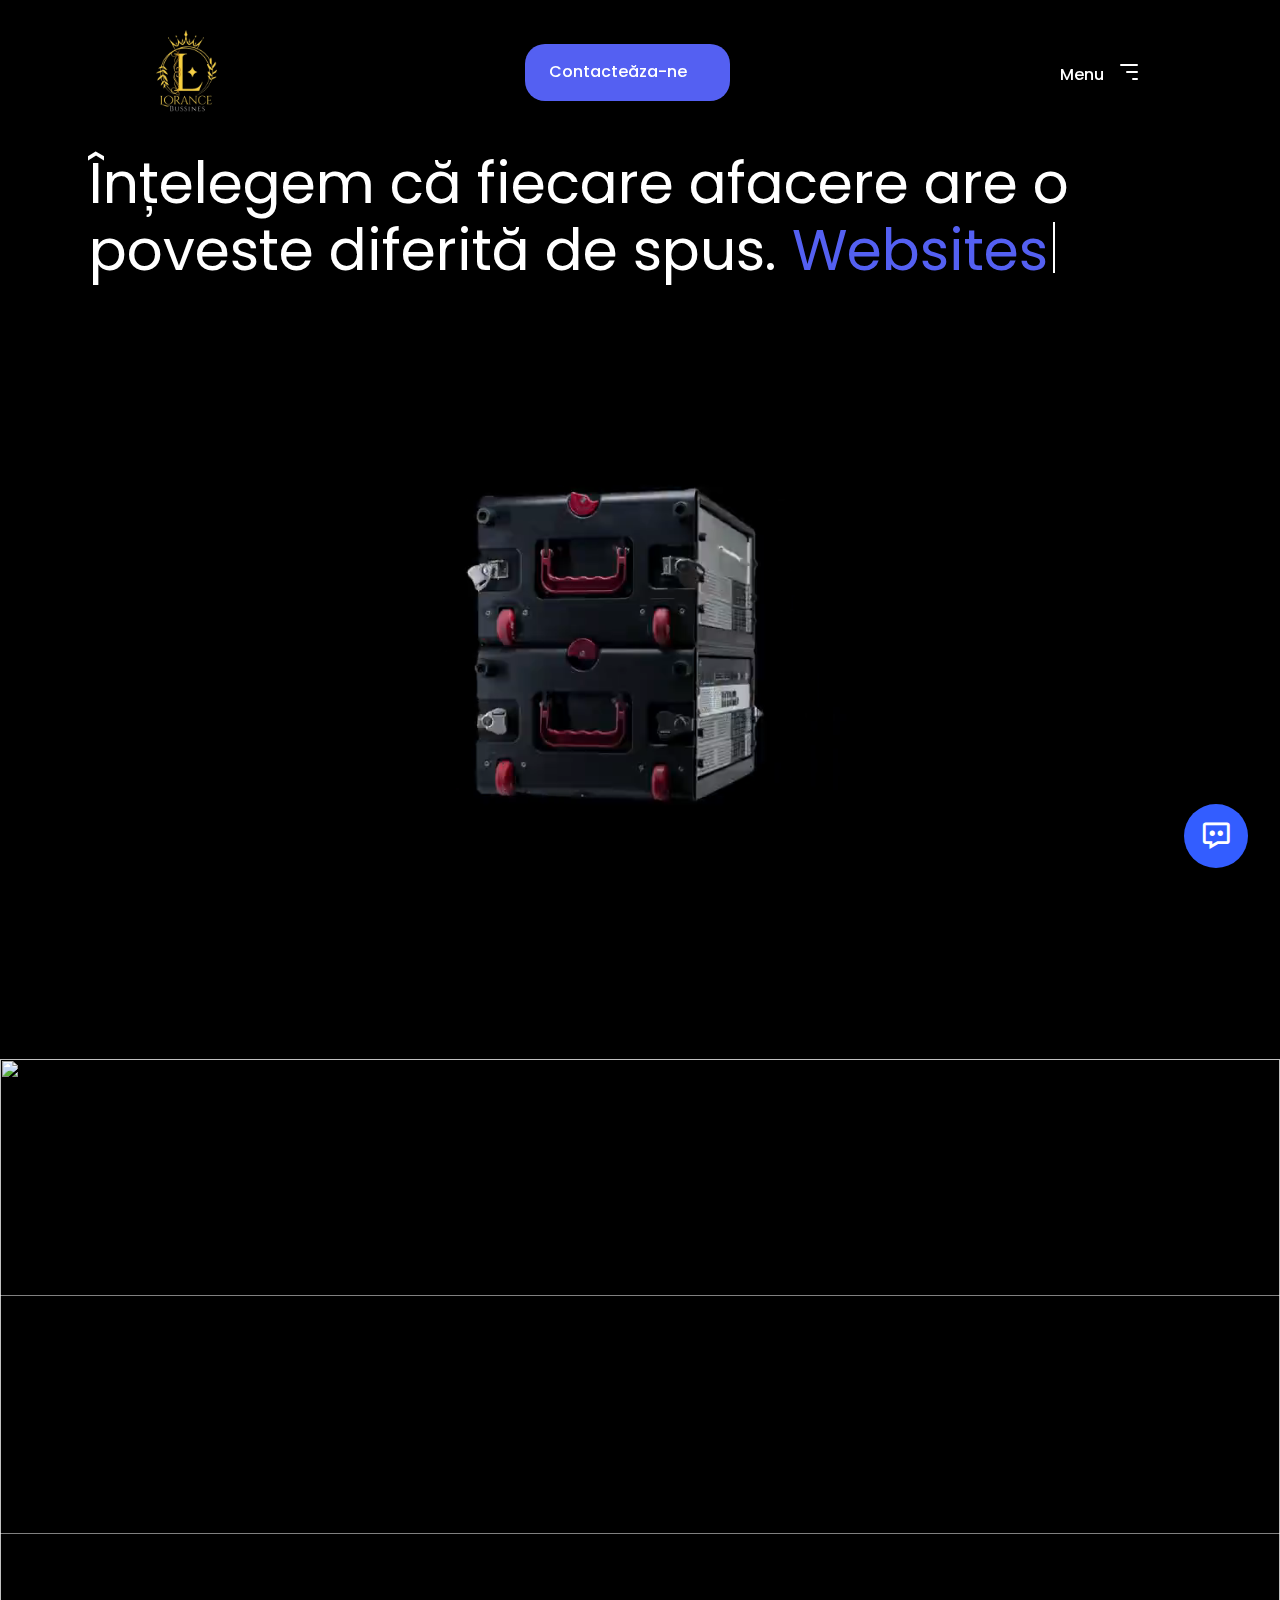
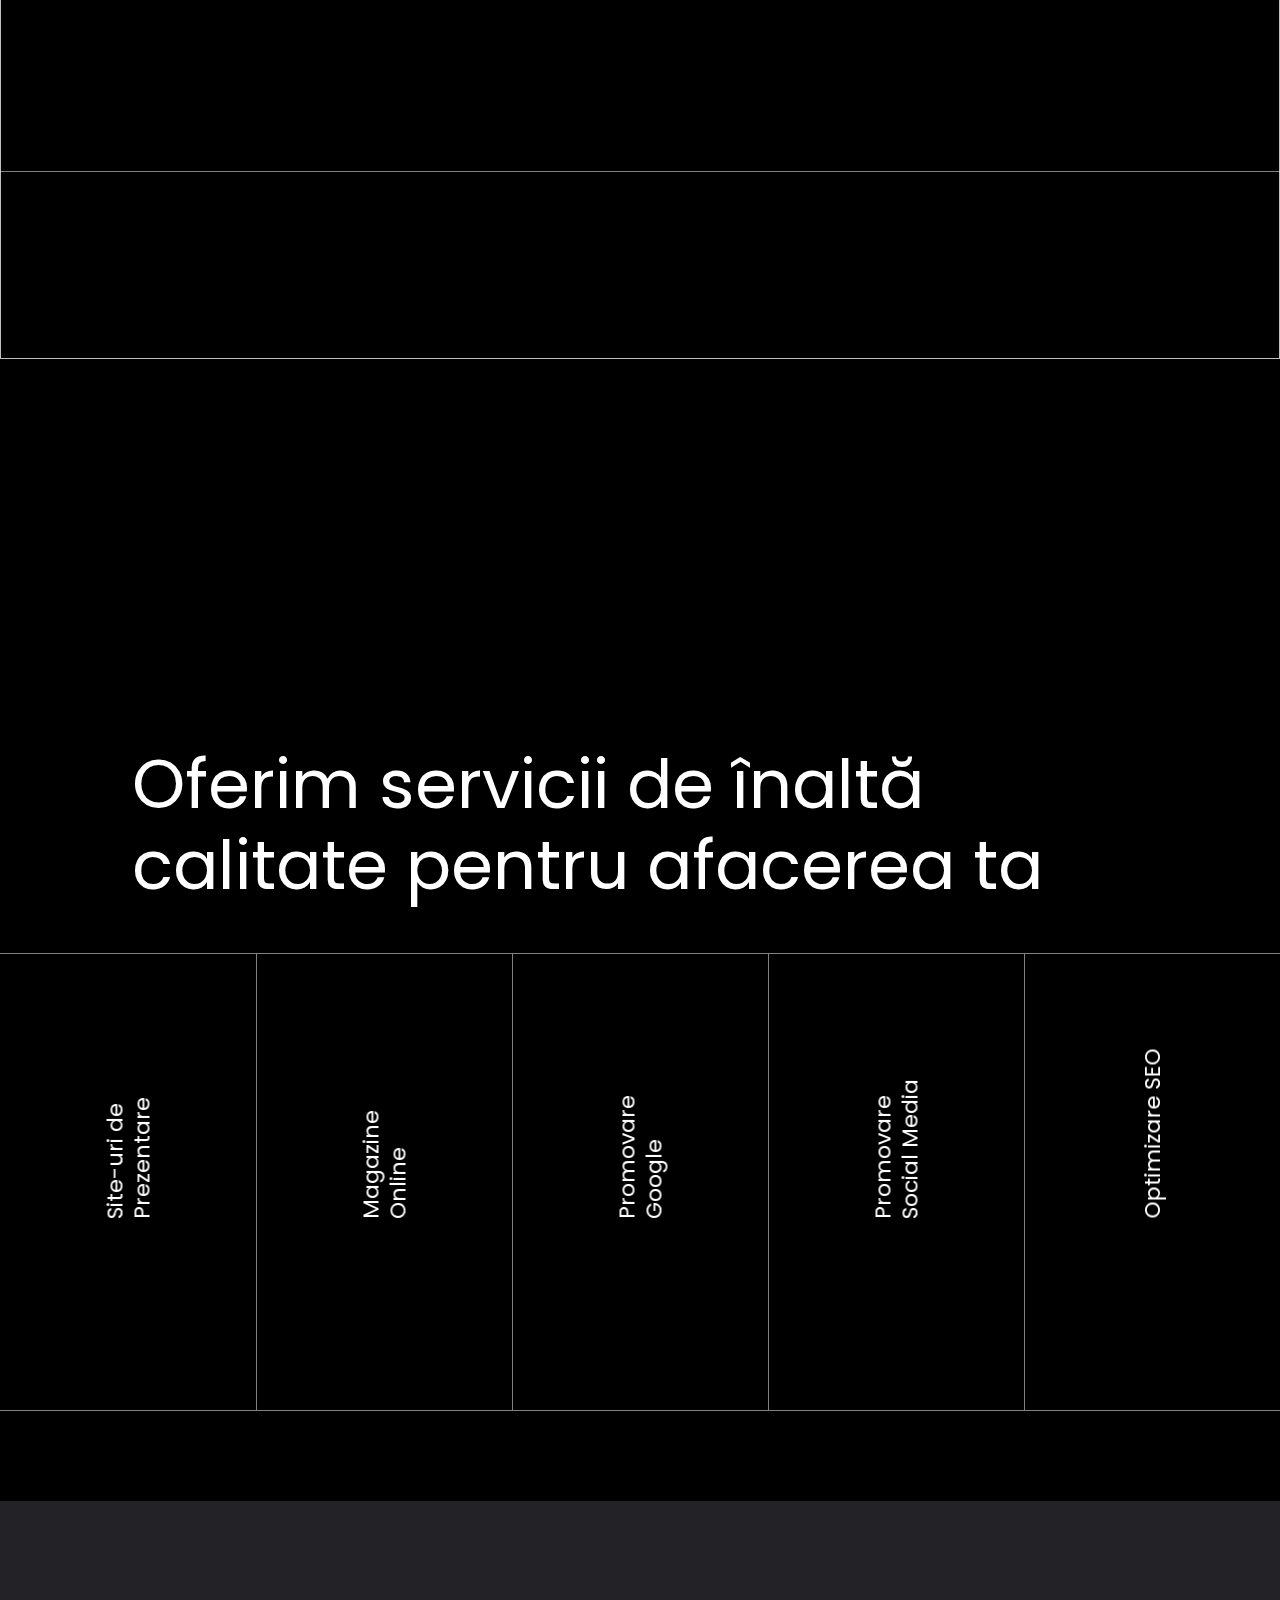
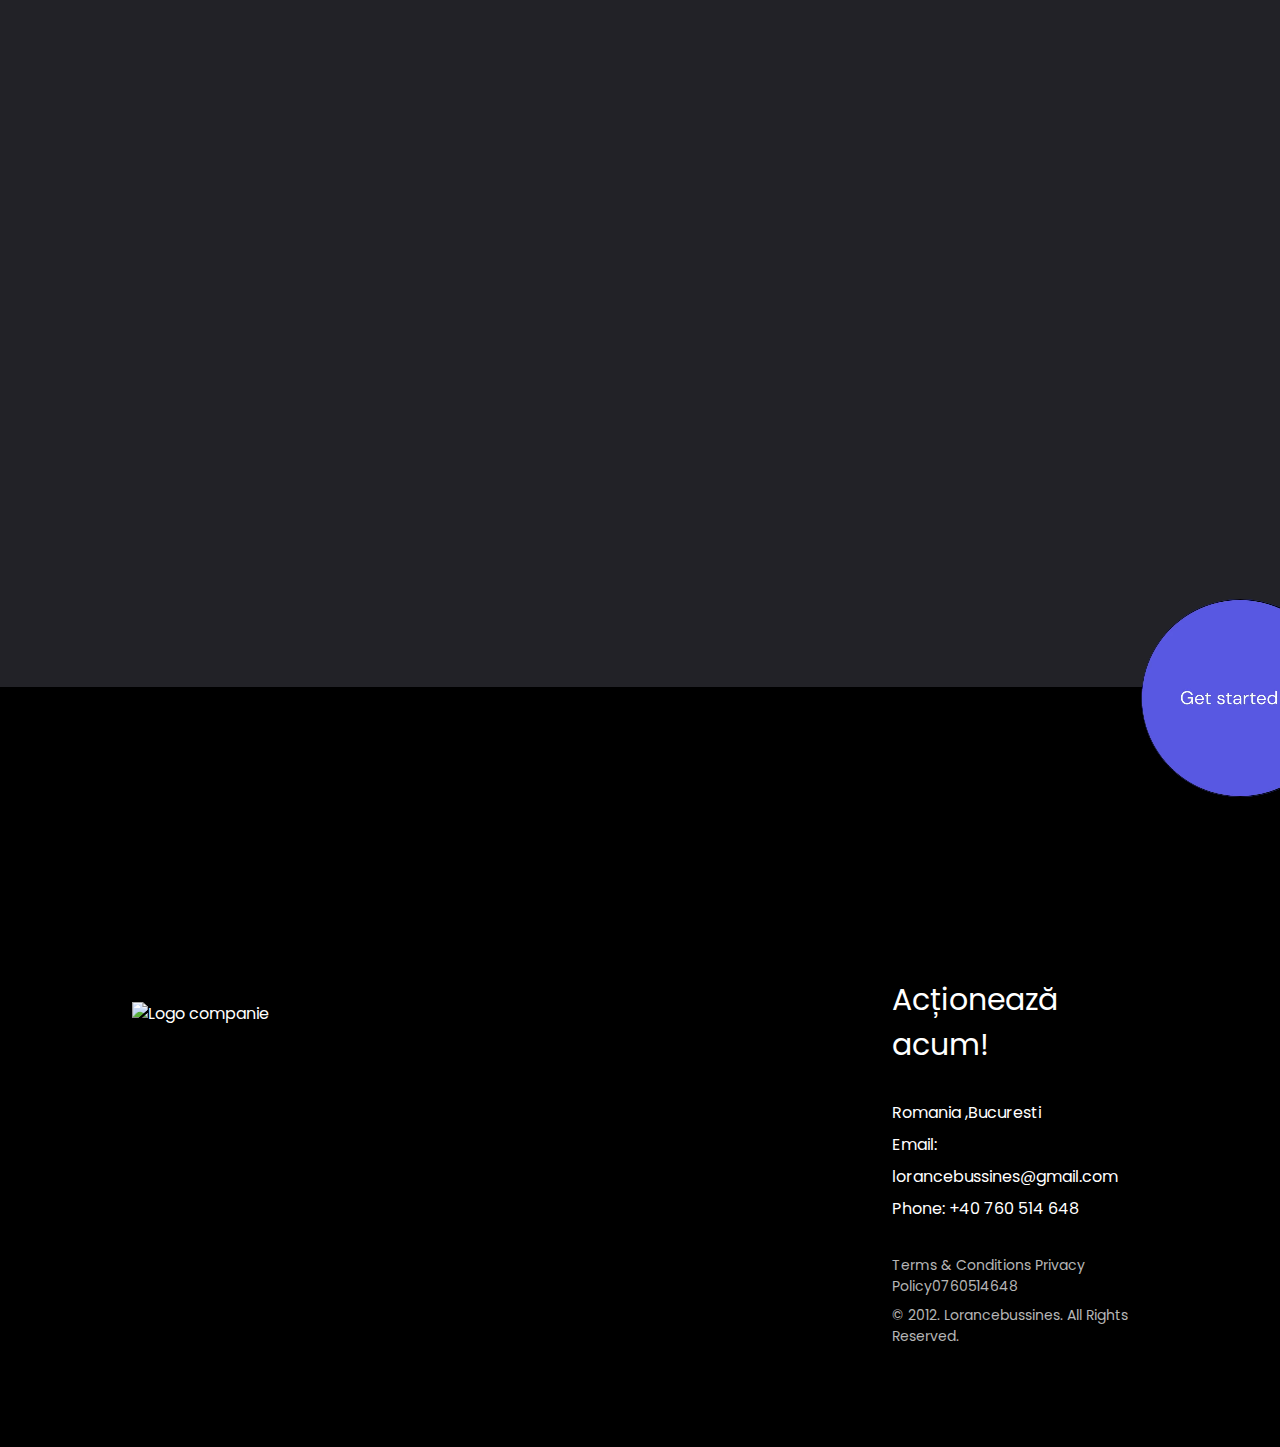
==== commit 0d447543: "Add files via upload" ====
--- a/Acasa.html
+++ b/Acasa.html
@@ -390,8 +390,8 @@
 <div class="footer__address">
 Romania ,Bucuresti<br>
 Email: <a href="https://mail.google.com/mail/u/0/?view=cm&fs=1&to=lorancebussines@gmail.com">lorancebussines@gmail.com</a><br>
-Phone: <a href="tel:0727546380" data-cursor-type="touch">+40 725 546 380</a> </div>
-<div class="footer__links">Terms &amp; Conditions</a> Privacy Policy</a>
+Phone: <a href="tel:0727546380" data-cursor-type="touch">+40 760 514 648</a> </div>
+<div class="footer__links">Terms &amp; Conditions</a> Privacy Policy</a>0760514648
 <div class="footer__copyright">© 2012. Lorancebussines. All Rights Reserved.</div> </div>
 </div>
 
@@ -450,15 +450,15 @@
 					<i class='bx bx-dots-vertical-rounded chatbox-message-dropdown-toggle'></i>
 					<ul class="chatbox-message-dropdown-menu">
 						<li>
-						<a href="./Contact">Search</a>
+	<a href="./Servicii">Search</a>
 						</li>
-							<a href="./Servicii">Report</a>
+							<a href="./Contact">Report</a>
 						</li>
 					</ul>
 				</div>
 			</div>
 			<div class="chatbox-message-content">
-				<h4 class="chatbox-message-no-message"><p style="color: black; font-family: 'Times New Roman', serif; font-weight: bold;">Whatsapp la 072715934 pentru ajutor rapid! 📱💬</p></h4>
+				<h4 class="chatbox-message-no-message"><p style="color: black; font-family: 'Times New Roman', serif; font-weight: bold;">Whatsapp la +40 760 514 648 pentru ajutor rapid! 📱💬</p></h4>
 				<!-- <div class="chatbox-message-item sent">
 					<span class="chatbox-message-item-text">
 						Lorem, ipsum, dolor sit amet consectetur adipisicing elit. Quod, fugiat?
